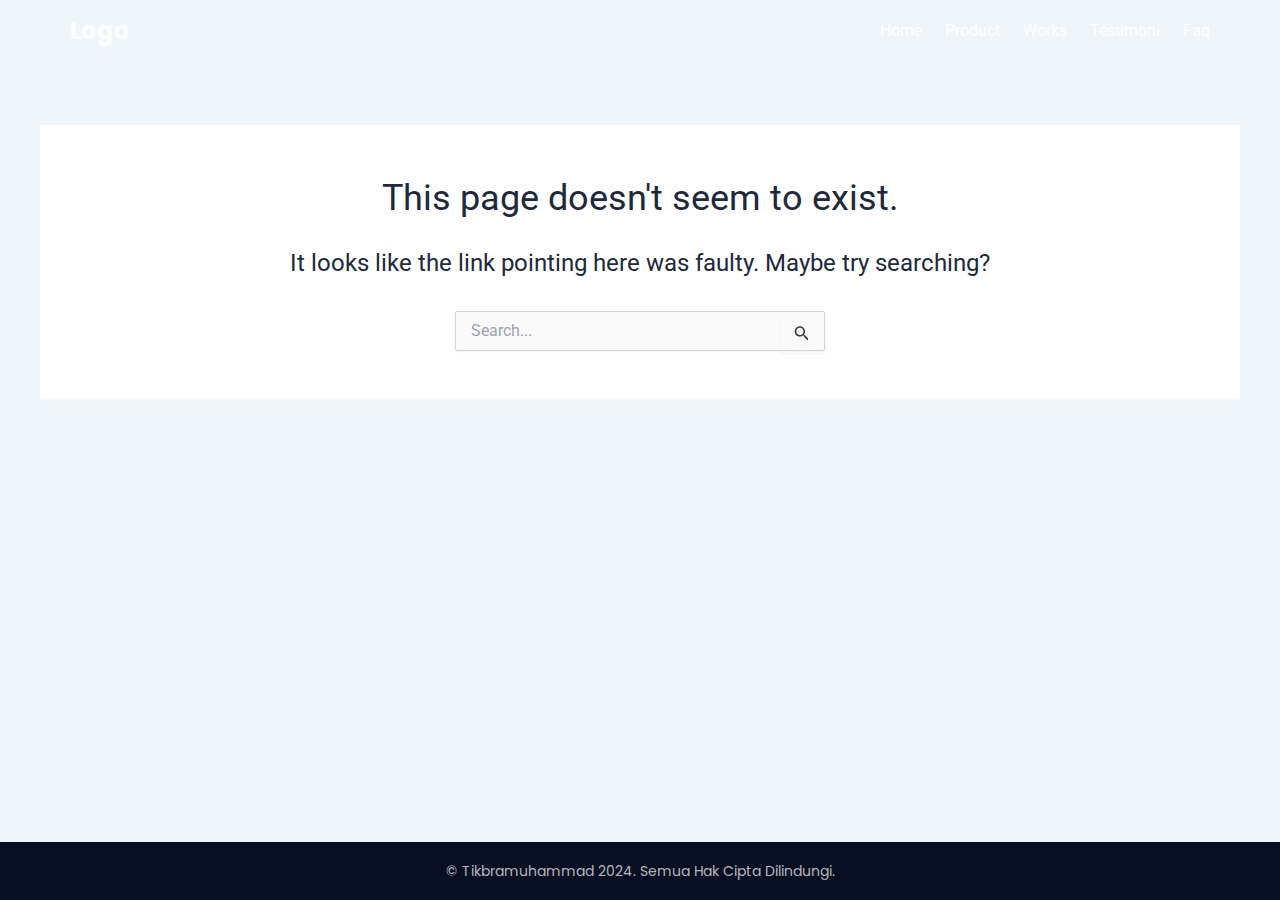
==== 404/index.html @ 66120908 "v1.0.0" ====
<!DOCTYPE html>
<html lang="en-US">
<head>
<meta charset="UTF-8">
<meta name="viewport" content="width=device-width, initial-scale=1">
	 <link rel="profile" href="https://gmpg.org/xfn/11"> 
	 <title>Page not found &#8211; Vektor Konveksi</title>
<meta name="robots" content="max-image-preview:large">
<link rel="alternate" type="application/rss+xml" title="Vektor Konveksi &raquo; Feed" href="/feed/">
<link rel="alternate" type="application/rss+xml" title="Vektor Konveksi &raquo; Comments Feed" href="/comments/feed/">
<script>
window._wpemojiSettings = {"baseUrl":"https:\/\/s.w.org\/images\/core\/emoji\/15.0.3\/72x72\/","ext":".png","svgUrl":"https:\/\/s.w.org\/images\/core\/emoji\/15.0.3\/svg\/","svgExt":".svg","source":{"concatemoji":"\/wp-includes\/js\/wp-emoji-release.min.js?ver=6.6.1"}};
/*! This file is auto-generated */
!function(i,n){var o,s,e;function c(e){try{var t={supportTests:e,timestamp:(new Date).valueOf()};sessionStorage.setItem(o,JSON.stringify(t))}catch(e){}}function p(e,t,n){e.clearRect(0,0,e.canvas.width,e.canvas.height),e.fillText(t,0,0);var t=new Uint32Array(e.getImageData(0,0,e.canvas.width,e.canvas.height).data),r=(e.clearRect(0,0,e.canvas.width,e.canvas.height),e.fillText(n,0,0),new Uint32Array(e.getImageData(0,0,e.canvas.width,e.canvas.height).data));return t.every(function(e,t){return e===r[t]})}function u(e,t,n){switch(t){case"flag":return n(e,"🏳️‍⚧️","🏳️​⚧️")?!1:!n(e,"🇺🇳","🇺​🇳")&&!n(e,"🏴󠁧󠁢󠁥󠁮󠁧󠁿","🏴​󠁧​󠁢​󠁥​󠁮​󠁧​󠁿");case"emoji":return!n(e,"🐦‍⬛","🐦​⬛")}return!1}function f(e,t,n){var r="undefined"!=typeof WorkerGlobalScope&&self instanceof WorkerGlobalScope?new OffscreenCanvas(300,150):i.createElement("canvas"),a=r.getContext("2d",{willReadFrequently:!0}),o=(a.textBaseline="top",a.font="600 32px Arial",{});return e.forEach(function(e){o[e]=t(a,e,n)}),o}function t(e){var t=i.createElement("script");t.src=e,t.defer=!0,i.head.appendChild(t)}"undefined"!=typeof Promise&&(o="wpEmojiSettingsSupports",s=["flag","emoji"],n.supports={everything:!0,everythingExceptFlag:!0},e=new Promise(function(e){i.addEventListener("DOMContentLoaded",e,{once:!0})}),new Promise(function(t){var n=function(){try{var e=JSON.parse(sessionStorage.getItem(o));if("object"==typeof e&&"number"==typeof e.timestamp&&(new Date).valueOf()<e.timestamp+604800&&"object"==typeof e.supportTests)return e.supportTests}catch(e){}return null}();if(!n){if("undefined"!=typeof Worker&&"undefined"!=typeof OffscreenCanvas&&"undefined"!=typeof URL&&URL.createObjectURL&&"undefined"!=typeof Blob)try{var e="postMessage("+f.toString()+"("+[JSON.stringify(s),u.toString(),p.toString()].join(",")+"));",r=new Blob([e],{type:"text/javascript"}),a=new Worker(URL.createObjectURL(r),{name:"wpTestEmojiSupports"});return void(a.onmessage=function(e){c(n=e.data),a.terminate(),t(n)})}catch(e){}c(n=f(s,u,p))}t(n)}).then(function(e){for(var t in e)n.supports[t]=e[t],n.supports.everything=n.supports.everything&&n.supports[t],"flag"!==t&&(n.supports.everythingExceptFlag=n.supports.everythingExceptFlag&&n.supports[t]);n.supports.everythingExceptFlag=n.supports.everythingExceptFlag&&!n.supports.flag,n.DOMReady=!1,n.readyCallback=function(){n.DOMReady=!0}}).then(function(){return e}).then(function(){var e;n.supports.everything||(n.readyCallback(),(e=n.source||{}).concatemoji?t(e.concatemoji):e.wpemoji&&e.twemoji&&(t(e.twemoji),t(e.wpemoji)))}))}((window,document),window._wpemojiSettings);
</script>
<link rel="stylesheet" id="astra-theme-css-css" href="/wp-content/themes/astra/assets/css/minified/main.min.css?ver=4.7.3" media="all">
<style id="astra-theme-css-inline-css">:root{--ast-post-nav-space:0;--ast-container-default-xlg-padding:2.5em;--ast-container-default-lg-padding:2.5em;--ast-container-default-slg-padding:2em;--ast-container-default-md-padding:2.5em;--ast-container-default-sm-padding:2.5em;--ast-container-default-xs-padding:2.4em;--ast-container-default-xxs-padding:1.8em;--ast-code-block-background:#ECEFF3;--ast-comment-inputs-background:#F9FAFB;--ast-normal-container-width:1200px;--ast-narrow-container-width:750px;--ast-blog-title-font-weight:600;--ast-blog-meta-weight:600;}html{font-size:100%;}a{color:var(--ast-global-color-0);}a:hover,a:focus{color:var(--ast-global-color-1);}body,button,input,select,textarea,.ast-button,.ast-custom-button{font-family:-apple-system,BlinkMacSystemFont,Segoe UI,Roboto,Oxygen-Sans,Ubuntu,Cantarell,Helvetica Neue,sans-serif;font-weight:400;font-size:16px;font-size:1rem;line-height:var(--ast-body-line-height,1.65);}blockquote{color:var(--ast-global-color-3);}h1,.entry-content h1,h2,.entry-content h2,h3,.entry-content h3,h4,.entry-content h4,h5,.entry-content h5,h6,.entry-content h6,.site-title,.site-title a{font-weight:600;}.site-title{font-size:26px;font-size:1.625rem;display:block;}.site-header .site-description{font-size:15px;font-size:0.9375rem;display:none;}.entry-title{font-size:20px;font-size:1.25rem;}.ast-blog-single-element.ast-taxonomy-container a{font-size:14px;font-size:0.875rem;}.ast-blog-meta-container{font-size:13px;font-size:0.8125rem;}.archive .ast-article-post .ast-article-inner,.blog .ast-article-post .ast-article-inner,.archive .ast-article-post .ast-article-inner:hover,.blog .ast-article-post .ast-article-inner:hover{border-top-left-radius:6px;border-top-right-radius:6px;border-bottom-right-radius:6px;border-bottom-left-radius:6px;overflow:hidden;}h1,.entry-content h1{font-size:36px;font-size:2.25rem;font-weight:600;line-height:1.4em;}h2,.entry-content h2{font-size:30px;font-size:1.875rem;font-weight:600;line-height:1.3em;}h3,.entry-content h3{font-size:24px;font-size:1.5rem;font-weight:600;line-height:1.3em;}h4,.entry-content h4{font-size:20px;font-size:1.25rem;line-height:1.2em;font-weight:600;}h5,.entry-content h5{font-size:18px;font-size:1.125rem;line-height:1.2em;font-weight:600;}h6,.entry-content h6{font-size:16px;font-size:1rem;line-height:1.25em;font-weight:600;}::selection{background-color:var(--ast-global-color-0);color:#ffffff;}body,h1,.entry-title a,.entry-content h1,h2,.entry-content h2,h3,.entry-content h3,h4,.entry-content h4,h5,.entry-content h5,h6,.entry-content h6{color:var(--ast-global-color-3);}.tagcloud a:hover,.tagcloud a:focus,.tagcloud a.current-item{color:#ffffff;border-color:var(--ast-global-color-0);background-color:var(--ast-global-color-0);}input:focus,input[type="text"]:focus,input[type="email"]:focus,input[type="url"]:focus,input[type="password"]:focus,input[type="reset"]:focus,input[type="search"]:focus,textarea:focus{border-color:var(--ast-global-color-0);}input[type="radio"]:checked,input[type=reset],input[type="checkbox"]:checked,input[type="checkbox"]:hover:checked,input[type="checkbox"]:focus:checked,input[type=range]::-webkit-slider-thumb{border-color:var(--ast-global-color-0);background-color:var(--ast-global-color-0);box-shadow:none;}.site-footer a:hover + .post-count,.site-footer a:focus + .post-count{background:var(--ast-global-color-0);border-color:var(--ast-global-color-0);}.single .nav-links .nav-previous,.single .nav-links .nav-next{color:var(--ast-global-color-0);}.entry-meta,.entry-meta *{line-height:1.45;color:var(--ast-global-color-0);font-weight:600;}.entry-meta a:not(.ast-button):hover,.entry-meta a:not(.ast-button):hover *,.entry-meta a:not(.ast-button):focus,.entry-meta a:not(.ast-button):focus *,.page-links > .page-link,.page-links .page-link:hover,.post-navigation a:hover{color:var(--ast-global-color-1);}#cat option,.secondary .calendar_wrap thead a,.secondary .calendar_wrap thead a:visited{color:var(--ast-global-color-0);}.secondary .calendar_wrap #today,.ast-progress-val span{background:var(--ast-global-color-0);}.secondary a:hover + .post-count,.secondary a:focus + .post-count{background:var(--ast-global-color-0);border-color:var(--ast-global-color-0);}.calendar_wrap #today > a{color:#ffffff;}.page-links .page-link,.single .post-navigation a{color:var(--ast-global-color-3);}.ast-search-menu-icon .search-form button.search-submit{padding:0 4px;}.ast-search-menu-icon form.search-form{padding-right:0;}.ast-search-menu-icon.slide-search input.search-field{width:0;}.ast-header-search .ast-search-menu-icon.ast-dropdown-active .search-form,.ast-header-search .ast-search-menu-icon.ast-dropdown-active .search-field:focus{transition:all 0.2s;}.search-form input.search-field:focus{outline:none;}.ast-search-menu-icon .search-form button.search-submit:focus,.ast-theme-transparent-header .ast-header-search .ast-dropdown-active .ast-icon,.ast-theme-transparent-header .ast-inline-search .search-field:focus .ast-icon{color:var(--ast-global-color-1);}.ast-header-search .slide-search .search-form{border:2px solid var(--ast-global-color-0);}.ast-header-search .slide-search .search-field{background-color:#fff;}.ast-archive-title{color:var(--ast-global-color-2);}.widget-title{font-size:22px;font-size:1.375rem;color:var(--ast-global-color-2);}.ast-single-post .entry-content a,.ast-comment-content a:not(.ast-comment-edit-reply-wrap a){text-decoration:underline;}.ast-single-post .elementor-button-wrapper .elementor-button,.ast-single-post .entry-content .uagb-tab a,.ast-single-post .entry-content .uagb-ifb-cta a,.ast-single-post .entry-content .uabb-module-content a,.ast-single-post .entry-content .uagb-post-grid a,.ast-single-post .entry-content .uagb-timeline a,.ast-single-post .entry-content .uagb-toc__wrap a,.ast-single-post .entry-content .uagb-taxomony-box a,.ast-single-post .entry-content .woocommerce a,.entry-content .wp-block-latest-posts > li > a,.ast-single-post .entry-content .wp-block-file__button,li.ast-post-filter-single,.ast-single-post .ast-comment-content .comment-reply-link,.ast-single-post .ast-comment-content .comment-edit-link{text-decoration:none;}.ast-search-menu-icon.slide-search a:focus-visible:focus-visible,.astra-search-icon:focus-visible,#close:focus-visible,a:focus-visible,.ast-menu-toggle:focus-visible,.site .skip-link:focus-visible,.wp-block-loginout input:focus-visible,.wp-block-search.wp-block-search__button-inside .wp-block-search__inside-wrapper,.ast-header-navigation-arrow:focus-visible,.woocommerce .wc-proceed-to-checkout > .checkout-button:focus-visible,.woocommerce .woocommerce-MyAccount-navigation ul li a:focus-visible,.ast-orders-table__row .ast-orders-table__cell:focus-visible,.woocommerce .woocommerce-order-details .order-again > .button:focus-visible,.woocommerce .woocommerce-message a.button.wc-forward:focus-visible,.woocommerce #minus_qty:focus-visible,.woocommerce #plus_qty:focus-visible,a#ast-apply-coupon:focus-visible,.woocommerce .woocommerce-info a:focus-visible,.woocommerce .astra-shop-summary-wrap a:focus-visible,.woocommerce a.wc-forward:focus-visible,#ast-apply-coupon:focus-visible,.woocommerce-js .woocommerce-mini-cart-item a.remove:focus-visible,#close:focus-visible,.button.search-submit:focus-visible,#search_submit:focus,.normal-search:focus-visible,.ast-header-account-wrap:focus-visible{outline-style:dotted;outline-color:inherit;outline-width:thin;}input:focus,input[type="text"]:focus,input[type="email"]:focus,input[type="url"]:focus,input[type="password"]:focus,input[type="reset"]:focus,input[type="search"]:focus,input[type="number"]:focus,textarea:focus,.wp-block-search__input:focus,[data-section="section-header-mobile-trigger"] .ast-button-wrap .ast-mobile-menu-trigger-minimal:focus,.ast-mobile-popup-drawer.active .menu-toggle-close:focus,.woocommerce-ordering select.orderby:focus,#ast-scroll-top:focus,#coupon_code:focus,.woocommerce-page #comment:focus,.woocommerce #reviews #respond input#submit:focus,.woocommerce a.add_to_cart_button:focus,.woocommerce .button.single_add_to_cart_button:focus,.woocommerce .woocommerce-cart-form button:focus,.woocommerce .woocommerce-cart-form__cart-item .quantity .qty:focus,.woocommerce .woocommerce-billing-fields .woocommerce-billing-fields__field-wrapper .woocommerce-input-wrapper > .input-text:focus,.woocommerce #order_comments:focus,.woocommerce #place_order:focus,.woocommerce .woocommerce-address-fields .woocommerce-address-fields__field-wrapper .woocommerce-input-wrapper > .input-text:focus,.woocommerce .woocommerce-MyAccount-content form button:focus,.woocommerce .woocommerce-MyAccount-content .woocommerce-EditAccountForm .woocommerce-form-row .woocommerce-Input.input-text:focus,.woocommerce .ast-woocommerce-container .woocommerce-pagination ul.page-numbers li a:focus,body #content .woocommerce form .form-row .select2-container--default .select2-selection--single:focus,#ast-coupon-code:focus,.woocommerce.woocommerce-js .quantity input[type=number]:focus,.woocommerce-js .woocommerce-mini-cart-item .quantity input[type=number]:focus,.woocommerce p#ast-coupon-trigger:focus{border-style:dotted;border-color:inherit;border-width:thin;}input{outline:none;}.ast-logo-title-inline .site-logo-img{padding-right:1em;}body .ast-oembed-container *{position:absolute;top:0;width:100%;height:100%;left:0;}body .wp-block-embed-pocket-casts .ast-oembed-container *{position:unset;}.ast-single-post-featured-section + article {margin-top: 2em;}.site-content .ast-single-post-featured-section img {width: 100%;overflow: hidden;object-fit: cover;}.ast-separate-container .site-content .ast-single-post-featured-section + article {margin-top: -80px;z-index: 9;position: relative;border-radius: 4px;}@media (min-width: 922px) {.ast-no-sidebar .site-content .ast-article-image-container--wide {margin-left: -120px;margin-right: -120px;max-width: unset;width: unset;}.ast-left-sidebar .site-content .ast-article-image-container--wide,.ast-right-sidebar .site-content .ast-article-image-container--wide {margin-left: -10px;margin-right: -10px;}.site-content .ast-article-image-container--full {margin-left: calc( -50vw + 50%);margin-right: calc( -50vw + 50%);max-width: 100vw;width: 100vw;}.ast-left-sidebar .site-content .ast-article-image-container--full,.ast-right-sidebar .site-content .ast-article-image-container--full {margin-left: -10px;margin-right: -10px;max-width: inherit;width: auto;}}.site > .ast-single-related-posts-container {margin-top: 0;}@media (min-width: 922px) {.ast-desktop .ast-container--narrow {max-width: var(--ast-narrow-container-width);margin: 0 auto;}}input[type="text"],input[type="number"],input[type="email"],input[type="url"],input[type="password"],input[type="search"],input[type=reset],input[type=tel],input[type=date],select,textarea{font-size:16px;font-style:normal;font-weight:400;line-height:24px;width:100%;padding:12px 16px;border-radius:4px;box-shadow:0px 1px 2px 0px rgba(0,0,0,0.05);color:var(--ast-form-input-text,#475569);}input[type="text"],input[type="number"],input[type="email"],input[type="url"],input[type="password"],input[type="search"],input[type=reset],input[type=tel],input[type=date],select{height:40px;}input[type="date"]{border-width:1px;border-style:solid;border-color:var(--ast-border-color);}input[type="text"]:focus,input[type="number"]:focus,input[type="email"]:focus,input[type="url"]:focus,input[type="password"]:focus,input[type="search"]:focus,input[type=reset]:focus,input[type="tel"]:focus,input[type="date"]:focus,select:focus,textarea:focus{border-color:#046BD2;box-shadow:none;outline:none;color:var(--ast-form-input-focus-text,#475569);}label,legend{color:#111827;font-size:14px;font-style:normal;font-weight:500;line-height:20px;}select{padding:6px 10px;}fieldset{padding:30px;border-radius:4px;}button,.ast-button,.button,input[type="button"],input[type="reset"],input[type="submit"]{border-radius:4px;box-shadow:0px 1px 2px 0px rgba(0,0,0,0.05);}:root{--ast-comment-inputs-background:#FFF;}::placeholder{color:var(--ast-form-field-color,#9CA3AF);}::-ms-input-placeholder{color:var(--ast-form-field-color,#9CA3AF);}@media (max-width:921.9px){#ast-desktop-header{display:none;}}@media (min-width:922px){#ast-mobile-header{display:none;}}.wp-block-buttons.aligncenter{justify-content:center;}.wp-block-button.is-style-outline .wp-block-button__link{border-color:var(--ast-global-color-0);}div.wp-block-button.is-style-outline > .wp-block-button__link:not(.has-text-color),div.wp-block-button.wp-block-button__link.is-style-outline:not(.has-text-color){color:var(--ast-global-color-0);}.wp-block-button.is-style-outline .wp-block-button__link:hover,.wp-block-buttons .wp-block-button.is-style-outline .wp-block-button__link:focus,.wp-block-buttons .wp-block-button.is-style-outline > .wp-block-button__link:not(.has-text-color):hover,.wp-block-buttons .wp-block-button.wp-block-button__link.is-style-outline:not(.has-text-color):hover{color:#ffffff;background-color:var(--ast-global-color-1);border-color:var(--ast-global-color-1);}.post-page-numbers.current .page-link,.ast-pagination .page-numbers.current{color:#ffffff;border-color:var(--ast-global-color-0);background-color:var(--ast-global-color-0);}.wp-block-buttons .wp-block-button.is-style-outline .wp-block-button__link.wp-element-button,.ast-outline-button,.wp-block-uagb-buttons-child .uagb-buttons-repeater.ast-outline-button{border-color:var(--ast-global-color-0);font-family:inherit;font-weight:500;font-size:16px;font-size:1rem;line-height:1em;padding-top:13px;padding-right:30px;padding-bottom:13px;padding-left:30px;}.wp-block-buttons .wp-block-button.is-style-outline > .wp-block-button__link:not(.has-text-color),.wp-block-buttons .wp-block-button.wp-block-button__link.is-style-outline:not(.has-text-color),.ast-outline-button{color:var(--ast-global-color-0);}.wp-block-button.is-style-outline .wp-block-button__link:hover,.wp-block-buttons .wp-block-button.is-style-outline .wp-block-button__link:focus,.wp-block-buttons .wp-block-button.is-style-outline > .wp-block-button__link:not(.has-text-color):hover,.wp-block-buttons .wp-block-button.wp-block-button__link.is-style-outline:not(.has-text-color):hover,.ast-outline-button:hover,.ast-outline-button:focus,.wp-block-uagb-buttons-child .uagb-buttons-repeater.ast-outline-button:hover,.wp-block-uagb-buttons-child .uagb-buttons-repeater.ast-outline-button:focus{color:#ffffff;background-color:var(--ast-global-color-1);border-color:var(--ast-global-color-1);}.ast-single-post .entry-content a.ast-outline-button,.ast-single-post .entry-content .is-style-outline>.wp-block-button__link{text-decoration:none;}.uagb-buttons-repeater.ast-outline-button{border-radius:9999px;}@media (max-width:921px){.wp-block-buttons .wp-block-button.is-style-outline .wp-block-button__link.wp-element-button,.ast-outline-button,.wp-block-uagb-buttons-child .uagb-buttons-repeater.ast-outline-button{padding-top:12px;padding-right:28px;padding-bottom:12px;padding-left:28px;}}@media (max-width:544px){.wp-block-buttons .wp-block-button.is-style-outline .wp-block-button__link.wp-element-button,.ast-outline-button,.wp-block-uagb-buttons-child .uagb-buttons-repeater.ast-outline-button{padding-top:10px;padding-right:24px;padding-bottom:10px;padding-left:24px;}}.entry-content[ast-blocks-layout] > figure{margin-bottom:1em;}h1.widget-title{font-weight:600;}h2.widget-title{font-weight:600;}h3.widget-title{font-weight:600;}#page{display:flex;flex-direction:column;min-height:100vh;}.ast-404-layout-1 h1.page-title{color:var(--ast-global-color-2);}.single .post-navigation a{line-height:1em;height:inherit;}.error-404 .page-sub-title{font-size:1.5rem;font-weight:inherit;}.search .site-content .content-area .search-form{margin-bottom:0;}#page .site-content{flex-grow:1;}.widget{margin-bottom:1.25em;}#secondary li{line-height:1.5em;}#secondary .wp-block-group h2{margin-bottom:0.7em;}#secondary h2{font-size:1.7rem;}.ast-separate-container .ast-article-post,.ast-separate-container .ast-article-single,.ast-separate-container .comment-respond{padding:3em;}.ast-separate-container .ast-article-single .ast-article-single{padding:0;}.ast-article-single .wp-block-post-template-is-layout-grid{padding-left:0;}.ast-separate-container .comments-title,.ast-narrow-container .comments-title{padding:1.5em 2em;}.ast-page-builder-template .comment-form-textarea,.ast-comment-formwrap .ast-grid-common-col{padding:0;}.ast-comment-formwrap{padding:0;display:inline-flex;column-gap:20px;width:100%;margin-left:0;margin-right:0;}.comments-area textarea#comment:focus,.comments-area textarea#comment:active,.comments-area .ast-comment-formwrap input[type="text"]:focus,.comments-area .ast-comment-formwrap input[type="text"]:active {box-shadow:none;outline:none;}.archive.ast-page-builder-template .entry-header{margin-top:2em;}.ast-page-builder-template .ast-comment-formwrap{width:100%;}.entry-title{margin-bottom:0.6em;}.ast-archive-description p{font-size:inherit;font-weight:inherit;line-height:inherit;}.ast-separate-container .ast-comment-list li.depth-1,.hentry{margin-bottom:1.5em;}.site-content section.ast-archive-description{margin-bottom:2em;}@media (min-width:921px){.ast-left-sidebar.ast-page-builder-template #secondary,.archive.ast-right-sidebar.ast-page-builder-template .site-main{padding-left:20px;padding-right:20px;}}@media (max-width:544px){.ast-comment-formwrap.ast-row{column-gap:10px;display:inline-block;}#ast-commentform .ast-grid-common-col{position:relative;width:100%;}}@media (min-width:1201px){.ast-separate-container .ast-article-post,.ast-separate-container .ast-article-single,.ast-separate-container .ast-author-box,.ast-separate-container .ast-404-layout-1,.ast-separate-container .no-results{padding:3em;}}@media (max-width:921px){.ast-separate-container #primary,.ast-separate-container #secondary{padding:1.5em 0;}#primary,#secondary{padding:1.5em 0;margin:0;}.ast-left-sidebar #content > .ast-container{display:flex;flex-direction:column-reverse;width:100%;}}@media (min-width:922px){.ast-separate-container.ast-right-sidebar #primary,.ast-separate-container.ast-left-sidebar #primary{border:0;}.search-no-results.ast-separate-container #primary{margin-bottom:4em;}}.ast-404-layout-1 .ast-404-text{font-size:200px;font-size:12.5rem;}@media (min-width:922px){.error404.ast-separate-container #primary{margin-bottom:4em;}}@media (max-width:920px){.ast-404-layout-1 .ast-404-text{font-size:100px;font-size:6.25rem;}}.wp-block-button .wp-block-button__link{color:#ffffff;}.wp-block-button .wp-block-button__link:hover,.wp-block-button .wp-block-button__link:focus{color:#ffffff;background-color:var(--ast-global-color-1);border-color:var(--ast-global-color-1);}.elementor-widget-heading h1.elementor-heading-title{line-height:1.4em;}.elementor-widget-heading h2.elementor-heading-title{line-height:1.3em;}.elementor-widget-heading h3.elementor-heading-title{line-height:1.3em;}.elementor-widget-heading h4.elementor-heading-title{line-height:1.2em;}.elementor-widget-heading h5.elementor-heading-title{line-height:1.2em;}.elementor-widget-heading h6.elementor-heading-title{line-height:1.25em;}.wp-block-button .wp-block-button__link,.wp-block-search .wp-block-search__button,body .wp-block-file .wp-block-file__button{border-color:var(--ast-global-color-0);background-color:var(--ast-global-color-0);color:#ffffff;font-family:inherit;font-weight:500;line-height:1em;font-size:16px;font-size:1rem;padding-top:15px;padding-right:30px;padding-bottom:15px;padding-left:30px;}.ast-single-post .entry-content .wp-block-button .wp-block-button__link,.ast-single-post .entry-content .wp-block-search .wp-block-search__button,body .entry-content .wp-block-file .wp-block-file__button{text-decoration:none;}@media (max-width:921px){.wp-block-button .wp-block-button__link,.wp-block-search .wp-block-search__button,body .wp-block-file .wp-block-file__button{padding-top:14px;padding-right:28px;padding-bottom:14px;padding-left:28px;}}@media (max-width:544px){.wp-block-button .wp-block-button__link,.wp-block-search .wp-block-search__button,body .wp-block-file .wp-block-file__button{padding-top:12px;padding-right:24px;padding-bottom:12px;padding-left:24px;}}.menu-toggle,button,.ast-button,.ast-custom-button,.button,input#submit,input[type="button"],input[type="submit"],input[type="reset"],#comments .submit,.search .search-submit,form[CLASS*="wp-block-search__"].wp-block-search .wp-block-search__inside-wrapper .wp-block-search__button,body .wp-block-file .wp-block-file__button,.search .search-submit,.woocommerce-js a.button,.woocommerce button.button,.woocommerce .woocommerce-message a.button,.woocommerce #respond input#submit.alt,.woocommerce input.button.alt,.woocommerce input.button,.woocommerce input.button:disabled,.woocommerce input.button:disabled[disabled],.woocommerce input.button:disabled:hover,.woocommerce input.button:disabled[disabled]:hover,.woocommerce #respond input#submit,.woocommerce button.button.alt.disabled,.wc-block-grid__products .wc-block-grid__product .wp-block-button__link,.wc-block-grid__product-onsale,[CLASS*="wc-block"] button,.woocommerce-js .astra-cart-drawer .astra-cart-drawer-content .woocommerce-mini-cart__buttons .button:not(.checkout):not(.ast-continue-shopping),.woocommerce-js .astra-cart-drawer .astra-cart-drawer-content .woocommerce-mini-cart__buttons a.checkout,.woocommerce button.button.alt.disabled.wc-variation-selection-needed,[CLASS*="wc-block"] .wc-block-components-button{border-style:solid;border-top-width:0;border-right-width:0;border-left-width:0;border-bottom-width:0;color:#ffffff;border-color:var(--ast-global-color-0);background-color:var(--ast-global-color-0);padding-top:15px;padding-right:30px;padding-bottom:15px;padding-left:30px;font-family:inherit;font-weight:500;font-size:16px;font-size:1rem;line-height:1em;}button:focus,.menu-toggle:hover,button:hover,.ast-button:hover,.ast-custom-button:hover .button:hover,.ast-custom-button:hover ,input[type=reset]:hover,input[type=reset]:focus,input#submit:hover,input#submit:focus,input[type="button"]:hover,input[type="button"]:focus,input[type="submit"]:hover,input[type="submit"]:focus,form[CLASS*="wp-block-search__"].wp-block-search .wp-block-search__inside-wrapper .wp-block-search__button:hover,form[CLASS*="wp-block-search__"].wp-block-search .wp-block-search__inside-wrapper .wp-block-search__button:focus,body .wp-block-file .wp-block-file__button:hover,body .wp-block-file .wp-block-file__button:focus,.woocommerce-js a.button:hover,.woocommerce button.button:hover,.woocommerce .woocommerce-message a.button:hover,.woocommerce #respond input#submit:hover,.woocommerce #respond input#submit.alt:hover,.woocommerce input.button.alt:hover,.woocommerce input.button:hover,.woocommerce button.button.alt.disabled:hover,.wc-block-grid__products .wc-block-grid__product .wp-block-button__link:hover,[CLASS*="wc-block"] button:hover,.woocommerce-js .astra-cart-drawer .astra-cart-drawer-content .woocommerce-mini-cart__buttons .button:not(.checkout):not(.ast-continue-shopping):hover,.woocommerce-js .astra-cart-drawer .astra-cart-drawer-content .woocommerce-mini-cart__buttons a.checkout:hover,.woocommerce button.button.alt.disabled.wc-variation-selection-needed:hover,[CLASS*="wc-block"] .wc-block-components-button:hover,[CLASS*="wc-block"] .wc-block-components-button:focus{color:#ffffff;background-color:var(--ast-global-color-1);border-color:var(--ast-global-color-1);}form[CLASS*="wp-block-search__"].wp-block-search .wp-block-search__inside-wrapper .wp-block-search__button.has-icon{padding-top:calc(15px - 3px);padding-right:calc(30px - 3px);padding-bottom:calc(15px - 3px);padding-left:calc(30px - 3px);}@media (max-width:921px){.menu-toggle,button,.ast-button,.ast-custom-button,.button,input#submit,input[type="button"],input[type="submit"],input[type="reset"],#comments .submit,.search .search-submit,form[CLASS*="wp-block-search__"].wp-block-search .wp-block-search__inside-wrapper .wp-block-search__button,body .wp-block-file .wp-block-file__button,.search .search-submit,.woocommerce-js a.button,.woocommerce button.button,.woocommerce .woocommerce-message a.button,.woocommerce #respond input#submit.alt,.woocommerce input.button.alt,.woocommerce input.button,.woocommerce input.button:disabled,.woocommerce input.button:disabled[disabled],.woocommerce input.button:disabled:hover,.woocommerce input.button:disabled[disabled]:hover,.woocommerce #respond input#submit,.woocommerce button.button.alt.disabled,.wc-block-grid__products .wc-block-grid__product .wp-block-button__link,.wc-block-grid__product-onsale,[CLASS*="wc-block"] button,.woocommerce-js .astra-cart-drawer .astra-cart-drawer-content .woocommerce-mini-cart__buttons .button:not(.checkout):not(.ast-continue-shopping),.woocommerce-js .astra-cart-drawer .astra-cart-drawer-content .woocommerce-mini-cart__buttons a.checkout,.woocommerce button.button.alt.disabled.wc-variation-selection-needed,[CLASS*="wc-block"] .wc-block-components-button{padding-top:14px;padding-right:28px;padding-bottom:14px;padding-left:28px;}}@media (max-width:544px){.menu-toggle,button,.ast-button,.ast-custom-button,.button,input#submit,input[type="button"],input[type="submit"],input[type="reset"],#comments .submit,.search .search-submit,form[CLASS*="wp-block-search__"].wp-block-search .wp-block-search__inside-wrapper .wp-block-search__button,body .wp-block-file .wp-block-file__button,.search .search-submit,.woocommerce-js a.button,.woocommerce button.button,.woocommerce .woocommerce-message a.button,.woocommerce #respond input#submit.alt,.woocommerce input.button.alt,.woocommerce input.button,.woocommerce input.button:disabled,.woocommerce input.button:disabled[disabled],.woocommerce input.button:disabled:hover,.woocommerce input.button:disabled[disabled]:hover,.woocommerce #respond input#submit,.woocommerce button.button.alt.disabled,.wc-block-grid__products .wc-block-grid__product .wp-block-button__link,.wc-block-grid__product-onsale,[CLASS*="wc-block"] button,.woocommerce-js .astra-cart-drawer .astra-cart-drawer-content .woocommerce-mini-cart__buttons .button:not(.checkout):not(.ast-continue-shopping),.woocommerce-js .astra-cart-drawer .astra-cart-drawer-content .woocommerce-mini-cart__buttons a.checkout,.woocommerce button.button.alt.disabled.wc-variation-selection-needed,[CLASS*="wc-block"] .wc-block-components-button{padding-top:12px;padding-right:24px;padding-bottom:12px;padding-left:24px;}}@media (max-width:921px){.ast-mobile-header-stack .main-header-bar .ast-search-menu-icon{display:inline-block;}.ast-header-break-point.ast-header-custom-item-outside .ast-mobile-header-stack .main-header-bar .ast-search-icon{margin:0;}.ast-comment-avatar-wrap img{max-width:2.5em;}.ast-comment-meta{padding:0 1.8888em 1.3333em;}}@media (min-width:544px){.ast-container{max-width:100%;}}@media (max-width:544px){.ast-separate-container .ast-article-post,.ast-separate-container .ast-article-single,.ast-separate-container .comments-title,.ast-separate-container .ast-archive-description{padding:1.5em 1em;}.ast-separate-container #content .ast-container{padding-left:0.54em;padding-right:0.54em;}.ast-separate-container .ast-comment-list .bypostauthor{padding:.5em;}.ast-search-menu-icon.ast-dropdown-active .search-field{width:170px;}} #ast-mobile-header .ast-site-header-cart-li a{pointer-events:none;} #ast-desktop-header .ast-site-header-cart-li a{pointer-events:none;}.ast-separate-container{background-color:var(--ast-global-color-4);}@media (max-width:921px){.site-title{display:block;}.site-header .site-description{display:none;}h1,.entry-content h1{font-size:30px;}h2,.entry-content h2{font-size:25px;}h3,.entry-content h3{font-size:20px;}}@media (max-width:544px){.site-title{display:block;}.site-header .site-description{display:none;}h1,.entry-content h1{font-size:30px;}h2,.entry-content h2{font-size:25px;}h3,.entry-content h3{font-size:20px;}}@media (max-width:921px){html{font-size:91.2%;}}@media (max-width:544px){html{font-size:91.2%;}}@media (min-width:922px){.ast-container{max-width:1240px;}}@media (min-width:922px){.site-content .ast-container{display:flex;}}@media (max-width:921px){.site-content .ast-container{flex-direction:column;}}@media (min-width:922px){.main-header-menu .sub-menu .menu-item.ast-left-align-sub-menu:hover > .sub-menu,.main-header-menu .sub-menu .menu-item.ast-left-align-sub-menu.focus > .sub-menu{margin-left:-0px;}}.entry-content li > p{margin-bottom:0;}.site .comments-area{padding-bottom:2em;margin-top:2em;}.wp-block-file {display: flex;align-items: center;flex-wrap: wrap;justify-content: space-between;}.wp-block-pullquote {border: none;}.wp-block-pullquote blockquote::before {content: "\201D";font-family: "Helvetica",sans-serif;display: flex;transform: rotate( 180deg );font-size: 6rem;font-style: normal;line-height: 1;font-weight: bold;align-items: center;justify-content: center;}.has-text-align-right > blockquote::before {justify-content: flex-start;}.has-text-align-left > blockquote::before {justify-content: flex-end;}figure.wp-block-pullquote.is-style-solid-color blockquote {max-width: 100%;text-align: inherit;}html body {--wp--custom--ast-default-block-top-padding: 3em;--wp--custom--ast-default-block-right-padding: 3em;--wp--custom--ast-default-block-bottom-padding: 3em;--wp--custom--ast-default-block-left-padding: 3em;--wp--custom--ast-container-width: 1200px;--wp--custom--ast-content-width-size: 1200px;--wp--custom--ast-wide-width-size: calc(1200px + var(--wp--custom--ast-default-block-left-padding) + var(--wp--custom--ast-default-block-right-padding));}.ast-narrow-container {--wp--custom--ast-content-width-size: 750px;--wp--custom--ast-wide-width-size: 750px;}@media(max-width: 921px) {html body {--wp--custom--ast-default-block-top-padding: 3em;--wp--custom--ast-default-block-right-padding: 2em;--wp--custom--ast-default-block-bottom-padding: 3em;--wp--custom--ast-default-block-left-padding: 2em;}}@media(max-width: 544px) {html body {--wp--custom--ast-default-block-top-padding: 3em;--wp--custom--ast-default-block-right-padding: 1.5em;--wp--custom--ast-default-block-bottom-padding: 3em;--wp--custom--ast-default-block-left-padding: 1.5em;}}.entry-content > .wp-block-group,.entry-content > .wp-block-cover,.entry-content > .wp-block-columns {padding-top: var(--wp--custom--ast-default-block-top-padding);padding-right: var(--wp--custom--ast-default-block-right-padding);padding-bottom: var(--wp--custom--ast-default-block-bottom-padding);padding-left: var(--wp--custom--ast-default-block-left-padding);}.ast-plain-container.ast-no-sidebar .entry-content > .alignfull,.ast-page-builder-template .ast-no-sidebar .entry-content > .alignfull {margin-left: calc( -50vw + 50%);margin-right: calc( -50vw + 50%);max-width: 100vw;width: 100vw;}.ast-plain-container.ast-no-sidebar .entry-content .alignfull .alignfull,.ast-page-builder-template.ast-no-sidebar .entry-content .alignfull .alignfull,.ast-plain-container.ast-no-sidebar .entry-content .alignfull .alignwide,.ast-page-builder-template.ast-no-sidebar .entry-content .alignfull .alignwide,.ast-plain-container.ast-no-sidebar .entry-content .alignwide .alignfull,.ast-page-builder-template.ast-no-sidebar .entry-content .alignwide .alignfull,.ast-plain-container.ast-no-sidebar .entry-content .alignwide .alignwide,.ast-page-builder-template.ast-no-sidebar .entry-content .alignwide .alignwide,.ast-plain-container.ast-no-sidebar .entry-content .wp-block-column .alignfull,.ast-page-builder-template.ast-no-sidebar .entry-content .wp-block-column .alignfull,.ast-plain-container.ast-no-sidebar .entry-content .wp-block-column .alignwide,.ast-page-builder-template.ast-no-sidebar .entry-content .wp-block-column .alignwide {margin-left: auto;margin-right: auto;width: 100%;}[ast-blocks-layout] .wp-block-separator:not(.is-style-dots) {height: 0;}[ast-blocks-layout] .wp-block-separator {margin: 20px auto;}[ast-blocks-layout] .wp-block-separator:not(.is-style-wide):not(.is-style-dots) {max-width: 100px;}[ast-blocks-layout] .wp-block-separator.has-background {padding: 0;}.entry-content[ast-blocks-layout] > * {max-width: var(--wp--custom--ast-content-width-size);margin-left: auto;margin-right: auto;}.entry-content[ast-blocks-layout] > .alignwide {max-width: var(--wp--custom--ast-wide-width-size);}.entry-content[ast-blocks-layout] .alignfull {max-width: none;}.entry-content .wp-block-columns {margin-bottom: 0;}blockquote {margin: 1.5em;border-color: rgba(0,0,0,0.05);}.wp-block-quote:not(.has-text-align-right):not(.has-text-align-center) {border-left: 5px solid rgba(0,0,0,0.05);}.has-text-align-right > blockquote,blockquote.has-text-align-right {border-right: 5px solid rgba(0,0,0,0.05);}.has-text-align-left > blockquote,blockquote.has-text-align-left {border-left: 5px solid rgba(0,0,0,0.05);}.wp-block-site-tagline,.wp-block-latest-posts .read-more {margin-top: 15px;}.wp-block-loginout p label {display: block;}.wp-block-loginout p:not(.login-remember):not(.login-submit) input {width: 100%;}.wp-block-loginout input:focus {border-color: transparent;}.wp-block-loginout input:focus {outline: thin dotted;}.entry-content .wp-block-media-text .wp-block-media-text__content {padding: 0 0 0 8%;}.entry-content .wp-block-media-text.has-media-on-the-right .wp-block-media-text__content {padding: 0 8% 0 0;}.entry-content .wp-block-media-text.has-background .wp-block-media-text__content {padding: 8%;}.entry-content .wp-block-cover:not([class*="background-color"]) .wp-block-cover__inner-container,.entry-content .wp-block-cover:not([class*="background-color"]) .wp-block-cover-image-text,.entry-content .wp-block-cover:not([class*="background-color"]) .wp-block-cover-text,.entry-content .wp-block-cover-image:not([class*="background-color"]) .wp-block-cover__inner-container,.entry-content .wp-block-cover-image:not([class*="background-color"]) .wp-block-cover-image-text,.entry-content .wp-block-cover-image:not([class*="background-color"]) .wp-block-cover-text {color: var(--ast-global-color-5);}.wp-block-loginout .login-remember input {width: 1.1rem;height: 1.1rem;margin: 0 5px 4px 0;vertical-align: middle;}.wp-block-latest-posts > li > *:first-child,.wp-block-latest-posts:not(.is-grid) > li:first-child {margin-top: 0;}.entry-content .wp-block-buttons,.entry-content .wp-block-uagb-buttons {margin-bottom: 1.5em;}.wp-block-search__inside-wrapper .wp-block-search__input {padding: 0 10px;color: var(--ast-global-color-3);background: var(--ast-global-color-5);border-color: var(--ast-border-color);}.wp-block-latest-posts .read-more {margin-bottom: 1.5em;}.wp-block-search__no-button .wp-block-search__inside-wrapper .wp-block-search__input {padding-top: 5px;padding-bottom: 5px;}.wp-block-latest-posts .wp-block-latest-posts__post-date,.wp-block-latest-posts .wp-block-latest-posts__post-author {font-size: 1rem;}.wp-block-latest-posts > li > *,.wp-block-latest-posts:not(.is-grid) > li {margin-top: 12px;margin-bottom: 12px;}.ast-page-builder-template .entry-content[ast-blocks-layout] > *,.ast-page-builder-template .entry-content[ast-blocks-layout] > .alignfull > * {max-width: none;}.ast-page-builder-template .entry-content[ast-blocks-layout] > .alignwide > * {max-width: var(--wp--custom--ast-wide-width-size);}.ast-page-builder-template .entry-content[ast-blocks-layout] > .inherit-container-width > *,.ast-page-builder-template .entry-content[ast-blocks-layout] > * > *,.entry-content[ast-blocks-layout] > .wp-block-cover .wp-block-cover__inner-container {max-width: var(--wp--custom--ast-content-width-size);margin-left: auto;margin-right: auto;}.entry-content[ast-blocks-layout] .wp-block-cover:not(.alignleft):not(.alignright) {width: auto;}@media(max-width: 1200px) {.ast-separate-container .entry-content > .alignfull,.ast-separate-container .entry-content[ast-blocks-layout] > .alignwide,.ast-plain-container .entry-content[ast-blocks-layout] > .alignwide,.ast-plain-container .entry-content .alignfull {margin-left: calc(-1 * min(var(--ast-container-default-xlg-padding),20px)) ;margin-right: calc(-1 * min(var(--ast-container-default-xlg-padding),20px));}}@media(min-width: 1201px) {.ast-separate-container .entry-content > .alignfull {margin-left: calc(-1 * var(--ast-container-default-xlg-padding) );margin-right: calc(-1 * var(--ast-container-default-xlg-padding) );}.ast-separate-container .entry-content[ast-blocks-layout] > .alignwide,.ast-plain-container .entry-content[ast-blocks-layout] > .alignwide {margin-left: calc(-1 * var(--wp--custom--ast-default-block-left-padding) );margin-right: calc(-1 * var(--wp--custom--ast-default-block-right-padding) );}}@media(min-width: 921px) {.ast-separate-container .entry-content .wp-block-group.alignwide:not(.inherit-container-width) > :where(:not(.alignleft):not(.alignright)),.ast-plain-container .entry-content .wp-block-group.alignwide:not(.inherit-container-width) > :where(:not(.alignleft):not(.alignright)) {max-width: calc( var(--wp--custom--ast-content-width-size) + 80px );}.ast-plain-container.ast-right-sidebar .entry-content[ast-blocks-layout] .alignfull,.ast-plain-container.ast-left-sidebar .entry-content[ast-blocks-layout] .alignfull {margin-left: -60px;margin-right: -60px;}}@media(min-width: 544px) {.entry-content > .alignleft {margin-right: 20px;}.entry-content > .alignright {margin-left: 20px;}}@media (max-width:544px){.wp-block-columns .wp-block-column:not(:last-child){margin-bottom:20px;}.wp-block-latest-posts{margin:0;}}@media( max-width: 600px ) {.entry-content .wp-block-media-text .wp-block-media-text__content,.entry-content .wp-block-media-text.has-media-on-the-right .wp-block-media-text__content {padding: 8% 0 0;}.entry-content .wp-block-media-text.has-background .wp-block-media-text__content {padding: 8%;}}.ast-page-builder-template .entry-header {padding-left: 0;}.ast-narrow-container .site-content .wp-block-uagb-image--align-full .wp-block-uagb-image__figure {max-width: 100%;margin-left: auto;margin-right: auto;}.entry-content ul,.entry-content ol {padding: revert;margin: revert;padding-left: 20px;}:root .has-ast-global-color-0-color{color:var(--ast-global-color-0);}:root .has-ast-global-color-0-background-color{background-color:var(--ast-global-color-0);}:root .wp-block-button .has-ast-global-color-0-color{color:var(--ast-global-color-0);}:root .wp-block-button .has-ast-global-color-0-background-color{background-color:var(--ast-global-color-0);}:root .has-ast-global-color-1-color{color:var(--ast-global-color-1);}:root .has-ast-global-color-1-background-color{background-color:var(--ast-global-color-1);}:root .wp-block-button .has-ast-global-color-1-color{color:var(--ast-global-color-1);}:root .wp-block-button .has-ast-global-color-1-background-color{background-color:var(--ast-global-color-1);}:root .has-ast-global-color-2-color{color:var(--ast-global-color-2);}:root .has-ast-global-color-2-background-color{background-color:var(--ast-global-color-2);}:root .wp-block-button .has-ast-global-color-2-color{color:var(--ast-global-color-2);}:root .wp-block-button .has-ast-global-color-2-background-color{background-color:var(--ast-global-color-2);}:root .has-ast-global-color-3-color{color:var(--ast-global-color-3);}:root .has-ast-global-color-3-background-color{background-color:var(--ast-global-color-3);}:root .wp-block-button .has-ast-global-color-3-color{color:var(--ast-global-color-3);}:root .wp-block-button .has-ast-global-color-3-background-color{background-color:var(--ast-global-color-3);}:root .has-ast-global-color-4-color{color:var(--ast-global-color-4);}:root .has-ast-global-color-4-background-color{background-color:var(--ast-global-color-4);}:root .wp-block-button .has-ast-global-color-4-color{color:var(--ast-global-color-4);}:root .wp-block-button .has-ast-global-color-4-background-color{background-color:var(--ast-global-color-4);}:root .has-ast-global-color-5-color{color:var(--ast-global-color-5);}:root .has-ast-global-color-5-background-color{background-color:var(--ast-global-color-5);}:root .wp-block-button .has-ast-global-color-5-color{color:var(--ast-global-color-5);}:root .wp-block-button .has-ast-global-color-5-background-color{background-color:var(--ast-global-color-5);}:root .has-ast-global-color-6-color{color:var(--ast-global-color-6);}:root .has-ast-global-color-6-background-color{background-color:var(--ast-global-color-6);}:root .wp-block-button .has-ast-global-color-6-color{color:var(--ast-global-color-6);}:root .wp-block-button .has-ast-global-color-6-background-color{background-color:var(--ast-global-color-6);}:root .has-ast-global-color-7-color{color:var(--ast-global-color-7);}:root .has-ast-global-color-7-background-color{background-color:var(--ast-global-color-7);}:root .wp-block-button .has-ast-global-color-7-color{color:var(--ast-global-color-7);}:root .wp-block-button .has-ast-global-color-7-background-color{background-color:var(--ast-global-color-7);}:root .has-ast-global-color-8-color{color:var(--ast-global-color-8);}:root .has-ast-global-color-8-background-color{background-color:var(--ast-global-color-8);}:root .wp-block-button .has-ast-global-color-8-color{color:var(--ast-global-color-8);}:root .wp-block-button .has-ast-global-color-8-background-color{background-color:var(--ast-global-color-8);}:root{--ast-global-color-0:#046bd2;--ast-global-color-1:#045cb4;--ast-global-color-2:#1e293b;--ast-global-color-3:#334155;--ast-global-color-4:#F0F5FA;--ast-global-color-5:#FFFFFF;--ast-global-color-6:#D1D5DB;--ast-global-color-7:#111111;--ast-global-color-8:#111111;}:root {--ast-border-color : var(--ast-global-color-6);}.ast-breadcrumbs .trail-browse,.ast-breadcrumbs .trail-items,.ast-breadcrumbs .trail-items li{display:inline-block;margin:0;padding:0;border:none;background:inherit;text-indent:0;text-decoration:none;}.ast-breadcrumbs .trail-browse{font-size:inherit;font-style:inherit;font-weight:inherit;color:inherit;}.ast-breadcrumbs .trail-items{list-style:none;}.trail-items li::after{padding:0 0.3em;content:"\00bb";}.trail-items li:last-of-type::after{display:none;}h1,.entry-content h1,h2,.entry-content h2,h3,.entry-content h3,h4,.entry-content h4,h5,.entry-content h5,h6,.entry-content h6{color:var(--ast-global-color-2);}.entry-title a{color:var(--ast-global-color-2);}@media (max-width:921px){.ast-builder-grid-row-container.ast-builder-grid-row-tablet-3-firstrow .ast-builder-grid-row > *:first-child,.ast-builder-grid-row-container.ast-builder-grid-row-tablet-3-lastrow .ast-builder-grid-row > *:last-child{grid-column:1 / -1;}}@media (max-width:544px){.ast-builder-grid-row-container.ast-builder-grid-row-mobile-3-firstrow .ast-builder-grid-row > *:first-child,.ast-builder-grid-row-container.ast-builder-grid-row-mobile-3-lastrow .ast-builder-grid-row > *:last-child{grid-column:1 / -1;}}.ast-builder-layout-element[data-section="title_tagline"]{display:flex;}@media (max-width:921px){.ast-header-break-point .ast-builder-layout-element[data-section="title_tagline"]{display:flex;}}@media (max-width:544px){.ast-header-break-point .ast-builder-layout-element[data-section="title_tagline"]{display:flex;}}.ast-builder-menu-1{font-family:inherit;font-weight:inherit;}.ast-builder-menu-1 .menu-item > .menu-link{color:var(--ast-global-color-3);}.ast-builder-menu-1 .menu-item > .ast-menu-toggle{color:var(--ast-global-color-3);}.ast-builder-menu-1 .menu-item:hover > .menu-link,.ast-builder-menu-1 .inline-on-mobile .menu-item:hover > .ast-menu-toggle{color:var(--ast-global-color-1);}.ast-builder-menu-1 .menu-item:hover > .ast-menu-toggle{color:var(--ast-global-color-1);}.ast-builder-menu-1 .menu-item.current-menu-item > .menu-link,.ast-builder-menu-1 .inline-on-mobile .menu-item.current-menu-item > .ast-menu-toggle,.ast-builder-menu-1 .current-menu-ancestor > .menu-link{color:var(--ast-global-color-1);}.ast-builder-menu-1 .menu-item.current-menu-item > .ast-menu-toggle{color:var(--ast-global-color-1);}.ast-builder-menu-1 .sub-menu,.ast-builder-menu-1 .inline-on-mobile .sub-menu{border-top-width:2px;border-bottom-width:0px;border-right-width:0px;border-left-width:0px;border-color:var(--ast-global-color-0);border-style:solid;}.ast-builder-menu-1 .main-header-menu > .menu-item > .sub-menu,.ast-builder-menu-1 .main-header-menu > .menu-item > .astra-full-megamenu-wrapper{margin-top:0px;}.ast-desktop .ast-builder-menu-1 .main-header-menu > .menu-item > .sub-menu:before,.ast-desktop .ast-builder-menu-1 .main-header-menu > .menu-item > .astra-full-megamenu-wrapper:before{height:calc( 0px + 5px );}.ast-desktop .ast-builder-menu-1 .menu-item .sub-menu .menu-link{border-style:none;}@media (max-width:921px){.ast-header-break-point .ast-builder-menu-1 .menu-item.menu-item-has-children > .ast-menu-toggle{top:0;}.ast-builder-menu-1 .inline-on-mobile .menu-item.menu-item-has-children > .ast-menu-toggle{right:-15px;}.ast-builder-menu-1 .menu-item-has-children > .menu-link:after{content:unset;}.ast-builder-menu-1 .main-header-menu > .menu-item > .sub-menu,.ast-builder-menu-1 .main-header-menu > .menu-item > .astra-full-megamenu-wrapper{margin-top:0;}}@media (max-width:544px){.ast-header-break-point .ast-builder-menu-1 .menu-item.menu-item-has-children > .ast-menu-toggle{top:0;}.ast-builder-menu-1 .main-header-menu > .menu-item > .sub-menu,.ast-builder-menu-1 .main-header-menu > .menu-item > .astra-full-megamenu-wrapper{margin-top:0;}}.ast-builder-menu-1{display:flex;}@media (max-width:921px){.ast-header-break-point .ast-builder-menu-1{display:flex;}}@media (max-width:544px){.ast-header-break-point .ast-builder-menu-1{display:flex;}}.site-below-footer-wrap{padding-top:20px;padding-bottom:20px;}.site-below-footer-wrap[data-section="section-below-footer-builder"]{background-color:var(--ast-global-color-5);min-height:60px;border-style:solid;border-width:0px;border-top-width:1px;border-top-color:#eaeaea;}.site-below-footer-wrap[data-section="section-below-footer-builder"] .ast-builder-grid-row{max-width:1200px;min-height:60px;margin-left:auto;margin-right:auto;}.site-below-footer-wrap[data-section="section-below-footer-builder"] .ast-builder-grid-row,.site-below-footer-wrap[data-section="section-below-footer-builder"] .site-footer-section{align-items:center;}.site-below-footer-wrap[data-section="section-below-footer-builder"].ast-footer-row-inline .site-footer-section{display:flex;margin-bottom:0;}.ast-builder-grid-row-full .ast-builder-grid-row{grid-template-columns:1fr;}@media (max-width:921px){.site-below-footer-wrap[data-section="section-below-footer-builder"].ast-footer-row-tablet-inline .site-footer-section{display:flex;margin-bottom:0;}.site-below-footer-wrap[data-section="section-below-footer-builder"].ast-footer-row-tablet-stack .site-footer-section{display:block;margin-bottom:10px;}.ast-builder-grid-row-container.ast-builder-grid-row-tablet-full .ast-builder-grid-row{grid-template-columns:1fr;}}@media (max-width:544px){.site-below-footer-wrap[data-section="section-below-footer-builder"].ast-footer-row-mobile-inline .site-footer-section{display:flex;margin-bottom:0;}.site-below-footer-wrap[data-section="section-below-footer-builder"].ast-footer-row-mobile-stack .site-footer-section{display:block;margin-bottom:10px;}.ast-builder-grid-row-container.ast-builder-grid-row-mobile-full .ast-builder-grid-row{grid-template-columns:1fr;}}.site-below-footer-wrap[data-section="section-below-footer-builder"]{display:grid;}@media (max-width:921px){.ast-header-break-point .site-below-footer-wrap[data-section="section-below-footer-builder"]{display:grid;}}@media (max-width:544px){.ast-header-break-point .site-below-footer-wrap[data-section="section-below-footer-builder"]{display:grid;}}.ast-footer-copyright{text-align:center;}.ast-footer-copyright {color:var(--ast-global-color-3);}@media (max-width:921px){.ast-footer-copyright{text-align:center;}}@media (max-width:544px){.ast-footer-copyright{text-align:center;}}.ast-footer-copyright {font-size:16px;font-size:1rem;}.ast-footer-copyright.ast-builder-layout-element{display:flex;}@media (max-width:921px){.ast-header-break-point .ast-footer-copyright.ast-builder-layout-element{display:flex;}}@media (max-width:544px){.ast-header-break-point .ast-footer-copyright.ast-builder-layout-element{display:flex;}}.footer-widget-area.widget-area.site-footer-focus-item{width:auto;}.elementor-posts-container [CLASS*="ast-width-"]{width:100%;}.elementor-template-full-width .ast-container{display:block;}.elementor-screen-only,.screen-reader-text,.screen-reader-text span,.ui-helper-hidden-accessible{top:0 !important;}@media (max-width:544px){.elementor-element .elementor-wc-products .woocommerce[class*="columns-"] ul.products li.product{width:auto;margin:0;}.elementor-element .woocommerce .woocommerce-result-count{float:none;}}.ast-header-break-point .main-header-bar{border-bottom-width:1px;}@media (min-width:922px){.main-header-bar{border-bottom-width:1px;}}.main-header-menu .menu-item, #astra-footer-menu .menu-item, .main-header-bar .ast-masthead-custom-menu-items{-js-display:flex;display:flex;-webkit-box-pack:center;-webkit-justify-content:center;-moz-box-pack:center;-ms-flex-pack:center;justify-content:center;-webkit-box-orient:vertical;-webkit-box-direction:normal;-webkit-flex-direction:column;-moz-box-orient:vertical;-moz-box-direction:normal;-ms-flex-direction:column;flex-direction:column;}.main-header-menu > .menu-item > .menu-link, #astra-footer-menu > .menu-item > .menu-link{height:100%;-webkit-box-align:center;-webkit-align-items:center;-moz-box-align:center;-ms-flex-align:center;align-items:center;-js-display:flex;display:flex;}.ast-header-break-point .main-navigation ul .menu-item .menu-link .icon-arrow:first-of-type svg{top:.2em;margin-top:0px;margin-left:0px;width:.65em;transform:translate(0, -2px) rotateZ(270deg);}.ast-mobile-popup-content .ast-submenu-expanded > .ast-menu-toggle{transform:rotateX(180deg);overflow-y:auto;}@media (min-width:922px){.ast-builder-menu .main-navigation > ul > li:last-child a{margin-right:0;}}.ast-separate-container .ast-article-inner{background-color:var(--ast-global-color-5);}@media (max-width:921px){.ast-separate-container .ast-article-inner{background-color:var(--ast-global-color-5);}}@media (max-width:544px){.ast-separate-container .ast-article-inner{background-color:var(--ast-global-color-5);}}.ast-separate-container .ast-article-single:not(.ast-related-post), .woocommerce.ast-separate-container .ast-woocommerce-container, .ast-separate-container .error-404, .ast-separate-container .no-results, .single.ast-separate-container .site-main .ast-author-meta, .ast-separate-container .related-posts-title-wrapper,.ast-separate-container .comments-count-wrapper, .ast-box-layout.ast-plain-container .site-content,.ast-padded-layout.ast-plain-container .site-content, .ast-separate-container .ast-archive-description, .ast-separate-container .comments-area{background-color:var(--ast-global-color-5);}@media (max-width:921px){.ast-separate-container .ast-article-single:not(.ast-related-post), .woocommerce.ast-separate-container .ast-woocommerce-container, .ast-separate-container .error-404, .ast-separate-container .no-results, .single.ast-separate-container .site-main .ast-author-meta, .ast-separate-container .related-posts-title-wrapper,.ast-separate-container .comments-count-wrapper, .ast-box-layout.ast-plain-container .site-content,.ast-padded-layout.ast-plain-container .site-content, .ast-separate-container .ast-archive-description{background-color:var(--ast-global-color-5);}}@media (max-width:544px){.ast-separate-container .ast-article-single:not(.ast-related-post), .woocommerce.ast-separate-container .ast-woocommerce-container, .ast-separate-container .error-404, .ast-separate-container .no-results, .single.ast-separate-container .site-main .ast-author-meta, .ast-separate-container .related-posts-title-wrapper,.ast-separate-container .comments-count-wrapper, .ast-box-layout.ast-plain-container .site-content,.ast-padded-layout.ast-plain-container .site-content, .ast-separate-container .ast-archive-description{background-color:var(--ast-global-color-5);}}.ast-separate-container.ast-two-container #secondary .widget{background-color:var(--ast-global-color-5);}@media (max-width:921px){.ast-separate-container.ast-two-container #secondary .widget{background-color:var(--ast-global-color-5);}}@media (max-width:544px){.ast-separate-container.ast-two-container #secondary .widget{background-color:var(--ast-global-color-5);}}.ast-plain-container, .ast-page-builder-template{background-color:var(--ast-global-color-5);}@media (max-width:921px){.ast-plain-container, .ast-page-builder-template{background-color:var(--ast-global-color-5);}}@media (max-width:544px){.ast-plain-container, .ast-page-builder-template{background-color:var(--ast-global-color-5);}}
		#ast-scroll-top {
			display: none;
			position: fixed;
			text-align: center;
			cursor: pointer;
			z-index: 99;
			width: 2.1em;
			height: 2.1em;
			line-height: 2.1;
			color: #ffffff;
			border-radius: 2px;
			content: "";
			outline: inherit;
		}
		@media (min-width: 769px) {
			#ast-scroll-top {
				content: "769";
			}
		}
		#ast-scroll-top .ast-icon.icon-arrow svg {
			margin-left: 0px;
			vertical-align: middle;
			transform: translate(0, -20%) rotate(180deg);
			width: 1.6em;
		}
		.ast-scroll-to-top-right {
			right: 30px;
			bottom: 30px;
		}
		.ast-scroll-to-top-left {
			left: 30px;
			bottom: 30px;
		}
	#ast-scroll-top{background-color:var(--ast-global-color-0);font-size:15px;}@media (max-width:921px){#ast-scroll-top .ast-icon.icon-arrow svg{width:1em;}}.ast-mobile-header-content > *,.ast-desktop-header-content > * {padding: 10px 0;height: auto;}.ast-mobile-header-content > *:first-child,.ast-desktop-header-content > *:first-child {padding-top: 10px;}.ast-mobile-header-content > .ast-builder-menu,.ast-desktop-header-content > .ast-builder-menu {padding-top: 0;}.ast-mobile-header-content > *:last-child,.ast-desktop-header-content > *:last-child {padding-bottom: 0;}.ast-mobile-header-content .ast-search-menu-icon.ast-inline-search label,.ast-desktop-header-content .ast-search-menu-icon.ast-inline-search label {width: 100%;}.ast-desktop-header-content .main-header-bar-navigation .ast-submenu-expanded > .ast-menu-toggle::before {transform: rotateX(180deg);}#ast-desktop-header .ast-desktop-header-content,.ast-mobile-header-content .ast-search-icon,.ast-desktop-header-content .ast-search-icon,.ast-mobile-header-wrap .ast-mobile-header-content,.ast-main-header-nav-open.ast-popup-nav-open .ast-mobile-header-wrap .ast-mobile-header-content,.ast-main-header-nav-open.ast-popup-nav-open .ast-desktop-header-content {display: none;}.ast-main-header-nav-open.ast-header-break-point #ast-desktop-header .ast-desktop-header-content,.ast-main-header-nav-open.ast-header-break-point .ast-mobile-header-wrap .ast-mobile-header-content {display: block;}.ast-desktop .ast-desktop-header-content .astra-menu-animation-slide-up > .menu-item > .sub-menu,.ast-desktop .ast-desktop-header-content .astra-menu-animation-slide-up > .menu-item .menu-item > .sub-menu,.ast-desktop .ast-desktop-header-content .astra-menu-animation-slide-down > .menu-item > .sub-menu,.ast-desktop .ast-desktop-header-content .astra-menu-animation-slide-down > .menu-item .menu-item > .sub-menu,.ast-desktop .ast-desktop-header-content .astra-menu-animation-fade > .menu-item > .sub-menu,.ast-desktop .ast-desktop-header-content .astra-menu-animation-fade > .menu-item .menu-item > .sub-menu {opacity: 1;visibility: visible;}.ast-hfb-header.ast-default-menu-enable.ast-header-break-point .ast-mobile-header-wrap .ast-mobile-header-content .main-header-bar-navigation {width: unset;margin: unset;}.ast-mobile-header-content.content-align-flex-end .main-header-bar-navigation .menu-item-has-children > .ast-menu-toggle,.ast-desktop-header-content.content-align-flex-end .main-header-bar-navigation .menu-item-has-children > .ast-menu-toggle {left: calc( 20px - 0.907em);right: auto;}.ast-mobile-header-content .ast-search-menu-icon,.ast-mobile-header-content .ast-search-menu-icon.slide-search,.ast-desktop-header-content .ast-search-menu-icon,.ast-desktop-header-content .ast-search-menu-icon.slide-search {width: 100%;position: relative;display: block;right: auto;transform: none;}.ast-mobile-header-content .ast-search-menu-icon.slide-search .search-form,.ast-mobile-header-content .ast-search-menu-icon .search-form,.ast-desktop-header-content .ast-search-menu-icon.slide-search .search-form,.ast-desktop-header-content .ast-search-menu-icon .search-form {right: 0;visibility: visible;opacity: 1;position: relative;top: auto;transform: none;padding: 0;display: block;overflow: hidden;}.ast-mobile-header-content .ast-search-menu-icon.ast-inline-search .search-field,.ast-mobile-header-content .ast-search-menu-icon .search-field,.ast-desktop-header-content .ast-search-menu-icon.ast-inline-search .search-field,.ast-desktop-header-content .ast-search-menu-icon .search-field {width: 100%;padding-right: 5.5em;}.ast-mobile-header-content .ast-search-menu-icon .search-submit,.ast-desktop-header-content .ast-search-menu-icon .search-submit {display: block;position: absolute;height: 100%;top: 0;right: 0;padding: 0 1em;border-radius: 0;}.ast-hfb-header.ast-default-menu-enable.ast-header-break-point .ast-mobile-header-wrap .ast-mobile-header-content .main-header-bar-navigation ul .sub-menu .menu-link {padding-left: 30px;}.ast-hfb-header.ast-default-menu-enable.ast-header-break-point .ast-mobile-header-wrap .ast-mobile-header-content .main-header-bar-navigation .sub-menu .menu-item .menu-item .menu-link {padding-left: 40px;}.ast-mobile-popup-drawer.active .ast-mobile-popup-inner{background-color:#ffffff;;}.ast-mobile-header-wrap .ast-mobile-header-content, .ast-desktop-header-content{background-color:#ffffff;;}.ast-mobile-popup-content > *, .ast-mobile-header-content > *, .ast-desktop-popup-content > *, .ast-desktop-header-content > *{padding-top:0px;padding-bottom:0px;}.content-align-flex-start .ast-builder-layout-element{justify-content:flex-start;}.content-align-flex-start .main-header-menu{text-align:left;}.ast-mobile-popup-drawer.active .menu-toggle-close{color:#3a3a3a;}.ast-mobile-header-wrap .ast-primary-header-bar,.ast-primary-header-bar .site-primary-header-wrap{min-height:80px;}.ast-desktop .ast-primary-header-bar .main-header-menu > .menu-item{line-height:80px;}.ast-header-break-point #masthead .ast-mobile-header-wrap .ast-primary-header-bar,.ast-header-break-point #masthead .ast-mobile-header-wrap .ast-below-header-bar,.ast-header-break-point #masthead .ast-mobile-header-wrap .ast-above-header-bar{padding-left:20px;padding-right:20px;}.ast-header-break-point .ast-primary-header-bar{border-bottom-width:1px;border-bottom-color:#eaeaea;border-bottom-style:solid;}@media (min-width:922px){.ast-primary-header-bar{border-bottom-width:1px;border-bottom-color:#eaeaea;border-bottom-style:solid;}}.ast-primary-header-bar{background-color:#ffffff;}.ast-primary-header-bar{display:block;}@media (max-width:921px){.ast-header-break-point .ast-primary-header-bar{display:grid;}}@media (max-width:544px){.ast-header-break-point .ast-primary-header-bar{display:grid;}}[data-section="section-header-mobile-trigger"] .ast-button-wrap .ast-mobile-menu-trigger-minimal{color:var(--ast-global-color-0);border:none;background:transparent;}[data-section="section-header-mobile-trigger"] .ast-button-wrap .mobile-menu-toggle-icon .ast-mobile-svg{width:20px;height:20px;fill:var(--ast-global-color-0);}[data-section="section-header-mobile-trigger"] .ast-button-wrap .mobile-menu-wrap .mobile-menu{color:var(--ast-global-color-0);}.ast-builder-menu-mobile .main-navigation .main-header-menu .menu-item > .menu-link{color:var(--ast-global-color-3);}.ast-builder-menu-mobile .main-navigation .main-header-menu .menu-item > .ast-menu-toggle{color:var(--ast-global-color-3);}.ast-builder-menu-mobile .main-navigation .menu-item:hover > .menu-link, .ast-builder-menu-mobile .main-navigation .inline-on-mobile .menu-item:hover > .ast-menu-toggle{color:var(--ast-global-color-1);}.ast-builder-menu-mobile .main-navigation .menu-item:hover > .ast-menu-toggle{color:var(--ast-global-color-1);}.ast-builder-menu-mobile .main-navigation .menu-item.current-menu-item > .menu-link, .ast-builder-menu-mobile .main-navigation .inline-on-mobile .menu-item.current-menu-item > .ast-menu-toggle, .ast-builder-menu-mobile .main-navigation .menu-item.current-menu-ancestor > .menu-link, .ast-builder-menu-mobile .main-navigation .menu-item.current-menu-ancestor > .ast-menu-toggle{color:var(--ast-global-color-1);}.ast-builder-menu-mobile .main-navigation .menu-item.current-menu-item > .ast-menu-toggle{color:var(--ast-global-color-1);}.ast-builder-menu-mobile .main-navigation .menu-item.menu-item-has-children > .ast-menu-toggle{top:0;}.ast-builder-menu-mobile .main-navigation .menu-item-has-children > .menu-link:after{content:unset;}.ast-hfb-header .ast-builder-menu-mobile .main-header-menu, .ast-hfb-header .ast-builder-menu-mobile .main-navigation .menu-item .menu-link, .ast-hfb-header .ast-builder-menu-mobile .main-navigation .menu-item .sub-menu .menu-link{border-style:none;}.ast-builder-menu-mobile .main-navigation .menu-item.menu-item-has-children > .ast-menu-toggle{top:0;}@media (max-width:921px){.ast-builder-menu-mobile .main-navigation .main-header-menu .menu-item > .menu-link{color:var(--ast-global-color-3);}.ast-builder-menu-mobile .main-navigation .main-header-menu .menu-item > .ast-menu-toggle{color:var(--ast-global-color-3);}.ast-builder-menu-mobile .main-navigation .menu-item:hover > .menu-link, .ast-builder-menu-mobile .main-navigation .inline-on-mobile .menu-item:hover > .ast-menu-toggle{color:var(--ast-global-color-1);background:var(--ast-global-color-4);}.ast-builder-menu-mobile .main-navigation .menu-item:hover > .ast-menu-toggle{color:var(--ast-global-color-1);}.ast-builder-menu-mobile .main-navigation .menu-item.current-menu-item > .menu-link, .ast-builder-menu-mobile .main-navigation .inline-on-mobile .menu-item.current-menu-item > .ast-menu-toggle, .ast-builder-menu-mobile .main-navigation .menu-item.current-menu-ancestor > .menu-link, .ast-builder-menu-mobile .main-navigation .menu-item.current-menu-ancestor > .ast-menu-toggle{color:var(--ast-global-color-1);background:var(--ast-global-color-4);}.ast-builder-menu-mobile .main-navigation .menu-item.current-menu-item > .ast-menu-toggle{color:var(--ast-global-color-1);}.ast-builder-menu-mobile .main-navigation .menu-item.menu-item-has-children > .ast-menu-toggle{top:0;}.ast-builder-menu-mobile .main-navigation .menu-item-has-children > .menu-link:after{content:unset;}.ast-builder-menu-mobile .main-navigation .main-header-menu, .ast-builder-menu-mobile .main-navigation .main-header-menu .sub-menu{background-color:var(--ast-global-color-5);}}@media (max-width:544px){.ast-builder-menu-mobile .main-navigation .menu-item.menu-item-has-children > .ast-menu-toggle{top:0;}}.ast-builder-menu-mobile .main-navigation{display:block;}@media (max-width:921px){.ast-header-break-point .ast-builder-menu-mobile .main-navigation{display:block;}}@media (max-width:544px){.ast-header-break-point .ast-builder-menu-mobile .main-navigation{display:block;}}:root{--e-global-color-astglobalcolor0:#046bd2;--e-global-color-astglobalcolor1:#045cb4;--e-global-color-astglobalcolor2:#1e293b;--e-global-color-astglobalcolor3:#334155;--e-global-color-astglobalcolor4:#F0F5FA;--e-global-color-astglobalcolor5:#FFFFFF;--e-global-color-astglobalcolor6:#D1D5DB;--e-global-color-astglobalcolor7:#111111;--e-global-color-astglobalcolor8:#111111;}</style>
<link rel="stylesheet" id="hfe-widgets-style-css" href="/wp-content/plugins/header-footer-elementor/inc/widgets-css/frontend.css?ver=1.6.37" media="all">
<style id="wp-emoji-styles-inline-css">img.wp-smiley, img.emoji {
		display: inline !important;
		border: none !important;
		box-shadow: none !important;
		height: 1em !important;
		width: 1em !important;
		margin: 0 0.07em !important;
		vertical-align: -0.1em !important;
		background: none !important;
		padding: 0 !important;
	}</style>
<link rel="stylesheet" id="wp-block-library-css" href="/wp-includes/css/dist/block-library/style.min.css?ver=6.6.1" media="all">
<style id="global-styles-inline-css">:root{--wp--preset--aspect-ratio--square: 1;--wp--preset--aspect-ratio--4-3: 4/3;--wp--preset--aspect-ratio--3-4: 3/4;--wp--preset--aspect-ratio--3-2: 3/2;--wp--preset--aspect-ratio--2-3: 2/3;--wp--preset--aspect-ratio--16-9: 16/9;--wp--preset--aspect-ratio--9-16: 9/16;--wp--preset--color--black: #000000;--wp--preset--color--cyan-bluish-gray: #abb8c3;--wp--preset--color--white: #ffffff;--wp--preset--color--pale-pink: #f78da7;--wp--preset--color--vivid-red: #cf2e2e;--wp--preset--color--luminous-vivid-orange: #ff6900;--wp--preset--color--luminous-vivid-amber: #fcb900;--wp--preset--color--light-green-cyan: #7bdcb5;--wp--preset--color--vivid-green-cyan: #00d084;--wp--preset--color--pale-cyan-blue: #8ed1fc;--wp--preset--color--vivid-cyan-blue: #0693e3;--wp--preset--color--vivid-purple: #9b51e0;--wp--preset--color--ast-global-color-0: var(--ast-global-color-0);--wp--preset--color--ast-global-color-1: var(--ast-global-color-1);--wp--preset--color--ast-global-color-2: var(--ast-global-color-2);--wp--preset--color--ast-global-color-3: var(--ast-global-color-3);--wp--preset--color--ast-global-color-4: var(--ast-global-color-4);--wp--preset--color--ast-global-color-5: var(--ast-global-color-5);--wp--preset--color--ast-global-color-6: var(--ast-global-color-6);--wp--preset--color--ast-global-color-7: var(--ast-global-color-7);--wp--preset--color--ast-global-color-8: var(--ast-global-color-8);--wp--preset--gradient--vivid-cyan-blue-to-vivid-purple: linear-gradient(135deg,rgba(6,147,227,1) 0%,rgb(155,81,224) 100%);--wp--preset--gradient--light-green-cyan-to-vivid-green-cyan: linear-gradient(135deg,rgb(122,220,180) 0%,rgb(0,208,130) 100%);--wp--preset--gradient--luminous-vivid-amber-to-luminous-vivid-orange: linear-gradient(135deg,rgba(252,185,0,1) 0%,rgba(255,105,0,1) 100%);--wp--preset--gradient--luminous-vivid-orange-to-vivid-red: linear-gradient(135deg,rgba(255,105,0,1) 0%,rgb(207,46,46) 100%);--wp--preset--gradient--very-light-gray-to-cyan-bluish-gray: linear-gradient(135deg,rgb(238,238,238) 0%,rgb(169,184,195) 100%);--wp--preset--gradient--cool-to-warm-spectrum: linear-gradient(135deg,rgb(74,234,220) 0%,rgb(151,120,209) 20%,rgb(207,42,186) 40%,rgb(238,44,130) 60%,rgb(251,105,98) 80%,rgb(254,248,76) 100%);--wp--preset--gradient--blush-light-purple: linear-gradient(135deg,rgb(255,206,236) 0%,rgb(152,150,240) 100%);--wp--preset--gradient--blush-bordeaux: linear-gradient(135deg,rgb(254,205,165) 0%,rgb(254,45,45) 50%,rgb(107,0,62) 100%);--wp--preset--gradient--luminous-dusk: linear-gradient(135deg,rgb(255,203,112) 0%,rgb(199,81,192) 50%,rgb(65,88,208) 100%);--wp--preset--gradient--pale-ocean: linear-gradient(135deg,rgb(255,245,203) 0%,rgb(182,227,212) 50%,rgb(51,167,181) 100%);--wp--preset--gradient--electric-grass: linear-gradient(135deg,rgb(202,248,128) 0%,rgb(113,206,126) 100%);--wp--preset--gradient--midnight: linear-gradient(135deg,rgb(2,3,129) 0%,rgb(40,116,252) 100%);--wp--preset--font-size--small: 13px;--wp--preset--font-size--medium: 20px;--wp--preset--font-size--large: 36px;--wp--preset--font-size--x-large: 42px;--wp--preset--spacing--20: 0.44rem;--wp--preset--spacing--30: 0.67rem;--wp--preset--spacing--40: 1rem;--wp--preset--spacing--50: 1.5rem;--wp--preset--spacing--60: 2.25rem;--wp--preset--spacing--70: 3.38rem;--wp--preset--spacing--80: 5.06rem;--wp--preset--shadow--natural: 6px 6px 9px rgba(0, 0, 0, 0.2);--wp--preset--shadow--deep: 12px 12px 50px rgba(0, 0, 0, 0.4);--wp--preset--shadow--sharp: 6px 6px 0px rgba(0, 0, 0, 0.2);--wp--preset--shadow--outlined: 6px 6px 0px -3px rgba(255, 255, 255, 1), 6px 6px rgba(0, 0, 0, 1);--wp--preset--shadow--crisp: 6px 6px 0px rgba(0, 0, 0, 1);}:root { --wp--style--global--content-size: var(--wp--custom--ast-content-width-size);--wp--style--global--wide-size: var(--wp--custom--ast-wide-width-size); }:where(body) { margin: 0; }.wp-site-blocks > .alignleft { float: left; margin-right: 2em; }.wp-site-blocks > .alignright { float: right; margin-left: 2em; }.wp-site-blocks > .aligncenter { justify-content: center; margin-left: auto; margin-right: auto; }:where(.wp-site-blocks) > * { margin-block-start: 24px; margin-block-end: 0; }:where(.wp-site-blocks) > :first-child { margin-block-start: 0; }:where(.wp-site-blocks) > :last-child { margin-block-end: 0; }:root { --wp--style--block-gap: 24px; }.is-layout-flow  > :first-child{margin-block-start: 0;}.is-layout-flow  > :last-child{margin-block-end: 0;}.is-layout-flow  > *{margin-block-start: 24px;margin-block-end: 0;}.is-layout-constrained  > :first-child{margin-block-start: 0;}.is-layout-constrained  > :last-child{margin-block-end: 0;}.is-layout-constrained  > *{margin-block-start: 24px;margin-block-end: 0;}.is-layout-flex {gap: 24px;}.is-layout-grid {gap: 24px;}.is-layout-flow > .alignleft{float: left;margin-inline-start: 0;margin-inline-end: 2em;}.is-layout-flow > .alignright{float: right;margin-inline-start: 2em;margin-inline-end: 0;}.is-layout-flow > .aligncenter{margin-left: auto !important;margin-right: auto !important;}.is-layout-constrained > .alignleft{float: left;margin-inline-start: 0;margin-inline-end: 2em;}.is-layout-constrained > .alignright{float: right;margin-inline-start: 2em;margin-inline-end: 0;}.is-layout-constrained > .aligncenter{margin-left: auto !important;margin-right: auto !important;}.is-layout-constrained > :where(:not(.alignleft):not(.alignright):not(.alignfull)){max-width: var(--wp--style--global--content-size);margin-left: auto !important;margin-right: auto !important;}.is-layout-constrained > .alignwide{max-width: var(--wp--style--global--wide-size);}body .is-layout-flex{display: flex;}.is-layout-flex{flex-wrap: wrap;align-items: center;}.is-layout-flex > :is(*, div){margin: 0;}body .is-layout-grid{display: grid;}.is-layout-grid > :is(*, div){margin: 0;}:root :where(body){padding-top: 0px;padding-right: 0px;padding-bottom: 0px;padding-left: 0px;}a:where(:not(.wp-element-button)){text-decoration: none;}:root :where(.wp-element-button, .wp-block-button__link){background-color: #32373c;border-width: 0;color: #fff;font-family: inherit;font-size: inherit;line-height: inherit;padding: calc(0.667em + 2px) calc(1.333em + 2px);text-decoration: none;}.has-black-color{color: var(--wp--preset--color--black) !important;}.has-cyan-bluish-gray-color{color: var(--wp--preset--color--cyan-bluish-gray) !important;}.has-white-color{color: var(--wp--preset--color--white) !important;}.has-pale-pink-color{color: var(--wp--preset--color--pale-pink) !important;}.has-vivid-red-color{color: var(--wp--preset--color--vivid-red) !important;}.has-luminous-vivid-orange-color{color: var(--wp--preset--color--luminous-vivid-orange) !important;}.has-luminous-vivid-amber-color{color: var(--wp--preset--color--luminous-vivid-amber) !important;}.has-light-green-cyan-color{color: var(--wp--preset--color--light-green-cyan) !important;}.has-vivid-green-cyan-color{color: var(--wp--preset--color--vivid-green-cyan) !important;}.has-pale-cyan-blue-color{color: var(--wp--preset--color--pale-cyan-blue) !important;}.has-vivid-cyan-blue-color{color: var(--wp--preset--color--vivid-cyan-blue) !important;}.has-vivid-purple-color{color: var(--wp--preset--color--vivid-purple) !important;}.has-ast-global-color-0-color{color: var(--wp--preset--color--ast-global-color-0) !important;}.has-ast-global-color-1-color{color: var(--wp--preset--color--ast-global-color-1) !important;}.has-ast-global-color-2-color{color: var(--wp--preset--color--ast-global-color-2) !important;}.has-ast-global-color-3-color{color: var(--wp--preset--color--ast-global-color-3) !important;}.has-ast-global-color-4-color{color: var(--wp--preset--color--ast-global-color-4) !important;}.has-ast-global-color-5-color{color: var(--wp--preset--color--ast-global-color-5) !important;}.has-ast-global-color-6-color{color: var(--wp--preset--color--ast-global-color-6) !important;}.has-ast-global-color-7-color{color: var(--wp--preset--color--ast-global-color-7) !important;}.has-ast-global-color-8-color{color: var(--wp--preset--color--ast-global-color-8) !important;}.has-black-background-color{background-color: var(--wp--preset--color--black) !important;}.has-cyan-bluish-gray-background-color{background-color: var(--wp--preset--color--cyan-bluish-gray) !important;}.has-white-background-color{background-color: var(--wp--preset--color--white) !important;}.has-pale-pink-background-color{background-color: var(--wp--preset--color--pale-pink) !important;}.has-vivid-red-background-color{background-color: var(--wp--preset--color--vivid-red) !important;}.has-luminous-vivid-orange-background-color{background-color: var(--wp--preset--color--luminous-vivid-orange) !important;}.has-luminous-vivid-amber-background-color{background-color: var(--wp--preset--color--luminous-vivid-amber) !important;}.has-light-green-cyan-background-color{background-color: var(--wp--preset--color--light-green-cyan) !important;}.has-vivid-green-cyan-background-color{background-color: var(--wp--preset--color--vivid-green-cyan) !important;}.has-pale-cyan-blue-background-color{background-color: var(--wp--preset--color--pale-cyan-blue) !important;}.has-vivid-cyan-blue-background-color{background-color: var(--wp--preset--color--vivid-cyan-blue) !important;}.has-vivid-purple-background-color{background-color: var(--wp--preset--color--vivid-purple) !important;}.has-ast-global-color-0-background-color{background-color: var(--wp--preset--color--ast-global-color-0) !important;}.has-ast-global-color-1-background-color{background-color: var(--wp--preset--color--ast-global-color-1) !important;}.has-ast-global-color-2-background-color{background-color: var(--wp--preset--color--ast-global-color-2) !important;}.has-ast-global-color-3-background-color{background-color: var(--wp--preset--color--ast-global-color-3) !important;}.has-ast-global-color-4-background-color{background-color: var(--wp--preset--color--ast-global-color-4) !important;}.has-ast-global-color-5-background-color{background-color: var(--wp--preset--color--ast-global-color-5) !important;}.has-ast-global-color-6-background-color{background-color: var(--wp--preset--color--ast-global-color-6) !important;}.has-ast-global-color-7-background-color{background-color: var(--wp--preset--color--ast-global-color-7) !important;}.has-ast-global-color-8-background-color{background-color: var(--wp--preset--color--ast-global-color-8) !important;}.has-black-border-color{border-color: var(--wp--preset--color--black) !important;}.has-cyan-bluish-gray-border-color{border-color: var(--wp--preset--color--cyan-bluish-gray) !important;}.has-white-border-color{border-color: var(--wp--preset--color--white) !important;}.has-pale-pink-border-color{border-color: var(--wp--preset--color--pale-pink) !important;}.has-vivid-red-border-color{border-color: var(--wp--preset--color--vivid-red) !important;}.has-luminous-vivid-orange-border-color{border-color: var(--wp--preset--color--luminous-vivid-orange) !important;}.has-luminous-vivid-amber-border-color{border-color: var(--wp--preset--color--luminous-vivid-amber) !important;}.has-light-green-cyan-border-color{border-color: var(--wp--preset--color--light-green-cyan) !important;}.has-vivid-green-cyan-border-color{border-color: var(--wp--preset--color--vivid-green-cyan) !important;}.has-pale-cyan-blue-border-color{border-color: var(--wp--preset--color--pale-cyan-blue) !important;}.has-vivid-cyan-blue-border-color{border-color: var(--wp--preset--color--vivid-cyan-blue) !important;}.has-vivid-purple-border-color{border-color: var(--wp--preset--color--vivid-purple) !important;}.has-ast-global-color-0-border-color{border-color: var(--wp--preset--color--ast-global-color-0) !important;}.has-ast-global-color-1-border-color{border-color: var(--wp--preset--color--ast-global-color-1) !important;}.has-ast-global-color-2-border-color{border-color: var(--wp--preset--color--ast-global-color-2) !important;}.has-ast-global-color-3-border-color{border-color: var(--wp--preset--color--ast-global-color-3) !important;}.has-ast-global-color-4-border-color{border-color: var(--wp--preset--color--ast-global-color-4) !important;}.has-ast-global-color-5-border-color{border-color: var(--wp--preset--color--ast-global-color-5) !important;}.has-ast-global-color-6-border-color{border-color: var(--wp--preset--color--ast-global-color-6) !important;}.has-ast-global-color-7-border-color{border-color: var(--wp--preset--color--ast-global-color-7) !important;}.has-ast-global-color-8-border-color{border-color: var(--wp--preset--color--ast-global-color-8) !important;}.has-vivid-cyan-blue-to-vivid-purple-gradient-background{background: var(--wp--preset--gradient--vivid-cyan-blue-to-vivid-purple) !important;}.has-light-green-cyan-to-vivid-green-cyan-gradient-background{background: var(--wp--preset--gradient--light-green-cyan-to-vivid-green-cyan) !important;}.has-luminous-vivid-amber-to-luminous-vivid-orange-gradient-background{background: var(--wp--preset--gradient--luminous-vivid-amber-to-luminous-vivid-orange) !important;}.has-luminous-vivid-orange-to-vivid-red-gradient-background{background: var(--wp--preset--gradient--luminous-vivid-orange-to-vivid-red) !important;}.has-very-light-gray-to-cyan-bluish-gray-gradient-background{background: var(--wp--preset--gradient--very-light-gray-to-cyan-bluish-gray) !important;}.has-cool-to-warm-spectrum-gradient-background{background: var(--wp--preset--gradient--cool-to-warm-spectrum) !important;}.has-blush-light-purple-gradient-background{background: var(--wp--preset--gradient--blush-light-purple) !important;}.has-blush-bordeaux-gradient-background{background: var(--wp--preset--gradient--blush-bordeaux) !important;}.has-luminous-dusk-gradient-background{background: var(--wp--preset--gradient--luminous-dusk) !important;}.has-pale-ocean-gradient-background{background: var(--wp--preset--gradient--pale-ocean) !important;}.has-electric-grass-gradient-background{background: var(--wp--preset--gradient--electric-grass) !important;}.has-midnight-gradient-background{background: var(--wp--preset--gradient--midnight) !important;}.has-small-font-size{font-size: var(--wp--preset--font-size--small) !important;}.has-medium-font-size{font-size: var(--wp--preset--font-size--medium) !important;}.has-large-font-size{font-size: var(--wp--preset--font-size--large) !important;}.has-x-large-font-size{font-size: var(--wp--preset--font-size--x-large) !important;}
:root :where(.wp-block-pullquote){font-size: 1.5em;line-height: 1.6;}</style>
<link rel="stylesheet" id="hfe-style-css" href="/wp-content/plugins/header-footer-elementor/assets/css/header-footer-elementor.css?ver=1.6.37" media="all">
<link rel="stylesheet" id="elementor-frontend-css" href="/wp-content/plugins/elementor/assets/css/frontend-lite.min.css?ver=3.23.4" media="all">
<link rel="stylesheet" id="swiper-css" href="/wp-content/plugins/elementor/assets/lib/swiper/v8/css/swiper.min.css?ver=8.4.5" media="all">
<link rel="stylesheet" id="elementor-post-9-css" href="/wp-content/uploads/elementor/css/post-9.css?ver=1723136947" media="all">
<link rel="stylesheet" id="elementor-global-css" href="/wp-content/uploads/elementor/css/global.css?ver=1723136947" media="all">
<link rel="stylesheet" id="elementor-post-202-css" href="/wp-content/uploads/elementor/css/post-202.css?ver=1723136947" media="all">
<link rel="stylesheet" id="elementor-post-238-css" href="/wp-content/uploads/elementor/css/post-238.css?ver=1723136947" media="all">
<link rel="stylesheet" id="google-fonts-1-css" href="https://fonts.googleapis.com/css?family=Roboto%3A100%2C100italic%2C200%2C200italic%2C300%2C300italic%2C400%2C400italic%2C500%2C500italic%2C600%2C600italic%2C700%2C700italic%2C800%2C800italic%2C900%2C900italic%7CRoboto+Slab%3A100%2C100italic%2C200%2C200italic%2C300%2C300italic%2C400%2C400italic%2C500%2C500italic%2C600%2C600italic%2C700%2C700italic%2C800%2C800italic%2C900%2C900italic%7CPoppins%3A100%2C100italic%2C200%2C200italic%2C300%2C300italic%2C400%2C400italic%2C500%2C500italic%2C600%2C600italic%2C700%2C700italic%2C800%2C800italic%2C900%2C900italic&#038;display=swap&#038;ver=6.6.1" media="all">
<link rel="preconnect" href="https://fonts.gstatic.com/" crossorigin>
<!--[if IE]>
<script src="/wp-content/themes/astra/assets/js/minified/flexibility.min.js?ver=4.7.3" id="astra-flexibility-js"></script>
<script id="astra-flexibility-js-after">
flexibility(document.documentElement);
</script>
<![endif]-->
<link rel="https://api.w.org/" href="/wp-json/">
<link rel="EditURI" type="application/rsd+xml" title="RSD" href="/xmlrpc.php?rsd">
<meta name="generator" content="WordPress 6.6.1">
<meta name="generator" content="Elementor 3.23.4; features: e_optimized_css_loading, e_font_icon_svg, additional_custom_breakpoints, e_optimized_control_loading, e_lazyload, e_element_cache; settings: css_print_method-external, google_font-enabled, font_display-swap">
			<style>.e-con.e-parent:nth-of-type(n+4):not(.e-lazyloaded):not(.e-no-lazyload),
				.e-con.e-parent:nth-of-type(n+4):not(.e-lazyloaded):not(.e-no-lazyload) * {
					background-image: none !important;
				}
				@media screen and (max-height: 1024px) {
					.e-con.e-parent:nth-of-type(n+3):not(.e-lazyloaded):not(.e-no-lazyload),
					.e-con.e-parent:nth-of-type(n+3):not(.e-lazyloaded):not(.e-no-lazyload) * {
						background-image: none !important;
					}
				}
				@media screen and (max-height: 640px) {
					.e-con.e-parent:nth-of-type(n+2):not(.e-lazyloaded):not(.e-no-lazyload),
					.e-con.e-parent:nth-of-type(n+2):not(.e-lazyloaded):not(.e-no-lazyload) * {
						background-image: none !important;
					}
				}</style>
					<style id="wp-custom-css">/** Start Block Kit CSS: 136-3-fc37602abad173a9d9d95d89bbe6bb80 **/

.envato-block__preview{overflow: visible !important;}

/** End Block Kit CSS: 136-3-fc37602abad173a9d9d95d89bbe6bb80 **/



/** Start Block Kit CSS: 144-3-3a7d335f39a8579c20cdf02f8d462582 **/

.envato-block__preview{overflow: visible;}

/* Envato Kit 141 Custom Styles - Applied to the element under Advanced */

.elementor-headline-animation-type-drop-in .elementor-headline-dynamic-wrapper{
	text-align: center;
}
.envato-kit-141-top-0 h1,
.envato-kit-141-top-0 h2,
.envato-kit-141-top-0 h3,
.envato-kit-141-top-0 h4,
.envato-kit-141-top-0 h5,
.envato-kit-141-top-0 h6,
.envato-kit-141-top-0 p {
	margin-top: 0;
}

.envato-kit-141-newsletter-inline .elementor-field-textual.elementor-size-md {
	padding-left: 1.5rem;
	padding-right: 1.5rem;
}

.envato-kit-141-bottom-0 p {
	margin-bottom: 0;
}

.envato-kit-141-bottom-8 .elementor-price-list .elementor-price-list-item .elementor-price-list-header {
	margin-bottom: .5rem;
}

.envato-kit-141.elementor-widget-testimonial-carousel.elementor-pagination-type-bullets .swiper-container {
	padding-bottom: 52px;
}

.envato-kit-141-display-inline {
	display: inline-block;
}

.envato-kit-141 .elementor-slick-slider ul.slick-dots {
	bottom: -40px;
}

/** End Block Kit CSS: 144-3-3a7d335f39a8579c20cdf02f8d462582 **/



/** Start Block Kit CSS: 142-3-a175df65179b9ef6a5ca9f1b2c0202b9 **/

.envato-block__preview{
	overflow: visible;
}

/* Border Radius */
.envato-kit-139-accordion .elementor-widget-container{
	border-radius: 10px !important;
}
.envato-kit-139-map iframe,
.envato-kit-139-slider .slick-slide,
.envato-kit-139-flipbox .elementor-flip-box div{
		border-radius: 10px !important;

}


/** End Block Kit CSS: 142-3-a175df65179b9ef6a5ca9f1b2c0202b9 **/



/** Start Block Kit CSS: 141-3-1d55f1e76be9fb1a8d9de88accbe962f **/

.envato-kit-138-bracket .elementor-widget-container > *:before{
	content:"[";
	color:#ffab00;
	display:inline-block;
	margin-right:4px;
	line-height:1em;
	position:relative;
	top:-1px;
}

.envato-kit-138-bracket .elementor-widget-container > *:after{
	content:"]";
	color:#ffab00;
	display:inline-block;
	margin-left:4px;
	line-height:1em;
	position:relative;
	top:-1px;
}

/** End Block Kit CSS: 141-3-1d55f1e76be9fb1a8d9de88accbe962f **/



/** Start Block Kit CSS: 105-3-0fb64e69c49a8e10692d28840c54ef95 **/

.envato-kit-102-phone-overlay {
	position: absolute !important;
	display: block !important;
	top: 0%;
	left: 0%;
	right: 0%;
	margin: auto;
	z-index: 1;
}

/** End Block Kit CSS: 105-3-0fb64e69c49a8e10692d28840c54ef95 **/



/** Start Block Kit CSS: 135-3-c665d4805631b9a8bf464e65129b2f58 **/

.envato-block__preview{overflow: visible;}

/** End Block Kit CSS: 135-3-c665d4805631b9a8bf464e65129b2f58 **/



/** Start Block Kit CSS: 72-3-34d2cc762876498c8f6be5405a48e6e2 **/

.envato-block__preview{overflow: visible;}

/*Kit 69 Custom Styling for buttons */
.envato-kit-69-slide-btn .elementor-button,
.envato-kit-69-cta-btn .elementor-button,
.envato-kit-69-flip-btn .elementor-button{
	border-left: 0px !important;
	border-bottom: 0px !important;
	border-right: 0px !important;
	padding: 15px 0 0 !important;
}
.envato-kit-69-slide-btn .elementor-slide-button:hover,
.envato-kit-69-cta-btn .elementor-button:hover,
.envato-kit-69-flip-btn .elementor-button:hover{
	margin-bottom: 20px;
}
.envato-kit-69-menu .elementor-nav-menu--main a:hover{
	margin-top: -7px;
	padding-top: 4px;
	border-bottom: 1px solid #FFF;
}
/* Fix menu dropdown width */
.envato-kit-69-menu .elementor-nav-menu--dropdown{
	width: 100% !important;
}

/** End Block Kit CSS: 72-3-34d2cc762876498c8f6be5405a48e6e2 **/



/** Start Block Kit CSS: 143-3-7969bb877702491bc5ca272e536ada9d **/

.envato-block__preview{overflow: visible;}
/* Material Button Click Effect */
.envato-kit-140-material-hit .menu-item a,
.envato-kit-140-material-button .elementor-button{
  background-position: center;
  transition: background 0.8s;
}
.envato-kit-140-material-hit .menu-item a:hover,
.envato-kit-140-material-button .elementor-button:hover{
  background: radial-gradient(circle, transparent 1%, #fff 1%) center/15000%;
}
.envato-kit-140-material-hit .menu-item a:active,
.envato-kit-140-material-button .elementor-button:active{
  background-color: #FFF;
  background-size: 100%;
  transition: background 0s;
}

/* Field Shadow */
.envato-kit-140-big-shadow-form .elementor-field-textual{
	box-shadow: 0 20px 30px rgba(0,0,0, .05);
}

/* FAQ */
.envato-kit-140-faq .elementor-accordion .elementor-accordion-item{
	border-width: 0 0 1px !important;
}

/* Scrollable Columns */
.envato-kit-140-scrollable{
	 height: 100%;
   overflow: auto;
   overflow-x: hidden;
}

/* ImageBox: No Space */
.envato-kit-140-imagebox-nospace:hover{
	transform: scale(1.1);
	transition: all 0.3s;
}
.envato-kit-140-imagebox-nospace figure{
	line-height: 0;
}

.envato-kit-140-slide .elementor-slide-content{
	background: #FFF;
	margin-left: -60px;
	padding: 1em;
}
.envato-kit-140-carousel .slick-active:not(.slick-current)  img{
	padding: 20px !important;
	transition: all .9s;
}

/** End Block Kit CSS: 143-3-7969bb877702491bc5ca272e536ada9d **/</style>
		</head>

<body itemtype="https://schema.org/WebPage" itemscope="itemscope" class="error404 ehf-header ehf-footer ehf-template-astra ehf-stylesheet-astra ast-desktop ast-separate-container ast-two-container ast-no-sidebar astra-4.7.3 ast-inherit-site-logo-transparent ast-hfb-header elementor-default elementor-kit-9">

<a class="skip-link screen-reader-text" href="#content" role="link" title="Skip to content">
		Skip to content</a>

<div class="hfeed site" id="page">
			<header id="masthead" itemscope="itemscope" itemtype="https://schema.org/WPHeader">
			<p class="main-title bhf-hidden" itemprop="headline"><a title="Vektor Konveksi" rel="home">Vektor Konveksi</a></p>
					<div data-elementor-type="wp-post" data-elementor-id="202" class="elementor elementor-202">
				<div class="elementor-element elementor-element-9d1b167 e-flex e-con-boxed e-con e-parent" data-id="9d1b167" data-element_type="container" data-settings="{&quot;background_background&quot;:&quot;classic&quot;}">
					<div class="e-con-inner">
		<div class="elementor-element elementor-element-effdb89 e-con-full e-flex e-con e-child" data-id="effdb89" data-element_type="container">
				<div class="elementor-element elementor-element-5d8d58e elementor-widget elementor-widget-heading" data-id="5d8d58e" data-element_type="widget" data-widget_type="heading.default">
				<div class="elementor-widget-container">
			<style>/*! elementor - v3.23.0 - 05-08-2024 */
.elementor-heading-title{padding:0;margin:0;line-height:1}.elementor-widget-heading .elementor-heading-title[class*=elementor-size-]>a{color:inherit;font-size:inherit;line-height:inherit}.elementor-widget-heading .elementor-heading-title.elementor-size-small{font-size:15px}.elementor-widget-heading .elementor-heading-title.elementor-size-medium{font-size:19px}.elementor-widget-heading .elementor-heading-title.elementor-size-large{font-size:29px}.elementor-widget-heading .elementor-heading-title.elementor-size-xl{font-size:39px}.elementor-widget-heading .elementor-heading-title.elementor-size-xxl{font-size:59px}</style>
<h2 class="elementor-heading-title elementor-size-default">Logo</h2>		</div>
				</div>
				</div>
		<div class="elementor-element elementor-element-09d00af e-con-full e-flex e-con e-child" data-id="09d00af" data-element_type="container">
				<div class="elementor-element elementor-element-7aaaca5 hfe-nav-menu__align-right hfe-submenu-animation-slide_up hfe-nav-menu__breakpoint-mobile elementor-widget-mobile__width-inherit hfe-submenu-icon-arrow hfe-link-redirect-child elementor-widget elementor-widget-navigation-menu" data-id="7aaaca5" data-element_type="widget" data-settings="{&quot;padding_horizontal_menu_item&quot;:{&quot;unit&quot;:&quot;px&quot;,&quot;size&quot;:0,&quot;sizes&quot;:[]},&quot;padding_horizontal_menu_item_mobile&quot;:{&quot;unit&quot;:&quot;px&quot;,&quot;size&quot;:10,&quot;sizes&quot;:[]},&quot;padding_vertical_menu_item&quot;:{&quot;unit&quot;:&quot;px&quot;,&quot;size&quot;:0,&quot;sizes&quot;:[]},&quot;padding_vertical_menu_item_mobile&quot;:{&quot;unit&quot;:&quot;px&quot;,&quot;size&quot;:10,&quot;sizes&quot;:[]},&quot;menu_space_between&quot;:{&quot;unit&quot;:&quot;px&quot;,&quot;size&quot;:23,&quot;sizes&quot;:[]},&quot;padding_horizontal_menu_item_tablet&quot;:{&quot;unit&quot;:&quot;px&quot;,&quot;size&quot;:&quot;&quot;,&quot;sizes&quot;:[]},&quot;padding_vertical_menu_item_tablet&quot;:{&quot;unit&quot;:&quot;px&quot;,&quot;size&quot;:&quot;&quot;,&quot;sizes&quot;:[]},&quot;menu_space_between_tablet&quot;:{&quot;unit&quot;:&quot;px&quot;,&quot;size&quot;:&quot;&quot;,&quot;sizes&quot;:[]},&quot;menu_space_between_mobile&quot;:{&quot;unit&quot;:&quot;px&quot;,&quot;size&quot;:&quot;&quot;,&quot;sizes&quot;:[]},&quot;menu_row_space&quot;:{&quot;unit&quot;:&quot;px&quot;,&quot;size&quot;:&quot;&quot;,&quot;sizes&quot;:[]},&quot;menu_row_space_tablet&quot;:{&quot;unit&quot;:&quot;px&quot;,&quot;size&quot;:&quot;&quot;,&quot;sizes&quot;:[]},&quot;menu_row_space_mobile&quot;:{&quot;unit&quot;:&quot;px&quot;,&quot;size&quot;:&quot;&quot;,&quot;sizes&quot;:[]},&quot;dropdown_border_radius&quot;:{&quot;unit&quot;:&quot;px&quot;,&quot;top&quot;:&quot;&quot;,&quot;right&quot;:&quot;&quot;,&quot;bottom&quot;:&quot;&quot;,&quot;left&quot;:&quot;&quot;,&quot;isLinked&quot;:true},&quot;dropdown_border_radius_tablet&quot;:{&quot;unit&quot;:&quot;px&quot;,&quot;top&quot;:&quot;&quot;,&quot;right&quot;:&quot;&quot;,&quot;bottom&quot;:&quot;&quot;,&quot;left&quot;:&quot;&quot;,&quot;isLinked&quot;:true},&quot;dropdown_border_radius_mobile&quot;:{&quot;unit&quot;:&quot;px&quot;,&quot;top&quot;:&quot;&quot;,&quot;right&quot;:&quot;&quot;,&quot;bottom&quot;:&quot;&quot;,&quot;left&quot;:&quot;&quot;,&quot;isLinked&quot;:true},&quot;width_dropdown_item&quot;:{&quot;unit&quot;:&quot;px&quot;,&quot;size&quot;:&quot;220&quot;,&quot;sizes&quot;:[]},&quot;width_dropdown_item_tablet&quot;:{&quot;unit&quot;:&quot;px&quot;,&quot;size&quot;:&quot;&quot;,&quot;sizes&quot;:[]},&quot;width_dropdown_item_mobile&quot;:{&quot;unit&quot;:&quot;px&quot;,&quot;size&quot;:&quot;&quot;,&quot;sizes&quot;:[]},&quot;padding_horizontal_dropdown_item&quot;:{&quot;unit&quot;:&quot;px&quot;,&quot;size&quot;:&quot;&quot;,&quot;sizes&quot;:[]},&quot;padding_horizontal_dropdown_item_tablet&quot;:{&quot;unit&quot;:&quot;px&quot;,&quot;size&quot;:&quot;&quot;,&quot;sizes&quot;:[]},&quot;padding_horizontal_dropdown_item_mobile&quot;:{&quot;unit&quot;:&quot;px&quot;,&quot;size&quot;:&quot;&quot;,&quot;sizes&quot;:[]},&quot;padding_vertical_dropdown_item&quot;:{&quot;unit&quot;:&quot;px&quot;,&quot;size&quot;:15,&quot;sizes&quot;:[]},&quot;padding_vertical_dropdown_item_tablet&quot;:{&quot;unit&quot;:&quot;px&quot;,&quot;size&quot;:&quot;&quot;,&quot;sizes&quot;:[]},&quot;padding_vertical_dropdown_item_mobile&quot;:{&quot;unit&quot;:&quot;px&quot;,&quot;size&quot;:&quot;&quot;,&quot;sizes&quot;:[]},&quot;distance_from_menu&quot;:{&quot;unit&quot;:&quot;px&quot;,&quot;size&quot;:&quot;&quot;,&quot;sizes&quot;:[]},&quot;distance_from_menu_tablet&quot;:{&quot;unit&quot;:&quot;px&quot;,&quot;size&quot;:&quot;&quot;,&quot;sizes&quot;:[]},&quot;distance_from_menu_mobile&quot;:{&quot;unit&quot;:&quot;px&quot;,&quot;size&quot;:&quot;&quot;,&quot;sizes&quot;:[]},&quot;toggle_size&quot;:{&quot;unit&quot;:&quot;px&quot;,&quot;size&quot;:&quot;&quot;,&quot;sizes&quot;:[]},&quot;toggle_size_tablet&quot;:{&quot;unit&quot;:&quot;px&quot;,&quot;size&quot;:&quot;&quot;,&quot;sizes&quot;:[]},&quot;toggle_size_mobile&quot;:{&quot;unit&quot;:&quot;px&quot;,&quot;size&quot;:&quot;&quot;,&quot;sizes&quot;:[]},&quot;toggle_border_width&quot;:{&quot;unit&quot;:&quot;px&quot;,&quot;size&quot;:&quot;&quot;,&quot;sizes&quot;:[]},&quot;toggle_border_width_tablet&quot;:{&quot;unit&quot;:&quot;px&quot;,&quot;size&quot;:&quot;&quot;,&quot;sizes&quot;:[]},&quot;toggle_border_width_mobile&quot;:{&quot;unit&quot;:&quot;px&quot;,&quot;size&quot;:&quot;&quot;,&quot;sizes&quot;:[]},&quot;toggle_border_radius&quot;:{&quot;unit&quot;:&quot;px&quot;,&quot;size&quot;:&quot;&quot;,&quot;sizes&quot;:[]},&quot;toggle_border_radius_tablet&quot;:{&quot;unit&quot;:&quot;px&quot;,&quot;size&quot;:&quot;&quot;,&quot;sizes&quot;:[]},&quot;toggle_border_radius_mobile&quot;:{&quot;unit&quot;:&quot;px&quot;,&quot;size&quot;:&quot;&quot;,&quot;sizes&quot;:[]}}" data-widget_type="navigation-menu.default">
				<div class="elementor-widget-container">
						<div class="hfe-nav-menu hfe-layout-horizontal hfe-nav-menu-layout horizontal hfe-pointer__none" data-layout="horizontal">
				<div role="button" class="hfe-nav-menu__toggle elementor-clickable">
					<span class="screen-reader-text">Menu</span>
					<div class="hfe-nav-menu-icon">
						<svg xmlns="http://www.w3.org/2000/svg" width="800px" height="800px" viewbox="0 0 24 24" fill="none"><g id="SVGRepo_bgCarrier" stroke-width="0"></g><g id="SVGRepo_tracerCarrier" stroke-linecap="round" stroke-linejoin="round"></g><g id="SVGRepo_iconCarrier"><path d="M20 7L4 7" stroke="#ffffff" stroke-width="1.5" stroke-linecap="round"></path><path d="M20 12L4 12" stroke="#ffffff" stroke-width="1.5" stroke-linecap="round"></path><path d="M20 17L4 17" stroke="#ffffff" stroke-width="1.5" stroke-linecap="round"></path></g></svg>					</div>
				</div>
				<nav class="hfe-nav-menu__layout-horizontal hfe-nav-menu__submenu-arrow" data-toggle-icon="&lt;svg xmlns=&quot;http://www.w3.org/2000/svg&quot; width=&quot;800px&quot; height=&quot;800px&quot; viewBox=&quot;0 0 24 24&quot; fill=&quot;none&quot;&gt;&lt;g id=&quot;SVGRepo_bgCarrier&quot; stroke-width=&quot;0&quot;&gt;&lt;/g&gt;&lt;g id=&quot;SVGRepo_tracerCarrier&quot; stroke-linecap=&quot;round&quot; stroke-linejoin=&quot;round&quot;&gt;&lt;/g&gt;&lt;g id=&quot;SVGRepo_iconCarrier&quot;&gt;&lt;path d=&quot;M20 7L4 7&quot; stroke=&quot;#ffffff&quot; stroke-width=&quot;1.5&quot; stroke-linecap=&quot;round&quot;&gt;&lt;/path&gt;&lt;path d=&quot;M20 12L4 12&quot; stroke=&quot;#ffffff&quot; stroke-width=&quot;1.5&quot; stroke-linecap=&quot;round&quot;&gt;&lt;/path&gt;&lt;path d=&quot;M20 17L4 17&quot; stroke=&quot;#ffffff&quot; stroke-width=&quot;1.5&quot; stroke-linecap=&quot;round&quot;&gt;&lt;/path&gt;&lt;/g&gt;&lt;/svg&gt;" data-close-icon="&lt;svg xmlns=&quot;http://www.w3.org/2000/svg&quot; width=&quot;800px&quot; height=&quot;800px&quot; viewBox=&quot;0 0 24 24&quot; fill=&quot;none&quot;&gt;&lt;g id=&quot;SVGRepo_bgCarrier&quot; stroke-width=&quot;0&quot;&gt;&lt;/g&gt;&lt;g id=&quot;SVGRepo_tracerCarrier&quot; stroke-linecap=&quot;round&quot; stroke-linejoin=&quot;round&quot;&gt;&lt;/g&gt;&lt;g id=&quot;SVGRepo_iconCarrier&quot;&gt;&lt;path fill-rule=&quot;evenodd&quot; clip-rule=&quot;evenodd&quot; d=&quot;M10.9393 12L6.9696 15.9697L8.03026 17.0304L12 13.0607L15.9697 17.0304L17.0304 15.9697L13.0607 12L17.0303 8.03039L15.9696 6.96973L12 10.9393L8.03038 6.96973L6.96972 8.03039L10.9393 12Z&quot; fill=&quot;#ffffff&quot;&gt;&lt;/path&gt;&lt;/g&gt;&lt;/svg&gt;" data-full-width="yes">
					<ul id="menu-1-7aaaca5" class="hfe-nav-menu">
<li id="menu-item-197" class="menu-item menu-item-type-custom menu-item-object-custom parent hfe-creative-menu"><a href="#" class="hfe-menu-item">Home</a></li>
<li id="menu-item-198" class="menu-item menu-item-type-custom menu-item-object-custom parent hfe-creative-menu"><a href="#" class="hfe-menu-item">Product</a></li>
<li id="menu-item-199" class="menu-item menu-item-type-custom menu-item-object-custom parent hfe-creative-menu"><a href="#" class="hfe-menu-item">Works</a></li>
<li id="menu-item-200" class="menu-item menu-item-type-custom menu-item-object-custom parent hfe-creative-menu"><a href="#" class="hfe-menu-item">Testimoni</a></li>
<li id="menu-item-201" class="menu-item menu-item-type-custom menu-item-object-custom parent hfe-creative-menu"><a href="#" class="hfe-menu-item">Faq</a></li>
</ul> 
				</nav>
			</div>
					</div>
				</div>
				</div>
					</div>
				</div>
				</div>
				</header>

		<div id="content" class="site-content">
		<div class="ast-container">
		

	<div id="primary" class="content-area primary">

		
		

<section class="error-404 not-found">

	
	<div class="ast-404-layout-1">

	<header class="page-header"><h1 class="page-title">This page doesn&#039;t seem to exist.</h1></header><!-- .page-header -->
	<div class="page-content">

		<h3 class="page-sub-title">
			It looks like the link pointing here was faulty. Maybe try searching?		</h3>

		<div class="ast-404-search">
			<div class="widget widget_search">
<form role="search" method="get" class="search-form" action="/">
	<label for="search-field">
		<span class="screen-reader-text">Search for:</span>
		<input type="search" id="search-field" class="search-field" placeholder="Search..." value="" name="s" tabindex="-1">
					<button class="search-submit ast-search-submit" aria-label="Search Submit">
				<span hidden>Search</span>
				<i><span class="ast-icon icon-search"><svg xmlns="http://www.w3.org/2000/svg" xmlns:xlink="http://www.w3.org/1999/xlink" version="1.1" x="0px" y="0px" viewbox="-893 488 142 142" enable-background="new -888 480 142 142" xml:space="preserve">
						  <path d="M-787.4,568.7h-6.3l-2.4-2.4c7.9-8.7,12.6-20.5,12.6-33.1c0-28.4-22.9-51.3-51.3-51.3  c-28.4,0-51.3,22.9-51.3,51.3c0,28.4,22.9,51.3,51.3,51.3c12.6,0,24.4-4.7,33.1-12.6l2.4,2.4v6.3l39.4,39.4l11.8-11.8L-787.4,568.7  L-787.4,568.7z M-834.7,568.7c-19.7,0-35.5-15.8-35.5-35.5c0-19.7,15.8-35.5,35.5-35.5c19.7,0,35.5,15.8,35.5,35.5  C-799.3,553-815,568.7-834.7,568.7L-834.7,568.7z"></path>
						  </svg></span></i>
			</button>
			</label>
			<input type="submit" class="search-submit" value="Search">
	</form>
</div>		</div>

	</div>
<!-- .page-content -->
</div>

	
</section><!-- .error-404 -->

		

		
	</div>
<!-- #primary -->


	</div> <!-- ast-container -->
	</div>
<!-- #content -->
		<footer itemtype="https://schema.org/WPFooter" itemscope="itemscope" id="colophon" role="contentinfo">
			<div class="footer-width-fixer">		<div data-elementor-type="wp-post" data-elementor-id="238" class="elementor elementor-238">
				<div class="elementor-element elementor-element-59c4253 e-flex e-con-boxed e-con e-parent" data-id="59c4253" data-element_type="container" data-settings="{&quot;background_background&quot;:&quot;classic&quot;}">
					<div class="e-con-inner">
				<div class="elementor-element elementor-element-3ac0a81 elementor-widget elementor-widget-heading" data-id="3ac0a81" data-element_type="widget" data-widget_type="heading.default">
				<div class="elementor-widget-container">
			<h2 class="elementor-heading-title elementor-size-default">© Tikbramuhammad 2024. Semua Hak Cipta Dilindungi.</h2>		</div>
				</div>
					</div>
				</div>
				</div>
		</div>		</footer>
		</div>
<!-- #page -->

<div id="ast-scroll-top" tabindex="0" class="ast-scroll-top-icon ast-scroll-to-top-right" data-on-devices="both">
	<span class="ast-icon icon-arrow"><svg class="ast-arrow-svg" xmlns="http://www.w3.org/2000/svg" xmlns:xlink="http://www.w3.org/1999/xlink" version="1.1" x="0px" y="0px" width="26px" height="16.043px" viewbox="57 35.171 26 16.043" enable-background="new 57 35.171 26 16.043" xml:space="preserve">
                <path d="M57.5,38.193l12.5,12.5l12.5-12.5l-2.5-2.5l-10,10l-10-10L57.5,38.193z"></path>
                </svg></span>	<span class="screen-reader-text">Scroll to Top</span>
</div>
			<script type="text/javascript">const lazyloadRunObserver = () => {
					const lazyloadBackgrounds = document.querySelectorAll( `.e-con.e-parent:not(.e-lazyloaded)` );
					const lazyloadBackgroundObserver = new IntersectionObserver( ( entries ) => {
						entries.forEach( ( entry ) => {
							if ( entry.isIntersecting ) {
								let lazyloadBackground = entry.target;
								if( lazyloadBackground ) {
									lazyloadBackground.classList.add( 'e-lazyloaded' );
								}
								lazyloadBackgroundObserver.unobserve( entry.target );
							}
						});
					}, { rootMargin: '200px 0px 200px 0px' } );
					lazyloadBackgrounds.forEach( ( lazyloadBackground ) => {
						lazyloadBackgroundObserver.observe( lazyloadBackground );
					} );
				};
				const events = [
					'DOMContentLoaded',
					'elementor/lazyload/observe',
				];
				events.forEach( ( event ) => {
					document.addEventListener( event, lazyloadRunObserver );
				} );</script>
			<script id="astra-theme-js-js-extra">var astra = {"break_point":"921","isRtl":"","is_scroll_to_id":"1","is_scroll_to_top":"1","is_header_footer_builder_active":"1","responsive_cart_click":"flyout"};</script>
<script src="/wp-content/themes/astra/assets/js/minified/frontend.min.js?ver=4.7.3" id="astra-theme-js-js"></script>
<script src="/wp-includes/js/jquery/jquery.min.js?ver=3.7.1" id="jquery-core-js"></script>
<script src="/wp-includes/js/jquery/jquery-migrate.min.js?ver=3.4.1" id="jquery-migrate-js"></script>
<script src="/wp-content/plugins/header-footer-elementor/inc/js/frontend.js?ver=1.6.37" id="hfe-frontend-js-js"></script>
<script src="/wp-content/plugins/elementor/assets/js/webpack.runtime.min.js?ver=3.23.4" id="elementor-webpack-runtime-js"></script>
<script src="/wp-content/plugins/elementor/assets/js/frontend-modules.min.js?ver=3.23.4" id="elementor-frontend-modules-js"></script>
<script src="/wp-content/plugins/elementor/assets/lib/waypoints/waypoints.min.js?ver=4.0.2" id="elementor-waypoints-js"></script>
<script src="/wp-includes/js/jquery/ui/core.min.js?ver=1.13.3" id="jquery-ui-core-js"></script>
<script id="elementor-frontend-js-before">var elementorFrontendConfig = {"environmentMode":{"edit":false,"wpPreview":false,"isScriptDebug":false},"i18n":{"shareOnFacebook":"Share on Facebook","shareOnTwitter":"Share on Twitter","pinIt":"Pin it","download":"Download","downloadImage":"Download image","fullscreen":"Fullscreen","zoom":"Zoom","share":"Share","playVideo":"Play Video","previous":"Previous","next":"Next","close":"Close","a11yCarouselWrapperAriaLabel":"Carousel | Horizontal scrolling: Arrow Left & Right","a11yCarouselPrevSlideMessage":"Previous slide","a11yCarouselNextSlideMessage":"Next slide","a11yCarouselFirstSlideMessage":"This is the first slide","a11yCarouselLastSlideMessage":"This is the last slide","a11yCarouselPaginationBulletMessage":"Go to slide"},"is_rtl":false,"breakpoints":{"xs":0,"sm":480,"md":768,"lg":1025,"xl":1440,"xxl":1600},"responsive":{"breakpoints":{"mobile":{"label":"Mobile Portrait","value":767,"default_value":767,"direction":"max","is_enabled":true},"mobile_extra":{"label":"Mobile Landscape","value":880,"default_value":880,"direction":"max","is_enabled":false},"tablet":{"label":"Tablet Portrait","value":1024,"default_value":1024,"direction":"max","is_enabled":true},"tablet_extra":{"label":"Tablet Landscape","value":1200,"default_value":1200,"direction":"max","is_enabled":false},"laptop":{"label":"Laptop","value":1366,"default_value":1366,"direction":"max","is_enabled":false},"widescreen":{"label":"Widescreen","value":2400,"default_value":2400,"direction":"min","is_enabled":false}}},"version":"3.23.4","is_static":false,"experimentalFeatures":{"e_optimized_css_loading":true,"e_font_icon_svg":true,"additional_custom_breakpoints":true,"container":true,"container_grid":true,"e_swiper_latest":true,"e_nested_atomic_repeaters":true,"e_optimized_control_loading":true,"e_onboarding":true,"home_screen":true,"editor_v2":true,"ai-layout":true,"e_lazyload":true,"e_element_cache":true,"link-in-bio":true,"floating-buttons":true},"urls":{"assets":"\/wp-content\/plugins\/elementor\/assets\/","ajaxurl":"\/wp-admin\/admin-ajax.php"},"nonces":{"floatingButtonsClickTracking":"8005b859be"},"swiperClass":"swiper","settings":{"editorPreferences":[]},"kit":{"active_breakpoints":["viewport_mobile","viewport_tablet"],"global_image_lightbox":"yes","lightbox_enable_counter":"yes","lightbox_enable_fullscreen":"yes","lightbox_enable_zoom":"yes","lightbox_enable_share":"yes","lightbox_title_src":"title","lightbox_description_src":"description"},"post":{"id":0,"title":"Page not found – Vektor Konveksi","excerpt":""}};</script>
<script src="/wp-content/plugins/elementor/assets/js/frontend.min.js?ver=3.23.4" id="elementor-frontend-js"></script>
			<script>/(trident|msie)/i.test(navigator.userAgent)&&document.getElementById&&window.addEventListener&&window.addEventListener("hashchange",function(){var t,e=location.hash.substring(1);/^[A-z0-9_-]+$/.test(e)&&(t=document.getElementById(e))&&(/^(?:a|select|input|button|textarea)$/i.test(t.tagName)||(t.tabIndex=-1),t.focus())},!1);</script>
				</body>
</html>
---- wp-content/themes/astra/assets/css/minified/main.min.css ----
@charset "UTF-8";address,blockquote,body,dd,dl,dt,fieldset,figure,h1,h2,h3,h4,h5,h6,hr,html,iframe,legend,li,ol,p,pre,textarea,ul{border:0;font-size:100%;font-style:inherit;font-weight:inherit;margin:0;outline:0;padding:0;vertical-align:baseline}html{-webkit-text-size-adjust:100%;-ms-text-size-adjust:100%}body{margin:0}main,nav{display:block}progress{display:inline-block;vertical-align:baseline}a{background-color:transparent}a:active{outline:0}a,a:focus,a:hover,a:visited{text-decoration:none}abbr[title]{border-bottom:1px dotted}b,strong{font-weight:700}dfn{font-style:italic}mark{background:#ff0;color:#000}small{font-size:80%}sub,sup{font-size:75%;line-height:0;position:relative;vertical-align:baseline}sup{top:-.5em}sub{bottom:-.25em}img{border:0}svg:not(:root){overflow:hidden}figure{margin:0}hr{box-sizing:content-box;height:0}pre{overflow:auto}code,kbd,pre,samp{font-size:1em}button,input,optgroup,select,textarea{color:inherit;font:inherit;margin:0}button{overflow:visible}button,select{text-transform:none}button,html input[type=button],input[type=reset],input[type=submit]{-webkit-appearance:button;cursor:pointer}button[disabled],html input[disabled]{cursor:default}button::-moz-focus-inner,input::-moz-focus-inner{border:0;padding:0}input{line-height:normal}input[type=checkbox],input[type=radio]{box-sizing:border-box;padding:0}input[type=number]::-webkit-inner-spin-button,input[type=number]::-webkit-outer-spin-button{height:auto}input[type=search]{-webkit-appearance:textfield;box-sizing:content-box}#comments .submit,.search .search-submit{padding:10px 15px;border-radius:2px;line-height:1.85714285714286;border:0}.archive .no-results .ast-search-submit,.search .site-main .ast-search-submit{display:none}input[type=search]::-webkit-search-cancel-button,input[type=search]::-webkit-search-decoration{-webkit-appearance:none}fieldset{border:1px solid var(--ast-border-color);margin:0 0;padding:.35em .625em .75em}legend{border:0;padding:0}fieldset legend{margin-bottom:1.5em;padding:0 .5em}textarea{overflow:auto}optgroup{font-weight:700}table{border-collapse:collapse;border-spacing:0}td,th{padding:0}/*!
 * Bootstrap v4.0.0-alpha.2 (https://getbootstrap.com)
 */.ast-container{max-width:100%}.ast-container,.ast-container-fluid{margin-left:auto;margin-right:auto;padding-left:20px;padding-right:20px}.ast-row{margin-left:-20px;margin-right:-20px}@media (min-width:768px) and (max-width:921px){.blog-layout-2 .ast-width-md-6,.blog-layout-3 .ast-width-md-6{float:none;width:100%}}@media (min-width:769px) and (max-width:921px){.blog-layout-2,.blog-layout-3{flex-direction:unset}}@media (max-width:768px){.blog-layout-3{flex-direction:column}}.ast-grid-common-col{position:relative;min-height:1px;padding-left:20px;padding-right:20px}.ast-float{float:left}@media (max-width:992px){.ast-width-sm-25{width:25%}.ast-width-md-50{width:50%}}@media (max-width:768px){.ast-width-md-25{width:25%}}.ast-full-width{width:100%}.ast-width-50{width:50%}@media (min-width:768px){.ast-width-md-4{width:33.3333333333%}.ast-width-md-16{width:16.6666666667%}.ast-width-md-6{width:50%;float:left}.ast-width-md-3{width:25%}.ast-width-md-66{width:66.6666666667%}}@media (min-width:769px){.ast-width-md-20{width:20%}}@media (min-width:992px){.ast-width-lg-33{width:33.3333333333%}.ast-width-lg-16{width:16.6666666667%}.ast-width-lg-50{width:50%}.ast-width-lg-66{width:66.6666666667%}}h1,h2,h3,h4,h5,h6{clear:both}.entry-content h1,h1{color:#808285;font-size:2em;line-height:1.2}.entry-content h2,h2{color:#808285;font-size:1.7em;line-height:1.3}.entry-content h3,h3{color:#808285;font-size:1.5em;line-height:1.4}.entry-content h4,h4{color:#808285;line-height:1.5;font-size:1.3em}.entry-content h5,h5{color:#808285;line-height:1.6;font-size:1.2em}.entry-content h6,h6{color:#808285;line-height:1.7;font-size:1.1em}html{box-sizing:border-box}*,:after,:before{box-sizing:inherit}body{color:#808285;background:#fff;font-style:normal}ol,ul{margin:0 0 1.5em 3em}ul{list-style:disc}ol{list-style:decimal}li>ol,li>ul{margin-bottom:0;margin-left:1.5em}dt{font-weight:600}dd{margin:0 1.5em 1em}b,strong{font-weight:700}cite,dfn,em,i{font-style:italic}blockquote,q{quotes:"" ""}blockquote:after,blockquote:before,q:after,q:before{content:""}blockquote{border-left:5px solid var(--ast-border-color);padding:20px;font-size:1.2em;font-style:italic;margin:0 0 1.5em;position:relative}address{margin:0 0 1.5em}address,cite{font-style:italic}abbr,acronym{border-bottom:1px dotted #666;cursor:help}pre{background:var(--ast-code-block-background);font-family:"Courier 10 Pitch",Courier,monospace;margin-bottom:1.6em;overflow:auto;max-width:100%;padding:1.6em}code,kbd,tt,var{font:15px Monaco,Consolas,"Andale Mono","DejaVu Sans Mono",monospace}img{height:auto;max-width:100%}hr{background-color:#ccc;border:0;height:1px;margin-bottom:1.5em}.ast-button,.button,button,input,select,textarea{color:#808285;font-weight:400;font-size:100%;margin:0;vertical-align:baseline}button,input{line-height:normal}.normal-search{margin-right:-5px}big{font-size:125%}ins,mark{background:0 0;text-decoration:none}table,td,th{border:1px solid var(--ast-border-color)}table{border-collapse:separate;border-spacing:0;border-width:1px 0 0 1px;margin:0 0 1.5em;width:100%}th{font-weight:600}td,th{padding:.7em 1em;border-width:0 1px 1px 0}.ast-button,.button,button,input[type=button],input[type=reset],input[type=submit]{border:1px solid;border-color:var(--ast-border-color);border-radius:2px;background:#e6e6e6;padding:.6em 1em .4em;color:#fff}.ast-button:focus,.ast-button:hover,.button:focus,.button:hover,button:focus,button:hover,input[type=button]:focus,input[type=button]:hover,input[type=reset]:focus,input[type=reset]:hover,input[type=submit]:focus,input[type=submit]:hover{color:#fff;border-color:var(--ast-border-color)}.ast-button:active,.ast-button:focus,.button:active,.button:focus,button:active,button:focus,input[type=button]:active,input[type=button]:focus,input[type=reset]:active,input[type=reset]:focus,input[type=submit]:active,input[type=submit]:focus{border-color:var(--ast-border-color);outline:0}input[type=email],input[type=password],input[type=search],input[type=tel],input[type=text],input[type=url],textarea{color:#666;border:1px solid var(--ast-border-color);border-radius:2px;-webkit-appearance:none}input[type=email]:focus,input[type=password]:focus,input[type=search]:focus,input[type=tel]:focus,input[type=text]:focus,input[type=url]:focus,textarea:focus{color:#111}textarea{padding-left:3px;width:100%}a{color:#4169e1}a:focus,a:hover{color:#191970}a:focus{outline:thin dotted}a:hover{outline:0}.screen-reader-text{border:0;clip:rect(1px,1px,1px,1px);height:1px;margin:-1px;overflow:hidden;padding:0;position:absolute;width:1px;word-wrap:normal!important}.screen-reader-text:focus{background-color:#f1f1f1;border-radius:2px;box-shadow:0 0 2px 2px rgba(0,0,0,.6);clip:auto!important;color:#21759b;display:block;font-size:12.25px;font-size:.875rem;height:auto;left:5px;line-height:normal;padding:15px 23px 14px;text-decoration:none;top:5px;width:auto;z-index:100000}.alignleft{display:inline;float:left;margin-right:1.5em}.alignright{display:inline;float:right;margin-left:1.5em}.aligncenter{clear:both;text-align:center;display:block;margin-left:auto;margin-right:auto}.entry-content[ast-blocks-layout]>embed,.entry-content[ast-blocks-layout]>iframe,.entry-content[ast-blocks-layout]>object,embed,iframe,object{max-width:100%}.wp-caption{margin-bottom:1.5em;max-width:100%}.wp-caption img[class*=wp-image-]{display:block;margin-left:auto;margin-right:auto}.wp-caption .wp-caption-text{margin:.8075em 0}.wp-caption-text{text-align:center}::selection{color:#fff;background:#0274be}body{-webkit-font-smoothing:antialiased;-moz-osx-font-smoothing:grayscale}body:not(.logged-in){position:relative}#page{position:relative}a,a:focus{text-decoration:none}.secondary a *,.site-footer a *,.site-header a *,a{transition:all .2s linear}.capitalize{text-transform:uppercase}img{vertical-align:middle}.entry-content h1,.entry-content h2,.entry-content h3,.entry-content h4,.entry-content h5,.entry-content h6{margin-bottom:20px}p{margin-bottom:1.75em}blockquote{margin:1.5em 1em 1.5em 3em;font-size:1.1em;line-height:inherit;position:relative}.ast-button,.button,input[type=button],input[type=submit]{border-radius:0;padding:18px 30px;border:0;box-shadow:none;text-shadow:none}.ast-button:hover,.button:hover,input[type=button]:hover,input[type=submit]:hover{box-shadow:none}.ast-button:active,.ast-button:focus,.button:active,.button:focus,input[type=button]:active,input[type=button]:focus,input[type=submit]:active,input[type=submit]:focus{box-shadow:none}.site-title{font-weight:400}.site-description,.site-title{margin-bottom:0}.site-description a,.site-description:focus a,.site-description:hover a,.site-title a,.site-title:focus a,.site-title:hover a{transition:all .2s linear}.site-title a,.site-title a:focus,.site-title a:hover,.site-title a:visited{color:#222}.site-description a,.site-description a:focus,.site-description a:hover,.site-description a:visited{color:#999}.search-form .search-field{outline:0}.ast-search-menu-icon{position:relative;z-index:3}.site .skip-link{background-color:#f1f1f1;box-shadow:0 0 1px 1px rgba(0,0,0,.2);color:#21759b;display:block;font-family:Montserrat,"Helvetica Neue",sans-serif;font-size:14px;font-weight:700;left:-9999em;outline:0;padding:15px 23px 14px;text-decoration:none;text-transform:none;top:-9999em}.site .skip-link:focus{clip:auto;height:auto;left:6px;top:7px;width:auto;z-index:100000;outline:thin dotted}.logged-in .site .skip-link{box-shadow:0 0 2px 2px rgba(0,0,0,.2);font-family:"Open Sans",sans-serif}input,select{line-height:1}.ast-button,.ast-custom-button,body,button,input[type=button],input[type=submit],textarea{line-height:1.85714285714286}.site-title a{line-height:1.2}.site-header .site-description{line-height:1.5}.ast-single-post .entry-title,.ast-single-post .entry-title a{line-height:1.2}.entry-title,.entry-title a{font-weight:var(--ast-blog-title-font-weight,normal)}.ast-oembed-container{position:relative;padding-top:56.25%;height:0;overflow:hidden;max-width:100%;height:auto}.ast-oembed-container embed,.ast-oembed-container iframe,.ast-oembed-container object{position:absolute;top:0;left:0;width:100%;height:100%}.ast-hidden{display:none!important}body{background-color:#fff}#page{display:block}#primary,#secondary{width:100%}#primary{margin:4em 0}.ast-separate-container{background-color:#f5f5f5}.ast-separate-container #primary{padding:4em 0;margin:0;border:0}.ast-separate-container .site-main>.ast-row{margin-left:0;margin-right:0}.ast-separate-container .ast-article-post,.ast-separate-container .ast-article-single:not(.ast-related-post){background-color:#fff}.ast-separate-container .ast-article-post,.ast-separate-container .ast-article-single{border-bottom:1px solid var(--ast-border-color);margin:0;padding:5.34em 6.67em}.ast-separate-container .blog-layout-1{padding:0;border-bottom:0}.ast-separate-container .ast-article-single{border-bottom:0}@media (max-width:1200px){.ast-separate-container .ast-article-post,.ast-separate-container .ast-article-single{margin:0;padding:3.34em 2.4em}}@media (min-width:993px){.ast-separate-container #primary,.ast-separate-container.ast-left-sidebar #primary,.ast-separate-container.ast-right-sidebar #primary{margin:4em 0;padding:0}.ast-right-sidebar #primary{padding-right:60px}.ast-left-sidebar #primary{padding-left:60px}}@media (max-width:992px){.ast-separate-container #primary,.ast-separate-container.ast-left-sidebar #primary,.ast-separate-container.ast-right-sidebar #primary{padding-left:0;padding-right:0}.ast-right-sidebar #primary{padding-right:30px}.ast-left-sidebar #primary{padding-left:30px}}.ast-search-icon .astra-search-icon{font-size:1.3em}.main-navigation{height:100%;-js-display:inline-flex;display:inline-flex}.main-navigation ul{list-style:none;margin:0;padding-left:0;position:relative}.main-header-menu .menu-link,.main-header-menu>a{text-decoration:none;padding:0 1em;display:inline-block;transition:all .2s linear}.main-header-menu .menu-item{position:relative}.main-header-menu .menu-item.focus>.sub-menu,.main-header-menu .menu-item:hover>.sub-menu,.main-header-menu .menu-item>.sub-menu.toggled-on{right:auto;left:0;visibility:visible}.main-header-menu .menu-item.focus>.sub-menu .sub-menu.toggled-on,.main-header-menu .menu-item:hover>.sub-menu .sub-menu.toggled-on,.main-header-menu .menu-item>.sub-menu.toggled-on .sub-menu.toggled-on{left:100%;right:auto;visibility:visible}.main-header-menu .ast-left-align-sub-menu.focus>.sub-menu,.main-header-menu .ast-left-align-sub-menu:hover>.sub-menu{right:0;left:auto}@media (min-width:769px){.main-header-menu .ast-sub-menu-goes-outside.focus>.sub-menu,.main-header-menu .ast-sub-menu-goes-outside:hover>.sub-menu{left:-100%}.main-header-menu .ast-left-align-sub-menu .sub-menu .menu-item.focus>.sub-menu,.main-header-menu .ast-left-align-sub-menu .sub-menu .menu-item:hover>.sub-menu{left:-100%}}.main-header-menu .sub-menu{width:240px;background:#fff;left:-999em;position:absolute;top:100%;z-index:99999;visibility:hidden}@media (min-width:769px){.main-header-menu .sub-menu .menu-item.focus>.sub-menu,.main-header-menu .sub-menu .menu-item:hover>.sub-menu{left:100%;right:auto}.main-header-menu .sub-menu .ast-left-align-sub-menu.focus>.sub-menu,.main-header-menu .sub-menu .ast-left-align-sub-menu:focus * .sub-menu,.main-header-menu .sub-menu .ast-left-align-sub-menu:hover * .sub-menu,.main-header-menu .sub-menu .ast-left-align-sub-menu:hover>.sub-menu{left:-100%}.main-header-menu .sub-menu .main-header-menu .ast-sub-menu-goes-outside.focus>.sub-menu,.main-header-menu .sub-menu .main-header-menu .ast-sub-menu-goes-outside:hover>.sub-menu{left:-100%}}.main-header-menu .sub-menu .menu-link{padding:.9em 1em;display:block;word-wrap:break-word}.main-header-menu .sub-menu .menu-item:not(.menu-item-has-children) .menu-link .icon-arrow:first-of-type{display:none}#ast-desktop-header .main-header-menu .sub-menu .menu-item.menu-item-has-children>.menu-link .icon-arrow{display:none}#ast-desktop-header .main-header-menu .sub-menu .menu-item.menu-item-has-children>.menu-link .ast-header-navigation-arrow{position:absolute;right:.6em;top:50%;transform:translate(0,-50%) rotate(270deg)}#ast-desktop-header .main-header-menu .sub-menu .menu-item.menu-item-has-children>.menu-link .ast-header-navigation-arrow .icon-arrow{display:block}#ast-desktop-header .main-header-menu .sub-menu .menu-item.menu-item-has-children>.menu-link .ast-header-navigation-arrow .icon-arrow svg{margin:0}#ast-desktop-header .account-main-navigation .sub-menu .menu-item.menu-item-has-children>.menu-link .ast-header-navigation-arrow{transform:translate(0,-50%) rotate(360deg)}.main-header-menu .sub-menu .sub-menu{top:0}.submenu-with-border .sub-menu{border-width:1px;border-style:solid}.submenu-with-border .sub-menu .menu-link{border-width:0 0 1px;border-style:solid}.submenu-with-border .sub-menu .sub-menu{top:-2px}.ast-desktop .submenu-with-border .sub-menu>.menu-item:last-child>.menu-link{border-bottom-style:none}.ast-header-break-point .main-navigation{padding-left:0}.ast-header-break-point .main-navigation ul .menu-item .menu-link{padding:0 20px;display:inline-block;width:100%;border:0;border-bottom-width:1px;border-style:solid;border-color:var(--ast-border-color)}.ast-header-break-point .main-navigation ul .menu-item .menu-link .icon-arrow:first-of-type{margin-right:5px}.ast-header-break-point .main-navigation ul .sub-menu .menu-item:not(.menu-item-has-children) .menu-link .icon-arrow:first-of-type{display:inline}.ast-header-break-point .main-navigation .sub-menu .menu-item .menu-link{padding-left:30px}.ast-header-break-point .main-navigation .sub-menu .menu-item .menu-item .menu-link{padding-left:40px}.ast-header-break-point .main-navigation .sub-menu .menu-item .menu-item .menu-item .menu-link{padding-left:50px}.ast-header-break-point .main-navigation .sub-menu .menu-item .menu-item .menu-item .menu-item .menu-link{padding-left:60px}.ast-header-break-point .main-header-menu{background-color:#f9f9f9;border-top-width:0}.ast-header-break-point .main-header-menu .sub-menu{background-color:#f9f9f9;position:static;opacity:1;visibility:visible;border:0;width:auto}.ast-header-break-point .main-header-menu .sub-menu .ast-left-align-sub-menu.focus>.sub-menu,.ast-header-break-point .main-header-menu .sub-menu .ast-left-align-sub-menu:hover>.sub-menu{left:0}.ast-header-break-point .main-header-menu .ast-sub-menu-goes-outside.focus>.sub-menu,.ast-header-break-point .main-header-menu .ast-sub-menu-goes-outside:hover>.sub-menu{left:0}.ast-header-break-point .submenu-with-border .sub-menu{border:0}.ast-header-break-point .dropdown-menu-toggle{display:none}.ast-mobile-menu-buttons{display:none}.ast-button-wrap{display:inline-block}.ast-button-wrap button{box-shadow:none;border:none}.ast-button-wrap .menu-toggle{padding:0;width:2.2em;height:2.1em;font-size:1.5em;font-weight:400;border-radius:2px;-webkit-font-smoothing:antialiased;-moz-osx-font-smoothing:grayscale;border-radius:2px;vertical-align:middle;line-height:1.85714285714286}.ast-button-wrap .menu-toggle.main-header-menu-toggle{padding:0 .5em;width:auto;text-align:center}.ast-button-wrap .menu-toggle.main-header-menu-toggle .mobile-menu{font-size:15px;font-size:1rem;font-weight:600}.ast-button-wrap .menu-toggle .menu-toggle-icon{font-style:normal;display:inline-block;vertical-align:middle;line-height:2.05}.ast-button-wrap .menu-toggle .menu-toggle-icon:before{content:"\e5d2";font-family:Astra;text-decoration:inherit}.ast-button-wrap .menu-toggle .icon-menu-bars svg:nth-child(2){display:none}.ast-button-wrap .menu-toggle.toggled .menu-toggle-icon:before{content:"\e5cd"}.ast-button-wrap .menu-toggle.toggled .icon-menu-bars svg:first-child{display:none}.ast-button-wrap .menu-toggle.toggled .icon-menu-bars svg:nth-child(2){display:block}.ast-button-wrap .menu-toggle .mobile-menu-wrap{display:inline-block}.ast-button-wrap .menu-toggle:focus{outline:thin dotted}.header-main-layout-1 .ast-main-header-bar-alignment{margin-left:auto}.site-navigation{height:100%}.site-header .menu-link *{transition:none}.ast-icon.icon-arrow svg{height:.6em;width:.6em;position:relative;margin-left:10px}.ast-icon.icon-search svg{height:1em;width:.9em;margin-top:3px;margin-right:2px}.ast-header-break-point .user-select{clear:both}.ast-header-break-point .ast-mobile-menu-buttons{display:block;align-self:center}.ast-header-break-point .main-header-bar-navigation{flex:auto}.ast-header-break-point .ast-main-header-bar-alignment{display:block;width:100%;flex:auto;order:4}.ast-header-break-point .ast-icon.icon-arrow svg{height:.85em;width:.95em;position:relative;margin-left:10px}.site-main .comment-navigation,.site-main .post-navigation,.site-main .posts-navigation{margin:0 0 1.5em;overflow:hidden}.comment-navigation .nav-previous,.post-navigation .nav-previous,.posts-navigation .nav-previous{position:relative;text-align:left}.comment-navigation .nav-next,.post-navigation .nav-next,.posts-navigation .nav-next{grid-column-start:2;text-align:right}.ast-icon svg{fill:currentColor}.post-navigation a{background:0 0;font-size:1.06666rem;font-size:1rem;padding:0 var(--ast-post-nav-space,1.5em);height:2.33333em;line-height:calc(2.33333em - 3px)}.sticky{display:block}.hentry{margin:0 0 1.5em}.byline{display:none}.group-blog .byline,.single .byline{display:inline}.page-links{clear:both;margin-top:1em}.page-links a{display:inline-block}.page-links a .page-link{border-color:var(--ast-border-color);background:0 0}.page-links .page-link{padding:0;margin:0 0 .3em .3em;border:2px solid var(--ast-border-color);color:#000;background:0 0;font-size:.8em;width:2.5em;height:2.5em;line-height:calc( 2.5em - 4px);display:inline-block;text-align:center;transition:all .2s linear}.page-links .page-link:focus,.page-links .page-link:hover{color:#000}@media (max-width:768px){.page-links .page-link{margin-bottom:6px}}.entry-content>:last-child,.entry-summary>:last-child,.page-content>:last-child{margin-bottom:0}.wp-block-separator:not(.is-style-wide):not(.is-style-dots){margin:20px auto}.bypostauthor{display:block}body{overflow-x:hidden}.widget-title{font-weight:400;margin-bottom:1em;line-height:1.5}.widget{margin:0 0 2.8em 0}.widget:last-child{margin-bottom:0}.widget select{max-width:100%}.widget ul{margin:0;list-style-type:none}.no-widget-text{margin-bottom:0}.widget_nav_menu ul ul.sub-menu{margin-top:.25em}.widget_nav_menu ul ul.sub-menu li{padding-left:20px}.widget_nav_menu ul ul.sub-menu a:after{left:-20px}.widget_nav_menu ul ul.sub-menu ul a:after{left:-40px}.widget_nav_menu ul ul.sub-menu ul ul a:after{left:-60px}.widget_nav_menu li{transition:all .2s linear}#secondary .wp-block-search__input{line-height:1}#secondary .wp-block-search__button{padding:.7em 1em}.widget_search .search-form{position:relative;padding:0;background:initial;color:inherit}.widget_search .search-form>label{position:relative}.widget_search .search-form i{color:#3a3a3a}.widget_search .search-form button{position:absolute;top:0;right:15px;border:none;padding:0;cursor:pointer;background:0 0}.widget_search .search-form input[type=submit],.widget_search .search-form input[type=submit]:focus,.widget_search .search-form input[type=submit]:hover{padding:13px 20px;border-radius:2px;border:none;top:0;right:0;position:absolute;color:transparent;background:0 0;max-width:45px;z-index:2}.widget_search .search-form .search-field{background:#fafafa;border-width:1px;border-color:var(--ast-border-color);border-radius:2px}.widget_search .search-field,.widget_search .search-field:focus{width:100%;padding:12px 45px 12px 15px}.widget_archive ul.children,.widget_categories ul.children,.widget_pages ul.children{position:relative;margin-top:5px;width:100%}.widget_archive ul.children li,.widget_categories ul.children li,.widget_pages ul.children li{padding-left:20px}.widget_archive li ul.children a:after,.widget_categories li ul.children a:after,.widget_pages li ul.children a:after{left:-20px}.widget_archive li ul.children ul a:after,.widget_categories li ul.children ul a:after,.widget_pages li ul.children ul a:after{left:-40px}.widget_tag_cloud .tagcloud{margin-top:10px;display:inline-block}.widget_tag_cloud .tagcloud a{border:1px solid var(--ast-border-color);padding:.5em .9em;display:inline-block;margin-bottom:4px;font-size:14px;margin-right:4px;line-height:1.5;transition:all .2s linear}.widget_calendar table,.widget_calendar td,.widget_calendar th{padding:0;text-align:center}.widget_calendar table,.widget_calendar th{border:none}.widget_calendar td{border-right:none;border-left:none}.widget_calendar caption{line-height:2.7em}.widget_calendar thead{line-height:2.5em}.widget_calendar thead a{color:#0274be;font-size:1rem;vertical-align:middle}.widget_calendar thead td{vertical-align:middle;font-weight:700}.widget_calendar thead>tr>th{line-height:2.5em;border-bottom:2px solid var(--ast-border-color);border-top:2px solid var(--ast-border-color)}.widget_calendar tbody{line-height:2.1em;text-align:center}.widget_calendar tbody>tr>td{width:14.2857%}.widget_calendar tbody>tr:first-child>td{padding-top:3px}.widget_calendar #today{color:#0274be;font-weight:700;border-bottom:2px solid #0274be}.ast-builder-grid-row{display:grid;grid-template-columns:auto auto;align-items:center;grid-column-gap:20px;overflow-wrap:anywhere}.ast-builder-grid-row>.site-header-section{flex-wrap:nowrap}.ast-builder-footer-grid-columns{grid-column-gap:50px}.ast-builder-grid-row.ast-grid-center-col-layout{grid-template-columns:1fr auto 1fr}.ast-builder-layout-element{align-items:center}.ast-builder-grid-row.ast-grid-center-col-layout-only{-js-display:flex;display:flex;height:100%;justify-content:center}.ast-builder-grid-row.ast-grid-center-col-layout-only .ast-grid-section-center{flex-grow:1}.site-header-section{height:100%;min-height:0;align-items:center}.site-header-section>*{padding:0 10px}.site-header-section>div:first-child{padding-left:0}.site-header-section>div:last-child{padding-right:0}.site-header-section .ast-builder-menu{align-items:center}.ast-builder-layout-element.ast-header-search{height:auto}.ast-grid-right-center-section{justify-content:flex-start;flex-grow:1}.ast-grid-right-section{justify-content:flex-end}.ast-grid-right-section .ast-site-identity>:first-child{text-align:right}.ast-grid-right-section .ast-grid-right-center-section .ast-site-identity>:first-child{text-align:left}.ast-grid-left-center-section{justify-content:flex-end;flex-grow:1}.elementor-nav-menu .ast-icon,.et_pb_menu__wrap .ast-icon,.fl-widget .menu-item .ast-icon{display:none}.ast-logo-title-inline .ast-site-identity{padding:1em 0;-js-display:inline-flex;display:inline-flex;vertical-align:middle;align-items:center;transition:all .2s linear}.ast-grid-section-center{justify-content:center}.ast-grid-section-center .ast-site-identity>:first-child{text-align:center}.ast-builder-social-element{line-height:1;color:#3a3a3a;background:0 0;vertical-align:middle;transition:all 10ms;margin-left:6px;margin-right:6px;justify-content:center;align-items:center}.ast-builder-social-element:hover{color:#0274be}.ast-builder-social-element .social-item-label{padding-left:6px}.ast-social-stack-desktop .ast-builder-social-element,.ast-social-stack-mobile .ast-builder-social-element,.ast-social-stack-tablet .ast-builder-social-element{margin-top:6px;margin-bottom:6px}.ahfb-svg-iconset{-js-display:inline-flex;display:inline-flex;align-self:center}.ahfb-svg-iconset svg{width:17px;height:17px;transition:none}.ahfb-svg-iconset svg>*{transition:none}.ast-footer-copyright p{margin-bottom:0}.ast-builder-grid-row-container{display:grid;align-content:center}.main-header-bar .main-header-bar-navigation{height:100%}.ast-nav-menu .sub-menu{line-height:1.45}.ast-builder-menu .main-navigation{padding:0}.ast-builder-menu .main-navigation>ul{align-self:center}.ast-footer-copyright,.ast-footer-social-wrap,.site-footer-focus-item{width:100%}#astra-footer-menu{margin:0;list-style:none;background:inherit}#astra-footer-menu>ul{margin:0;list-style:none;background:inherit}.ast-header-break-point #ast-mobile-header{display:block}.ast-header-break-point .main-header-bar-navigation{line-height:3}.ast-header-break-point .main-header-bar-navigation .menu-item-has-children>.ast-menu-toggle{display:inline-block;position:absolute;font-size:inherit;top:0;right:20px;cursor:pointer;-webkit-font-smoothing:antialiased;-moz-osx-font-smoothing:grayscale;padding:0 .907em;font-weight:400;line-height:inherit}.ast-header-break-point .main-header-bar-navigation .menu-item-has-children>.ast-menu-toggle>.ast-icon.icon-arrow{pointer-events:none}.ast-header-break-point .main-header-bar-navigation .menu-item-has-children .sub-menu{display:none}.ast-header-break-point .ast-mobile-header-wrap .ast-above-header-wrap .main-header-bar-navigation .ast-submenu-expanded>.ast-menu-toggle::before,.ast-header-break-point .ast-mobile-header-wrap .ast-main-header-wrap .main-header-bar-navigation .ast-submenu-expanded>.ast-menu-toggle::before{transform:rotateX(180deg)}.ast-header-break-point .ast-nav-menu .sub-menu{line-height:3}.site-footer-section{justify-content:center}.site-footer-section>*{margin-bottom:10px}.site-footer-section>:last-child{margin-bottom:0}.site-primary-footer-wrap{padding-top:45px;padding-bottom:45px}.site-above-footer-wrap,.site-below-footer-wrap{padding-top:20px;padding-bottom:20px}.ast-hfb-header.ast-header-break-point .main-header-bar-navigation{width:100%;margin:0}.ast-hfb-header .menu-toggle.toggled .ast-mobile-svg{display:none}.ast-hfb-header .menu-toggle.toggled .ast-close-svg{display:block}.menu-toggle .ast-close-svg{display:none}.ast-mobile-header-wrap .menu-toggle .mobile-menu-toggle-icon{-js-display:inline-flex;display:inline-flex;align-self:center}.ast-mobile-header-wrap .menu-toggle .mobile-menu-wrap{-js-display:inline-flex;display:inline-flex;align-self:center;margin-left:.4em}.ast-mobile-header-wrap .ast-button-wrap .menu-toggle.main-header-menu-toggle{-js-display:flex;display:flex;align-items:center;width:auto;height:auto}.menu-toggle .mobile-menu-toggle-icon{-js-display:inline-flex;display:inline-flex;align-self:center}.menu-toggle .mobile-menu-wrap{-js-display:inline-flex;display:inline-flex;align-self:center;margin-left:.4em}.ast-hfb-header .ast-button-wrap .menu-toggle .mobile-menu-wrap{align-items:center;-js-display:flex;display:flex}.ast-button-wrap .menu-toggle.main-header-menu-toggle{padding:.5em;align-items:center;-js-display:flex;display:flex}.ast-search-menu-icon.ast-inline-search .search-field{width:100%;padding:.6em;padding-right:5.5em}.ast-header-account-type-extend-text-profile-type{-js-display:flex;display:flex;gap:10px;align-items:center}@media (min-width:769px){.footer-nav-wrap .astra-footer-horizontal-menu li{margin:0}.footer-nav-wrap .astra-footer-horizontal-menu li:first-child a{padding-left:0}.footer-nav-wrap .astra-footer-horizontal-menu li:last-child a{padding-right:0}.footer-nav-wrap .astra-footer-horizontal-menu a{padding:0 .5em}}.site-header{z-index:99;position:relative}.main-header-container{position:relative}.main-header-bar-wrap{position:relative}.main-header-bar{background-color:#fff;border-bottom-color:var(--ast-border-color);border-bottom-style:solid}.ast-header-break-point .main-header-bar{border:0}.ast-header-break-point .main-header-bar{border-bottom-color:var(--ast-border-color);border-bottom-style:solid}.main-header-bar{margin-left:auto;margin-right:auto}.ast-desktop .main-header-menu.ast-menu-shadow .sub-menu{box-shadow:0 4px 10px -2px rgba(0,0,0,.1)}.ast-header-custom-item-inside .button-custom-menu-item .menu-link{display:none}.ast-header-custom-item-inside.ast-header-break-point .button-custom-menu-item{padding-left:0;padding-right:0;margin-top:0;margin-bottom:0}.ast-header-custom-item-inside.ast-header-break-point .button-custom-menu-item .ast-custom-button-link{display:none}.ast-header-custom-item-inside.ast-header-break-point .button-custom-menu-item .menu-link{display:block}.ast-theme-transparent-header .post-password-form{margin-top:100px}.site-branding{line-height:1;align-self:center}.ast-menu-toggle{display:none;background:0 0;color:inherit;border-style:dotted;border-color:transparent}.ast-menu-toggle:focus,.ast-menu-toggle:hover{background:0 0;border-color:inherit;color:inherit}.ast-menu-toggle:focus{outline:thin dotted}.ast-main-header-nav-open .main-header-bar{padding-bottom:0}.main-header-bar{z-index:4;position:relative}.main-header-bar .main-header-bar-navigation:empty{padding:0}.main-header-bar .main-header-bar-navigation .sub-menu{line-height:1.45}.main-header-bar .main-header-bar-navigation .menu-item-has-children>.menu-link:after{line-height:normal}.custom-mobile-logo-link{display:none}.ast-site-identity{padding:1em 0}.ast-header-break-point .site-header .main-header-bar-wrap .site-branding{flex:1;align-self:center}.ast-header-break-point .ast-site-identity{width:100%}.ast-header-break-point .main-header-bar{display:block;line-height:3}.ast-header-break-point .main-header-bar .main-header-bar-navigation{line-height:3}.ast-header-break-point .main-header-bar .main-header-bar-navigation .sub-menu{line-height:3}.ast-header-break-point .main-header-bar .main-header-bar-navigation .menu-item-has-children .sub-menu{display:none}.ast-header-break-point .main-header-bar .main-header-bar-navigation .menu-item-has-children>.ast-menu-toggle{display:inline-block;position:absolute;font-size:inherit;top:-1px;right:20px;cursor:pointer;-webkit-font-smoothing:antialiased;-moz-osx-font-smoothing:grayscale;padding:0 .907em;font-weight:400;line-height:inherit;transition:all .2s}.ast-header-break-point .main-header-bar .main-header-bar-navigation .ast-submenu-expanded>.ast-menu-toggle::before{transform:rotateX(180deg)}.ast-header-break-point .main-header-bar .main-header-bar-navigation .main-header-menu{border-top-width:0}.ast-header-break-point .main-navigation{display:block;width:100%}.ast-header-break-point .main-navigation ul ul{left:auto;right:auto}.ast-header-break-point .main-navigation .stack-on-mobile li{width:100%}.ast-header-break-point .main-navigation .widget{margin-bottom:1em}.ast-header-break-point .main-navigation .widget li{width:auto}.ast-header-break-point .main-navigation .widget:last-child{margin-bottom:0}.ast-header-break-point .main-header-bar-navigation{width:calc(100% + 40px);margin:0 -20px}.ast-header-break-point .main-header-menu ul ul{top:0}.ast-header-break-point .ast-builder-menu{width:100%}.ast-header-break-point .ast-mobile-header-wrap .ast-flex.stack-on-mobile{flex-wrap:wrap}.ast-desktop .main-header-menu>.menu-item .sub-menu:before{position:absolute;content:'';top:0;left:0;width:100%;transform:translateY(-100%)}input[type=email],input[type=number],input[type=password],input[type=reset],input[type=search],input[type=tel],input[type=text],input[type=url],select,textarea{color:#666;padding:.75em;height:auto;border-width:1px;border-style:solid;border-color:var(--ast-border-color);border-radius:2px;background:var(--ast-comment-inputs-background);box-shadow:none;box-sizing:border-box;transition:all .2s linear}input[type=email]:focus,input[type=password]:focus,input[type=reset]:focus,input[type=search]:focus,input[type=tel]:focus,input[type=text]:focus,input[type=url]:focus,select:focus,textarea:focus{background-color:#fff;border-color:var(--ast-border-color);box-shadow:none}input[type=button],input[type=button]:focus,input[type=button]:hover,input[type=reset],input[type=reset]:focus,input[type=reset]:hover,input[type=submit],input[type=submit]:focus,input[type=submit]:hover{box-shadow:none}textarea{width:100%}input[type=search]:focus{outline:thin dotted}input[type=range]{-webkit-appearance:none;width:100%;margin:5.7px 0;padding:0;border:none}input[type=range]:focus{outline:0}input[type=range]::-webkit-slider-runnable-track{width:100%;height:8.6px;cursor:pointer;box-shadow:2.6px 2.6px .4px #ccc,0 0 2.6px #d9d9d9;background:rgba(255,255,255,.2);border-radius:13.6px;border:0 solid #fff}input[type=range]::-webkit-slider-thumb{box-shadow:0 0 0 rgba(255,221,0,.37),0 0 0 rgba(255,224,26,.37);border:7.9px solid #0274be;height:20px;width:20px;border-radius:50px;background:#0274be;cursor:pointer;-webkit-appearance:none;margin-top:-5.7px}input[type=range]:focus::-webkit-slider-runnable-track{background:rgba(255,255,255,.2)}input[type=range]::-moz-range-track{width:100%;height:8.6px;cursor:pointer;box-shadow:2.6px 2.6px .4px #ccc,0 0 2.6px #d9d9d9;background:rgba(255,255,255,.2);border-radius:13.6px;border:0 solid #fff}input[type=range]::-moz-range-thumb{box-shadow:0 0 0 rgba(255,221,0,.37),0 0 0 rgba(255,224,26,.37);border:7.9px solid #0274be;height:20px;width:20px;border-radius:50px;background:#0274be;cursor:pointer}input[type=range]::-ms-track{width:100%;height:8.6px;cursor:pointer;background:0 0;border-color:transparent;color:transparent}input[type=range]::-ms-fill-lower{background:rgba(199,199,199,.2);border:0 solid #fff;border-radius:27.2px;box-shadow:2.6px 2.6px .4px #ccc,0 0 2.6px #d9d9d9}input[type=range]::-ms-fill-upper{background:rgba(255,255,255,.2);border:0 solid #fff;border-radius:27.2px;box-shadow:2.6px 2.6px .4px #ccc,0 0 2.6px #d9d9d9}input[type=range]::-ms-thumb{box-shadow:0 0 0 rgba(255,221,0,.37),0 0 0 rgba(255,224,26,.37);border:7.9px solid #0274be;height:20px;width:20px;border-radius:50px;background:#0274be;cursor:pointer;height:8.6px}input[type=range]:focus::-ms-fill-lower{background:rgba(255,255,255,.2)}input[type=range]:focus::-ms-fill-upper{background:rgba(255,255,255,.2)}input[type=color]{border:none;width:100px;padding:0;height:30px;cursor:pointer}input[type=color]::-webkit-color-swatch-wrapper{padding:0;border:none}input[type=color]::-webkit-color-swatch{border:none}.page .entry-header{margin-bottom:1.5em}.search .entry-header{margin-bottom:1em}.ast-single-post .entry-header.ast-header-without-markup,.ast-single-post .entry-header.ast-no-title.ast-no-thumbnail{margin-bottom:0}.entry-header{margin-bottom:1.2em;word-wrap:break-word}.entry-header+.ast-blog-featured-section{margin-top:.5em}.blog-layout-6 .entry-header+.ast-blog-featured-section{margin-top:0}.entry-content{word-wrap:break-word}.entry-content .wp-audio-shortcode,.entry-content .wp-embedded-audio,.entry-content .wp-embedded-video,.entry-content .wp-video,.entry-content p{margin-bottom:1.6em}.entry-content .wp-embedded-audio,.entry-content .wp-embedded-video{display:inline-block}.entry-content::after{display:table;clear:both;content:''}.post-content>.cat-links,.post-content>.read-more,.post-content>.tags-links{display:block;margin-bottom:.8em;font-weight:var(--ast-blog-meta-weight, "")}.ast-excerpt-container>p:last-child{margin-bottom:0}.post-content>.read-more{margin-top:1.5em}.ast-article-inner{width:100%;overflow-wrap:break-word}.read-more{margin-bottom:0}.read-more a{display:inline-block}.read-more .ast-right-arrow{font-size:1em}.ast-no-thumb .ast-blog-featured-section{margin-bottom:0}.ast-no-thumb .entry-header+.ast-blog-featured-section{margin-top:0}.ast-blog-featured-section{margin-bottom:1.5em}.blog-layout-2 .ast-blog-featured-section,.blog-layout-3 .ast-blog-featured-section{margin-bottom:0}.error404 .page-header{margin-bottom:1.5em}.error404 .page-header .page-title{margin-bottom:0}.archive .entry-title,.blog .entry-title,.search .entry-title{line-height:1.3}.archive .format-aside .entry-title,.archive .format-status .entry-title,.blog .format-aside .entry-title,.blog .format-status .entry-title{display:none}.page-title{margin-bottom:1em;font-weight:400}.entry-title{margin-bottom:.2em}.ast-article-post{margin-bottom:2.5em}.ast-article-post:last-child{margin-bottom:0;border-bottom:0}.search .site-content .content-area .search-form{margin-bottom:3em}.blog-layout-1 .post-thumb{padding-left:0;padding-right:0;position:relative}.blog .posted-on{z-index:1}.ast-blog-featured-section .posted-on{width:5.714285714em;height:5.714285714em;padding:.7em}.ast-blog-featured-section .posted-on .date-month,.ast-blog-featured-section .posted-on .date-year{font-size:.8571428571em;line-height:1em}.ast-blog-featured-section .posted-on .date-day{font-size:2.5em;line-height:.9em;font-weight:900;margin:.1em 0}.ast-author-box img.avatar{border-radius:50%;margin:0 0 0 20px}.ast-archive-description{margin-bottom:2.5em;padding-bottom:1.3333em;border-bottom:1px solid var(--ast-border-color)}.ast-archive-description .ast-archive-title{margin-bottom:4px;font-size:40px;font-size:2.85714rem;font-weight:300}.ast-archive-description p{margin-bottom:0;font-size:20px;font-size:1.42857rem;line-height:1.65;font-weight:300}.ast-separate-container .ast-archive-description,.ast-separate-container .ast-author-box{background-color:#eee;padding-bottom:0;border-bottom:0}@media (max-width:1200px){.ast-separate-container .ast-archive-description{margin:0;padding:3.34em 2.4em}}@media (max-width:992px){.ast-separate-container .ast-archive-description{padding:2.14em}}@media (min-width:1201px){.ast-separate-container .ast-archive-description,.ast-separate-container .ast-author-box{margin:0;padding:5em 6.67em 3.33333em}}.single .entry-header{margin-bottom:2em}.single .post-navigation{margin:0;padding:2em 0 0;border-top:1px solid var(--ast-single-post-border,var(--ast-border-color))}@media (max-width:768px){.single .post-navigation{padding-top:1.5em}}.single .post-navigation a{margin:2px;display:inline-block;color:#000}.single .post-navigation a p{white-space:nowrap;text-overflow:ellipsis;overflow:hidden}@media (min-width:421px){.single .post-navigation .nav-links{-js-display:flex;display:flex;width:100%}.single .post-navigation .nav-links:not(:has(.nav-previous)){justify-content:flex-end}.single .post-navigation .nav-links .nav-previous+.nav-next{width:50%}.single .post-navigation .nav-next,.single .post-navigation .nav-previous{width:50%}}@media (max-width:420px){.single .post-navigation .ast-left-arrow,.single .post-navigation .ast-right-arrow{display:none}.single .post-navigation .nav-links:not(:has(.nav-previous)){justify-content:flex-end}.single .post-navigation .nav-next,.single .post-navigation .nav-previous{width:50%}.single .post-navigation .nav-next a,.single .post-navigation .nav-previous a{max-width:95%;width:100%}.single .post-navigation .nav-previous{margin-bottom:1em}}.single .entry-header .post-thumb{margin-bottom:2em}.single .entry-header .post-thumb img{margin-top:0;margin-bottom:0}.page .has-post-thumbnail .post-thumb img{margin-bottom:1.5em}.post-password-form{text-align:center}@media (max-width:420px){.post-password-form input[type=password]{display:block;margin:10px auto}}.post-password-form input[type=submit]{padding:10px 20px;border-radius:2px}.ast-author-avatar{margin:0 5px}.ast-author-avatar img{border-radius:100%;width:var(--ast-author-avatar-size,30px);height:var(--ast-author-avatar-size,30px)}.ast-separate-container .post-navigation{border-top:0;padding-left:var(--ast-post-nav-space,3.33333em);padding-right:var(--ast-post-nav-space,3.33333em)}@media (max-width:420px){.ast-separate-container .post-navigation{padding-left:0;padding-right:0}}@media (max-width:768px){.ast-separate-container .entry-header{margin-bottom:1em}}.ast-404-layout-1{text-align:center;margin:4em auto}.ast-404-layout-1 .page-sub-title{font-size:1.5rem;font-weight:700}.ast-404-layout-1 .widget_search{padding-top:.5em}.ast-404-search{margin-top:1.5em}.ast-404-search .widget_search{max-width:370px;margin:0 auto}.ast-separate-container .error-404,.ast-separate-container .no-results{background-color:#fff}@media (max-width:1200px){.ast-separate-container .ast-404-layout-1,.ast-separate-container .no-results{margin:0;padding:3.34em 2.4em}}@media (max-width:768px){.ast-separate-container .ast-404-layout-1,.ast-separate-container .no-results{padding:1.5em 2.14em}}@media (max-width:544px){.ast-separate-container .ast-404-layout-1,.ast-separate-container .no-results{padding:1.5em 1em}}@media (min-width:1201px){.ast-separate-container .ast-404-layout-1,.ast-separate-container .no-results{margin:0;padding:5.34em 6.67em}}.blog-layout-1{width:100%;display:inline-block;padding-bottom:2em;vertical-align:middle;border-bottom:1px solid var(--ast-border-color)}.blog-layout-1 .posted-on{left:0}.blog-layout-1 .post-content,.blog-layout-1 .post-thumb{padding-left:0;padding-right:0}.ast-flex{-js-display:flex;display:flex;flex-wrap:wrap}.ast-flex-1{flex:1}.ast-inline-flex{-js-display:inline-flex;display:inline-flex;align-items:center;flex-wrap:wrap;align-content:center}.ast-justify-content-flex-start{justify-content:flex-start}.ast-justify-content-flex-end{justify-content:flex-end}.ast-justify-content-center{justify-content:center}.ast-justify-content-space-between{justify-content:space-between}.ast-justify-content-space-around{justify-content:space-around}.ast-align-content-flex-start{align-content:flex-start}.ast-align-content-flex-end{align-content:flex-end}.ast-align-content-center{align-content:center}.ast-align-content-space-between{align-content:space-between}.ast-align-content-space-around{align-content:space-around}.ast-align-content-stretch{align-content:stretch}.ast-flex-grow-1{flex-grow:1}
---- wp-content/plugins/header-footer-elementor/inc/widgets-css/frontend.css ----
/* Navigation Menu CSS */

ul.hfe-nav-menu,
.hfe-nav-menu li,
.hfe-nav-menu ul {
    list-style: none !important;
    margin: 0;
    padding: 0;
}

.hfe-nav-menu li.menu-item {
    position: relative;
}

.hfe-flyout-container .hfe-nav-menu li.menu-item {
    position: relative;
    background: unset;
}

.hfe-nav-menu .sub-menu li.menu-item {
    position: relative;
    background: inherit;
}
.hfe-nav-menu__theme-icon-yes button.sub-menu-toggle {
    display: none;
}
div.hfe-nav-menu,
.elementor-widget-hfe-nav-menu .elementor-widget-container {
    -js-display: flex;
    display: -webkit-box;
    display: -webkit-flex;
    display: -moz-box;
    display: -ms-flexbox;
    display: flex;
    -webkit-box-orient: vertical;
    -webkit-box-direction: normal;
    -webkit-flex-direction: column;
    -moz-box-orient: vertical;
    -moz-box-direction: normal;
    -ms-flex-direction: column;
    flex-direction: column;
}

.hfe-nav-menu__layout-horizontal,
.hfe-nav-menu__layout-horizontal .hfe-nav-menu {
    -js-display: flex;
    display: -webkit-box;
    display: -webkit-flex;
    display: -moz-box;
    display: -ms-flexbox;
    display: flex;
}

.hfe-nav-menu__layout-horizontal .hfe-nav-menu {
    -webkit-flex-wrap: wrap;
    -ms-flex-wrap: wrap;
    flex-wrap: wrap;
}

.hfe-nav-menu .parent-has-no-child .hfe-menu-toggle {
    display: none;
}

.hfe-nav-menu__layout-horizontal .hfe-nav-menu .sub-menu,
.hfe-submenu-action-hover .hfe-layout-vertical .hfe-nav-menu .sub-menu {
    position: absolute;
    top: 100%;
    left: 0;
    z-index: 16;
    visibility: hidden;
    opacity: 0;
    text-align: left;
    -webkit-transition: all 300ms ease-in;
    transition: all 300ms ease-in;
}

.hfe-nav-menu__layout-horizontal .hfe-nav-menu .menu-item-has-children:hover > .sub-menu,
.hfe-nav-menu__layout-horizontal .hfe-nav-menu .menu-item-has-children:focus > .sub-menu {
    visibility: visible;
    opacity: 1;
}

.hfe-submenu-action-click .hfe-nav-menu .menu-item-has-children:hover > .sub-menu,
.hfe-submenu-action-click .hfe-nav-menu .menu-item-has-children:focus > .sub-menu {
    visibility: hidden;
    opacity: 0;
}

.hfe-nav-menu .menu-item-has-children .sub-menu {
    position: absolute;
    top: 100%;
    left: 0;
    z-index: 9999;
    visibility: hidden;
    opacity: 0;
}

.hfe-flyout-container .hfe-nav-menu .menu-item-has-children .menu-item-has-children .sub-menu {
    top: 0;
    left: 0;
}

.hfe-nav-menu .menu-item-has-children .menu-item-has-children .sub-menu {
    top: 0;
    left: 100%;
}

.hfe-nav-menu__layout-horizontal .hfe-nav-menu .menu-item-has-children:hover > .sub-menu,
.hfe-nav-menu__layout-horizontal .hfe-nav-menu .menu-item-has-children.focus > .sub-menu {
    visibility: visible;
    opacity: 1;
    -webkit-transition: all 300ms ease-out;
    transition: all 300ms ease-out;
}

.hfe-nav-menu:before,
.hfe-nav-menu:after {
    content: '';
    display: table;
    clear: both;
}

/* Alignemnt CSS */
.hfe-nav-menu__align-right .hfe-nav-menu {
  margin-left: auto;
  -webkit-box-pack: end;
      -ms-flex-pack: end;
          -webkit-justify-content: flex-end;
          -moz-box-pack: end;
          justify-content: flex-end; }

.hfe-nav-menu__align-right .hfe-nav-menu__layout-vertical li a.hfe-menu-item,
.hfe-nav-menu__align-right .hfe-nav-menu__layout-vertical li a.hfe-sub-menu-item {
  -webkit-box-pack: end;
      -ms-flex-pack: end;
          -webkit-justify-content: flex-end;
          -moz-box-pack: end;
          justify-content: flex-end; }

.hfe-nav-menu__align-right .hfe-nav-menu__layout-vertical li.hfe-has-submenu .elementor-button-wrapper,
.rtl .hfe-nav-menu__align-left .hfe-nav-menu__layout-vertical li.hfe-has-submenu .elementor-button-wrapper,
.hfe-nav-menu__align-right .hfe-nav-menu__layout-vertical li.elementor-button-wrapper,
.rtl .hfe-nav-menu__align-left .hfe-nav-menu__layout-vertical li.elementor-button-wrapper{
    text-align: right;
}
.hfe-nav-menu__align-left .hfe-nav-menu__layout-vertical li.hfe-has-submenu .elementor-button-wrapper,
.rtl .hfe-nav-menu__align-right .hfe-nav-menu__layout-vertical li.hfe-has-submenu .elementor-button-wrapper,
.hfe-nav-menu__align-left .hfe-nav-menu__layout-vertical li.elementor-button-wrapper,
.rtl .hfe-nav-menu__align-right .hfe-nav-menu__layout-vertical li.elementor-button-wrapper{
    text-align: left;
}
.hfe-nav-menu__align-center .hfe-nav-menu__layout-vertical li.hfe-has-submenu .elementor-button-wrapper,
.hfe-nav-menu__align-center .hfe-nav-menu__layout-vertical li.elementor-button-wrapper{
    text-align: center;
}
.hfe-nav-menu__align-left .hfe-nav-menu {
  margin-right: auto;
  -webkit-box-pack: start;
      -ms-flex-pack: start;
          -webkit-justify-content: flex-start;
          -moz-box-pack: start;
          justify-content: flex-start; }

.hfe-nav-menu__align-left .hfe-nav-menu__layout-vertical li a.hfe-menu-item,
.hfe-nav-menu__align-left .hfe-nav-menu__layout-vertical li a.hfe-sub-menu-item {
  -webkit-box-pack: start;
      -ms-flex-pack: start;
          -webkit-justify-content: flex-start;
          -moz-box-pack: start;
          justify-content: flex-start; }

.hfe-nav-menu__align-center .hfe-nav-menu {
  margin-left: auto;
  margin-right: auto;
  -webkit-box-pack: center;
      -ms-flex-pack: center;
          -webkit-justify-content: center;
          -moz-box-pack: center;
          justify-content: center; }

.hfe-nav-menu__align-center .hfe-nav-menu__layout-vertical li a.hfe-menu-item,
.hfe-nav-menu__align-center .hfe-nav-menu__layout-vertical li a.hfe-sub-menu-item {
  -webkit-box-pack: center;
      -ms-flex-pack: center;
          -webkit-justify-content: center;
          -moz-box-pack: center;
          justify-content: center; }

.hfe-nav-menu__layout-horizontal .hfe-nav-menu {
    -js-display: flex;
    display: -webkit-box;
    display: -webkit-flex;
    display: -moz-box;
    display: -ms-flexbox;
    display: flex;
    -webkit-flex-wrap: wrap;
    -ms-flex-wrap: wrap;
    flex-wrap: wrap; 
}
.hfe-nav-menu__align-justify .hfe-nav-menu__layout-horizontal .hfe-nav-menu {
    width: 100%; 
}
  .hfe-nav-menu__align-justify .hfe-nav-menu__layout-horizontal .hfe-nav-menu li.menu-item {
    -webkit-box-flex: 1;
        -ms-flex-positive: 1;
            -webkit-flex-grow: 1;
            -moz-box-flex: 1;
            flex-grow: 1; }
    .hfe-nav-menu__align-justify .hfe-nav-menu__layout-horizontal .hfe-nav-menu li a.hfe-menu-item {
      -webkit-box-pack: center;
          -ms-flex-pack: center;
              -webkit-justify-content: center;
              -moz-box-pack: center;
              justify-content: center; }

/* Alignment CSS ends */

.hfe-active-menu + nav li:not(:last-child) a.hfe-menu-item,
.hfe-active-menu + nav li:not(:last-child) a.hfe-sub-menu-item {
    border-bottom-width: 0;
}

/*  Horizontal Menu */

.hfe-nav-menu a.hfe-menu-item,
.hfe-nav-menu a.hfe-sub-menu-item {
    line-height: 1;
    text-decoration: none;
    -js-display: flex;
    display: -webkit-box;
    display: -webkit-flex;
    display: -moz-box;
    display: -ms-flexbox;
    display: flex;
    -webkit-box-pack: justify;
    -moz-box-pack: justify;
    -ms-flex-pack: justify;
    -webkit-box-shadow: none;
    box-shadow: none;
    -webkit-box-align: center;
    -webkit-align-items: center;
    -moz-box-align: center;
    -ms-flex-align: center;
    align-items: center;
    -webkit-justify-content: space-between;
    justify-content: space-between;
}

.hfe-nav-menu a.hfe-menu-item:hover,
.hfe-nav-menu a.hfe-sub-menu-item:hover {
    text-decoration: none;
}

.hfe-nav-menu .sub-menu {
    min-width: 220px;
    margin: 0;
    z-index: 9999;
}

.hfe-nav-menu__layout-horizontal {
    font-size: 0;
}

.hfe-nav-menu__layout-horizontal li.menu-item,
.hfe-nav-menu__layout-horizontal > li.menu-item {
    font-size: medium;
}

.hfe-nav-menu__layout-horizontal .hfe-nav-menu .sub-menu{
    -webkit-box-shadow: 0 4px 10px -2px rgba(0, 0, 0, 0.1);
    box-shadow: 0 4px 10px -2px rgba(0, 0, 0, 0.1);
}

/* Icons CSS */
.hfe-submenu-icon-arrow .hfe-nav-menu .parent-has-child .sub-arrow i:before {
    content: ''; 
}
.hfe-submenu-icon-classic .hfe-nav-menu .parent-has-child .sub-arrow i:before {
    content: ''; 
}
.hfe-submenu-icon-plus .hfe-nav-menu .parent-has-child .sub-arrow i:before {
    content: '+'; 
}
.hfe-submenu-icon-none .hfe-nav-menu .parent-has-child .sub-arrow {
    display: none; 
}

.hfe-submenu-icon-arrow .hfe-nav-menu .parent-has-child .sub-menu-active .sub-arrow i:before,.hfe-link-redirect-self_link.hfe-submenu-icon-arrow .hfe-nav-menu .parent-has-child .menu-active .sub-arrow i:before {
    content: ''; 
}
.hfe-submenu-icon-plus .hfe-nav-menu .parent-has-child .sub-menu-active .sub-arrow i:before, .hfe-link-redirect-self_link.hfe-submenu-icon-plus .hfe-nav-menu .parent-has-child .menu-active .sub-arrow i:before {
    content: '-'; 
}
.hfe-submenu-icon-classic .hfe-nav-menu .parent-has-child .sub-menu-active .sub-arrow i:before, .hfe-link-redirect-self_link.hfe-submenu-icon-classic .hfe-nav-menu .parent-has-child .menu-active .sub-arrow i:before {
    content: ''; 
}

.rtl .hfe-submenu-icon-arrow .hfe-nav-menu__layout-horizontal .menu-item-has-children ul a .sub-arrow i:before {
    content: ''; 
}

.rtl .hfe-submenu-icon-classic .hfe-nav-menu__layout-horizontal .menu-item-has-children ul a .sub-arrow i:before {
    content: ''; 
}

.hfe-submenu-icon-arrow .hfe-nav-menu__layout-horizontal .menu-item-has-children ul a .sub-arrow i:before {
    content: ''; 
}

.hfe-submenu-icon-classic .hfe-nav-menu__layout-horizontal .menu-item-has-children ul a .sub-arrow i:before {
    content: ''; 
}
/* Icon CSS ends */

.hfe-nav-menu-icon {
    padding: 0.35em;
    border: 0 solid;
}

.hfe-nav-menu-icon svg {
    width: 25px;
    height: 25px;
    line-height: 25px;
    font-size: 25px;
}

.hfe-nav-menu-icon i:focus {
    outline: 0;
}

.hfe-has-submenu-container a.hfe-menu-item:focus,
.hfe-has-submenu-container a.hfe-sub-menu-item:focus {
    outline: 0;
}
/* Submenus */

.hfe-nav-menu .menu-item-has-children:focus,
.hfe-nav-menu .menu-item-has-children .sub-menu:focus,
.hfe-nav-menu .menu-item-has-children-container:focus {
    outline: 0;
}
.hfe-nav-menu .menu-item-has-children-container {
    position: relative;
}

.hfe-nav-menu__layout-expandible .sub-menu,
.hfe-nav-menu__layout-vertical .sub-menu,
.hfe-flyout-wrapper .sub-menu {
    position: relative;
    height: 0;
}

.hfe-nav-menu__submenu-arrow .hfe-menu-toggle:before,
.hfe-nav-menu__submenu-plus .hfe-menu-toggle:before,
.hfe-nav-menu__submenu-classic .hfe-menu-toggle:before {
    font-family: 'Font Awesome 5 Free';
    z-index: 1;
    font-size: inherit;
    font-weight: inherit;
    line-height: 0;
}

.hfe-menu-item-center .hfe-nav-menu li a.hfe-menu-item,
.hfe-menu-item-center .hfe-nav-menu li a.hfe-sub-menu-item {
    margin-right: 0px;
}

.hfe-nav-menu__submenu-none .hfe-nav-menu li a.hfe-menu-item,
.hfe-nav-menu__submenu-none .hfe-nav-menu li a.hfe-sub-menu-item {
    margin-right: 0px;
}

.hfe-nav-menu__toggle-icon:before {
    content: '\f0c9';
    font-family: 'fontAwesome';
    z-index: 1;
    font-size: 24px;
    font-weight: inherit;
    font-style: normal;
    line-height: 0;
}

.hfe-active-menu .hfe-nav-menu__toggle-icon:before {
    content: '\f00d';
}

.hfe-nav-menu__layout-expandible {
    -webkit-transition-property: display;
    transition-property: display;
    -webkit-transition-duration: .5s;
    transition-duration: .5s;
    -webkit-transition-timing-function: cubic-bezier( 0, 1, 0.5, 1 );
    transition-timing-function: cubic-bezier( 0, 1, 0.5, 1 );
}

.hfe-nav-menu__layout-expandible {
    visibility: hidden;
    opacity: 0; 
}

.hfe-nav-menu__layout-expandible .sub-menu {
    visibility: hidden;
    opacity: 0; 
}

.hfe-active-menu + .hfe-nav-menu__layout-expandible {
    visibility: visible;
    opacity: 1; 
    height: auto;
}

.hfe-active-menu.hfe-active-menu-full-width + .hfe-nav-menu__layout-expandible,
.hfe-active-menu.hfe-active-menu-full-width + .hfe-nav-menu__layout-horizontal,
.hfe-active-menu.hfe-active-menu-full-width + .hfe-nav-menu__layout-vertical {
    position: absolute;
    top: 100%;
}

.hfe-nav-menu__layout-expandible .menu-item-has-children .menu-item-has-children .sub-menu,
.hfe-nav-menu__layout-vertical .menu-item-has-children .menu-item-has-children .sub-menu {
    top: 0;
    left: 0;
}

.hfe-layout-expandible nav {
    height: 0;
}

.hfe-nav-sub-menu-icon, .hfe-nav-menu__icon {
    display: inline-block;
    line-height: 1;
}

.hfe-nav-menu__toggle {
    -js-display: flex;
    display: -webkit-box;
    display: -webkit-flex;
    display: -moz-box;
    display: -ms-flexbox;
    display: flex;
    font-size: 22px;
    cursor: pointer;
    border: 0 solid;
    -webkit-border-radius: 3px;
    border-radius: 3px;
    color: #494c4f;
    position: relative;
    line-height: 1;
}

.hfe-nav-menu__toggle-icon {
    display: inline-block;
    font-size: inherit;
    font-weight: normal;
    font-style: normal;
    font-variant: normal;
    line-height: 1;
    text-rendering: auto;
    -webkit-font-smoothing: antialiased;
    -moz-osx-font-smoothing: grayscale;
}

.hfe-nav-menu .sub-arrow {
    font-size: 14px;
    line-height: 1;
    -js-display: flex;
    display: -webkit-box;
    display: -webkit-flex;
    display: -moz-box;
    display: -ms-flexbox;
    display: flex;
    cursor: pointer;
    margin-top: -10px;
    margin-bottom: -10px;
}

.hfe-nav-menu__layout-horizontal .hfe-nav-menu .sub-arrow {
    margin-left: 10px;
}

.hfe-nav-menu__layout-vertical .hfe-nav-menu .sub-arrow,
.hfe-layout-expandible .sub-arrow,
.hfe-flyout-wrapper .sub-arrow
{
    padding: 10px;
}

.hfe-nav-menu .child-item,
.hfe-nav-menu__layout-vertical .hfe-nav-menu .child-item {
    font-size: 14px;
    line-height: 1;
    padding: 10px 0 10px 10px;
    margin-top: -10px;
    margin-bottom: -10px;
    position: absolute;
    right: 0;
    margin-right: 20px;
}

.hfe-layout-horizontal .hfe-nav-menu__toggle,
.hfe-layout-vertical .hfe-nav-menu__toggle {
    visibility: hidden;
    opacity: 0;
    display: none;
}

.hfe-nav-menu-icon {
    display: inline-block;
    line-height: 1;
    text-align: center;
}

.hfe-nav-menu__layout-expandible .saved-content,
.hfe-nav-menu__layout-expandible .sub-menu,
.hfe-nav-menu__layout-expandible .child,
.hfe-nav-menu__layout-vertical .saved-content,
.hfe-nav-menu__layout-vertical .sub-menu,
.hfe-nav-menu__layout-vertical .child,
.hfe-flyout-container .saved-content,
.hfe-flyout-container .sub-menu,
.hfe-flyout-container .child {
    left: 0 !important;
    width: 100% !important; 
}

.hfe-flyout-container .hfe-nav-menu .sub-menu {
    background: unset;
}

.hfe-nav-menu__layout-vertical .hfe-menu-toggle:hover,
.hfe-nav-menu__layout-expandible .hfe-menu-toggle:hover,
.hfe-flyout-wrapper .hfe-menu-toggle:hover {
    border:1px dotted;
}

.hfe-nav-menu__layout-vertical .hfe-menu-toggle,
.hfe-nav-menu__layout-expandible .hfe-menu-toggle,
.hfe-flyout-wrapper .hfe-menu-toggle {
    border:1px dotted transparent;
}

/* Common Animation CSS */

.hfe-nav-menu .menu-item a:before,
.hfe-nav-menu .menu-item a:after {
  display: block;
  position: absolute;
  -webkit-transition: 0.3s;
  transition: 0.3s;
  -webkit-transition-timing-function: cubic-bezier(0.58, 0.3, 0.005, 1);
          transition-timing-function: cubic-bezier(0.58, 0.3, 0.005, 1); }

.hfe-nav-menu .menu-item a.hfe-menu-item:not(:hover):not(:focus):not(.current-menu-item):not(.highlighted):before, .hfe-nav-menu .menu-item a.hfe-menu-item:not(:hover):not(:focus):not(.current-menu-item):not(.highlighted):after {
  opacity: 0; }

.hfe-nav-menu .menu-item a.hfe-menu-item:hover:before,
.hfe-nav-menu .menu-item a.hfe-menu-item:hover:after,
.hfe-nav-menu .menu-item a.hfe-menu-item:focus:before,
.hfe-nav-menu .menu-item a.hfe-menu-item:focus:after,
.hfe-nav-menu .menu-item a.hfe-menu-item.highlighted:before,
.hfe-nav-menu .menu-item a.hfe-menu-item.highlighted:after,
.hfe-nav-menu .current-menu-item:before,
.hfe-nav-menu .current-menu-item:after {
  -webkit-transform: scale(1);
      -ms-transform: scale(1);
          transform: scale(1);
}

/* Double Line / Underline / Overline Style */

.hfe-pointer__double-line .menu-item.parent a.hfe-menu-item:before, .hfe-pointer__double-line .menu-item.parent a.hfe-menu-item:after, .hfe-pointer__underline .menu-item.parent a.hfe-menu-item:before, .hfe-pointer__underline .menu-item.parent a.hfe-menu-item:after, .hfe-pointer__overline .menu-item.parent a.hfe-menu-item:before, .hfe-pointer__overline .menu-item.parent a.hfe-menu-item:after {
    height: 3px;
    width: 100%;
    left: 0;
    background-color: #55595c;
    z-index: 2;
}

.hfe-pointer__double-line.hfe-animation__grow .menu-item.parent a.hfe-menu-item:not(:hover):not(:focus):not(.current-menu-item):not(.highlighted):before, .hfe-pointer__double-line.hfe-animation__grow .menu-item.parent a.hfe-menu-item:not(:hover):not(:focus):not(.current-menu-item):not(.highlighted):after, .hfe-pointer__underline.hfe-animation__grow .menu-item.parent a.hfe-menu-item:not(:hover):not(:focus):not(.current-menu-item):not(.highlighted):before, .hfe-pointer__underline.hfe-animation__grow .menu-item.parent a.hfe-menu-item:not(:hover):not(:focus):not(.current-menu-item):not(.highlighted):after, .hfe-pointer__overline.hfe-animation__grow .menu-item.parent a.hfe-menu-item:not(:hover):not(:focus):not(.current-menu-item):not(.highlighted):before, .hfe-pointer__overline.hfe-animation__grow .menu-item.parent a.hfe-menu-item:not(:hover):not(:focus):not(.current-menu-item):not(.highlighted):after {
    height: 0;
    width: 0;
    left: 50%;
}

.hfe-pointer__double-line.hfe-animation__drop-out .menu-item.parent a.hfe-menu-item:not(:hover):not(:focus):not(.current-menu-item):not(.highlighted):before, .hfe-pointer__underline.hfe-animation__drop-out .menu-item.parent a.hfe-menu-item:not(:hover):not(:focus):not(.current-menu-item):not(.highlighted):before, .hfe-pointer__overline.hfe-animation__drop-out .menu-item.parent a.hfe-menu-item:not(:hover):not(:focus):not(.current-menu-item):not(.highlighted):before {
    top: 10px;
}

.hfe-pointer__double-line.hfe-animation__drop-out .menu-item.parent a.hfe-menu-item:not(:hover):not(:focus):not(.current-menu-item):not(.highlighted):after, .hfe-pointer__underline.hfe-animation__drop-out .menu-item.parent a.hfe-menu-item:not(:hover):not(:focus):not(.current-menu-item):not(.highlighted):after, .hfe-pointer__overline.hfe-animation__drop-out .menu-item.parent a.hfe-menu-item:not(:hover):not(:focus):not(.current-menu-item):not(.highlighted):after {
    bottom: 10px;
}

.hfe-pointer__double-line.hfe-animation__drop-in .menu-item.parent a.hfe-menu-item:not(:hover):not(:focus):not(.current-menu-item):not(.highlighted):before, .hfe-pointer__underline.hfe-animation__drop-in .menu-item.parent a.hfe-menu-item:not(:hover):not(:focus):not(.current-menu-item):not(.highlighted):before, .hfe-pointer__overline.hfe-animation__drop-in .menu-item.parent a.hfe-menu-item:not(:hover):not(:focus):not(.current-menu-item):not(.highlighted):before {
    top: -10px;
}

.hfe-pointer__double-line.hfe-animation__drop-in .menu-item.parent a.hfe-menu-item:not(:hover):not(:focus):not(.current-menu-item):not(.highlighted):after, .hfe-pointer__underline.hfe-animation__drop-in .menu-item.parent a.hfe-menu-item:not(:hover):not(:focus):not(.current-menu-item):not(.highlighted):after, .hfe-pointer__overline.hfe-animation__drop-in .menu-item.parent a.hfe-menu-item:not(:hover):not(:focus):not(.current-menu-item):not(.highlighted):after {
    bottom: -10px;
}

.hfe-pointer__double-line.hfe-animation__none, .hfe-pointer__double-line.hfe-animation__none .menu-item.parent a.hfe-menu-item, .hfe-pointer__underline.hfe-animation__none, .hfe-pointer__underline.hfe-animation__none .menu-item.parent a.hfe-menu-item, .hfe-pointer__overline.hfe-animation__none, .hfe-pointer__overline.hfe-animation__none .menu-item.parent a.hfe-menu-item {
    -webkit-transition-duration: 0s;
    transition-duration: 0s;
}

.hfe-pointer__double-line.hfe-animation__none:before, .hfe-pointer__double-line.hfe-animation__none:after, .hfe-pointer__double-line.hfe-animation__none:hover, .hfe-pointer__double-line.hfe-animation__none:focus, .hfe-pointer__double-line.hfe-animation__none .menu-item.parent a.hfe-menu-item:before, .hfe-pointer__double-line.hfe-animation__none .menu-item.parent a.hfe-menu-item:after, .hfe-pointer__double-line.hfe-animation__none .menu-item.parent a.hfe-menu-item:hover, .hfe-pointer__double-line.hfe-animation__none .menu-item.parent a.hfe-menu-item:focus, .hfe-pointer__underline.hfe-animation__none:before, .hfe-pointer__underline.hfe-animation__none:after, .hfe-pointer__underline.hfe-animation__none:hover, .hfe-pointer__underline.hfe-animation__none:focus, .hfe-pointer__underline.hfe-animation__none .menu-item.parent a.hfe-menu-item:before, .hfe-pointer__underline.hfe-animation__none .menu-item.parent a.hfe-menu-item:after, .hfe-pointer__underline.hfe-animation__none .menu-item.parent a.hfe-menu-item:hover, .hfe-pointer__underline.hfe-animation__none .menu-item.parent a.hfe-menu-item:focus, .hfe-pointer__overline.hfe-animation__none:before, .hfe-pointer__overline.hfe-animation__none:after, .hfe-pointer__overline.hfe-animation__none:hover, .hfe-pointer__overline.hfe-animation__none:focus, .hfe-pointer__overline.hfe-animation__none .menu-item.parent a.hfe-menu-item:before, .hfe-pointer__overline.hfe-animation__none .menu-item.parent a.hfe-menu-item:after, .hfe-pointer__overline.hfe-animation__none .menu-item.parent a.hfe-menu-item:hover, .hfe-pointer__overline.hfe-animation__none .menu-item.parent a.hfe-menu-item:focus {
    -webkit-transition-duration: 0s;
    transition-duration: 0s;
}

.hfe-pointer__double-line .menu-item.parent a.hfe-menu-item:before, .hfe-pointer__overline .menu-item.parent a.hfe-menu-item:before {
    content: '';
    top: 0;
}

.hfe-pointer__double-line.hfe-animation__slide .menu-item.parent a.hfe-menu-item:not(:hover):not(:focus):not(.current-menu-item):not(.highlighted):before, .hfe-pointer__overline.hfe-animation__slide .menu-item.parent a.hfe-menu-item:not(:hover):not(:focus):not(.current-menu-item):not(.highlighted):before {
    width: 10px;
    left: -20px;
}

.hfe-pointer__double-line .menu-item.parent a.hfe-menu-item:after, .hfe-pointer__underline .menu-item.parent a.hfe-menu-item:after {
    content: '';
    bottom: 0;
}

.hfe-pointer__double-line.hfe-animation__slide .menu-item.parent a.hfe-menu-item:not(:hover):not(:focus):not(.current-menu-item):not(.highlighted):after, .hfe-pointer__underline.hfe-animation__slide .menu-item.parent a.hfe-menu-item:not(:hover):not(:focus):not(.current-menu-item):not(.highlighted):after {
    width: 10px;
    left: -webkit-calc( 100% + 20px);
    left: calc( 100% + 20px);
}


/* Framed Style */

.hfe-pointer__framed .menu-item.parent a.hfe-menu-item:before, .hfe-pointer__framed .menu-item.parent a.hfe-menu-item:after {
    background: transparent;
    left: 0;
    top: 0;
    bottom: 0;
    right: 0;
    border: 3px solid #55595c;
}

.hfe-pointer__framed .menu-item.parent a.hfe-menu-item:before {
    content: '';
}

.hfe-pointer__framed.hfe-animation__grow .menu-item.parent a.hfe-menu-item:not(:hover):not(:focus):not(.current-menu-item):not(.highlighted):before {
    -webkit-transform: scale(0.75);
    -ms-transform: scale(0.75);
    transform: scale(0.75);
}

.hfe-pointer__framed.hfe-animation__shrink .menu-item.parent a.hfe-menu-item:not(:hover):not(:focus):not(.current-menu-item):not(.highlighted):before {
    -webkit-transform: scale(1.25);
    -ms-transform: scale(1.25);
    transform: scale(1.25);
}

.hfe-pointer__framed.hfe-animation__grow .menu-item.parent a.hfe-menu-item:before, .hfe-pointer__framed.hfe-animation__shrink .menu-item.parent a.hfe-menu-item:before {
    -webkit-transition: opacity 0.2s, -webkit-transform 0.4s;
    transition: opacity 0.2s, -webkit-transform 0.4s;
    transition: opacity 0.2s, transform 0.4s;
    transition: opacity 0.2s, transform 0.4s, -webkit-transform 0.4s;
}

.hfe-pointer__framed.hfe-animation__draw .menu-item.parent a.hfe-menu-item:before, .hfe-pointer__framed.hfe-animation__draw .menu-item.parent a.hfe-menu-item:after {
    width: 3px;
    height: 3px;
}

.hfe-pointer__framed.hfe-animation__draw .menu-item.parent a.hfe-menu-item:before {
    border-width: 0 0 3px 3px;
    -webkit-transition: width 0.1s 0.2s, height 0.1s 0.3s, opacity 0.12s 0.22s;
    transition: width 0.1s 0.2s, height 0.1s 0.3s, opacity 0.12s 0.22s;
}

.hfe-pointer__framed.hfe-animation__draw .menu-item.parent a.hfe-menu-item:after {
    content: '';
    top: initial;
    bottom: 0;
    left: initial;
    right: 0;
    border-width: 3px 3px 0 0;
    -webkit-transition: width 0.1s, height 0.1s 0.1s, opacity 0.02s 0.18s;
    transition: width 0.1s, height 0.1s 0.1s, opacity 0.02s 0.18s;
}

.hfe-pointer__framed.hfe-animation__draw .menu-item.parent a.hfe-menu-item:hover:before, .hfe-pointer__framed.hfe-animation__draw .menu-item.parent a.hfe-menu-item:hover:after, .hfe-pointer__framed.hfe-animation__draw .menu-item.parent a.hfe-menu-item:focus:before, .hfe-pointer__framed.hfe-animation__draw .menu-item.parent a.hfe-menu-item:focus:after, .hfe-pointer__framed.hfe-animation__draw .menu-item.parent a.hfe-menu-item.highlighted:before, .hfe-pointer__framed.hfe-animation__draw .menu-item.parent a.hfe-menu-item.highlighted:after, .hfe-pointer__framed.hfe-animation__draw .current-menu-item:before, .hfe-pointer__framed.hfe-animation__draw .current-menu-item:after {
    width: 100%;
    height: 100%;
}

.hfe-pointer__framed.hfe-animation__draw .menu-item.parent a.hfe-menu-item:hover:before, .hfe-pointer__framed.hfe-animation__draw .menu-item.parent a.hfe-menu-item:focus:before, .hfe-pointer__framed.hfe-animation__draw .menu-item.parent a.hfe-menu-item.highlighted:before, .hfe-pointer__framed.hfe-animation__draw .current-menu-item:before {
    -webkit-transition: opacity 0.02s, height 0.1s, width 0.1s 0.1s;
    transition: opacity 0.02s, height 0.1s, width 0.1s 0.1s;
}

.hfe-pointer__framed.hfe-animation__draw .menu-item.parent a.hfe-menu-item:hover:after, .hfe-pointer__framed.hfe-animation__draw .menu-item.parent a.hfe-menu-item:focus:after, .hfe-pointer__framed.hfe-animation__draw .menu-item.parent a.hfe-menu-item.highlighted:after, .hfe-pointer__framed.hfe-animation__draw .current-menu-item:after {
    -webkit-transition: opacity 0.02s 0.2s, height 0.1s 0.2s, width 0.1s 0.3s;
    transition: opacity 0.02s 0.2s, height 0.1s 0.2s, width 0.1s 0.3s;
}

.hfe-pointer__framed.hfe-animation__corners .menu-item.parent a.hfe-menu-item:before, .hfe-pointer__framed.hfe-animation__corners .menu-item.parent a.hfe-menu-item:after {
    width: 3px;
    height: 3px;
}

.hfe-pointer__framed.hfe-animation__corners .menu-item.parent a.hfe-menu-item:before {
    border-width: 3px 0 0 3px;
}

.hfe-pointer__framed.hfe-animation__corners .menu-item.parent a.hfe-menu-item:after {
    content: '';
    top: initial;
    bottom: 0;
    left: initial;
    right: 0;
    border-width: 0 3px 3px 0;
}

.hfe-pointer__framed.hfe-animation__corners .menu-item.parent a.hfe-menu-item:hover:before, .hfe-pointer__framed.hfe-animation__corners .menu-item.parent a.hfe-menu-item:hover:after, .hfe-pointer__framed.hfe-animation__corners .menu-item.parent a.hfe-menu-item:focus:before, .hfe-pointer__framed.hfe-animation__corners .menu-item.parent a.hfe-menu-item:focus:after, .hfe-pointer__framed.hfe-animation__corners .menu-item.parent a.hfe-menu-item.highlighted:before, .hfe-pointer__framed.hfe-animation__corners .menu-item.parent a.hfe-menu-item.highlighted:after, .hfe-pointer__framed.hfe-animation__corners .current-menu-item:before, .hfe-pointer__framed.hfe-animation__corners .current-menu-item:after {
    width: 100%;
    height: 100%;
    -webkit-transition: opacity 0.002s, width 0.4s, height 0.4s;
    transition: opacity 0.002s, width 0.4s, height 0.4s;
}

.hfe-pointer__framed.hfe-animation__none, .hfe-pointer__framed.hfe-animation__none .menu-item.parent a.hfe-menu-item {
    -webkit-transition-duration: 0s;
    transition-duration: 0s;
}

.hfe-pointer__framed.hfe-animation__none:before, .hfe-pointer__framed.hfe-animation__none:after, .hfe-pointer__framed.hfe-animation__none:hover, .hfe-pointer__framed.hfe-animation__none:focus, .hfe-pointer__framed.hfe-animation__none .menu-item.parent a.hfe-menu-item:before, .hfe-pointer__framed.hfe-animation__none .menu-item.parent a.hfe-menu-item:after, .hfe-pointer__framed.hfe-animation__none .menu-item.parent a.hfe-menu-item:hover, .hfe-pointer__framed.hfe-animation__none .menu-item.parent a.hfe-menu-item:focus {
    -webkit-transition-duration: 0s;
    transition-duration: 0s;
}

/* Background Style */

.hfe-pointer__background .menu-item.parent a.hfe-menu-item:before, .hfe-pointer__background .menu-item.parent a.hfe-menu-item:after {
    content: '';
    -webkit-transition: 0.3s;
    transition: 0.3s;
}

.hfe-pointer__background .menu-item.parent a.hfe-menu-item:before {
    top: 0;
    left: 0;
    right: 0;
    bottom: 0;
    background: #55595c;
    z-index: -1;
}

.hfe-pointer__background .menu-item.parent a.hfe-menu-item:hover, .hfe-pointer__background .menu-item.parent a.hfe-menu-item:focus, .hfe-pointer__background .menu-item.parent a.hfe-menu-item.highlighted, .hfe-pointer__background .current-menu-item {
    color: #fff;
}

.hfe-pointer__background.hfe-animation__grow .menu-item.parent a.hfe-menu-item:before {
    -webkit-transform: scale(0.5);
    -ms-transform: scale(0.5);
    transform: scale(0.5);
}

.hfe-pointer__background.hfe-animation__grow .menu-item.parent a.hfe-menu-item:hover:before, .hfe-pointer__background.hfe-animation__grow .menu-item.parent a.hfe-menu-item:focus:before, .hfe-pointer__background.hfe-animation__grow .menu-item.parent a.hfe-menu-item.highlighted:before, .hfe-pointer__background.hfe-animation__grow .current-menu-item:before {
    -webkit-transform: scale(1);
    -ms-transform: scale(1);
    transform: scale(1);
    opacity: 1;
}

.hfe-pointer__background.hfe-animation__shrink .menu-item.parent a.hfe-menu-item:not(:hover):not(:focus):not(.current-menu-item):not(.highlighted):before {
    -webkit-transform: scale(1.2);
    -ms-transform: scale(1.2);
    transform: scale(1.2);
    -webkit-transition: 0.3s;
    transition: 0.3s;
}

.hfe-pointer__background.hfe-animation__shrink .menu-item.parent a.hfe-menu-item:hover:before, .hfe-pointer__background.hfe-animation__shrink .menu-item.parent a.hfe-menu-item:focus:before, .hfe-pointer__background.hfe-animation__shrink .menu-item.parent a.hfe-menu-item.highlighted:before, .hfe-pointer__background.hfe-animation__shrink .current-menu-item:before {
    -webkit-transition: opacity 0.15s, -webkit-transform 0.4s;
    transition: opacity 0.15s, -webkit-transform 0.4s;
    transition: opacity 0.15s, transform 0.4s;
    transition: opacity 0.15s, transform 0.4s, -webkit-transform 0.4s;
}

.hfe-pointer__background.hfe-animation__sweep-left .menu-item.parent a.hfe-menu-item:not(:hover):not(:focus):not(.current-menu-item):not(.highlighted):before {
    left: 100%;
}

.hfe-pointer__background.hfe-animation__sweep-right .menu-item.parent a.hfe-menu-item:not(:hover):not(:focus):not(.current-menu-item):not(.highlighted):before {
    right: 100%;
}

.hfe-pointer__background.hfe-animation__sweep-up .menu-item.parent a.hfe-menu-item:not(:hover):not(:focus):not(.current-menu-item):not(.highlighted):before {
    top: 100%;
}

.hfe-pointer__background.hfe-animation__sweep-down .menu-item.parent a.hfe-menu-item:not(:hover):not(:focus):not(.current-menu-item):not(.highlighted):before {
    bottom: 100%;
}

.hfe-pointer__background.hfe-animation__shutter-out-vertical .menu-item.parent a.hfe-menu-item:not(:hover):not(:focus):not(.current-menu-item):not(.highlighted):before {
    bottom: 50%;
    top: 50%;
}

.hfe-pointer__background.hfe-animation__shutter-out-horizontal .menu-item.parent a.hfe-menu-item:not(:hover):not(:focus):not(.current-menu-item):not(.highlighted):before {
    right: 50%;
    left: 50%;
}

.hfe-pointer__background.hfe-animation__shutter-in-vertical .menu-item.parent a.hfe-menu-item:after, .hfe-pointer__background.hfe-animation__shutter-in-horizontal .menu-item.parent a.hfe-menu-item:after {
    top: 0;
    left: 0;
    right: 0;
    bottom: 0;
    background: #55595c;
    z-index: -1;
}

.hfe-pointer__background.hfe-animation__shutter-in-vertical .menu-item.parent a.hfe-menu-item:before {
    top: 0;
    bottom: 100%;
}

.hfe-pointer__background.hfe-animation__shutter-in-vertical .menu-item.parent a.hfe-menu-item:after {
    top: 100%;
    bottom: 0;
}

.hfe-pointer__background.hfe-animation__shutter-in-vertical .menu-item.parent a.hfe-menu-item:hover:before, .hfe-pointer__background.hfe-animation__shutter-in-vertical .menu-item.parent a.hfe-menu-item:focus:before, .hfe-pointer__background.hfe-animation__shutter-in-vertical .menu-item.parent a.hfe-menu-item.highlighted:before, .hfe-pointer__background.hfe-animation__shutter-in-vertical .current-menu-item:before {
    bottom: 50%;
}

.hfe-pointer__background.hfe-animation__shutter-in-vertical .menu-item.parent a.hfe-menu-item:hover:after, .hfe-pointer__background.hfe-animation__shutter-in-vertical .menu-item.parent a.hfe-menu-item:focus:after, .hfe-pointer__background.hfe-animation__shutter-in-vertical .menu-item.parent a.hfe-menu-item.highlighted:after, .hfe-pointer__background.hfe-animation__shutter-in-vertical .current-menu-item:after {
    top: 50%;
}

.hfe-pointer__background.hfe-animation__shutter-in-horizontal .menu-item.parent a.hfe-menu-item:before {
    right: 0;
    left: 100%;
}

.hfe-pointer__background.hfe-animation__shutter-in-horizontal .menu-item.parent a.hfe-menu-item:after {
    right: 100%;
    left: 0;
}

.hfe-pointer__background.hfe-animation__shutter-in-horizontal .menu-item.parent a.hfe-menu-item:hover:before, .hfe-pointer__background.hfe-animation__shutter-in-horizontal .menu-item.parent a.hfe-menu-item:focus:before, .hfe-pointer__background.hfe-animation__shutter-in-horizontal .menu-item.parent a.hfe-menu-item.highlighted:before, .hfe-pointer__background.hfe-animation__shutter-in-horizontal .current-menu-item:before {
    left: 50%;
}

.hfe-pointer__background.hfe-animation__shutter-in-horizontal .menu-item.parent a.hfe-menu-item:hover:after, .hfe-pointer__background.hfe-animation__shutter-in-horizontal .menu-item.parent a.hfe-menu-item:focus:after, .hfe-pointer__background.hfe-animation__shutter-in-horizontal .menu-item.parent a.hfe-menu-item.highlighted:after, .hfe-pointer__background.hfe-animation__shutter-in-horizontal .current-menu-item:after {
    right: 50%;
}

.hfe-pointer__background.hfe-animation__none, .hfe-pointer__background.hfe-animation__none .menu-item.parent a.hfe-menu-item {
    -webkit-transition-duration: 0s;
    transition-duration: 0s;
}

.hfe-pointer__background.hfe-animation__none:before, .hfe-pointer__background.hfe-animation__none:after, .hfe-pointer__background.hfe-animation__none:hover, .hfe-pointer__background.hfe-animation__none:focus, .hfe-pointer__background.hfe-animation__none .menu-item.parent a.hfe-menu-item:before, .hfe-pointer__background.hfe-animation__none .menu-item.parent a.hfe-menu-item:after, .hfe-pointer__background.hfe-animation__none .menu-item.parent a.hfe-menu-item:hover, .hfe-pointer__background.hfe-animation__none .menu-item.parent a.hfe-menu-item:focus {
    -webkit-transition-duration: 0s;
    transition-duration: 0s;
}

/* Text Style */

.hfe-pointer__text.hfe-animation__skew .menu-item.parent a.hfe-menu-item:hover, .hfe-pointer__text.hfe-animation__skew .menu-item.parent a.hfe-menu-item:focus {
    -webkit-transform: skew(-8deg);
    -ms-transform: skew(-8deg);
    transform: skew(-8deg);
}

.hfe-pointer__text.hfe-animation__grow .menu-item.parent a.hfe-menu-item:hover, .hfe-pointer__text.hfe-animation__grow .menu-item.parent a.hfe-menu-item:focus {
    -webkit-transform: scale(1.2);
    -ms-transform: scale(1.2);
    transform: scale(1.2);
}

.hfe-pointer__text.hfe-animation__shrink .menu-item.parent a.hfe-menu-item:hover, .hfe-pointer__text.hfe-animation__shrink .menu-item.parent a.hfe-menu-item:focus {
    -webkit-transform: scale(0.8);
    -ms-transform: scale(0.8);
    transform: scale(0.8);
}

.hfe-pointer__text.hfe-animation__float .menu-item.parent a.hfe-menu-item:hover, .hfe-pointer__text.hfe-animation__float .menu-item.parent a.hfe-menu-item:focus {
    -webkit-transform: translateY(-8px);
    -ms-transform: translateY(-8px);
    transform: translateY(-8px);
}

.hfe-pointer__text.hfe-animation__sink .menu-item.parent a.hfe-menu-item:hover, .hfe-pointer__text.hfe-animation__sink .menu-item.parent a.hfe-menu-item:focus {
    -webkit-transform: translateY(8px);
    -ms-transform: translateY(8px);
    transform: translateY(8px);
}

.hfe-pointer__text.hfe-animation__rotate .menu-item.parent a.hfe-menu-item:hover, .hfe-pointer__text.hfe-animation__rotate .menu-item.parent a.hfe-menu-item:focus {
    -webkit-transform: rotate(6deg);
    -ms-transform: rotate(6deg);
    transform: rotate(6deg);
}

.hfe-pointer__text.hfe-animation__none, .hfe-pointer__text.hfe-animation__none .menu-item.parent a.hfe-menu-item {
    -webkit-transition-duration: 0s;
    transition-duration: 0s;
}

.hfe-pointer__text.hfe-animation__none:before, .hfe-pointer__text.hfe-animation__none:after, .hfe-pointer__text.hfe-animation__none:hover, .hfe-pointer__text.hfe-animation__none:focus, .hfe-pointer__text.hfe-animation__none .menu-item.parent a.hfe-menu-item:before, .hfe-pointer__text.hfe-animation__none .menu-item.parent a.hfe-menu-item:after, .hfe-pointer__text.hfe-animation__none .menu-item.parent a.hfe-menu-item:hover, .hfe-pointer__text.hfe-animation__none .menu-item.parent a.hfe-menu-item:focus {
    -webkit-transition-duration: 0s;
    transition-duration: 0s;
}

.hfe-flyout-overlay {
    display: none;
    position: fixed;
    top: 0;
    bottom: 0;
    left: 0;
    right: 0;
    z-index: 999998;
    background: rgba(0,0,0,.6);
    cursor: pointer;
    -webkit-backface-visibility: hidden;
}

/* No link hover effect to last menu item */

.hfe-pointer__underline .menu-item.parent a.hfe-menu-item.elementor-button:after,
.hfe-pointer__overline .menu-item.parent a.hfe-menu-item.elementor-button:before,
.hfe-pointer__double-line .menu-item.parent a.hfe-menu-item.elementor-button:after,
.hfe-pointer__double-line .menu-item.parent a.hfe-menu-item.elementor-button:before {
    height: 0px;
}

.hfe-pointer__framed .menu-item.parent a.hfe-menu-item.elementor-button:before,
.hfe-pointer__framed .menu-item.parent a.hfe-menu-item.elementor-button:after{
    border-width: 0px;
}

.hfe-pointer__text.hfe-animation__grow .menu-item.parent a.hfe-menu-item.elementor-button:hover,
.hfe-pointer__text.hfe-animation__grow .menu-item.parent a.hfe-menu-item.elementor-button:focus
{
    -webkit-transform: none;
    transform: none;
}

.hfe-flyout-close,
.hfe-flyout-close svg {
    position: absolute;
    top: 0;
    right: 0;
    margin: 5px;
    width: 23px;
    height: 23px;
    line-height: 23px;
    font-size: 23px;
    display: block;
    cursor: pointer;
}

.hfe-flyout-wrapper .hfe-side.hfe-flyout-left {
    top: 0;
    bottom: 0;
    left: -100%;
    right: auto;
    height: 100%;
    /*height: 100vh;*/
    width: 300px;
    max-width: 100%;
    max-width: 100vw;
}

.hfe-flyout-wrapper .hfe-side {
    display: none;
    position: fixed;
    z-index: 999999;
    padding: 0;
    margin: 0;
    -webkit-overflow-scrolling: touch;
    -webkit-backface-visibility: hidden;
}

.hfe-flyout-wrapper .hfe-side.hfe-flyout-show {
    display: block;
}

.hfe-flyout-content.push {
    color: #ffffff;
}

.hfe-flyout-content ul li {
    color: #ffffff;
}

/* ===========================================================
 *  Flyout Location
 * ======================================================== */

.hfe-flyout-wrapper .hfe-side.hfe-flyout-right {
    top: 0;
    bottom: 0;
    left: auto;
    right: -100%; /* default */
    height: 100%;
    /*height: 100vh;*/
    width: 300px; /* default */
    max-width: 100%;
}

.hfe-flyout-wrapper .hfe-side.hfe-flyout-left {
    top: 0;
    bottom: 0;
    left: -100%; /* default */
    right: auto;
    height: 100%;
    /*height: 100vh;*/
    width: 300px; /* default */
    max-width: 100%;
    max-width: 100vw;
}

.hfe-flyout-wrapper .hfe-side.top {
    top: -100%; /* default */
    bottom: auto;
    left: 0;
    right: 0;
    width: 100%;
    width: 100vw;
    height: 300px; /* default */
    max-height: 100%;
}

.hfe-flyout-wrapper .hfe-side.bottom {
    top: auto;
    bottom: -100%; /* default */
    left: 0;
    right: 0;
    width: 100%;
    width: 100vw;
    height: 300px; /* default */
    max-height: 100%;
}

/* ===========================================================
 *  Flyout Container
 * ======================================================== */

.hfe-flyout-content {
    height: 100%;
    overflow-x: hidden;
    overflow-y: auto;
    line-height: 1.4em;
    color: #fff;
}
/* iOS fix */
@media (max-width:1024px) {
    .hfe-flyout-content {
        -webkit-transform: translateZ(0);
        transform: translateZ(0);
    }
}

.hfe-flyout-content::-webkit-scrollbar {
    display: none;
}

.admin-bar .hfe-side {
    margin-top: 32px;
}

/* Dropdown animation CSS */

.hfe-submenu-animation-slide_up .hfe-layout-horizontal .menu-item-has-children > ul.sub-menu {
    -webkit-transform: translateY(20%);
    -ms-transform: translateY(20%);
    transform: translateY(20%);
    opacity: 0;
    -ms-filter: "progid:DXImageTransform.Microsoft.Alpha(Opacity=0)";
    -webkit-transition: all 0.1s;
    transition: all 0.1s;
}

.hfe-submenu-animation-slide_up .hfe-layout-horizontal .menu-item-has-children:hover > ul.sub-menu {
    -webkit-transform: translateY(0);
    -ms-transform: translateY(0);
    transform: translateY(0);
    opacity: 1;
    -ms-filter: "progid:DXImageTransform.Microsoft.Alpha(Opacity=100)";
}

.hfe-submenu-animation-slide_down .hfe-layout-horizontal .menu-item-has-children > ul.sub-menu {  
    -webkit-transform: translateY(-20%);
    -ms-transform: translateY(-20%);
    transform: translateY(-20%);
    opacity: 0;
    -ms-filter: "progid:DXImageTransform.Microsoft.Alpha(Opacity=0)";
    -webkit-transition: all 0.1s;
    transition: all 0.1s;
}

.hfe-submenu-animation-slide_down .hfe-layout-horizontal .menu-item-has-children:hover > ul.sub-menu {
    -webkit-transform: translateY(0);
    -ms-transform: translateY(0);
    transform: translateY(0);
    opacity: 1;
    -ms-filter: "progid:DXImageTransform.Microsoft.Alpha(Opacity=100)";
}

.hfe-nav-menu .hfe-has-submenu .sub-menu li.menu-item:first-child,
.hfe-nav-menu .hfe-has-submenu .sub-menu li.menu-item:last-child {
    overflow: visible !important;
}

.elementor-widget-navigation-menu:not(.hfe-nav-menu__align-justify):not(.hfe-menu-item-space-between) a.hfe-menu-item.elementor-button {
    display: inline-flex;
} 

.hfe-nav-menu li.elementor-button-wrapper {
    align-self: center;
}

/* Tablet */
@media only screen and ( max-width: 1024px ) {

    .hfe-nav-menu__breakpoint-tablet .hfe-nav-menu__layout-horizontal li,
    .hfe-nav-menu__breakpoint-tablet .hfe-nav-menu{
        width: 100%;
        margin-right:0px;
    }

    .hfe-nav-menu__breakpoint-tablet .hfe-layout-horizontal .hfe-nav-menu__toggle,
    .hfe-nav-menu__breakpoint-tablet .hfe-layout-vertical .hfe-nav-menu__toggle {
        display: block;
    }

    .hfe-nav-menu__breakpoint-tablet .hfe-nav-menu__layout-horizontal .hfe-nav-menu {
        visibility: hidden;
        opacity: 0;
    }

    .hfe-nav-menu__breakpoint-tablet .hfe-active-menu + .hfe-nav-menu__layout-horizontal .hfe-nav-menu {
        visibility: visible;
        opacity: 1;
    }

    .hfe-nav-menu__breakpoint-tablet .hfe-nav-menu__layout-horizontal,
    .hfe-nav-menu__breakpoint-tablet .hfe-nav-menu__layout-vertical {
        visibility: hidden;
        opacity: 0;
        height: 0;
    }

    .hfe-nav-menu__breakpoint-tablet .hfe-active-menu + .hfe-nav-menu__layout-horizontal,
    .hfe-nav-menu__breakpoint-tablet .hfe-active-menu + .hfe-nav-menu__layout-vertical {
        visibility: visible;
        opacity: 1;
        height: auto;
    }

    .hfe-nav-menu__breakpoint-tablet .hfe-active-menu.hfe-active-menu-full-width + .hfe-nav-menu__layout-horizontal .hfe-nav-menu {
        position: relative;
    }

    .hfe-nav-menu__breakpoint-tablet .hfe-active-menu.hfe-active-menu-full-width + .hfe-nav-menu__layout-horizontal,
    .hfe-nav-menu__breakpoint-tablet .hfe-active-menu.hfe-active-menu-full-width + .hfe-nav-menu__layout-vertical {
        position: absolute;
    }

    .hfe-nav-menu__breakpoint-tablet .hfe-nav-menu__layout-horizontal .sub-menu {
        visibility: hidden;
        opacity: 0;
    }

    .hfe-nav-menu__breakpoint-tablet .hfe-nav-menu__layout-horizontal .menu-item-has-children .menu-item-has-children .sub-menu {
        top: 0;
        left: 0;
    }

    .hfe-nav-menu__breakpoint-tablet .hfe-layout-horizontal .hfe-nav-menu__toggle,
    .hfe-nav-menu__breakpoint-tablet .hfe-layout-vertical .hfe-nav-menu__toggle
    {
        visibility: visible;
        opacity: 1;
        display: block;
    }

    .hfe-nav-menu__breakpoint-tablet .hfe-nav-menu__layout-vertical {
        float: none;
    }

    .hfe-nav-menu__breakpoint-tablet .hfe-nav-menu__layout-horizontal .hfe-nav-menu .menu-item-has-children:hover > .sub-menu,
    .hfe-nav-menu__breakpoint-mobile .hfe-nav-menu__layout-horizontal .hfe-nav-menu .menu-item-has-children:hover > .sub-menu,
    .hfe-nav-menu__breakpoint-none .hfe-nav-menu__layout-horizontal .hfe-nav-menu .menu-item-has-children:hover > .sub-menu {
        visibility: hidden;
        opacity: 0;
        -webkit-transition: none;
        transition: none;
    }

    .hfe-nav-menu__breakpoint-tablet .hfe-menu-toggle:hover {
        border:1px dotted;
    }

    .hfe-nav-menu__breakpoint-tablet .hfe-menu-toggle {
        border:1px dotted transparent;
    }

    .hfe-nav-menu__breakpoint-tablet .hfe-nav-menu__layout-horizontal .sub-menu {
        position: relative;
        height: 0;
    }

    .hfe-nav-menu__breakpoint-tablet .hfe-nav-menu__layout-horizontal .sub-menu {
        position: relative;
        height: 0;
        top: 0;
    }

    .hfe-nav-menu__breakpoint-tablet .saved-content,
    .hfe-nav-menu__breakpoint-tablet .sub-menu,
    .hfe-nav-menu__breakpoint-tablet .child {
        left: 0 !important;
        width:auto !important;  
    }

    .hfe-nav-menu .sub-menu {
        min-width: auto;
        margin: 0;
    }

    .hfe-nav-menu__breakpoint-tablet .hfe-nav-menu__layout-horizontal .hfe-nav-menu .sub-arrow {
        padding: 10px;
    }

    .hfe-nav-menu__breakpoint-tablet.hfe-submenu-icon-arrow .hfe-nav-menu__layout-horizontal .menu-item-has-children ul a .sub-arrow i:before{
        content: ''; 
    }

    .hfe-nav-menu__breakpoint-tablet.hfe-submenu-icon-classic .hfe-nav-menu__layout-horizontal .menu-item-has-children ul a .sub-arrow i:before{
        content: ''; 
    }

    .hfe-nav-menu__breakpoint-tablet.hfe-submenu-icon-arrow .hfe-nav-menu__layout-horizontal .menu-item-has-children .sub-menu-active a .sub-arrow i:before{
        content: ''; 
    }

    .hfe-nav-menu__breakpoint-tablet.hfe-submenu-icon-classic .hfe-nav-menu__layout-horizontal .menu-item-has-children .sub-menu-active a .sub-arrow i:before{
        content: ''; 
    }

    .hfe-nav-menu__breakpoint-tablet.hfe-submenu-icon-plus .hfe-nav-menu__layout-horizontal .menu-item-has-children .sub-menu-active a .sub-arrow i:before{
        content: '-'; 
    }

    .hfe-nav-menu__breakpoint-tablet .hfe-nav-menu .sub-menu{
        -webkit-box-shadow: none;
        box-shadow: none;
    }

    .hfe-nav-menu__breakpoint-mobile.hfe-submenu-icon-arrow .hfe-nav-menu__layout-horizontal .menu-item-has-children .sub-menu-active a .sub-arrow i:before,
    .hfe-nav-menu__breakpoint-none.hfe-submenu-icon-arrow .hfe-nav-menu__layout-horizontal .menu-item-has-children .sub-menu-active a .sub-arrow i:before{
        content: ''; 
    }

    .hfe-nav-menu__breakpoint-mobile.hfe-submenu-icon-classic .hfe-nav-menu__layout-horizontal .menu-item-has-children .sub-menu-active a .sub-arrow i:before,
    .hfe-nav-menu__breakpoint-none.hfe-submenu-icon-classic .hfe-nav-menu__layout-horizontal .menu-item-has-children .sub-menu-active a .sub-arrow i:before{
        content: ''
    }

    .hfe-nav-menu__breakpoint-mobile.hfe-submenu-icon-arrow .hfe-nav-menu__layout-horizontal .menu-item-has-children .sub-menu-active a.hfe-menu-item .sub-arrow i:before,
    .hfe-nav-menu__breakpoint-none.hfe-submenu-icon-arrow .hfe-nav-menu__layout-horizontal .menu-item-has-children .sub-menu-active a.hfe-menu-item .sub-arrow i:before{
        content: ''; 
    }

    .hfe-nav-menu__breakpoint-mobile.hfe-submenu-icon-classic .hfe-nav-menu__layout-horizontal .menu-item-has-children .sub-menu-active a.hfe-menu-item .sub-arrow i:before,
    .hfe-nav-menu__breakpoint-none.hfe-submenu-icon-classic .hfe-nav-menu__layout-horizontal .menu-item-has-children .sub-menu-active a.hfe-menu-item .sub-arrow i:before{
        content: ''
    }

    /* Effect 1: Fade in and scale up */
    .hfe-submenu-animation-slide_up .hfe-layout-horizontal .menu-item-has-children ul.sub-menu,
    .hfe-submenu-animation-slide_up .hfe-layout-horizontal .menu-item-has-children:hover ul.sub-menu,
    .hfe-submenu-animation-slide_down .hfe-layout-horizontal .menu-item-has-children ul.sub-menu,
    .hfe-submenu-animation-slide_down .hfe-layout-horizontal .menu-item-has-children:hover ul.sub-menu {
        -webkit-transform: none;
        -ms-transform: none;
        transform: none;
    }
    
    /*.hfe-nav-menu__breakpoint-tablet .hfe-nav-menu__layout-horizontal .hfe-nav-menu ul.sub-menu ul.sub-menu li a{
        border-left: 16px solid transparent;
    }*/

    .elementor-widget-hfe-nav-menu.hfe-nav-menu__breakpoint-tablet .hfe-nav-menu-layout:not(.hfe-pointer__framed) .menu-item.parent a.hfe-menu-item:after,
    .elementor-widget-hfe-nav-menu.hfe-nav-menu__breakpoint-tablet .hfe-nav-menu-layout:not(.hfe-pointer__framed) .menu-item.parent a.hfe-menu-item:before {
         background-color: unset!important; 
    }

    .elementor-widget-hfe-nav-menu.hfe-nav-menu__breakpoint-tablet .hfe-pointer__framed .menu-item.parent a.hfe-menu-item:before{
        border: 0px!important;
    }

    .elementor-widget-hfe-nav-menu.hfe-nav-menu__breakpoint-tablet .hfe-pointer__text .menu-item.parent a.hfe-menu-item:hover, .hfe-pointer__text  .menu-item.parent a.hfe-menu-item:focus{
        -webkit-transform: none!important;
        -ms-transform: none!important;
        transform: none!important;
    }

    .hfe-nav-menu__breakpoint-tablet.hfe-nav-menu__align-justify .hfe-nav-menu__layout-horizontal .hfe-nav-menu li a.hfe-menu-item,
    .hfe-nav-menu__breakpoint-tablet.hfe-nav-menu__align-justify .hfe-nav-menu__layout-horizontal .hfe-nav-menu li a.hfe-sub-menu-item,
    .hfe-nav-menu__breakpoint-tablet.hfe-nav-menu__align-justify .hfe-nav-menu__layout-horizontal .hfe-nav-menu li.elementor-button-wrapper {
        -webkit-box-pack: justify;
        -webkit-justify-content: space-between;
        -moz-box-pack: justify;
        -ms-flex-pack: justify;
        justify-content: space-between; 
    }
}

/* Mobile */
@media only screen and ( max-width: 767px ) {

    .hfe-nav-menu__breakpoint-mobile.hfe-nav-menu__align-justify .hfe-nav-menu__layout-horizontal .hfe-nav-menu li a.hfe-menu-item,
    .hfe-nav-menu__breakpoint-mobile.hfe-nav-menu__align-justify .hfe-nav-menu__layout-horizontal .hfe-nav-menu li a.hfe-sub-menu-item 
    .hfe-nav-menu__breakpoint-tablet.hfe-nav-menu__align-justify .hfe-nav-menu__layout-horizontal .hfe-nav-menu li.elementor-button-wrapper { 
        -webkit-box-pack: justify;
        -webkit-justify-content: space-between;
        -moz-box-pack: justify;
        -ms-flex-pack: justify;
        justify-content: space-between; 
    }

    .hfe-nav-menu__breakpoint-mobile.hfe-nav-toggle-yes .hfe-layout-horizontal .hfe-nav-menu__toggle,
    .hfe-nav-menu__breakpoint-mobile.hfe-nav-toggle-yes .hfe-nav-menu__layout-horizontal .hfe-nav-menu {
        visibility: visible;
        opacity: 1;
        display: block;
    }

    .hfe-nav-menu__breakpoint-mobile .hfe-nav-menu__layout-horizontal li.menu-item,
    .hfe-nav-menu__breakpoint-mobile .hfe-nav-menu {
        width: 100%
    }

    .hfe-nav-menu__breakpoint-mobile.hfe-nav-toggle-yes .hfe-layout-vertical .hfe-nav-menu__toggle {
        display: inline-block;
    }

    .hfe-nav-menu__breakpoint-mobile .hfe-nav-menu__layout-horizontal .sub-menu {
        position: relative;
        height: 0;
        top: 0;
    }

    .hfe-nav-menu .sub-menu {
        min-width: auto;
        margin: 0;
    }

    .hfe-nav-menu__breakpoint-mobile .hfe-nav-menu__layout-horizontal .hfe-nav-menu .menu-item-has-children:hover > .sub-menu,
    .hfe-nav-menu__breakpoint-none .hfe-nav-menu__layout-horizontal .hfe-nav-menu .menu-item-has-children:hover > .sub-menu {
        visibility: hidden;
        opacity: 0;
        -webkit-transition: none;
        transition: none;
    }

    .hfe-nav-menu__breakpoint-tablet .hfe-nav-menu__layout-vertical {
        float: none;
    }

    .hfe-nav-menu__breakpoint-mobile.hfe-nav-toggle-yes .hfe-layout-vertical .hfe-nav-menu__toggle.hfe-active-menu {
        display: block;
    }

    .hfe-nav-menu__breakpoint-mobile.hfe-nav-toggle-yes .hfe-nav-menu__layout-horizontal,
    .hfe-nav-menu__breakpoint-mobile.hfe-nav-toggle-yes .hfe-nav-menu__layout-vertical {
        visibility: hidden;
        opacity: 0;
        height: 0;  
    }

    .hfe-nav-menu__breakpoint-mobile .hfe-layout-horizontal .hfe-nav-menu__toggle,
    .hfe-nav-menu__breakpoint-mobile .hfe-layout-vertical .hfe-nav-menu__toggle
    {
        visibility: visible;
        opacity: 1;
        display: block;
    }

    .hfe-nav-menu__breakpoint-mobile .hfe-nav-menu__layout-horizontal {
        visibility: hidden;
        opacity: 0;
        height: 0;
    }

    .hfe-nav-menu__breakpoint-mobile .hfe-nav-menu__layout-vertical {
        float: none;
    }

    .hfe-nav-menu__breakpoint-mobile .hfe-nav-menu__layout-horizontal .sub-menu {
        visibility: hidden;
        opacity: 0;
    }

    .hfe-nav-menu__breakpoint-mobile .hfe-nav-menu__layout-horizontal .hfe-nav-menu {
        visibility: hidden;
        opacity: 0;
    }

    .hfe-nav-menu__breakpoint-mobile .hfe-active-menu + .hfe-nav-menu__layout-horizontal .hfe-nav-menu {
        visibility: visible;
        opacity: 1;
    }

    .hfe-nav-menu__breakpoint-mobile .hfe-nav-menu__layout-horizontal,
    .hfe-nav-menu__breakpoint-mobile .hfe-nav-menu__layout-vertical {
        visibility: hidden;
        opacity: 0;
        height: 0;
    }

    .hfe-nav-menu__breakpoint-mobile .hfe-active-menu + .hfe-nav-menu__layout-horizontal,
    .hfe-nav-menu__breakpoint-mobile .hfe-active-menu + .hfe-nav-menu__layout-vertical {
        visibility: visible;
        opacity: 1;
        height: auto;
    }

    .hfe-nav-menu__breakpoint-mobile .hfe-active-menu.hfe-active-menu-full-width + .hfe-nav-menu__layout-horizontal .hfe-nav-menu {
        position: relative;
    }

    .hfe-nav-menu__breakpoint-mobile .hfe-active-menu.hfe-active-menu-full-width + .hfe-nav-menu__layout-horizontal,
    .hfe-nav-menu__breakpoint-mobile .hfe-active-menu.hfe-active-menu-full-width + .hfe-nav-menu__layout-vertical {
        position: absolute;
    }

    .hfe-nav-menu__breakpoint-mobile .hfe-nav-menu__layout-horizontal .menu-item-has-children .menu-item-has-children .sub-menu {
        top: 0;
        left: 0;
    }

    .hfe-nav-menu__breakpoint-mobile.hfe-submenu-icon-arrow .hfe-nav-menu__layout-horizontal .menu-item-has-children ul a .sub-arrow i:before{
        content: ''; 
    }

    .hfe-nav-menu__breakpoint-mobile.hfe-submenu-icon-classic .hfe-nav-menu__layout-horizontal .menu-item-has-children ul a .sub-arrow i:before{
        content: ''; 
    }

    .hfe-nav-menu__breakpoint-mobile.hfe-submenu-icon-arrow .hfe-nav-menu__layout-horizontal .menu-item-has-children .sub-menu-active a .sub-arrow i:before{
        content: ''; 
    }

    .hfe-nav-menu__breakpoint-mobile.hfe-submenu-icon-classic .hfe-nav-menu__layout-horizontal .menu-item-has-children .sub-menu-active a .sub-arrow i:before{
        content: ''; 
    }

    .hfe-nav-menu__breakpoint-mobile.hfe-submenu-icon-plus .hfe-nav-menu__layout-horizontal .menu-item-has-children .sub-menu-active a .sub-arrow i:before{
        content: '-'; 
    }

    .hfe-nav-menu__breakpoint-none.hfe-submenu-icon-arrow .hfe-nav-menu__layout-horizontal .menu-item-has-children .sub-menu-active a .sub-arrow i:before{
        content: ''; 
    }

    .hfe-nav-menu__breakpoint-none.hfe-submenu-icon-classic .hfe-nav-menu__layout-horizontal .menu-item-has-children .sub-menu-active a .sub-arrow i:before{
        content: ''
    }

    .hfe-nav-menu__breakpoint-none.hfe-submenu-icon-arrow .hfe-nav-menu__layout-horizontal .menu-item-has-children .sub-menu-active a.hfe-menu-item .sub-arrow i:before{
        content: ''; 
    }

    .hfe-nav-menu__breakpoint-none.hfe-submenu-icon-classic .hfe-nav-menu__layout-horizontal .menu-item-has-children .sub-menu-active a.hfe-menu-item .sub-arrow i:before{
        content: ''
    }

    .hfe-nav-menu__breakpoint-mobile .hfe-menu-toggle:hover{
        border:1px dotted;
    }

    .hfe-nav-menu__breakpoint-mobile .hfe-menu-toggle{
        border:1px dotted transparent;
    }

    .hfe-nav-menu__breakpoint-mobile .hfe-nav-menu .sub-menu{
        -webkit-box-shadow: none;
        box-shadow: none;
    }

    /* Effect 1: Fade in and scale up */
    .hfe-nav-menu__breakpoint-mobile.hfe-nav-toggle-yes .hfe-effect-1 .hfe-nav-menu {
        -webkit-transform: scale(0.7);
        -ms-transform: scale(0.7);
        transform: scale(0.7);
        -ms-filter: "progid:DXImageTransform.Microsoft.Alpha(Opacity=0)";
        -webkit-transition: all 0.3s;
        transition: all 0.3s;
    }

    .hfe-nav-menu__breakpoint-mobile .hfe-nav-menu__layout-horizontal .hfe-nav-menu .sub-arrow {
        padding: 10px;
    }

    .hfe-nav-menu__breakpoint-mobile .menu-is-active.hfe-effect-1 .hfe-nav-menu {
        -webkit-transform: scale(1);
        -ms-transform: scale(1);
        transform: scale(1);
        opacity: 1;
        -ms-filter: "progid:DXImageTransform.Microsoft.Alpha(Opacity=100)";
    }

    /* Effect 2: Slide from the right */
    .hfe-nav-menu__breakpoint-mobile.hfe-nav-toggle-yes .hfe-effect-2 .hfe-nav-menu {
        -webkit-transform: translateX(20%);
        -ms-transform: translateX(20%);
        transform: translateX(20%);
        opacity: 0;
        -ms-filter: "progid:DXImageTransform.Microsoft.Alpha(Opacity=0)";
        -webkit-transition: all 0.3s cubic-bezier(0.25, 0.5, 0.5, 0.9);
        transition: all 0.3s cubic-bezier(0.25, 0.5, 0.5, 0.9);
    }

    .hfe-nav-menu__breakpoint-mobile .menu-is-active.hfe-effect-2 .hfe-nav-menu {
        -webkit-transform: translateX(0);
        -ms-transform: translateX(0);
        transform: translateX(0);
        opacity: 1;
        -ms-filter: "progid:DXImageTransform.Microsoft.Alpha(Opacity=100)";
    }

    /* Effect 3: Slide from the bottom */
    .hfe-nav-menu__breakpoint-mobile.hfe-nav-toggle-yes .hfe-effect-3 .hfe-nav-menu {
        -webkit-transform: translateY(20%);
        -ms-transform: translateY(20%);
        transform: translateY(20%);
        opacity: 0;
        -ms-filter: "progid:DXImageTransform.Microsoft.Alpha(Opacity=0)";
        -webkit-transition: all 0.3s;
        transition: all 0.3s;
    }

    .hfe-nav-menu__breakpoint-mobile .menu-is-active.hfe-effect-3 .hfe-nav-menu {
        -webkit-transform: translateY(0);
        -ms-transform: translateY(0);
        transform: translateY(0);
        opacity: 1;
        -ms-filter: "progid:DXImageTransform.Microsoft.Alpha(Opacity=100)";
    }

    .hfe-nav-menu__breakpoint-mobile .saved-content,
    .hfe-nav-menu__breakpoint-mobile .sub-menu,
    .hfe-nav-menu__breakpoint-mobile .child,
    .hfe-nav-menu__breakpoint-tablet .saved-content,
    .hfe-nav-menu__breakpoint-tablet .sub-menu,
    .hfe-nav-menu__breakpoint-tablet .child{
        left: 0 !important;
        width: auto !important; 
    }

    .hfe-submenu-animation-slide_up .hfe-layout-horizontal .menu-item-has-children ul.sub-menu,
    .hfe-submenu-animation-slide_up .hfe-layout-horizontal .menu-item-has-children:hover ul.sub-menu,
    .hfe-submenu-animation-slide_down .hfe-layout-horizontal .menu-item-has-children ul.sub-menu,
    .hfe-submenu-animation-slide_down .hfe-layout-horizontal .menu-item-has-children:hover ul.sub-menu {
        -webkit-transform: none;
        -ms-transform: none;
        transform: none;
    }   

    .elementor-widget-hfe-nav-menu.hfe-nav-menu__breakpoint-tablet .hfe-nav-menu-layout:not(.hfe-pointer__framed) .menu-item.parent a.hfe-menu-item:after,
    .elementor-widget-hfe-nav-menu.hfe-nav-menu__breakpoint-mobile .hfe-nav-menu-layout:not(.hfe-pointer__framed) .menu-item.parent a.hfe-menu-item:after,
    .elementor-widget-hfe-nav-menu.hfe-nav-menu__breakpoint-tablet .hfe-nav-menu-layout:not(.hfe-pointer__framed) .menu-item.parent a.hfe-menu-item:before,
    .elementor-widget-hfe-nav-menu.hfe-nav-menu__breakpoint-mobile .hfe-nav-menu-layout:not(.hfe-pointer__framed) .menu-item.parent a.hfe-menu-item:before {
        background-color: unset!important; 
    }

    .elementor-widget-hfe-nav-menu.hfe-nav-menu__breakpoint-tablet .hfe-pointer__framed .menu-item.parent a.hfe-menu-item:before,
    .elementor-widget-hfe-nav-menu.hfe-nav-menu__breakpoint-mobile .hfe-pointer__framed .menu-item.parent a.hfe-menu-item:before{
        border: 0px!important;
    }

    .elementor-widget-hfe-nav-menu.hfe-nav-menu__breakpoint-tablet .hfe-pointer__text .menu-item.parent a.hfe-menu-item:hover, .hfe-pointer__text  .menu-item.parent a.hfe-menu-item:focus,
    .elementor-widget-hfe-nav-menu.hfe-nav-menu__breakpoint-mobile .hfe-pointer__text  .menu-item.parent a.hfe-menu-item:hover, .hfe-pointer__text .menu-item.parent a.hfe-menu-item:focus {
        -webkit-transform: none!important;
        -ms-transform: none!important;
        transform: none!important;
    }
}

.hfe-toggle-no .hfe-layout-expandible .hfe-nav-menu__toggle {
    display: none;
}

/* Icon common CSS */

.hfe-icon {
    display: inline-block;
}

/* Menu Cart CSS */

.hfe-cart-menu-wrap-custom {
    display: inline-block;
    line-height: 1;
}

.hfe-cart-menu-wrap-custom .hfe-cart-count, 
.hfe-cart-menu-wrap-custom .hfe-cart-count:after {
    border-color: #75c32c;
    color: #75c32c;
}

.hfe-cart-menu-wrap-custom .hfe-cart-count {
    font-weight: bold;
    position: relative;
    display: inline-block;
    vertical-align: middle;
    text-align: center;
    min-width: 2.1em;
    min-height: 2.1em;
    font-size: 0.860em;
    line-height: 1.8;
    border-radius: 0.3em 0.3em 0.3em 0.3em;
    border-width: 2px;
    border-style: solid;
    padding: 12px 24px;
}

/* Default skin for cart*/
.hfe-cart-menu-wrap-default {
    display: inline-block;
    line-height: 1;
}

.hfe-cart-menu-wrap-default .hfe-cart-count, 
.hfe-cart-menu-wrap-default .hfe-cart-count:after {
    border-color: #75c32c;
    color: #75c32c;
}

.hfe-cart-menu-wrap-default .hfe-cart-count {
    font-weight: bold;
    position: relative;
    display: inline-block;
    vertical-align: middle;
    text-align: center;
    min-width: 2.1em;
    min-height: 2.1em;
    font-size: 0.860em;
    line-height: 1.8;
    border-radius: 0em 0em 0.3em 0.3em;
    border-width: 2px;
    border-style: solid;
    padding: 0 .4em;
}

.hfe-cart-menu-wrap-default .hfe-cart-count:after {
    bottom: 100%;
    margin-bottom: 0;
    height: .8em;
    width: .8em;
    left: 50%;
    transform: translateX(-50%);
    top: -.6em;
    content: ' ';
    position: absolute;
    pointer-events: none;
    border-width: 2px;
    border-style: solid;
    border-top-left-radius: 10em;
    border-top-right-radius: 10em;
    border-bottom: 0;
}

.elementor-widget-hfe-cart:not(.hfe-menu-cart--show-subtotal-yes) .hfe-menu-cart__toggle .elementor-button-text {
    display: none; 
}

.elementor-widget-hfe-cart.toggle-icon--bag-light .hfe-menu-cart__toggle .elementor-button-icon i:before {
    content: '\e8e3'; 
}

.elementor-widget-hfe-cart.toggle-icon--bag-medium .hfe-menu-cart__toggle .elementor-button-icon i:before {
    content: '\e8e4'; 
}

.elementor-widget-hfe-cart.toggle-icon--bag-solid .hfe-menu-cart__toggle .elementor-button-icon i:before {
    content: '\e8e5'; 
}

.hfe-menu-cart__toggle .elementor-button {
    background: transparent;
    border-radius: 0;
    color: #818a91;
    border: 1px solid;
    border-color: inherit;
    display: -webkit-inline-box;
    display: -ms-inline-flexbox;
    display: inline-flex;
    -webkit-box-align: center;
      -ms-flex-align: center;
          align-items: center; 
}

.hfe-menu-cart__toggle .elementor-button-text {
    margin-right: 0.3em; 
}

.hfe-menu-cart__toggle .elementor-button-icon {
    position: relative;
    -webkit-transition: color 0.1s;
    -o-transition: color 0.1s;
    transition: color 0.1s; 
}

.hfe-menu-cart--items-indicator-bubble .hfe-menu-cart__toggle .elementor-button-icon[data-counter]:before {
    content: attr(data-counter);
    display: block;
    position: absolute;
    min-width: 1.6em;
    height: 1.6em;
    line-height: 1.5em;
    top: -0.7em;
    right: -0.7em;
    border-radius: 100%;
    color: #fff;
    background-color: #d9534f;
    text-align: center;
    font-size: 10px; 
}

.hfe-menu-cart--items-indicator-plain .hfe-menu-cart__toggle .elementor-button-icon[data-counter]:before {
    content: attr(data-counter);
    display: inline-block;
    font-weight: normal; 
}

.hfe-menu-cart--empty-indicator-hide .hfe-menu-cart__toggle .elementor-button .elementor-button-icon[data-counter="0"]:before {
    content: none;
    display: none; 
}

.hfe-menu-cart__toggle .elementor-button-icon {
    -webkit-box-ordinal-group: 16;
    -webkit-order: 15;
    -ms-flex-order: 15;
    order: 15;
}

.hfe-menu-cart__toggle.elementor-button-wrapper .elementor-button {
    color:#4d4848;
}

/*Search Box CSS*/

.hfe-search-button-wrapper {
    display: block;
    cursor: pointer;
    vertical-align: middle;
    text-align: right;
}

.hfe-search-form__container {
    display: flex;
    overflow: hidden;
}

.hfe-search-form__input {
    flex-basis: 100%;
}

.hfe-search-icon-toggle i.fa-search {
    display: inline-block;
    position: absolute;
    width: 20px;
    box-sizing: content-box;
    padding: 10px;
}

.hfe-search-icon-toggle i:before {
    vertical-align: middle;
}
/*search icon toggle css*/

.hfe-search-button-wrapper input[type=search] {
    border: 0;
    padding: 10px;
    cursor: pointer;
    border-radius: 0;
    transition: all .5s;
    box-sizing: border-box;
    outline: none;
}

.hfe-search-button-wrapper button {
    border: none;
    border-radius: 0;
    padding: 0;
}

.hfe-search-button-wrapper input[type=search]:focus {
    cursor: auto;
    border: none;
    box-shadow: none;
}

.hfe-search-icon-toggle input:-moz-placeholder,
.hfe-search-icon-toggle input::-webkit-input-placeholder {
    color: transparent;
}

.hfe-search-layout-icon .hfe-search-icon-toggle .hfe-search-form__input {
    background-color: unset;
    height: 100%;
}

.hfe-search-button-wrapper.hfe-input-focus {
    display: flex;
}

.hfe-search-form__container .hfe-search-submit {
    min-width: 3%;
    position:relative;
}

.hfe-search-form__container button#clear,
.hfe-search-icon-toggle button#clear {
    visibility: hidden;
    position: absolute;
    right:0; 
    top:0;
    padding: 0 8px;
    font-style: normal;
    user-select: none;
    cursor: pointer;
    bottom:0;
    margin-right:10px;
    background-color: transparent;
}

.hfe-search-button-wrapper input[type="search"]::-webkit-search-decoration,
.hfe-search-button-wrapper input[type="search"]::-webkit-search-cancel-button,
.hfe-search-button-wrapper input[type="search"]::-webkit-search-results-button,
.hfe-search-button-wrapper input[type="search"]::-webkit-search-results-decoration { 
    display: none; 
}

.hfe-search-form__container button#clear-with-button{
    visibility: hidden;
    position: absolute;
    top: 0;
    padding: 0 8px;
    font-style: normal;
    font-size: 1.2em;
    user-select: none;
    cursor: pointer;
    bottom:0;
    background-color: transparent;
}

.hfe-search-button-wrapper, 
.hfe-search-form__container,
.hfe-search-icon-toggle,
.hfe-search-button-wrapper .hfe-search-icon-toggle i,
.hfe-search-button-wrapper .hfe-search-icon-toggle i:before {
    position: relative;
}

.hfe-search-button-wrapper .hfe-search-icon-toggle .hfe-search-form__input {
    position: absolute;
    width: 0;
    right: 0;
    background-color: transparent;
}

.hfe-search-icon-toggle {
    width: 100%!important;
}

.hfe-search-button-wrapper.hfe-input-focus .hfe-search-icon-toggle .hfe-search-form__input{
    position: absolute;
    width: 250px;
    right: 0;
}

.hfe-search-layout-text .hfe-search-form__container,
.hfe-search-layout-icon_text .hfe-search-form__container,
.hfe-search-layout-text .hfe-search-form__container .hfe-search-form__input,
.hfe-search-layout-icon_text .hfe-search-form__container .hfe-search-form__input {
    width: 100%;
}

.hfe-search-icon-toggle {
    line-height: 1.5;
}

/*-------Navigation menu active parent---------*/
.hfe-pointer__double-line.hfe-animation__slide .menu-item.parent.current-menu-item a.hfe-menu-item:not(:hover):not(:focus):not(.current-menu-item):not(.highlighted):after,.hfe-pointer__double-line.hfe-animation__slide .menu-item.parent.current-menu-item a.hfe-menu-item:not(:hover):not(:focus):not(.current-menu-item):not(.highlighted):before, .hfe-pointer__underline.hfe-animation__slide .menu-item.parent.current-menu-item a.hfe-menu-item:not(:hover):not(:focus):not(.current-menu-item):not(.highlighted):after,
 .hfe-pointer__overline.hfe-animation__slide .menu-item.parent.current-menu-item a.hfe-menu-item:not(:hover):not(:focus):not(.current-menu-item):not(.highlighted):before, .hfe-pointer__overline.hfe-animation__fade .menu-item.parent.current-menu-item a.hfe-menu-item:not(:hover):not(:focus):not(.current-menu-item):not(.highlighted):before  {
    width: 100%;
    left: 0;
    opacity:1;
}

.hfe-pointer__double-line.hfe-animation__drop-out .menu-item.parent.current-menu-item a.hfe-menu-item:not(:hover):not(:focus):not(.current-menu-item):not(.highlighted):after, .hfe-pointer__underline.hfe-animation__drop-out .menu-item.parent.current-menu-item a.hfe-menu-item:not(:hover):not(:focus):not(.current-menu-item):not(.highlighted):after, .hfe-pointer__overline.hfe-animation__drop-out .menu-item.parent.current-menu-item a.hfe-menu-item:not(:hover):not(:focus):not(.current-menu-item):not(.highlighted):after,.hfe-pointer__double-line.hfe-animation__drop-in .menu-item.parent.current-menu-item a.hfe-menu-item:not(:hover):not(:focus):not(.current-menu-item):not(.highlighted):after, .hfe-pointer__underline.hfe-animation__drop-in .menu-item.parent.current-menu-item a.hfe-menu-item:not(:hover):not(:focus):not(.current-menu-item):not(.highlighted):after, .hfe-pointer__overline.hfe-animation__drop-in .menu-item.parent.current-menu-item a.hfe-menu-item:not(:hover):not(:focus):not(.current-menu-item):not(.highlighted):after {
    bottom: 0px;
    opacity:1;
}
.hfe-pointer__double-line.hfe-animation__drop-out .menu-item.parent.current-menu-item a.hfe-menu-item:not(:hover):not(:focus):not(.current-menu-item):not(.highlighted):before, .hfe-pointer__underline.hfe-animation__drop-out .menu-item.parent.current-menu-item a.hfe-menu-item:not(:hover):not(:focus):not(.current-menu-item):not(.highlighted):before, .hfe-pointer__overline.hfe-animation__drop-out .menu-item.parent.current-menu-item a.hfe-menu-item:not(:hover):not(:focus):not(.current-menu-item):not(.highlighted):before, .hfe-pointer__double-line.hfe-animation__drop-in .menu-item.parent.current-menu-item a.hfe-menu-item:not(:hover):not(:focus):not(.current-menu-item):not(.highlighted):before, .hfe-pointer__underline.hfe-animation__drop-in .menu-item.parent.current-menu-item a.hfe-menu-item:not(:hover):not(:focus):not(.current-menu-item):not(.highlighted):before, .hfe-pointer__overline.hfe-animation__drop-in .menu-item.parent.current-menu-item a.hfe-menu-item:not(:hover):not(:focus):not(.current-menu-item):not(.highlighted):before {
    top: 0px;
    opacity: 1;
}

.hfe-pointer__double-line.hfe-animation__grow .menu-item.parent.current-menu-item a.hfe-menu-item:not(:hover):not(:focus):not(.current-menu-item):not(.highlighted):before, .hfe-pointer__double-line.hfe-animation__grow .menu-item.parent.current-menu-item a.hfe-menu-item:not(:hover):not(:focus):not(.current-menu-item):not(.highlighted):after, .hfe-pointer__underline.hfe-animation__grow .menu-item.parent.current-menu-item a.hfe-menu-item:not(:hover):not(:focus):not(.current-menu-item):not(.highlighted):before, .hfe-pointer__underline.hfe-animation__grow .menu-item.parent.current-menu-item a.hfe-menu-item:not(:hover):not(:focus):not(.current-menu-item):not(.highlighted):after, .hfe-pointer__overline.hfe-animation__grow .menu-item.parent.current-menu-item a.hfe-menu-item:not(:hover):not(:focus):not(.current-menu-item):not(.highlighted):before, .hfe-pointer__overline.hfe-animation__grow .menu-item.parent.current-menu-item a.hfe-menu-item:not(:hover):not(:focus):not(.current-menu-item):not(.highlighted):after {
    height: 3px;
    width: 100%;
    left: 0;
    opacity: 1;
}

.hfe-pointer__framed.hfe-animation__grow .menu-item.parent.current-menu-item a.hfe-menu-item:not(:hover):not(:focus):not(.current-menu-item):not(.highlighted):before, .hfe-pointer__framed.hfe-animation__shrink .menu-item.parent.current-menu-item a.hfe-menu-item:not(:hover):not(:focus):not(.current-menu-item):not(.highlighted):before {
    opacity: 1;
    -webkit-transform: scale(1);
    -ms-transform: scale(1);
    transform: scale(1);
}

.hfe-pointer__framed.hfe-animation__fade .menu-item.parent.current-menu-item a.hfe-menu-item:not(:hover):not(:focus):not(.current-menu-item):not(.highlighted):before, .hfe-pointer__framed.hfe-animation__draw .menu-item.parent.current-menu-item a.hfe-menu-item:before, .hfe-pointer__underline.hfe-animation__fade .menu-item.parent.current-menu-item a.hfe-menu-item:not(:hover):not(:focus):not(.current-menu-item):not(.highlighted):after, .hfe-pointer__double-line.hfe-animation__fade .menu-item.parent.current-menu-item a.hfe-menu-item:not(:hover):not(:focus):not(.current-menu-item):not(.highlighted):before, .hfe-pointer__double-line.hfe-animation__fade .menu-item.parent.current-menu-item a.hfe-menu-item:not(:hover):not(:focus):not(.current-menu-item):not(.highlighted):after {
    opacity:1;
}

.hfe-pointer__framed.hfe-animation__corners .menu-item.parent.current-menu-item a.hfe-menu-item:not(:hover):not(:focus):not(.current-menu-item):not(.highlighted):before, 
.hfe-pointer__framed.hfe-animation__corners .menu-item.parent.current-menu-item a.hfe-menu-item:not(:hover):not(:focus):not(.current-menu-item):not(.highlighted):after,
.hfe-pointer__framed.hfe-animation__draw .menu-item.parent.current-menu-item a.hfe-menu-item:not(:hover):not(:focus):not(.current-menu-item):not(.highlighted):before, 
.hfe-pointer__framed.hfe-animation__draw .menu-item.parent.current-menu-item a.hfe-menu-item:not(:hover):not(:focus):not(.current-menu-item):not(.highlighted):after {
    border-width:3px;
    width:100%;
    opacity:1;
    height:100%;
}
---- wp-includes/css/dist/block-library/style.min.css ----
@charset "UTF-8";.wp-block-archives{box-sizing:border-box}.wp-block-archives-dropdown label{display:block}.wp-block-avatar{line-height:0}.wp-block-avatar,.wp-block-avatar img{box-sizing:border-box}.wp-block-avatar.aligncenter{text-align:center}.wp-block-audio{box-sizing:border-box}.wp-block-audio :where(figcaption){margin-bottom:1em;margin-top:.5em}.wp-block-audio audio{min-width:300px;width:100%}.wp-block-button__link{box-sizing:border-box;cursor:pointer;display:inline-block;text-align:center;word-break:break-word}.wp-block-button__link.aligncenter{text-align:center}.wp-block-button__link.alignright{text-align:right}:where(.wp-block-button__link){border-radius:9999px;box-shadow:none;padding:calc(.667em + 2px) calc(1.333em + 2px);text-decoration:none}.wp-block-button[style*=text-decoration] .wp-block-button__link{text-decoration:inherit}.wp-block-buttons>.wp-block-button.has-custom-width{max-width:none}.wp-block-buttons>.wp-block-button.has-custom-width .wp-block-button__link{width:100%}.wp-block-buttons>.wp-block-button.has-custom-font-size .wp-block-button__link{font-size:inherit}.wp-block-buttons>.wp-block-button.wp-block-button__width-25{width:calc(25% - var(--wp--style--block-gap, .5em)*.75)}.wp-block-buttons>.wp-block-button.wp-block-button__width-50{width:calc(50% - var(--wp--style--block-gap, .5em)*.5)}.wp-block-buttons>.wp-block-button.wp-block-button__width-75{width:calc(75% - var(--wp--style--block-gap, .5em)*.25)}.wp-block-buttons>.wp-block-button.wp-block-button__width-100{flex-basis:100%;width:100%}.wp-block-buttons.is-vertical>.wp-block-button.wp-block-button__width-25{width:25%}.wp-block-buttons.is-vertical>.wp-block-button.wp-block-button__width-50{width:50%}.wp-block-buttons.is-vertical>.wp-block-button.wp-block-button__width-75{width:75%}.wp-block-button.is-style-squared,.wp-block-button__link.wp-block-button.is-style-squared{border-radius:0}.wp-block-button.no-border-radius,.wp-block-button__link.no-border-radius{border-radius:0!important}:root :where(.wp-block-button .wp-block-button__link.is-style-outline),:root :where(.wp-block-button.is-style-outline>.wp-block-button__link){border:2px solid;padding:.667em 1.333em}:root :where(.wp-block-button .wp-block-button__link.is-style-outline:not(.has-text-color)),:root :where(.wp-block-button.is-style-outline>.wp-block-button__link:not(.has-text-color)){color:currentColor}:root :where(.wp-block-button .wp-block-button__link.is-style-outline:not(.has-background)),:root :where(.wp-block-button.is-style-outline>.wp-block-button__link:not(.has-background)){background-color:initial;background-image:none}.wp-block-buttons.is-vertical{flex-direction:column}.wp-block-buttons.is-vertical>.wp-block-button:last-child{margin-bottom:0}.wp-block-buttons>.wp-block-button{display:inline-block;margin:0}.wp-block-buttons.is-content-justification-left{justify-content:flex-start}.wp-block-buttons.is-content-justification-left.is-vertical{align-items:flex-start}.wp-block-buttons.is-content-justification-center{justify-content:center}.wp-block-buttons.is-content-justification-center.is-vertical{align-items:center}.wp-block-buttons.is-content-justification-right{justify-content:flex-end}.wp-block-buttons.is-content-justification-right.is-vertical{align-items:flex-end}.wp-block-buttons.is-content-justification-space-between{justify-content:space-between}.wp-block-buttons.aligncenter{text-align:center}.wp-block-buttons:not(.is-content-justification-space-between,.is-content-justification-right,.is-content-justification-left,.is-content-justification-center) .wp-block-button.aligncenter{margin-left:auto;margin-right:auto;width:100%}.wp-block-buttons[style*=text-decoration] .wp-block-button,.wp-block-buttons[style*=text-decoration] .wp-block-button__link{text-decoration:inherit}.wp-block-buttons.has-custom-font-size .wp-block-button__link{font-size:inherit}.wp-block-button.aligncenter,.wp-block-calendar{text-align:center}.wp-block-calendar td,.wp-block-calendar th{border:1px solid;padding:.25em}.wp-block-calendar th{font-weight:400}.wp-block-calendar caption{background-color:inherit}.wp-block-calendar table{border-collapse:collapse;width:100%}.wp-block-calendar table:where(:not(.has-text-color)){color:#40464d}.wp-block-calendar table:where(:not(.has-text-color)) td,.wp-block-calendar table:where(:not(.has-text-color)) th{border-color:#ddd}.wp-block-calendar table.has-background th{background-color:inherit}.wp-block-calendar table.has-text-color th{color:inherit}:where(.wp-block-calendar table:not(.has-background) th){background:#ddd}.wp-block-categories{box-sizing:border-box}.wp-block-categories.alignleft{margin-right:2em}.wp-block-categories.alignright{margin-left:2em}.wp-block-categories.wp-block-categories-dropdown.aligncenter{text-align:center}.wp-block-code{box-sizing:border-box}.wp-block-code code{display:block;font-family:inherit;overflow-wrap:break-word;white-space:pre-wrap}.wp-block-columns{align-items:normal!important;box-sizing:border-box;display:flex;flex-wrap:wrap!important}@media (min-width:782px){.wp-block-columns{flex-wrap:nowrap!important}}.wp-block-columns.are-vertically-aligned-top{align-items:flex-start}.wp-block-columns.are-vertically-aligned-center{align-items:center}.wp-block-columns.are-vertically-aligned-bottom{align-items:flex-end}@media (max-width:781px){.wp-block-columns:not(.is-not-stacked-on-mobile)>.wp-block-column{flex-basis:100%!important}}@media (min-width:782px){.wp-block-columns:not(.is-not-stacked-on-mobile)>.wp-block-column{flex-basis:0;flex-grow:1}.wp-block-columns:not(.is-not-stacked-on-mobile)>.wp-block-column[style*=flex-basis]{flex-grow:0}}.wp-block-columns.is-not-stacked-on-mobile{flex-wrap:nowrap!important}.wp-block-columns.is-not-stacked-on-mobile>.wp-block-column{flex-basis:0;flex-grow:1}.wp-block-columns.is-not-stacked-on-mobile>.wp-block-column[style*=flex-basis]{flex-grow:0}:where(.wp-block-columns){margin-bottom:1.75em}:where(.wp-block-columns.has-background){padding:1.25em 2.375em}.wp-block-column{flex-grow:1;min-width:0;overflow-wrap:break-word;word-break:break-word}.wp-block-column.is-vertically-aligned-top{align-self:flex-start}.wp-block-column.is-vertically-aligned-center{align-self:center}.wp-block-column.is-vertically-aligned-bottom{align-self:flex-end}.wp-block-column.is-vertically-aligned-stretch{align-self:stretch}.wp-block-column.is-vertically-aligned-bottom,.wp-block-column.is-vertically-aligned-center,.wp-block-column.is-vertically-aligned-top{width:100%}.wp-block-post-comments{box-sizing:border-box}.wp-block-post-comments .alignleft{float:left}.wp-block-post-comments .alignright{float:right}.wp-block-post-comments .navigation:after{clear:both;content:"";display:table}.wp-block-post-comments .commentlist{clear:both;list-style:none;margin:0;padding:0}.wp-block-post-comments .commentlist .comment{min-height:2.25em;padding-left:3.25em}.wp-block-post-comments .commentlist .comment p{font-size:1em;line-height:1.8;margin:1em 0}.wp-block-post-comments .commentlist .children{list-style:none;margin:0;padding:0}.wp-block-post-comments .comment-author{line-height:1.5}.wp-block-post-comments .comment-author .avatar{border-radius:1.5em;display:block;float:left;height:2.5em;margin-right:.75em;margin-top:.5em;width:2.5em}.wp-block-post-comments .comment-author cite{font-style:normal}.wp-block-post-comments .comment-meta{font-size:.875em;line-height:1.5}.wp-block-post-comments .comment-meta b{font-weight:400}.wp-block-post-comments .comment-meta .comment-awaiting-moderation{display:block;margin-bottom:1em;margin-top:1em}.wp-block-post-comments .comment-body .commentmetadata{font-size:.875em}.wp-block-post-comments .comment-form-author label,.wp-block-post-comments .comment-form-comment label,.wp-block-post-comments .comment-form-email label,.wp-block-post-comments .comment-form-url label{display:block;margin-bottom:.25em}.wp-block-post-comments .comment-form input:not([type=submit]):not([type=checkbox]),.wp-block-post-comments .comment-form textarea{box-sizing:border-box;display:block;width:100%}.wp-block-post-comments .comment-form-cookies-consent{display:flex;gap:.25em}.wp-block-post-comments .comment-form-cookies-consent #wp-comment-cookies-consent{margin-top:.35em}.wp-block-post-comments .comment-reply-title{margin-bottom:0}.wp-block-post-comments .comment-reply-title :where(small){font-size:var(--wp--preset--font-size--medium,smaller);margin-left:.5em}.wp-block-post-comments .reply{font-size:.875em;margin-bottom:1.4em}.wp-block-post-comments input:not([type=submit]),.wp-block-post-comments textarea{border:1px solid #949494;font-family:inherit;font-size:1em}.wp-block-post-comments input:not([type=submit]):not([type=checkbox]),.wp-block-post-comments textarea{padding:calc(.667em + 2px)}:where(.wp-block-post-comments input[type=submit]){border:none}.wp-block-comments-pagination>.wp-block-comments-pagination-next,.wp-block-comments-pagination>.wp-block-comments-pagination-numbers,.wp-block-comments-pagination>.wp-block-comments-pagination-previous{margin-bottom:.5em;margin-right:.5em}.wp-block-comments-pagination>.wp-block-comments-pagination-next:last-child,.wp-block-comments-pagination>.wp-block-comments-pagination-numbers:last-child,.wp-block-comments-pagination>.wp-block-comments-pagination-previous:last-child{margin-right:0}.wp-block-comments-pagination .wp-block-comments-pagination-previous-arrow{display:inline-block;margin-right:1ch}.wp-block-comments-pagination .wp-block-comments-pagination-previous-arrow:not(.is-arrow-chevron){transform:scaleX(1)}.wp-block-comments-pagination .wp-block-comments-pagination-next-arrow{display:inline-block;margin-left:1ch}.wp-block-comments-pagination .wp-block-comments-pagination-next-arrow:not(.is-arrow-chevron){transform:scaleX(1)}.wp-block-comments-pagination.aligncenter{justify-content:center}.wp-block-comment-template{box-sizing:border-box;list-style:none;margin-bottom:0;max-width:100%;padding:0}.wp-block-comment-template li{clear:both}.wp-block-comment-template ol{list-style:none;margin-bottom:0;max-width:100%;padding-left:2rem}.wp-block-comment-template.alignleft{float:left}.wp-block-comment-template.aligncenter{margin-left:auto;margin-right:auto;width:-moz-fit-content;width:fit-content}.wp-block-comment-template.alignright{float:right}.wp-block-cover,.wp-block-cover-image{align-items:center;background-position:50%;box-sizing:border-box;display:flex;justify-content:center;min-height:430px;overflow:hidden;overflow:clip;padding:1em;position:relative}.wp-block-cover .has-background-dim:not([class*=-background-color]),.wp-block-cover-image .has-background-dim:not([class*=-background-color]),.wp-block-cover-image.has-background-dim:not([class*=-background-color]),.wp-block-cover.has-background-dim:not([class*=-background-color]){background-color:#000}.wp-block-cover .has-background-dim.has-background-gradient,.wp-block-cover-image .has-background-dim.has-background-gradient{background-color:initial}.wp-block-cover-image.has-background-dim:before,.wp-block-cover.has-background-dim:before{background-color:inherit;content:""}.wp-block-cover .wp-block-cover__background,.wp-block-cover .wp-block-cover__gradient-background,.wp-block-cover-image .wp-block-cover__background,.wp-block-cover-image .wp-block-cover__gradient-background,.wp-block-cover-image.has-background-dim:not(.has-background-gradient):before,.wp-block-cover.has-background-dim:not(.has-background-gradient):before{bottom:0;left:0;opacity:.5;position:absolute;right:0;top:0;z-index:1}.wp-block-cover-image.has-background-dim.has-background-dim-10 .wp-block-cover__background,.wp-block-cover-image.has-background-dim.has-background-dim-10 .wp-block-cover__gradient-background,.wp-block-cover-image.has-background-dim.has-background-dim-10:not(.has-background-gradient):before,.wp-block-cover.has-background-dim.has-background-dim-10 .wp-block-cover__background,.wp-block-cover.has-background-dim.has-background-dim-10 .wp-block-cover__gradient-background,.wp-block-cover.has-background-dim.has-background-dim-10:not(.has-background-gradient):before{opacity:.1}.wp-block-cover-image.has-background-dim.has-background-dim-20 .wp-block-cover__background,.wp-block-cover-image.has-background-dim.has-background-dim-20 .wp-block-cover__gradient-background,.wp-block-cover-image.has-background-dim.has-background-dim-20:not(.has-background-gradient):before,.wp-block-cover.has-background-dim.has-background-dim-20 .wp-block-cover__background,.wp-block-cover.has-background-dim.has-background-dim-20 .wp-block-cover__gradient-background,.wp-block-cover.has-background-dim.has-background-dim-20:not(.has-background-gradient):before{opacity:.2}.wp-block-cover-image.has-background-dim.has-background-dim-30 .wp-block-cover__background,.wp-block-cover-image.has-background-dim.has-background-dim-30 .wp-block-cover__gradient-background,.wp-block-cover-image.has-background-dim.has-background-dim-30:not(.has-background-gradient):before,.wp-block-cover.has-background-dim.has-background-dim-30 .wp-block-cover__background,.wp-block-cover.has-background-dim.has-background-dim-30 .wp-block-cover__gradient-background,.wp-block-cover.has-background-dim.has-background-dim-30:not(.has-background-gradient):before{opacity:.3}.wp-block-cover-image.has-background-dim.has-background-dim-40 .wp-block-cover__background,.wp-block-cover-image.has-background-dim.has-background-dim-40 .wp-block-cover__gradient-background,.wp-block-cover-image.has-background-dim.has-background-dim-40:not(.has-background-gradient):before,.wp-block-cover.has-background-dim.has-background-dim-40 .wp-block-cover__background,.wp-block-cover.has-background-dim.has-background-dim-40 .wp-block-cover__gradient-background,.wp-block-cover.has-background-dim.has-background-dim-40:not(.has-background-gradient):before{opacity:.4}.wp-block-cover-image.has-background-dim.has-background-dim-50 .wp-block-cover__background,.wp-block-cover-image.has-background-dim.has-background-dim-50 .wp-block-cover__gradient-background,.wp-block-cover-image.has-background-dim.has-background-dim-50:not(.has-background-gradient):before,.wp-block-cover.has-background-dim.has-background-dim-50 .wp-block-cover__background,.wp-block-cover.has-background-dim.has-background-dim-50 .wp-block-cover__gradient-background,.wp-block-cover.has-background-dim.has-background-dim-50:not(.has-background-gradient):before{opacity:.5}.wp-block-cover-image.has-background-dim.has-background-dim-60 .wp-block-cover__background,.wp-block-cover-image.has-background-dim.has-background-dim-60 .wp-block-cover__gradient-background,.wp-block-cover-image.has-background-dim.has-background-dim-60:not(.has-background-gradient):before,.wp-block-cover.has-background-dim.has-background-dim-60 .wp-block-cover__background,.wp-block-cover.has-background-dim.has-background-dim-60 .wp-block-cover__gradient-background,.wp-block-cover.has-background-dim.has-background-dim-60:not(.has-background-gradient):before{opacity:.6}.wp-block-cover-image.has-background-dim.has-background-dim-70 .wp-block-cover__background,.wp-block-cover-image.has-background-dim.has-background-dim-70 .wp-block-cover__gradient-background,.wp-block-cover-image.has-background-dim.has-background-dim-70:not(.has-background-gradient):before,.wp-block-cover.has-background-dim.has-background-dim-70 .wp-block-cover__background,.wp-block-cover.has-background-dim.has-background-dim-70 .wp-block-cover__gradient-background,.wp-block-cover.has-background-dim.has-background-dim-70:not(.has-background-gradient):before{opacity:.7}.wp-block-cover-image.has-background-dim.has-background-dim-80 .wp-block-cover__background,.wp-block-cover-image.has-background-dim.has-background-dim-80 .wp-block-cover__gradient-background,.wp-block-cover-image.has-background-dim.has-background-dim-80:not(.has-background-gradient):before,.wp-block-cover.has-background-dim.has-background-dim-80 .wp-block-cover__background,.wp-block-cover.has-background-dim.has-background-dim-80 .wp-block-cover__gradient-background,.wp-block-cover.has-background-dim.has-background-dim-80:not(.has-background-gradient):before{opacity:.8}.wp-block-cover-image.has-background-dim.has-background-dim-90 .wp-block-cover__background,.wp-block-cover-image.has-background-dim.has-background-dim-90 .wp-block-cover__gradient-background,.wp-block-cover-image.has-background-dim.has-background-dim-90:not(.has-background-gradient):before,.wp-block-cover.has-background-dim.has-background-dim-90 .wp-block-cover__background,.wp-block-cover.has-background-dim.has-background-dim-90 .wp-block-cover__gradient-background,.wp-block-cover.has-background-dim.has-background-dim-90:not(.has-background-gradient):before{opacity:.9}.wp-block-cover-image.has-background-dim.has-background-dim-100 .wp-block-cover__background,.wp-block-cover-image.has-background-dim.has-background-dim-100 .wp-block-cover__gradient-background,.wp-block-cover-image.has-background-dim.has-background-dim-100:not(.has-background-gradient):before,.wp-block-cover.has-background-dim.has-background-dim-100 .wp-block-cover__background,.wp-block-cover.has-background-dim.has-background-dim-100 .wp-block-cover__gradient-background,.wp-block-cover.has-background-dim.has-background-dim-100:not(.has-background-gradient):before{opacity:1}.wp-block-cover .wp-block-cover__background.has-background-dim.has-background-dim-0,.wp-block-cover .wp-block-cover__gradient-background.has-background-dim.has-background-dim-0,.wp-block-cover-image .wp-block-cover__background.has-background-dim.has-background-dim-0,.wp-block-cover-image .wp-block-cover__gradient-background.has-background-dim.has-background-dim-0{opacity:0}.wp-block-cover .wp-block-cover__background.has-background-dim.has-background-dim-10,.wp-block-cover .wp-block-cover__gradient-background.has-background-dim.has-background-dim-10,.wp-block-cover-image .wp-block-cover__background.has-background-dim.has-background-dim-10,.wp-block-cover-image .wp-block-cover__gradient-background.has-background-dim.has-background-dim-10{opacity:.1}.wp-block-cover .wp-block-cover__background.has-background-dim.has-background-dim-20,.wp-block-cover .wp-block-cover__gradient-background.has-background-dim.has-background-dim-20,.wp-block-cover-image .wp-block-cover__background.has-background-dim.has-background-dim-20,.wp-block-cover-image .wp-block-cover__gradient-background.has-background-dim.has-background-dim-20{opacity:.2}.wp-block-cover .wp-block-cover__background.has-background-dim.has-background-dim-30,.wp-block-cover .wp-block-cover__gradient-background.has-background-dim.has-background-dim-30,.wp-block-cover-image .wp-block-cover__background.has-background-dim.has-background-dim-30,.wp-block-cover-image .wp-block-cover__gradient-background.has-background-dim.has-background-dim-30{opacity:.3}.wp-block-cover .wp-block-cover__background.has-background-dim.has-background-dim-40,.wp-block-cover .wp-block-cover__gradient-background.has-background-dim.has-background-dim-40,.wp-block-cover-image .wp-block-cover__background.has-background-dim.has-background-dim-40,.wp-block-cover-image .wp-block-cover__gradient-background.has-background-dim.has-background-dim-40{opacity:.4}.wp-block-cover .wp-block-cover__background.has-background-dim.has-background-dim-50,.wp-block-cover .wp-block-cover__gradient-background.has-background-dim.has-background-dim-50,.wp-block-cover-image .wp-block-cover__background.has-background-dim.has-background-dim-50,.wp-block-cover-image .wp-block-cover__gradient-background.has-background-dim.has-background-dim-50{opacity:.5}.wp-block-cover .wp-block-cover__background.has-background-dim.has-background-dim-60,.wp-block-cover .wp-block-cover__gradient-background.has-background-dim.has-background-dim-60,.wp-block-cover-image .wp-block-cover__background.has-background-dim.has-background-dim-60,.wp-block-cover-image .wp-block-cover__gradient-background.has-background-dim.has-background-dim-60{opacity:.6}.wp-block-cover .wp-block-cover__background.has-background-dim.has-background-dim-70,.wp-block-cover .wp-block-cover__gradient-background.has-background-dim.has-background-dim-70,.wp-block-cover-image .wp-block-cover__background.has-background-dim.has-background-dim-70,.wp-block-cover-image .wp-block-cover__gradient-background.has-background-dim.has-background-dim-70{opacity:.7}.wp-block-cover .wp-block-cover__background.has-background-dim.has-background-dim-80,.wp-block-cover .wp-block-cover__gradient-background.has-background-dim.has-background-dim-80,.wp-block-cover-image .wp-block-cover__background.has-background-dim.has-background-dim-80,.wp-block-cover-image .wp-block-cover__gradient-background.has-background-dim.has-background-dim-80{opacity:.8}.wp-block-cover .wp-block-cover__background.has-background-dim.has-background-dim-90,.wp-block-cover .wp-block-cover__gradient-background.has-background-dim.has-background-dim-90,.wp-block-cover-image .wp-block-cover__background.has-background-dim.has-background-dim-90,.wp-block-cover-image .wp-block-cover__gradient-background.has-background-dim.has-background-dim-90{opacity:.9}.wp-block-cover .wp-block-cover__background.has-background-dim.has-background-dim-100,.wp-block-cover .wp-block-cover__gradient-background.has-background-dim.has-background-dim-100,.wp-block-cover-image .wp-block-cover__background.has-background-dim.has-background-dim-100,.wp-block-cover-image .wp-block-cover__gradient-background.has-background-dim.has-background-dim-100{opacity:1}.wp-block-cover-image.alignleft,.wp-block-cover-image.alignright,.wp-block-cover.alignleft,.wp-block-cover.alignright{max-width:420px;width:100%}.wp-block-cover-image.aligncenter,.wp-block-cover-image.alignleft,.wp-block-cover-image.alignright,.wp-block-cover.aligncenter,.wp-block-cover.alignleft,.wp-block-cover.alignright{display:flex}.wp-block-cover .wp-block-cover__inner-container,.wp-block-cover-image .wp-block-cover__inner-container{color:inherit;width:100%;z-index:1}.wp-block-cover-image.is-position-top-left,.wp-block-cover.is-position-top-left{align-items:flex-start;justify-content:flex-start}.wp-block-cover-image.is-position-top-center,.wp-block-cover.is-position-top-center{align-items:flex-start;justify-content:center}.wp-block-cover-image.is-position-top-right,.wp-block-cover.is-position-top-right{align-items:flex-start;justify-content:flex-end}.wp-block-cover-image.is-position-center-left,.wp-block-cover.is-position-center-left{align-items:center;justify-content:flex-start}.wp-block-cover-image.is-position-center-center,.wp-block-cover.is-position-center-center{align-items:center;justify-content:center}.wp-block-cover-image.is-position-center-right,.wp-block-cover.is-position-center-right{align-items:center;justify-content:flex-end}.wp-block-cover-image.is-position-bottom-left,.wp-block-cover.is-position-bottom-left{align-items:flex-end;justify-content:flex-start}.wp-block-cover-image.is-position-bottom-center,.wp-block-cover.is-position-bottom-center{align-items:flex-end;justify-content:center}.wp-block-cover-image.is-position-bottom-right,.wp-block-cover.is-position-bottom-right{align-items:flex-end;justify-content:flex-end}.wp-block-cover-image.has-custom-content-position.has-custom-content-position .wp-block-cover__inner-container,.wp-block-cover.has-custom-content-position.has-custom-content-position .wp-block-cover__inner-container{margin:0}.wp-block-cover-image.has-custom-content-position.has-custom-content-position.is-position-bottom-left .wp-block-cover__inner-container,.wp-block-cover-image.has-custom-content-position.has-custom-content-position.is-position-bottom-right .wp-block-cover__inner-container,.wp-block-cover-image.has-custom-content-position.has-custom-content-position.is-position-center-left .wp-block-cover__inner-container,.wp-block-cover-image.has-custom-content-position.has-custom-content-position.is-position-center-right .wp-block-cover__inner-container,.wp-block-cover-image.has-custom-content-position.has-custom-content-position.is-position-top-left .wp-block-cover__inner-container,.wp-block-cover-image.has-custom-content-position.has-custom-content-position.is-position-top-right .wp-block-cover__inner-container,.wp-block-cover.has-custom-content-position.has-custom-content-position.is-position-bottom-left .wp-block-cover__inner-container,.wp-block-cover.has-custom-content-position.has-custom-content-position.is-position-bottom-right .wp-block-cover__inner-container,.wp-block-cover.has-custom-content-position.has-custom-content-position.is-position-center-left .wp-block-cover__inner-container,.wp-block-cover.has-custom-content-position.has-custom-content-position.is-position-center-right .wp-block-cover__inner-container,.wp-block-cover.has-custom-content-position.has-custom-content-position.is-position-top-left .wp-block-cover__inner-container,.wp-block-cover.has-custom-content-position.has-custom-content-position.is-position-top-right .wp-block-cover__inner-container{margin:0;width:auto}.wp-block-cover .wp-block-cover__image-background,.wp-block-cover video.wp-block-cover__video-background,.wp-block-cover-image .wp-block-cover__image-background,.wp-block-cover-image video.wp-block-cover__video-background{border:none;bottom:0;box-shadow:none;height:100%;left:0;margin:0;max-height:none;max-width:none;object-fit:cover;outline:none;padding:0;position:absolute;right:0;top:0;width:100%}.wp-block-cover-image.has-parallax,.wp-block-cover.has-parallax,.wp-block-cover__image-background.has-parallax,video.wp-block-cover__video-background.has-parallax{background-attachment:fixed;background-repeat:no-repeat;background-size:cover}@supports (-webkit-touch-callout:inherit){.wp-block-cover-image.has-parallax,.wp-block-cover.has-parallax,.wp-block-cover__image-background.has-parallax,video.wp-block-cover__video-background.has-parallax{background-attachment:scroll}}@media (prefers-reduced-motion:reduce){.wp-block-cover-image.has-parallax,.wp-block-cover.has-parallax,.wp-block-cover__image-background.has-parallax,video.wp-block-cover__video-background.has-parallax{background-attachment:scroll}}.wp-block-cover-image.is-repeated,.wp-block-cover.is-repeated,.wp-block-cover__image-background.is-repeated,video.wp-block-cover__video-background.is-repeated{background-repeat:repeat;background-size:auto}.wp-block-cover__image-background,.wp-block-cover__video-background{z-index:0}.wp-block-cover-image-text,.wp-block-cover-image-text a,.wp-block-cover-image-text a:active,.wp-block-cover-image-text a:focus,.wp-block-cover-image-text a:hover,.wp-block-cover-text,.wp-block-cover-text a,.wp-block-cover-text a:active,.wp-block-cover-text a:focus,.wp-block-cover-text a:hover,section.wp-block-cover-image h2,section.wp-block-cover-image h2 a,section.wp-block-cover-image h2 a:active,section.wp-block-cover-image h2 a:focus,section.wp-block-cover-image h2 a:hover{color:#fff}.wp-block-cover-image .wp-block-cover.has-left-content{justify-content:flex-start}.wp-block-cover-image .wp-block-cover.has-right-content{justify-content:flex-end}.wp-block-cover-image.has-left-content .wp-block-cover-image-text,.wp-block-cover.has-left-content .wp-block-cover-text,section.wp-block-cover-image.has-left-content>h2{margin-left:0;text-align:left}.wp-block-cover-image.has-right-content .wp-block-cover-image-text,.wp-block-cover.has-right-content .wp-block-cover-text,section.wp-block-cover-image.has-right-content>h2{margin-right:0;text-align:right}.wp-block-cover .wp-block-cover-text,.wp-block-cover-image .wp-block-cover-image-text,section.wp-block-cover-image>h2{font-size:2em;line-height:1.25;margin-bottom:0;max-width:840px;padding:.44em;text-align:center;z-index:1}:where(.wp-block-cover-image:not(.has-text-color)),:where(.wp-block-cover:not(.has-text-color)){color:#fff}:where(.wp-block-cover-image.is-light:not(.has-text-color)),:where(.wp-block-cover.is-light:not(.has-text-color)){color:#000}:root :where(.wp-block-cover h1:not(.has-text-color)),:root :where(.wp-block-cover h2:not(.has-text-color)),:root :where(.wp-block-cover h3:not(.has-text-color)),:root :where(.wp-block-cover h4:not(.has-text-color)),:root :where(.wp-block-cover h5:not(.has-text-color)),:root :where(.wp-block-cover h6:not(.has-text-color)),:root :where(.wp-block-cover p:not(.has-text-color)){color:inherit}.wp-block-details{box-sizing:border-box}.wp-block-details summary{cursor:pointer}.wp-block-embed.alignleft,.wp-block-embed.alignright,.wp-block[data-align=left]>[data-type="core/embed"],.wp-block[data-align=right]>[data-type="core/embed"]{max-width:360px;width:100%}.wp-block-embed.alignleft .wp-block-embed__wrapper,.wp-block-embed.alignright .wp-block-embed__wrapper,.wp-block[data-align=left]>[data-type="core/embed"] .wp-block-embed__wrapper,.wp-block[data-align=right]>[data-type="core/embed"] .wp-block-embed__wrapper{min-width:280px}.wp-block-cover .wp-block-embed{min-height:240px;min-width:320px}.wp-block-embed{overflow-wrap:break-word}.wp-block-embed :where(figcaption){margin-bottom:1em;margin-top:.5em}.wp-block-embed iframe{max-width:100%}.wp-block-embed__wrapper{position:relative}.wp-embed-responsive .wp-has-aspect-ratio .wp-block-embed__wrapper:before{content:"";display:block;padding-top:50%}.wp-embed-responsive .wp-has-aspect-ratio iframe{bottom:0;height:100%;left:0;position:absolute;right:0;top:0;width:100%}.wp-embed-responsive .wp-embed-aspect-21-9 .wp-block-embed__wrapper:before{padding-top:42.85%}.wp-embed-responsive .wp-embed-aspect-18-9 .wp-block-embed__wrapper:before{padding-top:50%}.wp-embed-responsive .wp-embed-aspect-16-9 .wp-block-embed__wrapper:before{padding-top:56.25%}.wp-embed-responsive .wp-embed-aspect-4-3 .wp-block-embed__wrapper:before{padding-top:75%}.wp-embed-responsive .wp-embed-aspect-1-1 .wp-block-embed__wrapper:before{padding-top:100%}.wp-embed-responsive .wp-embed-aspect-9-16 .wp-block-embed__wrapper:before{padding-top:177.77%}.wp-embed-responsive .wp-embed-aspect-1-2 .wp-block-embed__wrapper:before{padding-top:200%}.wp-block-file{box-sizing:border-box}.wp-block-file:not(.wp-element-button){font-size:.8em}.wp-block-file.aligncenter{text-align:center}.wp-block-file.alignright{text-align:right}.wp-block-file *+.wp-block-file__button{margin-left:.75em}:where(.wp-block-file){margin-bottom:1.5em}.wp-block-file__embed{margin-bottom:1em}:where(.wp-block-file__button){border-radius:2em;display:inline-block;padding:.5em 1em}:where(.wp-block-file__button):is(a):active,:where(.wp-block-file__button):is(a):focus,:where(.wp-block-file__button):is(a):hover,:where(.wp-block-file__button):is(a):visited{box-shadow:none;color:#fff;opacity:.85;text-decoration:none}.wp-block-form-input__label{display:flex;flex-direction:column;gap:.25em;margin-bottom:.5em;width:100%}.wp-block-form-input__label.is-label-inline{align-items:center;flex-direction:row;gap:.5em}.wp-block-form-input__label.is-label-inline .wp-block-form-input__label-content{margin-bottom:.5em}.wp-block-form-input__label:has(input[type=checkbox]){flex-direction:row-reverse;width:-moz-fit-content;width:fit-content}.wp-block-form-input__label-content{width:-moz-fit-content;width:fit-content}.wp-block-form-input__input{font-size:1em;margin-bottom:.5em;padding:0 .5em}.wp-block-form-input__input[type=date],.wp-block-form-input__input[type=datetime-local],.wp-block-form-input__input[type=datetime],.wp-block-form-input__input[type=email],.wp-block-form-input__input[type=month],.wp-block-form-input__input[type=number],.wp-block-form-input__input[type=password],.wp-block-form-input__input[type=search],.wp-block-form-input__input[type=tel],.wp-block-form-input__input[type=text],.wp-block-form-input__input[type=time],.wp-block-form-input__input[type=url],.wp-block-form-input__input[type=week]{border:1px solid;line-height:2;min-height:2em}textarea.wp-block-form-input__input{min-height:10em}.blocks-gallery-grid:not(.has-nested-images),.wp-block-gallery:not(.has-nested-images){display:flex;flex-wrap:wrap;list-style-type:none;margin:0;padding:0}.blocks-gallery-grid:not(.has-nested-images) .blocks-gallery-image,.blocks-gallery-grid:not(.has-nested-images) .blocks-gallery-item,.wp-block-gallery:not(.has-nested-images) .blocks-gallery-image,.wp-block-gallery:not(.has-nested-images) .blocks-gallery-item{display:flex;flex-direction:column;flex-grow:1;justify-content:center;margin:0 1em 1em 0;position:relative;width:calc(50% - 1em)}.blocks-gallery-grid:not(.has-nested-images) .blocks-gallery-image:nth-of-type(2n),.blocks-gallery-grid:not(.has-nested-images) .blocks-gallery-item:nth-of-type(2n),.wp-block-gallery:not(.has-nested-images) .blocks-gallery-image:nth-of-type(2n),.wp-block-gallery:not(.has-nested-images) .blocks-gallery-item:nth-of-type(2n){margin-right:0}.blocks-gallery-grid:not(.has-nested-images) .blocks-gallery-image figure,.blocks-gallery-grid:not(.has-nested-images) .blocks-gallery-item figure,.wp-block-gallery:not(.has-nested-images) .blocks-gallery-image figure,.wp-block-gallery:not(.has-nested-images) .blocks-gallery-item figure{align-items:flex-end;display:flex;height:100%;justify-content:flex-start;margin:0}.blocks-gallery-grid:not(.has-nested-images) .blocks-gallery-image img,.blocks-gallery-grid:not(.has-nested-images) .blocks-gallery-item img,.wp-block-gallery:not(.has-nested-images) .blocks-gallery-image img,.wp-block-gallery:not(.has-nested-images) .blocks-gallery-item img{display:block;height:auto;max-width:100%;width:auto}.blocks-gallery-grid:not(.has-nested-images) .blocks-gallery-image figcaption,.blocks-gallery-grid:not(.has-nested-images) .blocks-gallery-item figcaption,.wp-block-gallery:not(.has-nested-images) .blocks-gallery-image figcaption,.wp-block-gallery:not(.has-nested-images) .blocks-gallery-item figcaption{background:linear-gradient(0deg,#000000b3,#0000004d 70%,#0000);bottom:0;box-sizing:border-box;color:#fff;font-size:.8em;margin:0;max-height:100%;overflow:auto;padding:3em .77em .7em;position:absolute;text-align:center;width:100%;z-index:2}.blocks-gallery-grid:not(.has-nested-images) .blocks-gallery-image figcaption img,.blocks-gallery-grid:not(.has-nested-images) .blocks-gallery-item figcaption img,.wp-block-gallery:not(.has-nested-images) .blocks-gallery-image figcaption img,.wp-block-gallery:not(.has-nested-images) .blocks-gallery-item figcaption img{display:inline}.blocks-gallery-grid:not(.has-nested-images) figcaption,.wp-block-gallery:not(.has-nested-images) figcaption{flex-grow:1}.blocks-gallery-grid:not(.has-nested-images).is-cropped .blocks-gallery-image a,.blocks-gallery-grid:not(.has-nested-images).is-cropped .blocks-gallery-image img,.blocks-gallery-grid:not(.has-nested-images).is-cropped .blocks-gallery-item a,.blocks-gallery-grid:not(.has-nested-images).is-cropped .blocks-gallery-item img,.wp-block-gallery:not(.has-nested-images).is-cropped .blocks-gallery-image a,.wp-block-gallery:not(.has-nested-images).is-cropped .blocks-gallery-image img,.wp-block-gallery:not(.has-nested-images).is-cropped .blocks-gallery-item a,.wp-block-gallery:not(.has-nested-images).is-cropped .blocks-gallery-item img{flex:1;height:100%;object-fit:cover;width:100%}.blocks-gallery-grid:not(.has-nested-images).columns-1 .blocks-gallery-image,.blocks-gallery-grid:not(.has-nested-images).columns-1 .blocks-gallery-item,.wp-block-gallery:not(.has-nested-images).columns-1 .blocks-gallery-image,.wp-block-gallery:not(.has-nested-images).columns-1 .blocks-gallery-item{margin-right:0;width:100%}@media (min-width:600px){.blocks-gallery-grid:not(.has-nested-images).columns-3 .blocks-gallery-image,.blocks-gallery-grid:not(.has-nested-images).columns-3 .blocks-gallery-item,.wp-block-gallery:not(.has-nested-images).columns-3 .blocks-gallery-image,.wp-block-gallery:not(.has-nested-images).columns-3 .blocks-gallery-item{margin-right:1em;width:calc(33.33333% - .66667em)}.blocks-gallery-grid:not(.has-nested-images).columns-4 .blocks-gallery-image,.blocks-gallery-grid:not(.has-nested-images).columns-4 .blocks-gallery-item,.wp-block-gallery:not(.has-nested-images).columns-4 .blocks-gallery-image,.wp-block-gallery:not(.has-nested-images).columns-4 .blocks-gallery-item{margin-right:1em;width:calc(25% - .75em)}.blocks-gallery-grid:not(.has-nested-images).columns-5 .blocks-gallery-image,.blocks-gallery-grid:not(.has-nested-images).columns-5 .blocks-gallery-item,.wp-block-gallery:not(.has-nested-images).columns-5 .blocks-gallery-image,.wp-block-gallery:not(.has-nested-images).columns-5 .blocks-gallery-item{margin-right:1em;width:calc(20% - .8em)}.blocks-gallery-grid:not(.has-nested-images).columns-6 .blocks-gallery-image,.blocks-gallery-grid:not(.has-nested-images).columns-6 .blocks-gallery-item,.wp-block-gallery:not(.has-nested-images).columns-6 .blocks-gallery-image,.wp-block-gallery:not(.has-nested-images).columns-6 .blocks-gallery-item{margin-right:1em;width:calc(16.66667% - .83333em)}.blocks-gallery-grid:not(.has-nested-images).columns-7 .blocks-gallery-image,.blocks-gallery-grid:not(.has-nested-images).columns-7 .blocks-gallery-item,.wp-block-gallery:not(.has-nested-images).columns-7 .blocks-gallery-image,.wp-block-gallery:not(.has-nested-images).columns-7 .blocks-gallery-item{margin-right:1em;width:calc(14.28571% - .85714em)}.blocks-gallery-grid:not(.has-nested-images).columns-8 .blocks-gallery-image,.blocks-gallery-grid:not(.has-nested-images).columns-8 .blocks-gallery-item,.wp-block-gallery:not(.has-nested-images).columns-8 .blocks-gallery-image,.wp-block-gallery:not(.has-nested-images).columns-8 .blocks-gallery-item{margin-right:1em;width:calc(12.5% - .875em)}.blocks-gallery-grid:not(.has-nested-images).columns-1 .blocks-gallery-image:nth-of-type(1n),.blocks-gallery-grid:not(.has-nested-images).columns-1 .blocks-gallery-item:nth-of-type(1n),.blocks-gallery-grid:not(.has-nested-images).columns-2 .blocks-gallery-image:nth-of-type(2n),.blocks-gallery-grid:not(.has-nested-images).columns-2 .blocks-gallery-item:nth-of-type(2n),.blocks-gallery-grid:not(.has-nested-images).columns-3 .blocks-gallery-image:nth-of-type(3n),.blocks-gallery-grid:not(.has-nested-images).columns-3 .blocks-gallery-item:nth-of-type(3n),.blocks-gallery-grid:not(.has-nested-images).columns-4 .blocks-gallery-image:nth-of-type(4n),.blocks-gallery-grid:not(.has-nested-images).columns-4 .blocks-gallery-item:nth-of-type(4n),.blocks-gallery-grid:not(.has-nested-images).columns-5 .blocks-gallery-image:nth-of-type(5n),.blocks-gallery-grid:not(.has-nested-images).columns-5 .blocks-gallery-item:nth-of-type(5n),.blocks-gallery-grid:not(.has-nested-images).columns-6 .blocks-gallery-image:nth-of-type(6n),.blocks-gallery-grid:not(.has-nested-images).columns-6 .blocks-gallery-item:nth-of-type(6n),.blocks-gallery-grid:not(.has-nested-images).columns-7 .blocks-gallery-image:nth-of-type(7n),.blocks-gallery-grid:not(.has-nested-images).columns-7 .blocks-gallery-item:nth-of-type(7n),.blocks-gallery-grid:not(.has-nested-images).columns-8 .blocks-gallery-image:nth-of-type(8n),.blocks-gallery-grid:not(.has-nested-images).columns-8 .blocks-gallery-item:nth-of-type(8n),.wp-block-gallery:not(.has-nested-images).columns-1 .blocks-gallery-image:nth-of-type(1n),.wp-block-gallery:not(.has-nested-images).columns-1 .blocks-gallery-item:nth-of-type(1n),.wp-block-gallery:not(.has-nested-images).columns-2 .blocks-gallery-image:nth-of-type(2n),.wp-block-gallery:not(.has-nested-images).columns-2 .blocks-gallery-item:nth-of-type(2n),.wp-block-gallery:not(.has-nested-images).columns-3 .blocks-gallery-image:nth-of-type(3n),.wp-block-gallery:not(.has-nested-images).columns-3 .blocks-gallery-item:nth-of-type(3n),.wp-block-gallery:not(.has-nested-images).columns-4 .blocks-gallery-image:nth-of-type(4n),.wp-block-gallery:not(.has-nested-images).columns-4 .blocks-gallery-item:nth-of-type(4n),.wp-block-gallery:not(.has-nested-images).columns-5 .blocks-gallery-image:nth-of-type(5n),.wp-block-gallery:not(.has-nested-images).columns-5 .blocks-gallery-item:nth-of-type(5n),.wp-block-gallery:not(.has-nested-images).columns-6 .blocks-gallery-image:nth-of-type(6n),.wp-block-gallery:not(.has-nested-images).columns-6 .blocks-gallery-item:nth-of-type(6n),.wp-block-gallery:not(.has-nested-images).columns-7 .blocks-gallery-image:nth-of-type(7n),.wp-block-gallery:not(.has-nested-images).columns-7 .blocks-gallery-item:nth-of-type(7n),.wp-block-gallery:not(.has-nested-images).columns-8 .blocks-gallery-image:nth-of-type(8n),.wp-block-gallery:not(.has-nested-images).columns-8 .blocks-gallery-item:nth-of-type(8n){margin-right:0}}.blocks-gallery-grid:not(.has-nested-images) .blocks-gallery-image:last-child,.blocks-gallery-grid:not(.has-nested-images) .blocks-gallery-item:last-child,.wp-block-gallery:not(.has-nested-images) .blocks-gallery-image:last-child,.wp-block-gallery:not(.has-nested-images) .blocks-gallery-item:last-child{margin-right:0}.blocks-gallery-grid:not(.has-nested-images).alignleft,.blocks-gallery-grid:not(.has-nested-images).alignright,.wp-block-gallery:not(.has-nested-images).alignleft,.wp-block-gallery:not(.has-nested-images).alignright{max-width:420px;width:100%}.blocks-gallery-grid:not(.has-nested-images).aligncenter .blocks-gallery-item figure,.wp-block-gallery:not(.has-nested-images).aligncenter .blocks-gallery-item figure{justify-content:center}.wp-block-gallery:not(.is-cropped) .blocks-gallery-item{align-self:flex-start}figure.wp-block-gallery.has-nested-images{align-items:normal}.wp-block-gallery.has-nested-images figure.wp-block-image:not(#individual-image){margin:0;width:calc(50% - var(--wp--style--unstable-gallery-gap, 16px)/2)}.wp-block-gallery.has-nested-images figure.wp-block-image{box-sizing:border-box;display:flex;flex-direction:column;flex-grow:1;justify-content:center;max-width:100%;position:relative}.wp-block-gallery.has-nested-images figure.wp-block-image>a,.wp-block-gallery.has-nested-images figure.wp-block-image>div{flex-direction:column;flex-grow:1;margin:0}.wp-block-gallery.has-nested-images figure.wp-block-image img{display:block;height:auto;max-width:100%!important;width:auto}.wp-block-gallery.has-nested-images figure.wp-block-image figcaption{background:linear-gradient(0deg,#000000b3,#0000004d 70%,#0000);bottom:0;box-sizing:border-box;color:#fff;font-size:13px;left:0;margin-bottom:0;max-height:60%;overflow:auto;padding:0 8px 8px;position:absolute;scrollbar-color:#0000 #0000;scrollbar-gutter:stable both-edges;scrollbar-width:thin;text-align:center;width:100%;will-change:transform}.wp-block-gallery.has-nested-images figure.wp-block-image figcaption::-webkit-scrollbar{height:12px;width:12px}.wp-block-gallery.has-nested-images figure.wp-block-image figcaption::-webkit-scrollbar-track{background-color:initial}.wp-block-gallery.has-nested-images figure.wp-block-image figcaption::-webkit-scrollbar-thumb{background-clip:padding-box;background-color:initial;border:3px solid #0000;border-radius:8px}.wp-block-gallery.has-nested-images figure.wp-block-image figcaption:focus-within::-webkit-scrollbar-thumb,.wp-block-gallery.has-nested-images figure.wp-block-image figcaption:focus::-webkit-scrollbar-thumb,.wp-block-gallery.has-nested-images figure.wp-block-image figcaption:hover::-webkit-scrollbar-thumb{background-color:#fffc}.wp-block-gallery.has-nested-images figure.wp-block-image figcaption:focus,.wp-block-gallery.has-nested-images figure.wp-block-image figcaption:focus-within,.wp-block-gallery.has-nested-images figure.wp-block-image figcaption:hover{scrollbar-color:#fffc #0000}@media (hover:none){.wp-block-gallery.has-nested-images figure.wp-block-image figcaption{scrollbar-color:#fffc #0000}}.wp-block-gallery.has-nested-images figure.wp-block-image figcaption img{display:inline}.wp-block-gallery.has-nested-images figure.wp-block-image figcaption a{color:inherit}.wp-block-gallery.has-nested-images figure.wp-block-image.has-custom-border img{box-sizing:border-box}.wp-block-gallery.has-nested-images figure.wp-block-image.has-custom-border>a,.wp-block-gallery.has-nested-images figure.wp-block-image.has-custom-border>div,.wp-block-gallery.has-nested-images figure.wp-block-image.is-style-rounded>a,.wp-block-gallery.has-nested-images figure.wp-block-image.is-style-rounded>div{flex:1 1 auto}.wp-block-gallery.has-nested-images figure.wp-block-image.has-custom-border figcaption,.wp-block-gallery.has-nested-images figure.wp-block-image.is-style-rounded figcaption{background:none;color:inherit;flex:initial;margin:0;padding:10px 10px 9px;position:relative}.wp-block-gallery.has-nested-images figcaption{flex-basis:100%;flex-grow:1;text-align:center}.wp-block-gallery.has-nested-images:not(.is-cropped) figure.wp-block-image:not(#individual-image){margin-bottom:auto;margin-top:0}.wp-block-gallery.has-nested-images.is-cropped figure.wp-block-image:not(#individual-image){align-self:inherit}.wp-block-gallery.has-nested-images.is-cropped figure.wp-block-image:not(#individual-image)>a,.wp-block-gallery.has-nested-images.is-cropped figure.wp-block-image:not(#individual-image)>div:not(.components-drop-zone){display:flex}.wp-block-gallery.has-nested-images.is-cropped figure.wp-block-image:not(#individual-image) a,.wp-block-gallery.has-nested-images.is-cropped figure.wp-block-image:not(#individual-image) img{flex:1 0 0%;height:100%;object-fit:cover;width:100%}.wp-block-gallery.has-nested-images.columns-1 figure.wp-block-image:not(#individual-image){width:100%}@media (min-width:600px){.wp-block-gallery.has-nested-images.columns-3 figure.wp-block-image:not(#individual-image){width:calc(33.33333% - var(--wp--style--unstable-gallery-gap, 16px)*.66667)}.wp-block-gallery.has-nested-images.columns-4 figure.wp-block-image:not(#individual-image){width:calc(25% - var(--wp--style--unstable-gallery-gap, 16px)*.75)}.wp-block-gallery.has-nested-images.columns-5 figure.wp-block-image:not(#individual-image){width:calc(20% - var(--wp--style--unstable-gallery-gap, 16px)*.8)}.wp-block-gallery.has-nested-images.columns-6 figure.wp-block-image:not(#individual-image){width:calc(16.66667% - var(--wp--style--unstable-gallery-gap, 16px)*.83333)}.wp-block-gallery.has-nested-images.columns-7 figure.wp-block-image:not(#individual-image){width:calc(14.28571% - var(--wp--style--unstable-gallery-gap, 16px)*.85714)}.wp-block-gallery.has-nested-images.columns-8 figure.wp-block-image:not(#individual-image){width:calc(12.5% - var(--wp--style--unstable-gallery-gap, 16px)*.875)}.wp-block-gallery.has-nested-images.columns-default figure.wp-block-image:not(#individual-image){width:calc(33.33% - var(--wp--style--unstable-gallery-gap, 16px)*.66667)}.wp-block-gallery.has-nested-images.columns-default figure.wp-block-image:not(#individual-image):first-child:nth-last-child(2),.wp-block-gallery.has-nested-images.columns-default figure.wp-block-image:not(#individual-image):first-child:nth-last-child(2)~figure.wp-block-image:not(#individual-image){width:calc(50% - var(--wp--style--unstable-gallery-gap, 16px)*.5)}.wp-block-gallery.has-nested-images.columns-default figure.wp-block-image:not(#individual-image):first-child:last-child{width:100%}}.wp-block-gallery.has-nested-images.alignleft,.wp-block-gallery.has-nested-images.alignright{max-width:420px;width:100%}.wp-block-gallery.has-nested-images.aligncenter{justify-content:center}.wp-block-group{box-sizing:border-box}:where(.wp-block-group.wp-block-group-is-layout-constrained){position:relative}h1.has-background,h2.has-background,h3.has-background,h4.has-background,h5.has-background,h6.has-background{padding:1.25em 2.375em}h1.has-text-align-left[style*=writing-mode]:where([style*=vertical-lr]),h1.has-text-align-right[style*=writing-mode]:where([style*=vertical-rl]),h2.has-text-align-left[style*=writing-mode]:where([style*=vertical-lr]),h2.has-text-align-right[style*=writing-mode]:where([style*=vertical-rl]),h3.has-text-align-left[style*=writing-mode]:where([style*=vertical-lr]),h3.has-text-align-right[style*=writing-mode]:where([style*=vertical-rl]),h4.has-text-align-left[style*=writing-mode]:where([style*=vertical-lr]),h4.has-text-align-right[style*=writing-mode]:where([style*=vertical-rl]),h5.has-text-align-left[style*=writing-mode]:where([style*=vertical-lr]),h5.has-text-align-right[style*=writing-mode]:where([style*=vertical-rl]),h6.has-text-align-left[style*=writing-mode]:where([style*=vertical-lr]),h6.has-text-align-right[style*=writing-mode]:where([style*=vertical-rl]){rotate:180deg}.wp-block-image img{box-sizing:border-box;height:auto;max-width:100%;vertical-align:bottom}.wp-block-image[style*=border-radius] img,.wp-block-image[style*=border-radius]>a{border-radius:inherit}.wp-block-image.has-custom-border img{box-sizing:border-box}.wp-block-image.aligncenter{text-align:center}.wp-block-image.alignfull img,.wp-block-image.alignwide img{height:auto;width:100%}.wp-block-image .aligncenter,.wp-block-image .alignleft,.wp-block-image .alignright,.wp-block-image.aligncenter,.wp-block-image.alignleft,.wp-block-image.alignright{display:table}.wp-block-image .aligncenter>figcaption,.wp-block-image .alignleft>figcaption,.wp-block-image .alignright>figcaption,.wp-block-image.aligncenter>figcaption,.wp-block-image.alignleft>figcaption,.wp-block-image.alignright>figcaption{caption-side:bottom;display:table-caption}.wp-block-image .alignleft{float:left;margin:.5em 1em .5em 0}.wp-block-image .alignright{float:right;margin:.5em 0 .5em 1em}.wp-block-image .aligncenter{margin-left:auto;margin-right:auto}.wp-block-image :where(figcaption){margin-bottom:1em;margin-top:.5em}.wp-block-image.is-style-circle-mask img{border-radius:9999px}@supports ((-webkit-mask-image:none) or (mask-image:none)) or (-webkit-mask-image:none){.wp-block-image.is-style-circle-mask img{border-radius:0;-webkit-mask-image:url('data:image/svg+xml;utf8,<svg viewBox="0 0 100 100" xmlns="http://www.w3.org/2000/svg"><circle cx="50" cy="50" r="50"/></svg>');mask-image:url('data:image/svg+xml;utf8,<svg viewBox="0 0 100 100" xmlns="http://www.w3.org/2000/svg"><circle cx="50" cy="50" r="50"/></svg>');mask-mode:alpha;-webkit-mask-position:center;mask-position:center;-webkit-mask-repeat:no-repeat;mask-repeat:no-repeat;-webkit-mask-size:contain;mask-size:contain}}:root :where(.wp-block-image.is-style-rounded img,.wp-block-image .is-style-rounded img){border-radius:9999px}.wp-block-image figure{margin:0}.wp-lightbox-container{display:flex;flex-direction:column;position:relative}.wp-lightbox-container img{cursor:zoom-in}.wp-lightbox-container img:hover+button{opacity:1}.wp-lightbox-container button{align-items:center;-webkit-backdrop-filter:blur(16px) saturate(180%);backdrop-filter:blur(16px) saturate(180%);background-color:#5a5a5a40;border:none;border-radius:4px;cursor:zoom-in;display:flex;height:20px;justify-content:center;opacity:0;padding:0;position:absolute;right:16px;text-align:center;top:16px;transition:opacity .2s ease;width:20px;z-index:100}.wp-lightbox-container button:focus-visible{outline:3px auto #5a5a5a40;outline:3px auto -webkit-focus-ring-color;outline-offset:3px}.wp-lightbox-container button:hover{cursor:pointer;opacity:1}.wp-lightbox-container button:focus{opacity:1}.wp-lightbox-container button:focus,.wp-lightbox-container button:hover,.wp-lightbox-container button:not(:hover):not(:active):not(.has-background){background-color:#5a5a5a40;border:none}.wp-lightbox-overlay{box-sizing:border-box;cursor:zoom-out;height:100vh;left:0;overflow:hidden;position:fixed;top:0;visibility:hidden;width:100%;z-index:100000}.wp-lightbox-overlay .close-button{align-items:center;cursor:pointer;display:flex;justify-content:center;min-height:40px;min-width:40px;padding:0;position:absolute;right:calc(env(safe-area-inset-right) + 16px);top:calc(env(safe-area-inset-top) + 16px);z-index:5000000}.wp-lightbox-overlay .close-button:focus,.wp-lightbox-overlay .close-button:hover,.wp-lightbox-overlay .close-button:not(:hover):not(:active):not(.has-background){background:none;border:none}.wp-lightbox-overlay .lightbox-image-container{height:var(--wp--lightbox-container-height);left:50%;overflow:hidden;position:absolute;top:50%;transform:translate(-50%,-50%);transform-origin:top left;width:var(--wp--lightbox-container-width);z-index:9999999999}.wp-lightbox-overlay .wp-block-image{align-items:center;box-sizing:border-box;display:flex;height:100%;justify-content:center;margin:0;position:relative;transform-origin:0 0;width:100%;z-index:3000000}.wp-lightbox-overlay .wp-block-image img{height:var(--wp--lightbox-image-height);min-height:var(--wp--lightbox-image-height);min-width:var(--wp--lightbox-image-width);width:var(--wp--lightbox-image-width)}.wp-lightbox-overlay .wp-block-image figcaption{display:none}.wp-lightbox-overlay button{background:none;border:none}.wp-lightbox-overlay .scrim{background-color:#fff;height:100%;opacity:.9;position:absolute;width:100%;z-index:2000000}.wp-lightbox-overlay.active{animation:turn-on-visibility .25s both;visibility:visible}.wp-lightbox-overlay.active img{animation:turn-on-visibility .35s both}.wp-lightbox-overlay.show-closing-animation:not(.active){animation:turn-off-visibility .35s both}.wp-lightbox-overlay.show-closing-animation:not(.active) img{animation:turn-off-visibility .25s both}@media (prefers-reduced-motion:no-preference){.wp-lightbox-overlay.zoom.active{animation:none;opacity:1;visibility:visible}.wp-lightbox-overlay.zoom.active .lightbox-image-container{animation:lightbox-zoom-in .4s}.wp-lightbox-overlay.zoom.active .lightbox-image-container img{animation:none}.wp-lightbox-overlay.zoom.active .scrim{animation:turn-on-visibility .4s forwards}.wp-lightbox-overlay.zoom.show-closing-animation:not(.active){animation:none}.wp-lightbox-overlay.zoom.show-closing-animation:not(.active) .lightbox-image-container{animation:lightbox-zoom-out .4s}.wp-lightbox-overlay.zoom.show-closing-animation:not(.active) .lightbox-image-container img{animation:none}.wp-lightbox-overlay.zoom.show-closing-animation:not(.active) .scrim{animation:turn-off-visibility .4s forwards}}@keyframes turn-on-visibility{0%{opacity:0}to{opacity:1}}@keyframes turn-off-visibility{0%{opacity:1;visibility:visible}99%{opacity:0;visibility:visible}to{opacity:0;visibility:hidden}}@keyframes lightbox-zoom-in{0%{transform:translate(calc((-100vw + var(--wp--lightbox-scrollbar-width))/2 + var(--wp--lightbox-initial-left-position)),calc(-50vh + var(--wp--lightbox-initial-top-position))) scale(var(--wp--lightbox-scale))}to{transform:translate(-50%,-50%) scale(1)}}@keyframes lightbox-zoom-out{0%{transform:translate(-50%,-50%) scale(1);visibility:visible}99%{visibility:visible}to{transform:translate(calc((-100vw + var(--wp--lightbox-scrollbar-width))/2 + var(--wp--lightbox-initial-left-position)),calc(-50vh + var(--wp--lightbox-initial-top-position))) scale(var(--wp--lightbox-scale));visibility:hidden}}ol.wp-block-latest-comments{box-sizing:border-box;margin-left:0}:where(.wp-block-latest-comments:not([style*=line-height] .wp-block-latest-comments__comment)){line-height:1.1}:where(.wp-block-latest-comments:not([style*=line-height] .wp-block-latest-comments__comment-excerpt p)){line-height:1.8}.has-dates :where(.wp-block-latest-comments:not([style*=line-height])),.has-excerpts :where(.wp-block-latest-comments:not([style*=line-height])){line-height:1.5}.wp-block-latest-comments .wp-block-latest-comments{padding-left:0}.wp-block-latest-comments__comment{list-style:none;margin-bottom:1em}.has-avatars .wp-block-latest-comments__comment{list-style:none;min-height:2.25em}.has-avatars .wp-block-latest-comments__comment .wp-block-latest-comments__comment-excerpt,.has-avatars .wp-block-latest-comments__comment .wp-block-latest-comments__comment-meta{margin-left:3.25em}.wp-block-latest-comments__comment-excerpt p{font-size:.875em;margin:.36em 0 1.4em}.wp-block-latest-comments__comment-date{display:block;font-size:.75em}.wp-block-latest-comments .avatar,.wp-block-latest-comments__comment-avatar{border-radius:1.5em;display:block;float:left;height:2.5em;margin-right:.75em;width:2.5em}.wp-block-latest-comments[class*=-font-size] a,.wp-block-latest-comments[style*=font-size] a{font-size:inherit}.wp-block-latest-posts{box-sizing:border-box}.wp-block-latest-posts.alignleft{margin-right:2em}.wp-block-latest-posts.alignright{margin-left:2em}.wp-block-latest-posts.wp-block-latest-posts__list{list-style:none}.wp-block-latest-posts.wp-block-latest-posts__list li{clear:both;overflow-wrap:break-word}.wp-block-latest-posts.is-grid{display:flex;flex-wrap:wrap}.wp-block-latest-posts.is-grid li{margin:0 1.25em 1.25em 0;width:100%}@media (min-width:600px){.wp-block-latest-posts.columns-2 li{width:calc(50% - .625em)}.wp-block-latest-posts.columns-2 li:nth-child(2n){margin-right:0}.wp-block-latest-posts.columns-3 li{width:calc(33.33333% - .83333em)}.wp-block-latest-posts.columns-3 li:nth-child(3n){margin-right:0}.wp-block-latest-posts.columns-4 li{width:calc(25% - .9375em)}.wp-block-latest-posts.columns-4 li:nth-child(4n){margin-right:0}.wp-block-latest-posts.columns-5 li{width:calc(20% - 1em)}.wp-block-latest-posts.columns-5 li:nth-child(5n){margin-right:0}.wp-block-latest-posts.columns-6 li{width:calc(16.66667% - 1.04167em)}.wp-block-latest-posts.columns-6 li:nth-child(6n){margin-right:0}}:root :where(.wp-block-latest-posts.is-grid){padding:0}:root :where(.wp-block-latest-posts.wp-block-latest-posts__list){padding-left:0}.wp-block-latest-posts__post-author,.wp-block-latest-posts__post-date{display:block;font-size:.8125em}.wp-block-latest-posts__post-excerpt{margin-bottom:1em;margin-top:.5em}.wp-block-latest-posts__featured-image a{display:inline-block}.wp-block-latest-posts__featured-image img{height:auto;max-width:100%;width:auto}.wp-block-latest-posts__featured-image.alignleft{float:left;margin-right:1em}.wp-block-latest-posts__featured-image.alignright{float:right;margin-left:1em}.wp-block-latest-posts__featured-image.aligncenter{margin-bottom:1em;text-align:center}ol,ul{box-sizing:border-box}:root :where(ul.has-background,ol.has-background){padding:1.25em 2.375em}.wp-block-media-text{box-sizing:border-box;
  /*!rtl:begin:ignore*/direction:ltr;
  /*!rtl:end:ignore*/display:grid;grid-template-columns:50% 1fr;grid-template-rows:auto}.wp-block-media-text.has-media-on-the-right{grid-template-columns:1fr 50%}.wp-block-media-text.is-vertically-aligned-top>.wp-block-media-text__content,.wp-block-media-text.is-vertically-aligned-top>.wp-block-media-text__media{align-self:start}.wp-block-media-text.is-vertically-aligned-center>.wp-block-media-text__content,.wp-block-media-text.is-vertically-aligned-center>.wp-block-media-text__media,.wp-block-media-text>.wp-block-media-text__content,.wp-block-media-text>.wp-block-media-text__media{align-self:center}.wp-block-media-text.is-vertically-aligned-bottom>.wp-block-media-text__content,.wp-block-media-text.is-vertically-aligned-bottom>.wp-block-media-text__media{align-self:end}.wp-block-media-text>.wp-block-media-text__media{
  /*!rtl:begin:ignore*/grid-column:1;grid-row:1;
  /*!rtl:end:ignore*/margin:0}.wp-block-media-text>.wp-block-media-text__content{direction:ltr;
  /*!rtl:begin:ignore*/grid-column:2;grid-row:1;
  /*!rtl:end:ignore*/padding:0 8%;word-break:break-word}.wp-block-media-text.has-media-on-the-right>.wp-block-media-text__media{
  /*!rtl:begin:ignore*/grid-column:2;grid-row:1
  /*!rtl:end:ignore*/}.wp-block-media-text.has-media-on-the-right>.wp-block-media-text__content{
  /*!rtl:begin:ignore*/grid-column:1;grid-row:1
  /*!rtl:end:ignore*/}.wp-block-media-text__media img,.wp-block-media-text__media video{height:auto;max-width:unset;vertical-align:middle;width:100%}.wp-block-media-text.is-image-fill>.wp-block-media-text__media{background-size:cover;height:100%;min-height:250px}.wp-block-media-text.is-image-fill>.wp-block-media-text__media>a{display:block;height:100%}.wp-block-media-text.is-image-fill>.wp-block-media-text__media img{height:1px;margin:-1px;overflow:hidden;padding:0;position:absolute;width:1px;clip:rect(0,0,0,0);border:0}@media (max-width:600px){.wp-block-media-text.is-stacked-on-mobile{grid-template-columns:100%!important}.wp-block-media-text.is-stacked-on-mobile>.wp-block-media-text__media{grid-column:1;grid-row:1}.wp-block-media-text.is-stacked-on-mobile>.wp-block-media-text__content{grid-column:1;grid-row:2}}.wp-block-navigation{position:relative;--navigation-layout-justification-setting:flex-start;--navigation-layout-direction:row;--navigation-layout-wrap:wrap;--navigation-layout-justify:flex-start;--navigation-layout-align:center}.wp-block-navigation ul{margin-bottom:0;margin-left:0;margin-top:0;padding-left:0}.wp-block-navigation ul,.wp-block-navigation ul li{list-style:none;padding:0}.wp-block-navigation .wp-block-navigation-item{align-items:center;display:flex;position:relative}.wp-block-navigation .wp-block-navigation-item .wp-block-navigation__submenu-container:empty{display:none}.wp-block-navigation .wp-block-navigation-item__content{display:block}.wp-block-navigation .wp-block-navigation-item__content.wp-block-navigation-item__content{color:inherit}.wp-block-navigation.has-text-decoration-underline .wp-block-navigation-item__content,.wp-block-navigation.has-text-decoration-underline .wp-block-navigation-item__content:active,.wp-block-navigation.has-text-decoration-underline .wp-block-navigation-item__content:focus{text-decoration:underline}.wp-block-navigation.has-text-decoration-line-through .wp-block-navigation-item__content,.wp-block-navigation.has-text-decoration-line-through .wp-block-navigation-item__content:active,.wp-block-navigation.has-text-decoration-line-through .wp-block-navigation-item__content:focus{text-decoration:line-through}.wp-block-navigation :where(a),.wp-block-navigation :where(a:active),.wp-block-navigation :where(a:focus){text-decoration:none}.wp-block-navigation .wp-block-navigation__submenu-icon{align-self:center;background-color:inherit;border:none;color:currentColor;display:inline-block;font-size:inherit;height:.6em;line-height:0;margin-left:.25em;padding:0;width:.6em}.wp-block-navigation .wp-block-navigation__submenu-icon svg{display:inline-block;stroke:currentColor;height:inherit;margin-top:.075em;width:inherit}.wp-block-navigation.is-vertical{--navigation-layout-direction:column;--navigation-layout-justify:initial;--navigation-layout-align:flex-start}.wp-block-navigation.no-wrap{--navigation-layout-wrap:nowrap}.wp-block-navigation.items-justified-center{--navigation-layout-justification-setting:center;--navigation-layout-justify:center}.wp-block-navigation.items-justified-center.is-vertical{--navigation-layout-align:center}.wp-block-navigation.items-justified-right{--navigation-layout-justification-setting:flex-end;--navigation-layout-justify:flex-end}.wp-block-navigation.items-justified-right.is-vertical{--navigation-layout-align:flex-end}.wp-block-navigation.items-justified-space-between{--navigation-layout-justification-setting:space-between;--navigation-layout-justify:space-between}.wp-block-navigation .has-child .wp-block-navigation__submenu-container{align-items:normal;background-color:inherit;color:inherit;display:flex;flex-direction:column;height:0;left:-1px;opacity:0;overflow:hidden;position:absolute;top:100%;transition:opacity .1s linear;visibility:hidden;width:0;z-index:2}.wp-block-navigation .has-child .wp-block-navigation__submenu-container>.wp-block-navigation-item>.wp-block-navigation-item__content{display:flex;flex-grow:1}.wp-block-navigation .has-child .wp-block-navigation__submenu-container>.wp-block-navigation-item>.wp-block-navigation-item__content .wp-block-navigation__submenu-icon{margin-left:auto;margin-right:0}.wp-block-navigation .has-child .wp-block-navigation__submenu-container .wp-block-navigation-item__content{margin:0}@media (min-width:782px){.wp-block-navigation .has-child .wp-block-navigation__submenu-container .wp-block-navigation__submenu-container{left:100%;top:-1px}.wp-block-navigation .has-child .wp-block-navigation__submenu-container .wp-block-navigation__submenu-container:before{background:#0000;content:"";display:block;height:100%;position:absolute;right:100%;width:.5em}.wp-block-navigation .has-child .wp-block-navigation__submenu-container .wp-block-navigation__submenu-icon{margin-right:.25em}.wp-block-navigation .has-child .wp-block-navigation__submenu-container .wp-block-navigation__submenu-icon svg{transform:rotate(-90deg)}}.wp-block-navigation .has-child .wp-block-navigation-submenu__toggle[aria-expanded=true]~.wp-block-navigation__submenu-container,.wp-block-navigation .has-child:not(.open-on-click):hover>.wp-block-navigation__submenu-container,.wp-block-navigation .has-child:not(.open-on-click):not(.open-on-hover-click):focus-within>.wp-block-navigation__submenu-container{height:auto;min-width:200px;opacity:1;overflow:visible;visibility:visible;width:auto}.wp-block-navigation.has-background .has-child .wp-block-navigation__submenu-container{left:0;top:100%}@media (min-width:782px){.wp-block-navigation.has-background .has-child .wp-block-navigation__submenu-container .wp-block-navigation__submenu-container{left:100%;top:0}}.wp-block-navigation-submenu{display:flex;position:relative}.wp-block-navigation-submenu .wp-block-navigation__submenu-icon svg{stroke:currentColor}button.wp-block-navigation-item__content{background-color:initial;border:none;color:currentColor;font-family:inherit;font-size:inherit;font-style:inherit;font-weight:inherit;letter-spacing:inherit;line-height:inherit;text-align:left;text-transform:inherit}.wp-block-navigation-submenu__toggle{cursor:pointer}.wp-block-navigation-item.open-on-click .wp-block-navigation-submenu__toggle{padding-left:0;padding-right:.85em}.wp-block-navigation-item.open-on-click .wp-block-navigation-submenu__toggle+.wp-block-navigation__submenu-icon{margin-left:-.6em;pointer-events:none}.wp-block-navigation-item.open-on-click button.wp-block-navigation-item__content:not(.wp-block-navigation-submenu__toggle){padding:0}.wp-block-navigation .wp-block-page-list,.wp-block-navigation__container,.wp-block-navigation__responsive-close,.wp-block-navigation__responsive-container,.wp-block-navigation__responsive-container-content,.wp-block-navigation__responsive-dialog{gap:inherit}:where(.wp-block-navigation.has-background .wp-block-navigation-item a:not(.wp-element-button)),:where(.wp-block-navigation.has-background .wp-block-navigation-submenu a:not(.wp-element-button)){padding:.5em 1em}:where(.wp-block-navigation .wp-block-navigation__submenu-container .wp-block-navigation-item a:not(.wp-element-button)),:where(.wp-block-navigation .wp-block-navigation__submenu-container .wp-block-navigation-submenu a:not(.wp-element-button)),:where(.wp-block-navigation .wp-block-navigation__submenu-container .wp-block-navigation-submenu button.wp-block-navigation-item__content),:where(.wp-block-navigation .wp-block-navigation__submenu-container .wp-block-pages-list__item button.wp-block-navigation-item__content){padding:.5em 1em}.wp-block-navigation.items-justified-right .wp-block-navigation__container .has-child .wp-block-navigation__submenu-container,.wp-block-navigation.items-justified-right .wp-block-page-list>.has-child .wp-block-navigation__submenu-container,.wp-block-navigation.items-justified-space-between .wp-block-page-list>.has-child:last-child .wp-block-navigation__submenu-container,.wp-block-navigation.items-justified-space-between>.wp-block-navigation__container>.has-child:last-child .wp-block-navigation__submenu-container{left:auto;right:0}.wp-block-navigation.items-justified-right .wp-block-navigation__container .has-child .wp-block-navigation__submenu-container .wp-block-navigation__submenu-container,.wp-block-navigation.items-justified-right .wp-block-page-list>.has-child .wp-block-navigation__submenu-container .wp-block-navigation__submenu-container,.wp-block-navigation.items-justified-space-between .wp-block-page-list>.has-child:last-child .wp-block-navigation__submenu-container .wp-block-navigation__submenu-container,.wp-block-navigation.items-justified-space-between>.wp-block-navigation__container>.has-child:last-child .wp-block-navigation__submenu-container .wp-block-navigation__submenu-container{left:-1px;right:-1px}@media (min-width:782px){.wp-block-navigation.items-justified-right .wp-block-navigation__container .has-child .wp-block-navigation__submenu-container .wp-block-navigation__submenu-container,.wp-block-navigation.items-justified-right .wp-block-page-list>.has-child .wp-block-navigation__submenu-container .wp-block-navigation__submenu-container,.wp-block-navigation.items-justified-space-between .wp-block-page-list>.has-child:last-child .wp-block-navigation__submenu-container .wp-block-navigation__submenu-container,.wp-block-navigation.items-justified-space-between>.wp-block-navigation__container>.has-child:last-child .wp-block-navigation__submenu-container .wp-block-navigation__submenu-container{left:auto;right:100%}}.wp-block-navigation:not(.has-background) .wp-block-navigation__submenu-container{background-color:#fff;border:1px solid #00000026}.wp-block-navigation.has-background .wp-block-navigation__submenu-container{background-color:inherit}.wp-block-navigation:not(.has-text-color) .wp-block-navigation__submenu-container{color:#000}.wp-block-navigation__container{align-items:var(--navigation-layout-align,initial);display:flex;flex-direction:var(--navigation-layout-direction,initial);flex-wrap:var(--navigation-layout-wrap,wrap);justify-content:var(--navigation-layout-justify,initial);list-style:none;margin:0;padding-left:0}.wp-block-navigation__container .is-responsive{display:none}.wp-block-navigation__container:only-child,.wp-block-page-list:only-child{flex-grow:1}@keyframes overlay-menu__fade-in-animation{0%{opacity:0;transform:translateY(.5em)}to{opacity:1;transform:translateY(0)}}.wp-block-navigation__responsive-container{bottom:0;display:none;left:0;position:fixed;right:0;top:0}.wp-block-navigation__responsive-container :where(.wp-block-navigation-item a){color:inherit}.wp-block-navigation__responsive-container .wp-block-navigation__responsive-container-content{align-items:var(--navigation-layout-align,initial);display:flex;flex-direction:var(--navigation-layout-direction,initial);flex-wrap:var(--navigation-layout-wrap,wrap);justify-content:var(--navigation-layout-justify,initial)}.wp-block-navigation__responsive-container:not(.is-menu-open.is-menu-open){background-color:inherit!important;color:inherit!important}.wp-block-navigation__responsive-container.is-menu-open{animation:overlay-menu__fade-in-animation .1s ease-out;animation-fill-mode:forwards;background-color:inherit;display:flex;flex-direction:column;overflow:auto;padding:clamp(1rem,var(--wp--style--root--padding-top),20rem) clamp(1rem,var(--wp--style--root--padding-right),20rem) clamp(1rem,var(--wp--style--root--padding-bottom),20rem) clamp(1rem,var(--wp--style--root--padding-left),20em);z-index:100000}@media (prefers-reduced-motion:reduce){.wp-block-navigation__responsive-container.is-menu-open{animation-delay:0s;animation-duration:1ms}}.wp-block-navigation__responsive-container.is-menu-open .wp-block-navigation__responsive-container-content{align-items:var(--navigation-layout-justification-setting,inherit);display:flex;flex-direction:column;flex-wrap:nowrap;overflow:visible;padding-top:calc(2rem + 24px)}.wp-block-navigation__responsive-container.is-menu-open .wp-block-navigation__responsive-container-content,.wp-block-navigation__responsive-container.is-menu-open .wp-block-navigation__responsive-container-content .wp-block-navigation__container,.wp-block-navigation__responsive-container.is-menu-open .wp-block-navigation__responsive-container-content .wp-block-page-list{justify-content:flex-start}.wp-block-navigation__responsive-container.is-menu-open .wp-block-navigation__responsive-container-content .wp-block-navigation__submenu-icon{display:none}.wp-block-navigation__responsive-container.is-menu-open .wp-block-navigation__responsive-container-content .has-child .wp-block-navigation__submenu-container{border:none;height:auto;min-width:200px;opacity:1;overflow:initial;padding-left:2rem;padding-right:2rem;position:static;visibility:visible;width:auto}.wp-block-navigation__responsive-container.is-menu-open .wp-block-navigation__responsive-container-content .wp-block-navigation__container,.wp-block-navigation__responsive-container.is-menu-open .wp-block-navigation__responsive-container-content .wp-block-navigation__submenu-container{gap:inherit}.wp-block-navigation__responsive-container.is-menu-open .wp-block-navigation__responsive-container-content .wp-block-navigation__submenu-container{padding-top:var(--wp--style--block-gap,2em)}.wp-block-navigation__responsive-container.is-menu-open .wp-block-navigation__responsive-container-content .wp-block-navigation-item__content{padding:0}.wp-block-navigation__responsive-container.is-menu-open .wp-block-navigation__responsive-container-content .wp-block-navigation-item,.wp-block-navigation__responsive-container.is-menu-open .wp-block-navigation__responsive-container-content .wp-block-navigation__container,.wp-block-navigation__responsive-container.is-menu-open .wp-block-navigation__responsive-container-content .wp-block-page-list{align-items:var(--navigation-layout-justification-setting,initial);display:flex;flex-direction:column}.wp-block-navigation__responsive-container.is-menu-open .wp-block-navigation-item,.wp-block-navigation__responsive-container.is-menu-open .wp-block-navigation-item .wp-block-navigation__submenu-container,.wp-block-navigation__responsive-container.is-menu-open .wp-block-navigation__container,.wp-block-navigation__responsive-container.is-menu-open .wp-block-page-list{background:#0000!important;color:inherit!important}.wp-block-navigation__responsive-container.is-menu-open .wp-block-navigation__submenu-container.wp-block-navigation__submenu-container.wp-block-navigation__submenu-container.wp-block-navigation__submenu-container{left:auto;right:auto}@media (min-width:600px){.wp-block-navigation__responsive-container:not(.hidden-by-default):not(.is-menu-open){background-color:inherit;display:block;position:relative;width:100%;z-index:auto}.wp-block-navigation__responsive-container:not(.hidden-by-default):not(.is-menu-open) .wp-block-navigation__responsive-container-close{display:none}.wp-block-navigation__responsive-container.is-menu-open .wp-block-navigation__submenu-container.wp-block-navigation__submenu-container.wp-block-navigation__submenu-container.wp-block-navigation__submenu-container{left:0}}.wp-block-navigation:not(.has-background) .wp-block-navigation__responsive-container.is-menu-open{background-color:#fff}.wp-block-navigation:not(.has-text-color) .wp-block-navigation__responsive-container.is-menu-open{color:#000}.wp-block-navigation__toggle_button_label{font-size:1rem;font-weight:700}.wp-block-navigation__responsive-container-close,.wp-block-navigation__responsive-container-open{background:#0000;border:none;color:currentColor;cursor:pointer;margin:0;padding:0;text-transform:inherit;vertical-align:middle}.wp-block-navigation__responsive-container-close svg,.wp-block-navigation__responsive-container-open svg{fill:currentColor;display:block;height:24px;pointer-events:none;width:24px}.wp-block-navigation__responsive-container-open{display:flex}.wp-block-navigation__responsive-container-open.wp-block-navigation__responsive-container-open.wp-block-navigation__responsive-container-open{font-family:inherit;font-size:inherit;font-weight:inherit}@media (min-width:600px){.wp-block-navigation__responsive-container-open:not(.always-shown){display:none}}.wp-block-navigation__responsive-container-close{position:absolute;right:0;top:0;z-index:2}.wp-block-navigation__responsive-container-close.wp-block-navigation__responsive-container-close.wp-block-navigation__responsive-container-close{font-family:inherit;font-size:inherit;font-weight:inherit}.wp-block-navigation__responsive-close{width:100%}.has-modal-open .wp-block-navigation__responsive-close{margin-left:auto;margin-right:auto;max-width:var(--wp--style--global--wide-size,100%)}.wp-block-navigation__responsive-close:focus{outline:none}.is-menu-open .wp-block-navigation__responsive-close,.is-menu-open .wp-block-navigation__responsive-container-content,.is-menu-open .wp-block-navigation__responsive-dialog{box-sizing:border-box}.wp-block-navigation__responsive-dialog{position:relative}.has-modal-open .admin-bar .is-menu-open .wp-block-navigation__responsive-dialog{margin-top:46px}@media (min-width:782px){.has-modal-open .admin-bar .is-menu-open .wp-block-navigation__responsive-dialog{margin-top:32px}}html.has-modal-open{overflow:hidden}.wp-block-navigation .wp-block-navigation-item__label{overflow-wrap:break-word}.wp-block-navigation .wp-block-navigation-item__description{display:none}.link-ui-tools{border-top:1px solid #f0f0f0;padding:8px}.link-ui-block-inserter{padding-top:8px}.link-ui-block-inserter__back{margin-left:8px;text-transform:uppercase}.wp-block-navigation .wp-block-page-list{align-items:var(--navigation-layout-align,initial);background-color:inherit;display:flex;flex-direction:var(--navigation-layout-direction,initial);flex-wrap:var(--navigation-layout-wrap,wrap);justify-content:var(--navigation-layout-justify,initial)}.wp-block-navigation .wp-block-navigation-item{background-color:inherit}.is-small-text{font-size:.875em}.is-regular-text{font-size:1em}.is-large-text{font-size:2.25em}.is-larger-text{font-size:3em}.has-drop-cap:not(:focus):first-letter{float:left;font-size:8.4em;font-style:normal;font-weight:100;line-height:.68;margin:.05em .1em 0 0;text-transform:uppercase}body.rtl .has-drop-cap:not(:focus):first-letter{float:none;margin-left:.1em}p.has-drop-cap.has-background{overflow:hidden}:root :where(p.has-background){padding:1.25em 2.375em}:where(p.has-text-color:not(.has-link-color)) a{color:inherit}p.has-text-align-left[style*="writing-mode:vertical-lr"],p.has-text-align-right[style*="writing-mode:vertical-rl"]{rotate:180deg}.wp-block-post-author{display:flex;flex-wrap:wrap}.wp-block-post-author__byline{font-size:.5em;margin-bottom:0;margin-top:0;width:100%}.wp-block-post-author__avatar{margin-right:1em}.wp-block-post-author__bio{font-size:.7em;margin-bottom:.7em}.wp-block-post-author__content{flex-basis:0;flex-grow:1}.wp-block-post-author__name{margin:0}:where(.wp-block-post-comments-form) input:not([type=submit]),:where(.wp-block-post-comments-form) textarea{border:1px solid #949494;font-family:inherit;font-size:1em}:where(.wp-block-post-comments-form) input:where(:not([type=submit]):not([type=checkbox])),:where(.wp-block-post-comments-form) textarea{padding:calc(.667em + 2px)}.wp-block-post-comments-form{box-sizing:border-box}.wp-block-post-comments-form[style*=font-weight] :where(.comment-reply-title){font-weight:inherit}.wp-block-post-comments-form[style*=font-family] :where(.comment-reply-title){font-family:inherit}.wp-block-post-comments-form[class*=-font-size] :where(.comment-reply-title),.wp-block-post-comments-form[style*=font-size] :where(.comment-reply-title){font-size:inherit}.wp-block-post-comments-form[style*=line-height] :where(.comment-reply-title){line-height:inherit}.wp-block-post-comments-form[style*=font-style] :where(.comment-reply-title){font-style:inherit}.wp-block-post-comments-form[style*=letter-spacing] :where(.comment-reply-title){letter-spacing:inherit}.wp-block-post-comments-form input[type=submit]{box-shadow:none;cursor:pointer;display:inline-block;overflow-wrap:break-word;text-align:center}.wp-block-post-comments-form .comment-form input:not([type=submit]):not([type=checkbox]):not([type=hidden]),.wp-block-post-comments-form .comment-form textarea{box-sizing:border-box;display:block;width:100%}.wp-block-post-comments-form .comment-form-author label,.wp-block-post-comments-form .comment-form-email label,.wp-block-post-comments-form .comment-form-url label{display:block;margin-bottom:.25em}.wp-block-post-comments-form .comment-form-cookies-consent{display:flex;gap:.25em}.wp-block-post-comments-form .comment-form-cookies-consent #wp-comment-cookies-consent{margin-top:.35em}.wp-block-post-comments-form .comment-reply-title{margin-bottom:0}.wp-block-post-comments-form .comment-reply-title :where(small){font-size:var(--wp--preset--font-size--medium,smaller);margin-left:.5em}.wp-block-post-date{box-sizing:border-box}:where(.wp-block-post-excerpt){margin-bottom:var(--wp--style--block-gap);margin-top:var(--wp--style--block-gap)}.wp-block-post-excerpt__excerpt{margin-bottom:0;margin-top:0}.wp-block-post-excerpt__more-text{margin-bottom:0;margin-top:var(--wp--style--block-gap)}.wp-block-post-excerpt__more-link{display:inline-block}.wp-block-post-featured-image{margin-left:0;margin-right:0}.wp-block-post-featured-image a{display:block;height:100%}.wp-block-post-featured-image img{box-sizing:border-box;height:auto;max-width:100%;vertical-align:bottom;width:100%}.wp-block-post-featured-image.alignfull img,.wp-block-post-featured-image.alignwide img{width:100%}.wp-block-post-featured-image .wp-block-post-featured-image__overlay.has-background-dim{background-color:#000;inset:0;position:absolute}.wp-block-post-featured-image{position:relative}.wp-block-post-featured-image .wp-block-post-featured-image__overlay.has-background-gradient{background-color:initial}.wp-block-post-featured-image .wp-block-post-featured-image__overlay.has-background-dim-0{opacity:0}.wp-block-post-featured-image .wp-block-post-featured-image__overlay.has-background-dim-10{opacity:.1}.wp-block-post-featured-image .wp-block-post-featured-image__overlay.has-background-dim-20{opacity:.2}.wp-block-post-featured-image .wp-block-post-featured-image__overlay.has-background-dim-30{opacity:.3}.wp-block-post-featured-image .wp-block-post-featured-image__overlay.has-background-dim-40{opacity:.4}.wp-block-post-featured-image .wp-block-post-featured-image__overlay.has-background-dim-50{opacity:.5}.wp-block-post-featured-image .wp-block-post-featured-image__overlay.has-background-dim-60{opacity:.6}.wp-block-post-featured-image .wp-block-post-featured-image__overlay.has-background-dim-70{opacity:.7}.wp-block-post-featured-image .wp-block-post-featured-image__overlay.has-background-dim-80{opacity:.8}.wp-block-post-featured-image .wp-block-post-featured-image__overlay.has-background-dim-90{opacity:.9}.wp-block-post-featured-image .wp-block-post-featured-image__overlay.has-background-dim-100{opacity:1}.wp-block-post-featured-image:where(.alignleft,.alignright){width:100%}.wp-block-post-navigation-link .wp-block-post-navigation-link__arrow-previous{display:inline-block;margin-right:1ch}.wp-block-post-navigation-link .wp-block-post-navigation-link__arrow-previous:not(.is-arrow-chevron){transform:scaleX(1)}.wp-block-post-navigation-link .wp-block-post-navigation-link__arrow-next{display:inline-block;margin-left:1ch}.wp-block-post-navigation-link .wp-block-post-navigation-link__arrow-next:not(.is-arrow-chevron){transform:scaleX(1)}.wp-block-post-navigation-link.has-text-align-left[style*="writing-mode: vertical-lr"],.wp-block-post-navigation-link.has-text-align-right[style*="writing-mode: vertical-rl"]{rotate:180deg}.wp-block-post-terms{box-sizing:border-box}.wp-block-post-terms .wp-block-post-terms__separator{white-space:pre-wrap}.wp-block-post-time-to-read,.wp-block-post-title{box-sizing:border-box}.wp-block-post-title{word-break:break-word}.wp-block-post-title a{display:inline-block}.wp-block-preformatted{box-sizing:border-box;white-space:pre-wrap}:where(.wp-block-preformatted.has-background){padding:1.25em 2.375em}.wp-block-pullquote{box-sizing:border-box;margin:0 0 1em;overflow-wrap:break-word;padding:4em 0;text-align:center}.wp-block-pullquote blockquote,.wp-block-pullquote cite,.wp-block-pullquote p{color:inherit}.wp-block-pullquote blockquote{margin:0}.wp-block-pullquote p{margin-top:0}.wp-block-pullquote p:last-child{margin-bottom:0}.wp-block-pullquote.alignleft,.wp-block-pullquote.alignright{max-width:420px}.wp-block-pullquote cite,.wp-block-pullquote footer{position:relative}.wp-block-pullquote .has-text-color a{color:inherit}.wp-block-pullquote.has-text-align-left blockquote{text-align:left}.wp-block-pullquote.has-text-align-right blockquote{text-align:right}.wp-block-pullquote.is-style-solid-color{border:none}.wp-block-pullquote.is-style-solid-color blockquote{margin-left:auto;margin-right:auto;max-width:60%}.wp-block-pullquote.is-style-solid-color blockquote p{font-size:2em;margin-bottom:0;margin-top:0}.wp-block-pullquote.is-style-solid-color blockquote cite{font-style:normal;text-transform:none}.wp-block-pullquote cite{color:inherit}.wp-block-post-template{list-style:none;margin-bottom:0;margin-top:0;max-width:100%;padding:0}.wp-block-post-template.is-flex-container{display:flex;flex-direction:row;flex-wrap:wrap;gap:1.25em}.wp-block-post-template.is-flex-container>li{margin:0;width:100%}@media (min-width:600px){.wp-block-post-template.is-flex-container.is-flex-container.columns-2>li{width:calc(50% - .625em)}.wp-block-post-template.is-flex-container.is-flex-container.columns-3>li{width:calc(33.33333% - .83333em)}.wp-block-post-template.is-flex-container.is-flex-container.columns-4>li{width:calc(25% - .9375em)}.wp-block-post-template.is-flex-container.is-flex-container.columns-5>li{width:calc(20% - 1em)}.wp-block-post-template.is-flex-container.is-flex-container.columns-6>li{width:calc(16.66667% - 1.04167em)}}@media (max-width:600px){.wp-block-post-template-is-layout-grid.wp-block-post-template-is-layout-grid.wp-block-post-template-is-layout-grid.wp-block-post-template-is-layout-grid{grid-template-columns:1fr}}.wp-block-post-template-is-layout-constrained>li>.alignright,.wp-block-post-template-is-layout-flow>li>.alignright{float:right;margin-inline-end:0;margin-inline-start:2em}.wp-block-post-template-is-layout-constrained>li>.alignleft,.wp-block-post-template-is-layout-flow>li>.alignleft{float:left;margin-inline-end:2em;margin-inline-start:0}.wp-block-post-template-is-layout-constrained>li>.aligncenter,.wp-block-post-template-is-layout-flow>li>.aligncenter{margin-inline-end:auto;margin-inline-start:auto}.wp-block-query-pagination>.wp-block-query-pagination-next,.wp-block-query-pagination>.wp-block-query-pagination-numbers,.wp-block-query-pagination>.wp-block-query-pagination-previous{margin-bottom:.5em;margin-right:.5em}.wp-block-query-pagination>.wp-block-query-pagination-next:last-child,.wp-block-query-pagination>.wp-block-query-pagination-numbers:last-child,.wp-block-query-pagination>.wp-block-query-pagination-previous:last-child{margin-right:0}.wp-block-query-pagination.is-content-justification-space-between>.wp-block-query-pagination-next:last-of-type{margin-inline-start:auto}.wp-block-query-pagination.is-content-justification-space-between>.wp-block-query-pagination-previous:first-child{margin-inline-end:auto}.wp-block-query-pagination .wp-block-query-pagination-previous-arrow{display:inline-block;margin-right:1ch}.wp-block-query-pagination .wp-block-query-pagination-previous-arrow:not(.is-arrow-chevron){transform:scaleX(1)}.wp-block-query-pagination .wp-block-query-pagination-next-arrow{display:inline-block;margin-left:1ch}.wp-block-query-pagination .wp-block-query-pagination-next-arrow:not(.is-arrow-chevron){transform:scaleX(1)}.wp-block-query-pagination.aligncenter{justify-content:center}.wp-block-query-title,.wp-block-quote{box-sizing:border-box}.wp-block-quote{overflow-wrap:break-word}.wp-block-quote.is-large:where(:not(.is-style-plain)),.wp-block-quote.is-style-large:where(:not(.is-style-plain)){margin-bottom:1em;padding:0 1em}.wp-block-quote.is-large:where(:not(.is-style-plain)) p,.wp-block-quote.is-style-large:where(:not(.is-style-plain)) p{font-size:1.5em;font-style:italic;line-height:1.6}.wp-block-quote.is-large:where(:not(.is-style-plain)) cite,.wp-block-quote.is-large:where(:not(.is-style-plain)) footer,.wp-block-quote.is-style-large:where(:not(.is-style-plain)) cite,.wp-block-quote.is-style-large:where(:not(.is-style-plain)) footer{font-size:1.125em;text-align:right}.wp-block-quote>cite{display:block}.wp-block-read-more{display:block;width:-moz-fit-content;width:fit-content}.wp-block-read-more:where(:not([style*=text-decoration])){text-decoration:none}.wp-block-read-more:where(:not([style*=text-decoration])):active,.wp-block-read-more:where(:not([style*=text-decoration])):focus{text-decoration:none}ul.wp-block-rss{list-style:none;padding:0}ul.wp-block-rss.wp-block-rss{box-sizing:border-box}ul.wp-block-rss.alignleft{margin-right:2em}ul.wp-block-rss.alignright{margin-left:2em}ul.wp-block-rss.is-grid{display:flex;flex-wrap:wrap;list-style:none;padding:0}ul.wp-block-rss.is-grid li{margin:0 1em 1em 0;width:100%}@media (min-width:600px){ul.wp-block-rss.columns-2 li{width:calc(50% - 1em)}ul.wp-block-rss.columns-3 li{width:calc(33.33333% - 1em)}ul.wp-block-rss.columns-4 li{width:calc(25% - 1em)}ul.wp-block-rss.columns-5 li{width:calc(20% - 1em)}ul.wp-block-rss.columns-6 li{width:calc(16.66667% - 1em)}}.wp-block-rss__item-author,.wp-block-rss__item-publish-date{display:block;font-size:.8125em}.wp-block-search__button{margin-left:10px;word-break:normal}.wp-block-search__button.has-icon{line-height:0}.wp-block-search__button svg{height:1.25em;min-height:24px;min-width:24px;width:1.25em;fill:currentColor;vertical-align:text-bottom}:where(.wp-block-search__button){border:1px solid #ccc;padding:6px 10px}.wp-block-search__inside-wrapper{display:flex;flex:auto;flex-wrap:nowrap;max-width:100%}.wp-block-search__label{width:100%}.wp-block-search__input{appearance:none;border:1px solid #949494;flex-grow:1;margin-left:0;margin-right:0;min-width:3rem;padding:8px;text-decoration:unset!important}.wp-block-search.wp-block-search__button-only .wp-block-search__button{flex-shrink:0;margin-left:0;max-width:100%}.wp-block-search.wp-block-search__button-only .wp-block-search__button[aria-expanded=true]{max-width:calc(100% - 100px)}.wp-block-search.wp-block-search__button-only .wp-block-search__inside-wrapper{min-width:0!important;transition-property:width}.wp-block-search.wp-block-search__button-only .wp-block-search__input{flex-basis:100%;transition-duration:.3s}.wp-block-search.wp-block-search__button-only.wp-block-search__searchfield-hidden,.wp-block-search.wp-block-search__button-only.wp-block-search__searchfield-hidden .wp-block-search__inside-wrapper{overflow:hidden}.wp-block-search.wp-block-search__button-only.wp-block-search__searchfield-hidden .wp-block-search__input{border-left-width:0!important;border-right-width:0!important;flex-basis:0;flex-grow:0;margin:0;min-width:0!important;padding-left:0!important;padding-right:0!important;width:0!important}:where(.wp-block-search__input){font-family:inherit;font-size:inherit;font-style:inherit;font-weight:inherit;letter-spacing:inherit;line-height:inherit;text-transform:inherit}:where(.wp-block-search__button-inside .wp-block-search__inside-wrapper){border:1px solid #949494;box-sizing:border-box;padding:4px}:where(.wp-block-search__button-inside .wp-block-search__inside-wrapper) .wp-block-search__input{border:none;border-radius:0;padding:0 4px}:where(.wp-block-search__button-inside .wp-block-search__inside-wrapper) .wp-block-search__input:focus{outline:none}:where(.wp-block-search__button-inside .wp-block-search__inside-wrapper) :where(.wp-block-search__button){padding:4px 8px}.wp-block-search.aligncenter .wp-block-search__inside-wrapper{margin:auto}.wp-block[data-align=right] .wp-block-search.wp-block-search__button-only .wp-block-search__inside-wrapper{float:right}.wp-block-separator{border:none;border-top:2px solid}:root :where(.wp-block-separator.is-style-dots){height:auto;line-height:1;text-align:center}:root :where(.wp-block-separator.is-style-dots):before{color:currentColor;content:"···";font-family:serif;font-size:1.5em;letter-spacing:2em;padding-left:2em}.wp-block-separator.is-style-dots{background:none!important;border:none!important}.wp-block-site-logo{box-sizing:border-box;line-height:0}.wp-block-site-logo a{display:inline-block;line-height:0}.wp-block-site-logo.is-default-size img{height:auto;width:120px}.wp-block-site-logo img{height:auto;max-width:100%}.wp-block-site-logo a,.wp-block-site-logo img{border-radius:inherit}.wp-block-site-logo.aligncenter{margin-left:auto;margin-right:auto;text-align:center}:root :where(.wp-block-site-logo.is-style-rounded){border-radius:9999px}:root :where(.wp-block-site-title a){color:inherit}.wp-block-social-links{background:none;box-sizing:border-box;margin-left:0;padding-left:0;padding-right:0;text-indent:0}.wp-block-social-links .wp-social-link a,.wp-block-social-links .wp-social-link a:hover{border-bottom:0;box-shadow:none;text-decoration:none}.wp-block-social-links .wp-social-link svg{height:1em;width:1em}.wp-block-social-links .wp-social-link span:not(.screen-reader-text){font-size:.65em;margin-left:.5em;margin-right:.5em}.wp-block-social-links.has-small-icon-size{font-size:16px}.wp-block-social-links,.wp-block-social-links.has-normal-icon-size{font-size:24px}.wp-block-social-links.has-large-icon-size{font-size:36px}.wp-block-social-links.has-huge-icon-size{font-size:48px}.wp-block-social-links.aligncenter{display:flex;justify-content:center}.wp-block-social-links.alignright{justify-content:flex-end}.wp-block-social-link{border-radius:9999px;display:block;height:auto;transition:transform .1s ease}@media (prefers-reduced-motion:reduce){.wp-block-social-link{transition-delay:0s;transition-duration:0s}}.wp-block-social-link a{align-items:center;display:flex;line-height:0;transition:transform .1s ease}.wp-block-social-link:hover{transform:scale(1.1)}.wp-block-social-links .wp-block-social-link.wp-social-link{display:inline-block;margin:0;padding:0}.wp-block-social-links .wp-block-social-link.wp-social-link .wp-block-social-link-anchor,.wp-block-social-links .wp-block-social-link.wp-social-link .wp-block-social-link-anchor svg,.wp-block-social-links .wp-block-social-link.wp-social-link .wp-block-social-link-anchor:active,.wp-block-social-links .wp-block-social-link.wp-social-link .wp-block-social-link-anchor:hover,.wp-block-social-links .wp-block-social-link.wp-social-link .wp-block-social-link-anchor:visited{color:currentColor;fill:currentColor}:where(.wp-block-social-links:not(.is-style-logos-only)) .wp-social-link{background-color:#f0f0f0;color:#444}:where(.wp-block-social-links:not(.is-style-logos-only)) .wp-social-link-amazon{background-color:#f90;color:#fff}:where(.wp-block-social-links:not(.is-style-logos-only)) .wp-social-link-bandcamp{background-color:#1ea0c3;color:#fff}:where(.wp-block-social-links:not(.is-style-logos-only)) .wp-social-link-behance{background-color:#0757fe;color:#fff}:where(.wp-block-social-links:not(.is-style-logos-only)) .wp-social-link-bluesky{background-color:#0a7aff;color:#fff}:where(.wp-block-social-links:not(.is-style-logos-only)) .wp-social-link-codepen{background-color:#1e1f26;color:#fff}:where(.wp-block-social-links:not(.is-style-logos-only)) .wp-social-link-deviantart{background-color:#02e49b;color:#fff}:where(.wp-block-social-links:not(.is-style-logos-only)) .wp-social-link-dribbble{background-color:#e94c89;color:#fff}:where(.wp-block-social-links:not(.is-style-logos-only)) .wp-social-link-dropbox{background-color:#4280ff;color:#fff}:where(.wp-block-social-links:not(.is-style-logos-only)) .wp-social-link-etsy{background-color:#f45800;color:#fff}:where(.wp-block-social-links:not(.is-style-logos-only)) .wp-social-link-facebook{background-color:#1778f2;color:#fff}:where(.wp-block-social-links:not(.is-style-logos-only)) .wp-social-link-fivehundredpx{background-color:#000;color:#fff}:where(.wp-block-social-links:not(.is-style-logos-only)) .wp-social-link-flickr{background-color:#0461dd;color:#fff}:where(.wp-block-social-links:not(.is-style-logos-only)) .wp-social-link-foursquare{background-color:#e65678;color:#fff}:where(.wp-block-social-links:not(.is-style-logos-only)) .wp-social-link-github{background-color:#24292d;color:#fff}:where(.wp-block-social-links:not(.is-style-logos-only)) .wp-social-link-goodreads{background-color:#eceadd;color:#382110}:where(.wp-block-social-links:not(.is-style-logos-only)) .wp-social-link-google{background-color:#ea4434;color:#fff}:where(.wp-block-social-links:not(.is-style-logos-only)) .wp-social-link-gravatar{background-color:#1d4fc4;color:#fff}:where(.wp-block-social-links:not(.is-style-logos-only)) .wp-social-link-instagram{background-color:#f00075;color:#fff}:where(.wp-block-social-links:not(.is-style-logos-only)) .wp-social-link-lastfm{background-color:#e21b24;color:#fff}:where(.wp-block-social-links:not(.is-style-logos-only)) .wp-social-link-linkedin{background-color:#0d66c2;color:#fff}:where(.wp-block-social-links:not(.is-style-logos-only)) .wp-social-link-mastodon{background-color:#3288d4;color:#fff}:where(.wp-block-social-links:not(.is-style-logos-only)) .wp-social-link-medium{background-color:#000;color:#fff}:where(.wp-block-social-links:not(.is-style-logos-only)) .wp-social-link-meetup{background-color:#f6405f;color:#fff}:where(.wp-block-social-links:not(.is-style-logos-only)) .wp-social-link-patreon{background-color:#000;color:#fff}:where(.wp-block-social-links:not(.is-style-logos-only)) .wp-social-link-pinterest{background-color:#e60122;color:#fff}:where(.wp-block-social-links:not(.is-style-logos-only)) .wp-social-link-pocket{background-color:#ef4155;color:#fff}:where(.wp-block-social-links:not(.is-style-logos-only)) .wp-social-link-reddit{background-color:#ff4500;color:#fff}:where(.wp-block-social-links:not(.is-style-logos-only)) .wp-social-link-skype{background-color:#0478d7;color:#fff}:where(.wp-block-social-links:not(.is-style-logos-only)) .wp-social-link-snapchat{background-color:#fefc00;color:#fff;stroke:#000}:where(.wp-block-social-links:not(.is-style-logos-only)) .wp-social-link-soundcloud{background-color:#ff5600;color:#fff}:where(.wp-block-social-links:not(.is-style-logos-only)) .wp-social-link-spotify{background-color:#1bd760;color:#fff}:where(.wp-block-social-links:not(.is-style-logos-only)) .wp-social-link-telegram{background-color:#2aabee;color:#fff}:where(.wp-block-social-links:not(.is-style-logos-only)) .wp-social-link-threads{background-color:#000;color:#fff}:where(.wp-block-social-links:not(.is-style-logos-only)) .wp-social-link-tiktok{background-color:#000;color:#fff}:where(.wp-block-social-links:not(.is-style-logos-only)) .wp-social-link-tumblr{background-color:#011835;color:#fff}:where(.wp-block-social-links:not(.is-style-logos-only)) .wp-social-link-twitch{background-color:#6440a4;color:#fff}:where(.wp-block-social-links:not(.is-style-logos-only)) .wp-social-link-twitter{background-color:#1da1f2;color:#fff}:where(.wp-block-social-links:not(.is-style-logos-only)) .wp-social-link-vimeo{background-color:#1eb7ea;color:#fff}:where(.wp-block-social-links:not(.is-style-logos-only)) .wp-social-link-vk{background-color:#4680c2;color:#fff}:where(.wp-block-social-links:not(.is-style-logos-only)) .wp-social-link-wordpress{background-color:#3499cd;color:#fff}:where(.wp-block-social-links:not(.is-style-logos-only)) .wp-social-link-whatsapp{background-color:#25d366;color:#fff}:where(.wp-block-social-links:not(.is-style-logos-only)) .wp-social-link-x{background-color:#000;color:#fff}:where(.wp-block-social-links:not(.is-style-logos-only)) .wp-social-link-yelp{background-color:#d32422;color:#fff}:where(.wp-block-social-links:not(.is-style-logos-only)) .wp-social-link-youtube{background-color:red;color:#fff}:where(.wp-block-social-links.is-style-logos-only) .wp-social-link{background:none}:where(.wp-block-social-links.is-style-logos-only) .wp-social-link svg{height:1.25em;width:1.25em}:where(.wp-block-social-links.is-style-logos-only) .wp-social-link-amazon{color:#f90}:where(.wp-block-social-links.is-style-logos-only) .wp-social-link-bandcamp{color:#1ea0c3}:where(.wp-block-social-links.is-style-logos-only) .wp-social-link-behance{color:#0757fe}:where(.wp-block-social-links.is-style-logos-only) .wp-social-link-bluesky{color:#0a7aff}:where(.wp-block-social-links.is-style-logos-only) .wp-social-link-codepen{color:#1e1f26}:where(.wp-block-social-links.is-style-logos-only) .wp-social-link-deviantart{color:#02e49b}:where(.wp-block-social-links.is-style-logos-only) .wp-social-link-dribbble{color:#e94c89}:where(.wp-block-social-links.is-style-logos-only) .wp-social-link-dropbox{color:#4280ff}:where(.wp-block-social-links.is-style-logos-only) .wp-social-link-etsy{color:#f45800}:where(.wp-block-social-links.is-style-logos-only) .wp-social-link-facebook{color:#1778f2}:where(.wp-block-social-links.is-style-logos-only) .wp-social-link-fivehundredpx{color:#000}:where(.wp-block-social-links.is-style-logos-only) .wp-social-link-flickr{color:#0461dd}:where(.wp-block-social-links.is-style-logos-only) .wp-social-link-foursquare{color:#e65678}:where(.wp-block-social-links.is-style-logos-only) .wp-social-link-github{color:#24292d}:where(.wp-block-social-links.is-style-logos-only) .wp-social-link-goodreads{color:#382110}:where(.wp-block-social-links.is-style-logos-only) .wp-social-link-google{color:#ea4434}:where(.wp-block-social-links.is-style-logos-only) .wp-social-link-gravatar{color:#1d4fc4}:where(.wp-block-social-links.is-style-logos-only) .wp-social-link-instagram{color:#f00075}:where(.wp-block-social-links.is-style-logos-only) .wp-social-link-lastfm{color:#e21b24}:where(.wp-block-social-links.is-style-logos-only) .wp-social-link-linkedin{color:#0d66c2}:where(.wp-block-social-links.is-style-logos-only) .wp-social-link-mastodon{color:#3288d4}:where(.wp-block-social-links.is-style-logos-only) .wp-social-link-medium{color:#000}:where(.wp-block-social-links.is-style-logos-only) .wp-social-link-meetup{color:#f6405f}:where(.wp-block-social-links.is-style-logos-only) .wp-social-link-patreon{color:#000}:where(.wp-block-social-links.is-style-logos-only) .wp-social-link-pinterest{color:#e60122}:where(.wp-block-social-links.is-style-logos-only) .wp-social-link-pocket{color:#ef4155}:where(.wp-block-social-links.is-style-logos-only) .wp-social-link-reddit{color:#ff4500}:where(.wp-block-social-links.is-style-logos-only) .wp-social-link-skype{color:#0478d7}:where(.wp-block-social-links.is-style-logos-only) .wp-social-link-snapchat{color:#fff;stroke:#000}:where(.wp-block-social-links.is-style-logos-only) .wp-social-link-soundcloud{color:#ff5600}:where(.wp-block-social-links.is-style-logos-only) .wp-social-link-spotify{color:#1bd760}:where(.wp-block-social-links.is-style-logos-only) .wp-social-link-telegram{color:#2aabee}:where(.wp-block-social-links.is-style-logos-only) .wp-social-link-threads{color:#000}:where(.wp-block-social-links.is-style-logos-only) .wp-social-link-tiktok{color:#000}:where(.wp-block-social-links.is-style-logos-only) .wp-social-link-tumblr{color:#011835}:where(.wp-block-social-links.is-style-logos-only) .wp-social-link-twitch{color:#6440a4}:where(.wp-block-social-links.is-style-logos-only) .wp-social-link-twitter{color:#1da1f2}:where(.wp-block-social-links.is-style-logos-only) .wp-social-link-vimeo{color:#1eb7ea}:where(.wp-block-social-links.is-style-logos-only) .wp-social-link-vk{color:#4680c2}:where(.wp-block-social-links.is-style-logos-only) .wp-social-link-whatsapp{color:#25d366}:where(.wp-block-social-links.is-style-logos-only) .wp-social-link-wordpress{color:#3499cd}:where(.wp-block-social-links.is-style-logos-only) .wp-social-link-x{color:#000}:where(.wp-block-social-links.is-style-logos-only) .wp-social-link-yelp{color:#d32422}:where(.wp-block-social-links.is-style-logos-only) .wp-social-link-youtube{color:red}.wp-block-social-links.is-style-pill-shape .wp-social-link{width:auto}:root :where(.wp-block-social-links .wp-social-link a){padding:.25em}:root :where(.wp-block-social-links.is-style-logos-only .wp-social-link a){padding:0}:root :where(.wp-block-social-links.is-style-pill-shape .wp-social-link a){padding-left:.66667em;padding-right:.66667em}.wp-block-social-links:not(.has-icon-color):not(.has-icon-background-color) .wp-social-link-snapchat .wp-block-social-link-label{color:#000}.wp-block-spacer{clear:both}.wp-block-tag-cloud{box-sizing:border-box}.wp-block-tag-cloud.aligncenter{justify-content:center;text-align:center}.wp-block-tag-cloud.alignfull{padding-left:1em;padding-right:1em}.wp-block-tag-cloud a{display:inline-block;margin-right:5px}.wp-block-tag-cloud span{display:inline-block;margin-left:5px;text-decoration:none}:root :where(.wp-block-tag-cloud.is-style-outline){display:flex;flex-wrap:wrap;gap:1ch}:root :where(.wp-block-tag-cloud.is-style-outline a){border:1px solid;font-size:unset!important;margin-right:0;padding:1ch 2ch;text-decoration:none!important}.wp-block-table{overflow-x:auto}.wp-block-table table{border-collapse:collapse;width:100%}.wp-block-table thead{border-bottom:3px solid}.wp-block-table tfoot{border-top:3px solid}.wp-block-table td,.wp-block-table th{border:1px solid;padding:.5em}.wp-block-table .has-fixed-layout{table-layout:fixed;width:100%}.wp-block-table .has-fixed-layout td,.wp-block-table .has-fixed-layout th{word-break:break-word}.wp-block-table.aligncenter,.wp-block-table.alignleft,.wp-block-table.alignright{display:table;width:auto}.wp-block-table.aligncenter td,.wp-block-table.aligncenter th,.wp-block-table.alignleft td,.wp-block-table.alignleft th,.wp-block-table.alignright td,.wp-block-table.alignright th{word-break:break-word}.wp-block-table .has-subtle-light-gray-background-color{background-color:#f3f4f5}.wp-block-table .has-subtle-pale-green-background-color{background-color:#e9fbe5}.wp-block-table .has-subtle-pale-blue-background-color{background-color:#e7f5fe}.wp-block-table .has-subtle-pale-pink-background-color{background-color:#fcf0ef}.wp-block-table.is-style-stripes{background-color:initial;border-bottom:1px solid #f0f0f0;border-collapse:inherit;border-spacing:0}.wp-block-table.is-style-stripes tbody tr:nth-child(odd){background-color:#f0f0f0}.wp-block-table.is-style-stripes.has-subtle-light-gray-background-color tbody tr:nth-child(odd){background-color:#f3f4f5}.wp-block-table.is-style-stripes.has-subtle-pale-green-background-color tbody tr:nth-child(odd){background-color:#e9fbe5}.wp-block-table.is-style-stripes.has-subtle-pale-blue-background-color tbody tr:nth-child(odd){background-color:#e7f5fe}.wp-block-table.is-style-stripes.has-subtle-pale-pink-background-color tbody tr:nth-child(odd){background-color:#fcf0ef}.wp-block-table.is-style-stripes td,.wp-block-table.is-style-stripes th{border-color:#0000}.wp-block-table .has-border-color td,.wp-block-table .has-border-color th,.wp-block-table .has-border-color tr,.wp-block-table .has-border-color>*{border-color:inherit}.wp-block-table table[style*=border-top-color] tr:first-child,.wp-block-table table[style*=border-top-color] tr:first-child td,.wp-block-table table[style*=border-top-color] tr:first-child th,.wp-block-table table[style*=border-top-color]>*,.wp-block-table table[style*=border-top-color]>* td,.wp-block-table table[style*=border-top-color]>* th{border-top-color:inherit}.wp-block-table table[style*=border-top-color] tr:not(:first-child){border-top-color:initial}.wp-block-table table[style*=border-right-color] td:last-child,.wp-block-table table[style*=border-right-color] th,.wp-block-table table[style*=border-right-color] tr,.wp-block-table table[style*=border-right-color]>*{border-right-color:inherit}.wp-block-table table[style*=border-bottom-color] tr:last-child,.wp-block-table table[style*=border-bottom-color] tr:last-child td,.wp-block-table table[style*=border-bottom-color] tr:last-child th,.wp-block-table table[style*=border-bottom-color]>*,.wp-block-table table[style*=border-bottom-color]>* td,.wp-block-table table[style*=border-bottom-color]>* th{border-bottom-color:inherit}.wp-block-table table[style*=border-bottom-color] tr:not(:last-child){border-bottom-color:initial}.wp-block-table table[style*=border-left-color] td:first-child,.wp-block-table table[style*=border-left-color] th,.wp-block-table table[style*=border-left-color] tr,.wp-block-table table[style*=border-left-color]>*{border-left-color:inherit}.wp-block-table table[style*=border-style] td,.wp-block-table table[style*=border-style] th,.wp-block-table table[style*=border-style] tr,.wp-block-table table[style*=border-style]>*{border-style:inherit}.wp-block-table table[style*=border-width] td,.wp-block-table table[style*=border-width] th,.wp-block-table table[style*=border-width] tr,.wp-block-table table[style*=border-width]>*{border-style:inherit;border-width:inherit}:where(.wp-block-term-description){margin-bottom:var(--wp--style--block-gap);margin-top:var(--wp--style--block-gap)}.wp-block-term-description p{margin-bottom:0;margin-top:0}.wp-block-text-columns,.wp-block-text-columns.aligncenter{display:flex}.wp-block-text-columns .wp-block-column{margin:0 1em;padding:0}.wp-block-text-columns .wp-block-column:first-child{margin-left:0}.wp-block-text-columns .wp-block-column:last-child{margin-right:0}.wp-block-text-columns.columns-2 .wp-block-column{width:50%}.wp-block-text-columns.columns-3 .wp-block-column{width:33.33333%}.wp-block-text-columns.columns-4 .wp-block-column{width:25%}pre.wp-block-verse{overflow:auto;white-space:pre-wrap}:where(pre.wp-block-verse){font-family:inherit}.wp-block-video{box-sizing:border-box}.wp-block-video video{vertical-align:middle;width:100%}@supports (position:sticky){.wp-block-video [poster]{object-fit:cover}}.wp-block-video.aligncenter{text-align:center}.wp-block-video :where(figcaption){margin-bottom:1em;margin-top:.5em}.editor-styles-wrapper,.entry-content{counter-reset:footnotes}a[data-fn].fn{counter-increment:footnotes;display:inline-flex;font-size:smaller;text-decoration:none;text-indent:-9999999px;vertical-align:super}a[data-fn].fn:after{content:"[" counter(footnotes) "]";float:left;text-indent:0}.wp-element-button{cursor:pointer}:root{--wp--preset--font-size--normal:16px;--wp--preset--font-size--huge:42px}:root .has-very-light-gray-background-color{background-color:#eee}:root .has-very-dark-gray-background-color{background-color:#313131}:root .has-very-light-gray-color{color:#eee}:root .has-very-dark-gray-color{color:#313131}:root .has-vivid-green-cyan-to-vivid-cyan-blue-gradient-background{background:linear-gradient(135deg,#00d084,#0693e3)}:root .has-purple-crush-gradient-background{background:linear-gradient(135deg,#34e2e4,#4721fb 50%,#ab1dfe)}:root .has-hazy-dawn-gradient-background{background:linear-gradient(135deg,#faaca8,#dad0ec)}:root .has-subdued-olive-gradient-background{background:linear-gradient(135deg,#fafae1,#67a671)}:root .has-atomic-cream-gradient-background{background:linear-gradient(135deg,#fdd79a,#004a59)}:root .has-nightshade-gradient-background{background:linear-gradient(135deg,#330968,#31cdcf)}:root .has-midnight-gradient-background{background:linear-gradient(135deg,#020381,#2874fc)}.has-regular-font-size{font-size:1em}.has-larger-font-size{font-size:2.625em}.has-normal-font-size{font-size:var(--wp--preset--font-size--normal)}.has-huge-font-size{font-size:var(--wp--preset--font-size--huge)}.has-text-align-center{text-align:center}.has-text-align-left{text-align:left}.has-text-align-right{text-align:right}#end-resizable-editor-section{display:none}.aligncenter{clear:both}.items-justified-left{justify-content:flex-start}.items-justified-center{justify-content:center}.items-justified-right{justify-content:flex-end}.items-justified-space-between{justify-content:space-between}.screen-reader-text{border:0;clip:rect(1px,1px,1px,1px);clip-path:inset(50%);height:1px;margin:-1px;overflow:hidden;padding:0;position:absolute;width:1px;word-wrap:normal!important}.screen-reader-text:focus{background-color:#ddd;clip:auto!important;clip-path:none;color:#444;display:block;font-size:1em;height:auto;left:5px;line-height:normal;padding:15px 23px 14px;text-decoration:none;top:5px;width:auto;z-index:100000}html :where(.has-border-color){border-style:solid}html :where([style*=border-top-color]){border-top-style:solid}html :where([style*=border-right-color]){border-right-style:solid}html :where([style*=border-bottom-color]){border-bottom-style:solid}html :where([style*=border-left-color]){border-left-style:solid}html :where([style*=border-width]){border-style:solid}html :where([style*=border-top-width]){border-top-style:solid}html :where([style*=border-right-width]){border-right-style:solid}html :where([style*=border-bottom-width]){border-bottom-style:solid}html :where([style*=border-left-width]){border-left-style:solid}html :where(img[class*=wp-image-]){height:auto;max-width:100%}:where(figure){margin:0 0 1em}html :where(.is-position-sticky){--wp-admin--admin-bar--position-offset:var(--wp-admin--admin-bar--height,0px)}@media screen and (max-width:600px){html :where(.is-position-sticky){--wp-admin--admin-bar--position-offset:0px}}
---- wp-content/plugins/header-footer-elementor/assets/css/header-footer-elementor.css ----
.footer-width-fixer {
    width: 100%;
}

/* Container fix for genesis themes */

.ehf-template-genesis.ehf-header .site-header .wrap,
.ehf-template-genesis.ehf-footer .site-footer .wrap,
.ehf-template-generatepress.ehf-header .site-header .inside-header {
    width: 100%;
    padding: 0;
    max-width: 100%;
}

/* Container fix for generatepress theme */

.ehf-template-generatepress.ehf-header .site-header,
.ehf-template-generatepress.ehf-footer .site-footer {
    width: 100%;
    padding: 0;
    max-width: 100%;
    background-color: transparent !important; /* override generatepress default white color for header */
}

.bhf-hidden {
    display: none
}

/* Fix: Header hidden below the page content */
.ehf-header #masthead {
	z-index: 99;
    position: relative;
}
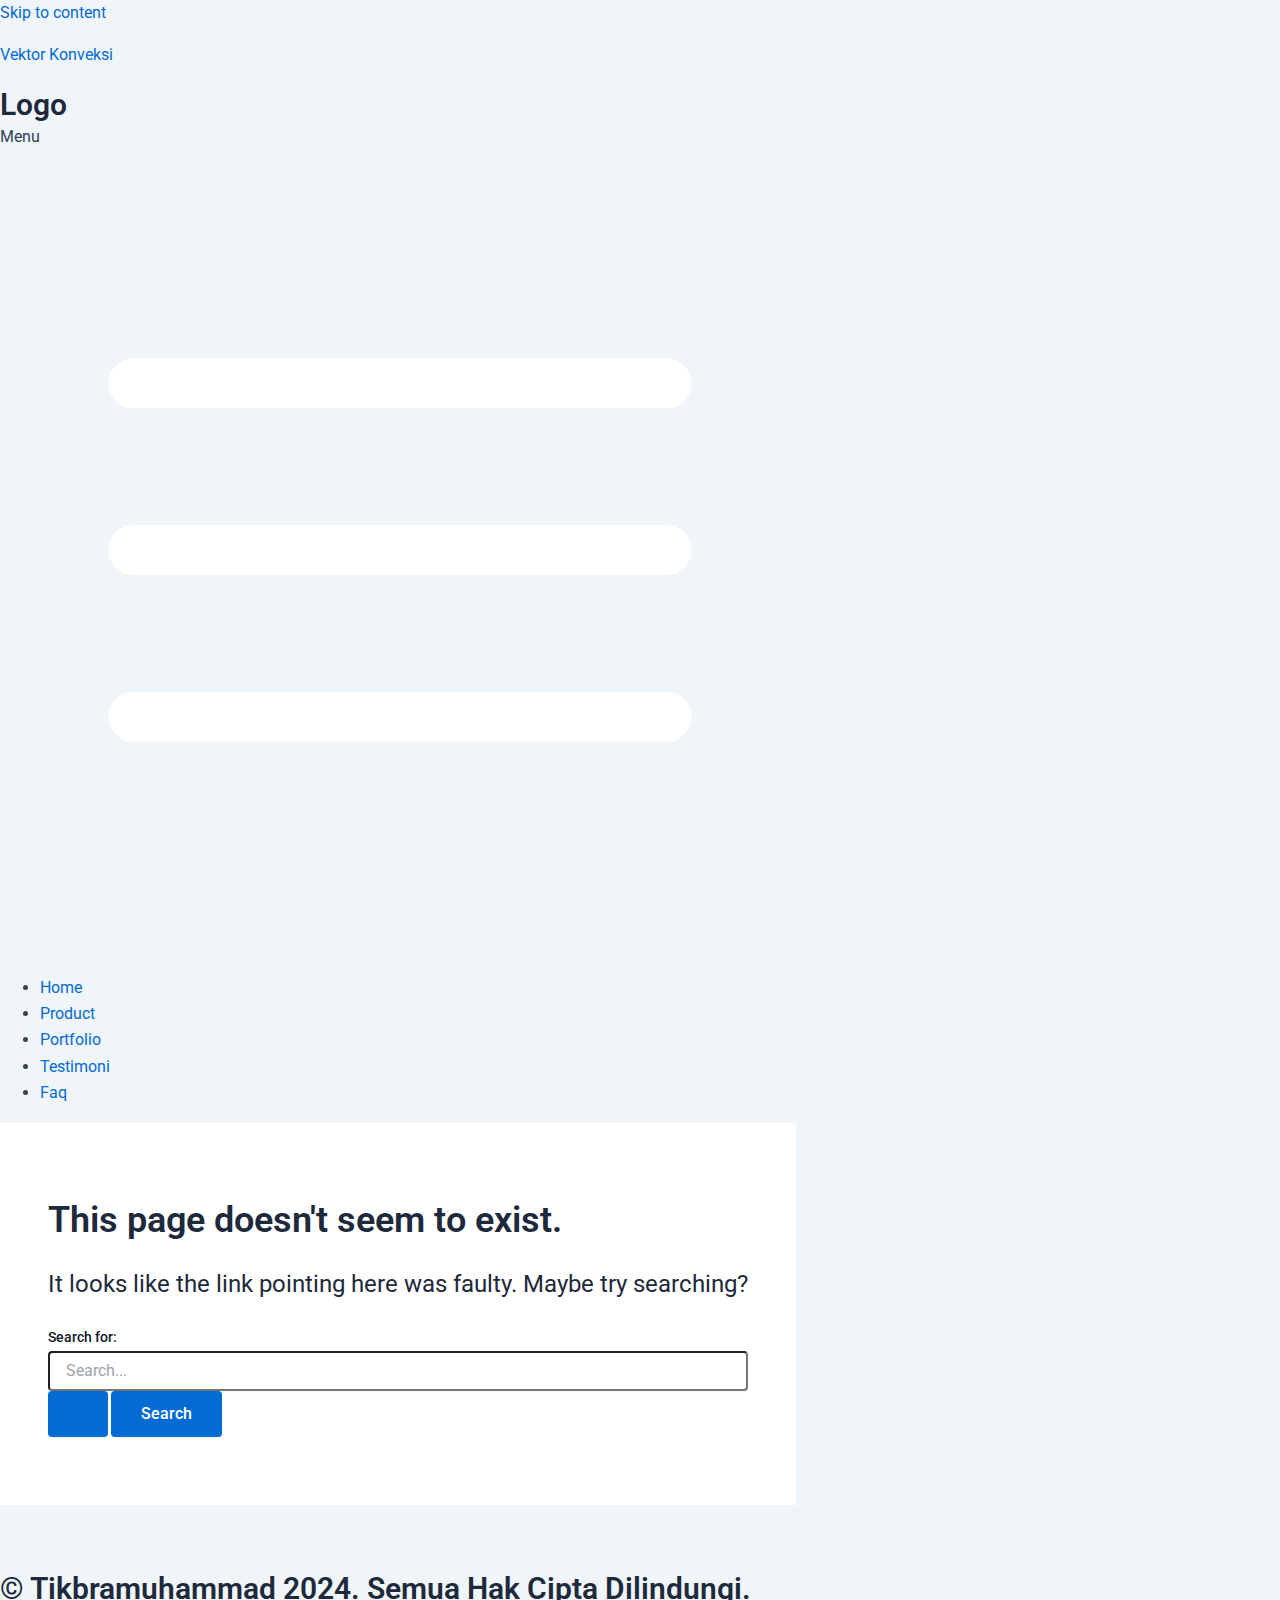
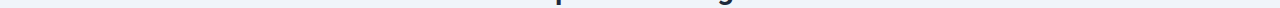
==== commit 66b1e2ca: "v1.2" ====
--- a/404/index.html
+++ b/404/index.html
@@ -6,14 +6,14 @@
 	 <link rel="profile" href="https://gmpg.org/xfn/11"> 
 	 <title>Page not found &#8211; Vektor Konveksi</title>
 <meta name="robots" content="max-image-preview:large">
-<link rel="alternate" type="application/rss+xml" title="Vektor Konveksi &raquo; Feed" href="/feed/">
-<link rel="alternate" type="application/rss+xml" title="Vektor Konveksi &raquo; Comments Feed" href="/comments/feed/">
+<link rel="alternate" type="application/rss+xml" title="Vektor Konveksi &raquo; Feed" href="./feed/index.html">
+<link rel="alternate" type="application/rss+xml" title="Vektor Konveksi &raquo; Comments Feed" href="./comments/feed/index.html">
 <script>
-window._wpemojiSettings = {"baseUrl":"https:\/\/s.w.org\/images\/core\/emoji\/15.0.3\/72x72\/","ext":".png","svgUrl":"https:\/\/s.w.org\/images\/core\/emoji\/15.0.3\/svg\/","svgExt":".svg","source":{"concatemoji":"\/wp-includes\/js\/wp-emoji-release.min.js?ver=6.6.1"}};
+window._wpemojiSettings = {"baseUrl":"https:\/\/s.w.org\/images\/core\/emoji\/15.0.3\/72x72\/","ext":".png","svgUrl":"https:\/\/s.w.org\/images\/core\/emoji\/15.0.3\/svg\/","svgExt":".svg","source":{"concatemoji":".\/\/wp-includes\/js\/wp-emoji-release.min.js?ver=6.6.1"}};
 /*! This file is auto-generated */
 !function(i,n){var o,s,e;function c(e){try{var t={supportTests:e,timestamp:(new Date).valueOf()};sessionStorage.setItem(o,JSON.stringify(t))}catch(e){}}function p(e,t,n){e.clearRect(0,0,e.canvas.width,e.canvas.height),e.fillText(t,0,0);var t=new Uint32Array(e.getImageData(0,0,e.canvas.width,e.canvas.height).data),r=(e.clearRect(0,0,e.canvas.width,e.canvas.height),e.fillText(n,0,0),new Uint32Array(e.getImageData(0,0,e.canvas.width,e.canvas.height).data));return t.every(function(e,t){return e===r[t]})}function u(e,t,n){switch(t){case"flag":return n(e,"🏳️‍⚧️","🏳️​⚧️")?!1:!n(e,"🇺🇳","🇺​🇳")&&!n(e,"🏴󠁧󠁢󠁥󠁮󠁧󠁿","🏴​󠁧​󠁢​󠁥​󠁮​󠁧​󠁿");case"emoji":return!n(e,"🐦‍⬛","🐦​⬛")}return!1}function f(e,t,n){var r="undefined"!=typeof WorkerGlobalScope&&self instanceof WorkerGlobalScope?new OffscreenCanvas(300,150):i.createElement("canvas"),a=r.getContext("2d",{willReadFrequently:!0}),o=(a.textBaseline="top",a.font="600 32px Arial",{});return e.forEach(function(e){o[e]=t(a,e,n)}),o}function t(e){var t=i.createElement("script");t.src=e,t.defer=!0,i.head.appendChild(t)}"undefined"!=typeof Promise&&(o="wpEmojiSettingsSupports",s=["flag","emoji"],n.supports={everything:!0,everythingExceptFlag:!0},e=new Promise(function(e){i.addEventListener("DOMContentLoaded",e,{once:!0})}),new Promise(function(t){var n=function(){try{var e=JSON.parse(sessionStorage.getItem(o));if("object"==typeof e&&"number"==typeof e.timestamp&&(new Date).valueOf()<e.timestamp+604800&&"object"==typeof e.supportTests)return e.supportTests}catch(e){}return null}();if(!n){if("undefined"!=typeof Worker&&"undefined"!=typeof OffscreenCanvas&&"undefined"!=typeof URL&&URL.createObjectURL&&"undefined"!=typeof Blob)try{var e="postMessage("+f.toString()+"("+[JSON.stringify(s),u.toString(),p.toString()].join(",")+"));",r=new Blob([e],{type:"text/javascript"}),a=new Worker(URL.createObjectURL(r),{name:"wpTestEmojiSupports"});return void(a.onmessage=function(e){c(n=e.data),a.terminate(),t(n)})}catch(e){}c(n=f(s,u,p))}t(n)}).then(function(e){for(var t in e)n.supports[t]=e[t],n.supports.everything=n.supports.everything&&n.supports[t],"flag"!==t&&(n.supports.everythingExceptFlag=n.supports.everythingExceptFlag&&n.supports[t]);n.supports.everythingExceptFlag=n.supports.everythingExceptFlag&&!n.supports.flag,n.DOMReady=!1,n.readyCallback=function(){n.DOMReady=!0}}).then(function(){return e}).then(function(){var e;n.supports.everything||(n.readyCallback(),(e=n.source||{}).concatemoji?t(e.concatemoji):e.wpemoji&&e.twemoji&&(t(e.twemoji),t(e.wpemoji)))}))}((window,document),window._wpemojiSettings);
 </script>
-<link rel="stylesheet" id="astra-theme-css-css" href="/wp-content/themes/astra/assets/css/minified/main.min.css?ver=4.7.3" media="all">
+<link rel="stylesheet" id="astra-theme-css-css" href="./wp-content/themes/astra/assets/css/minified/main.min.css?ver=4.7.3" media="all">
 <style id="astra-theme-css-inline-css">:root{--ast-post-nav-space:0;--ast-container-default-xlg-padding:2.5em;--ast-container-default-lg-padding:2.5em;--ast-container-default-slg-padding:2em;--ast-container-default-md-padding:2.5em;--ast-container-default-sm-padding:2.5em;--ast-container-default-xs-padding:2.4em;--ast-container-default-xxs-padding:1.8em;--ast-code-block-background:#ECEFF3;--ast-comment-inputs-background:#F9FAFB;--ast-normal-container-width:1200px;--ast-narrow-container-width:750px;--ast-blog-title-font-weight:600;--ast-blog-meta-weight:600;}html{font-size:100%;}a{color:var(--ast-global-color-0);}a:hover,a:focus{color:var(--ast-global-color-1);}body,button,input,select,textarea,.ast-button,.ast-custom-button{font-family:-apple-system,BlinkMacSystemFont,Segoe UI,Roboto,Oxygen-Sans,Ubuntu,Cantarell,Helvetica Neue,sans-serif;font-weight:400;font-size:16px;font-size:1rem;line-height:var(--ast-body-line-height,1.65);}blockquote{color:var(--ast-global-color-3);}h1,.entry-content h1,h2,.entry-content h2,h3,.entry-content h3,h4,.entry-content h4,h5,.entry-content h5,h6,.entry-content h6,.site-title,.site-title a{font-weight:600;}.site-title{font-size:26px;font-size:1.625rem;display:block;}.site-header .site-description{font-size:15px;font-size:0.9375rem;display:none;}.entry-title{font-size:20px;font-size:1.25rem;}.ast-blog-single-element.ast-taxonomy-container a{font-size:14px;font-size:0.875rem;}.ast-blog-meta-container{font-size:13px;font-size:0.8125rem;}.archive .ast-article-post .ast-article-inner,.blog .ast-article-post .ast-article-inner,.archive .ast-article-post .ast-article-inner:hover,.blog .ast-article-post .ast-article-inner:hover{border-top-left-radius:6px;border-top-right-radius:6px;border-bottom-right-radius:6px;border-bottom-left-radius:6px;overflow:hidden;}h1,.entry-content h1{font-size:36px;font-size:2.25rem;font-weight:600;line-height:1.4em;}h2,.entry-content h2{font-size:30px;font-size:1.875rem;font-weight:600;line-height:1.3em;}h3,.entry-content h3{font-size:24px;font-size:1.5rem;font-weight:600;line-height:1.3em;}h4,.entry-content h4{font-size:20px;font-size:1.25rem;line-height:1.2em;font-weight:600;}h5,.entry-content h5{font-size:18px;font-size:1.125rem;line-height:1.2em;font-weight:600;}h6,.entry-content h6{font-size:16px;font-size:1rem;line-height:1.25em;font-weight:600;}::selection{background-color:var(--ast-global-color-0);color:#ffffff;}body,h1,.entry-title a,.entry-content h1,h2,.entry-content h2,h3,.entry-content h3,h4,.entry-content h4,h5,.entry-content h5,h6,.entry-content h6{color:var(--ast-global-color-3);}.tagcloud a:hover,.tagcloud a:focus,.tagcloud a.current-item{color:#ffffff;border-color:var(--ast-global-color-0);background-color:var(--ast-global-color-0);}input:focus,input[type="text"]:focus,input[type="email"]:focus,input[type="url"]:focus,input[type="password"]:focus,input[type="reset"]:focus,input[type="search"]:focus,textarea:focus{border-color:var(--ast-global-color-0);}input[type="radio"]:checked,input[type=reset],input[type="checkbox"]:checked,input[type="checkbox"]:hover:checked,input[type="checkbox"]:focus:checked,input[type=range]::-webkit-slider-thumb{border-color:var(--ast-global-color-0);background-color:var(--ast-global-color-0);box-shadow:none;}.site-footer a:hover + .post-count,.site-footer a:focus + .post-count{background:var(--ast-global-color-0);border-color:var(--ast-global-color-0);}.single .nav-links .nav-previous,.single .nav-links .nav-next{color:var(--ast-global-color-0);}.entry-meta,.entry-meta *{line-height:1.45;color:var(--ast-global-color-0);font-weight:600;}.entry-meta a:not(.ast-button):hover,.entry-meta a:not(.ast-button):hover *,.entry-meta a:not(.ast-button):focus,.entry-meta a:not(.ast-button):focus *,.page-links > .page-link,.page-links .page-link:hover,.post-navigation a:hover{color:var(--ast-global-color-1);}#cat option,.secondary .calendar_wrap thead a,.secondary .calendar_wrap thead a:visited{color:var(--ast-global-color-0);}.secondary .calendar_wrap #today,.ast-progress-val span{background:var(--ast-global-color-0);}.secondary a:hover + .post-count,.secondary a:focus + .post-count{background:var(--ast-global-color-0);border-color:var(--ast-global-color-0);}.calendar_wrap #today > a{color:#ffffff;}.page-links .page-link,.single .post-navigation a{color:var(--ast-global-color-3);}.ast-search-menu-icon .search-form button.search-submit{padding:0 4px;}.ast-search-menu-icon form.search-form{padding-right:0;}.ast-search-menu-icon.slide-search input.search-field{width:0;}.ast-header-search .ast-search-menu-icon.ast-dropdown-active .search-form,.ast-header-search .ast-search-menu-icon.ast-dropdown-active .search-field:focus{transition:all 0.2s;}.search-form input.search-field:focus{outline:none;}.ast-search-menu-icon .search-form button.search-submit:focus,.ast-theme-transparent-header .ast-header-search .ast-dropdown-active .ast-icon,.ast-theme-transparent-header .ast-inline-search .search-field:focus .ast-icon{color:var(--ast-global-color-1);}.ast-header-search .slide-search .search-form{border:2px solid var(--ast-global-color-0);}.ast-header-search .slide-search .search-field{background-color:#fff;}.ast-archive-title{color:var(--ast-global-color-2);}.widget-title{font-size:22px;font-size:1.375rem;color:var(--ast-global-color-2);}.ast-single-post .entry-content a,.ast-comment-content a:not(.ast-comment-edit-reply-wrap a){text-decoration:underline;}.ast-single-post .elementor-button-wrapper .elementor-button,.ast-single-post .entry-content .uagb-tab a,.ast-single-post .entry-content .uagb-ifb-cta a,.ast-single-post .entry-content .uabb-module-content a,.ast-single-post .entry-content .uagb-post-grid a,.ast-single-post .entry-content .uagb-timeline a,.ast-single-post .entry-content .uagb-toc__wrap a,.ast-single-post .entry-content .uagb-taxomony-box a,.ast-single-post .entry-content .woocommerce a,.entry-content .wp-block-latest-posts > li > a,.ast-single-post .entry-content .wp-block-file__button,li.ast-post-filter-single,.ast-single-post .ast-comment-content .comment-reply-link,.ast-single-post .ast-comment-content .comment-edit-link{text-decoration:none;}.ast-search-menu-icon.slide-search a:focus-visible:focus-visible,.astra-search-icon:focus-visible,#close:focus-visible,a:focus-visible,.ast-menu-toggle:focus-visible,.site .skip-link:focus-visible,.wp-block-loginout input:focus-visible,.wp-block-search.wp-block-search__button-inside .wp-block-search__inside-wrapper,.ast-header-navigation-arrow:focus-visible,.woocommerce .wc-proceed-to-checkout > .checkout-button:focus-visible,.woocommerce .woocommerce-MyAccount-navigation ul li a:focus-visible,.ast-orders-table__row .ast-orders-table__cell:focus-visible,.woocommerce .woocommerce-order-details .order-again > .button:focus-visible,.woocommerce .woocommerce-message a.button.wc-forward:focus-visible,.woocommerce #minus_qty:focus-visible,.woocommerce #plus_qty:focus-visible,a#ast-apply-coupon:focus-visible,.woocommerce .woocommerce-info a:focus-visible,.woocommerce .astra-shop-summary-wrap a:focus-visible,.woocommerce a.wc-forward:focus-visible,#ast-apply-coupon:focus-visible,.woocommerce-js .woocommerce-mini-cart-item a.remove:focus-visible,#close:focus-visible,.button.search-submit:focus-visible,#search_submit:focus,.normal-search:focus-visible,.ast-header-account-wrap:focus-visible{outline-style:dotted;outline-color:inherit;outline-width:thin;}input:focus,input[type="text"]:focus,input[type="email"]:focus,input[type="url"]:focus,input[type="password"]:focus,input[type="reset"]:focus,input[type="search"]:focus,input[type="number"]:focus,textarea:focus,.wp-block-search__input:focus,[data-section="section-header-mobile-trigger"] .ast-button-wrap .ast-mobile-menu-trigger-minimal:focus,.ast-mobile-popup-drawer.active .menu-toggle-close:focus,.woocommerce-ordering select.orderby:focus,#ast-scroll-top:focus,#coupon_code:focus,.woocommerce-page #comment:focus,.woocommerce #reviews #respond input#submit:focus,.woocommerce a.add_to_cart_button:focus,.woocommerce .button.single_add_to_cart_button:focus,.woocommerce .woocommerce-cart-form button:focus,.woocommerce .woocommerce-cart-form__cart-item .quantity .qty:focus,.woocommerce .woocommerce-billing-fields .woocommerce-billing-fields__field-wrapper .woocommerce-input-wrapper > .input-text:focus,.woocommerce #order_comments:focus,.woocommerce #place_order:focus,.woocommerce .woocommerce-address-fields .woocommerce-address-fields__field-wrapper .woocommerce-input-wrapper > .input-text:focus,.woocommerce .woocommerce-MyAccount-content form button:focus,.woocommerce .woocommerce-MyAccount-content .woocommerce-EditAccountForm .woocommerce-form-row .woocommerce-Input.input-text:focus,.woocommerce .ast-woocommerce-container .woocommerce-pagination ul.page-numbers li a:focus,body #content .woocommerce form .form-row .select2-container--default .select2-selection--single:focus,#ast-coupon-code:focus,.woocommerce.woocommerce-js .quantity input[type=number]:focus,.woocommerce-js .woocommerce-mini-cart-item .quantity input[type=number]:focus,.woocommerce p#ast-coupon-trigger:focus{border-style:dotted;border-color:inherit;border-width:thin;}input{outline:none;}.ast-logo-title-inline .site-logo-img{padding-right:1em;}body .ast-oembed-container *{position:absolute;top:0;width:100%;height:100%;left:0;}body .wp-block-embed-pocket-casts .ast-oembed-container *{position:unset;}.ast-single-post-featured-section + article {margin-top: 2em;}.site-content .ast-single-post-featured-section img {width: 100%;overflow: hidden;object-fit: cover;}.ast-separate-container .site-content .ast-single-post-featured-section + article {margin-top: -80px;z-index: 9;position: relative;border-radius: 4px;}@media (min-width: 922px) {.ast-no-sidebar .site-content .ast-article-image-container--wide {margin-left: -120px;margin-right: -120px;max-width: unset;width: unset;}.ast-left-sidebar .site-content .ast-article-image-container--wide,.ast-right-sidebar .site-content .ast-article-image-container--wide {margin-left: -10px;margin-right: -10px;}.site-content .ast-article-image-container--full {margin-left: calc( -50vw + 50%);margin-right: calc( -50vw + 50%);max-width: 100vw;width: 100vw;}.ast-left-sidebar .site-content .ast-article-image-container--full,.ast-right-sidebar .site-content .ast-article-image-container--full {margin-left: -10px;margin-right: -10px;max-width: inherit;width: auto;}}.site > .ast-single-related-posts-container {margin-top: 0;}@media (min-width: 922px) {.ast-desktop .ast-container--narrow {max-width: var(--ast-narrow-container-width);margin: 0 auto;}}input[type="text"],input[type="number"],input[type="email"],input[type="url"],input[type="password"],input[type="search"],input[type=reset],input[type=tel],input[type=date],select,textarea{font-size:16px;font-style:normal;font-weight:400;line-height:24px;width:100%;padding:12px 16px;border-radius:4px;box-shadow:0px 1px 2px 0px rgba(0,0,0,0.05);color:var(--ast-form-input-text,#475569);}input[type="text"],input[type="number"],input[type="email"],input[type="url"],input[type="password"],input[type="search"],input[type=reset],input[type=tel],input[type=date],select{height:40px;}input[type="date"]{border-width:1px;border-style:solid;border-color:var(--ast-border-color);}input[type="text"]:focus,input[type="number"]:focus,input[type="email"]:focus,input[type="url"]:focus,input[type="password"]:focus,input[type="search"]:focus,input[type=reset]:focus,input[type="tel"]:focus,input[type="date"]:focus,select:focus,textarea:focus{border-color:#046BD2;box-shadow:none;outline:none;color:var(--ast-form-input-focus-text,#475569);}label,legend{color:#111827;font-size:14px;font-style:normal;font-weight:500;line-height:20px;}select{padding:6px 10px;}fieldset{padding:30px;border-radius:4px;}button,.ast-button,.button,input[type="button"],input[type="reset"],input[type="submit"]{border-radius:4px;box-shadow:0px 1px 2px 0px rgba(0,0,0,0.05);}:root{--ast-comment-inputs-background:#FFF;}::placeholder{color:var(--ast-form-field-color,#9CA3AF);}::-ms-input-placeholder{color:var(--ast-form-field-color,#9CA3AF);}@media (max-width:921.9px){#ast-desktop-header{display:none;}}@media (min-width:922px){#ast-mobile-header{display:none;}}.wp-block-buttons.aligncenter{justify-content:center;}.wp-block-button.is-style-outline .wp-block-button__link{border-color:var(--ast-global-color-0);}div.wp-block-button.is-style-outline > .wp-block-button__link:not(.has-text-color),div.wp-block-button.wp-block-button__link.is-style-outline:not(.has-text-color){color:var(--ast-global-color-0);}.wp-block-button.is-style-outline .wp-block-button__link:hover,.wp-block-buttons .wp-block-button.is-style-outline .wp-block-button__link:focus,.wp-block-buttons .wp-block-button.is-style-outline > .wp-block-button__link:not(.has-text-color):hover,.wp-block-buttons .wp-block-button.wp-block-button__link.is-style-outline:not(.has-text-color):hover{color:#ffffff;background-color:var(--ast-global-color-1);border-color:var(--ast-global-color-1);}.post-page-numbers.current .page-link,.ast-pagination .page-numbers.current{color:#ffffff;border-color:var(--ast-global-color-0);background-color:var(--ast-global-color-0);}.wp-block-buttons .wp-block-button.is-style-outline .wp-block-button__link.wp-element-button,.ast-outline-button,.wp-block-uagb-buttons-child .uagb-buttons-repeater.ast-outline-button{border-color:var(--ast-global-color-0);font-family:inherit;font-weight:500;font-size:16px;font-size:1rem;line-height:1em;padding-top:13px;padding-right:30px;padding-bottom:13px;padding-left:30px;}.wp-block-buttons .wp-block-button.is-style-outline > .wp-block-button__link:not(.has-text-color),.wp-block-buttons .wp-block-button.wp-block-button__link.is-style-outline:not(.has-text-color),.ast-outline-button{color:var(--ast-global-color-0);}.wp-block-button.is-style-outline .wp-block-button__link:hover,.wp-block-buttons .wp-block-button.is-style-outline .wp-block-button__link:focus,.wp-block-buttons .wp-block-button.is-style-outline > .wp-block-button__link:not(.has-text-color):hover,.wp-block-buttons .wp-block-button.wp-block-button__link.is-style-outline:not(.has-text-color):hover,.ast-outline-button:hover,.ast-outline-button:focus,.wp-block-uagb-buttons-child .uagb-buttons-repeater.ast-outline-button:hover,.wp-block-uagb-buttons-child .uagb-buttons-repeater.ast-outline-button:focus{color:#ffffff;background-color:var(--ast-global-color-1);border-color:var(--ast-global-color-1);}.ast-single-post .entry-content a.ast-outline-button,.ast-single-post .entry-content .is-style-outline>.wp-block-button__link{text-decoration:none;}.uagb-buttons-repeater.ast-outline-button{border-radius:9999px;}@media (max-width:921px){.wp-block-buttons .wp-block-button.is-style-outline .wp-block-button__link.wp-element-button,.ast-outline-button,.wp-block-uagb-buttons-child .uagb-buttons-repeater.ast-outline-button{padding-top:12px;padding-right:28px;padding-bottom:12px;padding-left:28px;}}@media (max-width:544px){.wp-block-buttons .wp-block-button.is-style-outline .wp-block-button__link.wp-element-button,.ast-outline-button,.wp-block-uagb-buttons-child .uagb-buttons-repeater.ast-outline-button{padding-top:10px;padding-right:24px;padding-bottom:10px;padding-left:24px;}}.entry-content[ast-blocks-layout] > figure{margin-bottom:1em;}h1.widget-title{font-weight:600;}h2.widget-title{font-weight:600;}h3.widget-title{font-weight:600;}#page{display:flex;flex-direction:column;min-height:100vh;}.ast-404-layout-1 h1.page-title{color:var(--ast-global-color-2);}.single .post-navigation a{line-height:1em;height:inherit;}.error-404 .page-sub-title{font-size:1.5rem;font-weight:inherit;}.search .site-content .content-area .search-form{margin-bottom:0;}#page .site-content{flex-grow:1;}.widget{margin-bottom:1.25em;}#secondary li{line-height:1.5em;}#secondary .wp-block-group h2{margin-bottom:0.7em;}#secondary h2{font-size:1.7rem;}.ast-separate-container .ast-article-post,.ast-separate-container .ast-article-single,.ast-separate-container .comment-respond{padding:3em;}.ast-separate-container .ast-article-single .ast-article-single{padding:0;}.ast-article-single .wp-block-post-template-is-layout-grid{padding-left:0;}.ast-separate-container .comments-title,.ast-narrow-container .comments-title{padding:1.5em 2em;}.ast-page-builder-template .comment-form-textarea,.ast-comment-formwrap .ast-grid-common-col{padding:0;}.ast-comment-formwrap{padding:0;display:inline-flex;column-gap:20px;width:100%;margin-left:0;margin-right:0;}.comments-area textarea#comment:focus,.comments-area textarea#comment:active,.comments-area .ast-comment-formwrap input[type="text"]:focus,.comments-area .ast-comment-formwrap input[type="text"]:active {box-shadow:none;outline:none;}.archive.ast-page-builder-template .entry-header{margin-top:2em;}.ast-page-builder-template .ast-comment-formwrap{width:100%;}.entry-title{margin-bottom:0.6em;}.ast-archive-description p{font-size:inherit;font-weight:inherit;line-height:inherit;}.ast-separate-container .ast-comment-list li.depth-1,.hentry{margin-bottom:1.5em;}.site-content section.ast-archive-description{margin-bottom:2em;}@media (min-width:921px){.ast-left-sidebar.ast-page-builder-template #secondary,.archive.ast-right-sidebar.ast-page-builder-template .site-main{padding-left:20px;padding-right:20px;}}@media (max-width:544px){.ast-comment-formwrap.ast-row{column-gap:10px;display:inline-block;}#ast-commentform .ast-grid-common-col{position:relative;width:100%;}}@media (min-width:1201px){.ast-separate-container .ast-article-post,.ast-separate-container .ast-article-single,.ast-separate-container .ast-author-box,.ast-separate-container .ast-404-layout-1,.ast-separate-container .no-results{padding:3em;}}@media (max-width:921px){.ast-separate-container #primary,.ast-separate-container #secondary{padding:1.5em 0;}#primary,#secondary{padding:1.5em 0;margin:0;}.ast-left-sidebar #content > .ast-container{display:flex;flex-direction:column-reverse;width:100%;}}@media (min-width:922px){.ast-separate-container.ast-right-sidebar #primary,.ast-separate-container.ast-left-sidebar #primary{border:0;}.search-no-results.ast-separate-container #primary{margin-bottom:4em;}}.ast-404-layout-1 .ast-404-text{font-size:200px;font-size:12.5rem;}@media (min-width:922px){.error404.ast-separate-container #primary{margin-bottom:4em;}}@media (max-width:920px){.ast-404-layout-1 .ast-404-text{font-size:100px;font-size:6.25rem;}}.wp-block-button .wp-block-button__link{color:#ffffff;}.wp-block-button .wp-block-button__link:hover,.wp-block-button .wp-block-button__link:focus{color:#ffffff;background-color:var(--ast-global-color-1);border-color:var(--ast-global-color-1);}.elementor-widget-heading h1.elementor-heading-title{line-height:1.4em;}.elementor-widget-heading h2.elementor-heading-title{line-height:1.3em;}.elementor-widget-heading h3.elementor-heading-title{line-height:1.3em;}.elementor-widget-heading h4.elementor-heading-title{line-height:1.2em;}.elementor-widget-heading h5.elementor-heading-title{line-height:1.2em;}.elementor-widget-heading h6.elementor-heading-title{line-height:1.25em;}.wp-block-button .wp-block-button__link,.wp-block-search .wp-block-search__button,body .wp-block-file .wp-block-file__button{border-color:var(--ast-global-color-0);background-color:var(--ast-global-color-0);color:#ffffff;font-family:inherit;font-weight:500;line-height:1em;font-size:16px;font-size:1rem;padding-top:15px;padding-right:30px;padding-bottom:15px;padding-left:30px;}.ast-single-post .entry-content .wp-block-button .wp-block-button__link,.ast-single-post .entry-content .wp-block-search .wp-block-search__button,body .entry-content .wp-block-file .wp-block-file__button{text-decoration:none;}@media (max-width:921px){.wp-block-button .wp-block-button__link,.wp-block-search .wp-block-search__button,body .wp-block-file .wp-block-file__button{padding-top:14px;padding-right:28px;padding-bottom:14px;padding-left:28px;}}@media (max-width:544px){.wp-block-button .wp-block-button__link,.wp-block-search .wp-block-search__button,body .wp-block-file .wp-block-file__button{padding-top:12px;padding-right:24px;padding-bottom:12px;padding-left:24px;}}.menu-toggle,button,.ast-button,.ast-custom-button,.button,input#submit,input[type="button"],input[type="submit"],input[type="reset"],#comments .submit,.search .search-submit,form[CLASS*="wp-block-search__"].wp-block-search .wp-block-search__inside-wrapper .wp-block-search__button,body .wp-block-file .wp-block-file__button,.search .search-submit,.woocommerce-js a.button,.woocommerce button.button,.woocommerce .woocommerce-message a.button,.woocommerce #respond input#submit.alt,.woocommerce input.button.alt,.woocommerce input.button,.woocommerce input.button:disabled,.woocommerce input.button:disabled[disabled],.woocommerce input.button:disabled:hover,.woocommerce input.button:disabled[disabled]:hover,.woocommerce #respond input#submit,.woocommerce button.button.alt.disabled,.wc-block-grid__products .wc-block-grid__product .wp-block-button__link,.wc-block-grid__product-onsale,[CLASS*="wc-block"] button,.woocommerce-js .astra-cart-drawer .astra-cart-drawer-content .woocommerce-mini-cart__buttons .button:not(.checkout):not(.ast-continue-shopping),.woocommerce-js .astra-cart-drawer .astra-cart-drawer-content .woocommerce-mini-cart__buttons a.checkout,.woocommerce button.button.alt.disabled.wc-variation-selection-needed,[CLASS*="wc-block"] .wc-block-components-button{border-style:solid;border-top-width:0;border-right-width:0;border-left-width:0;border-bottom-width:0;color:#ffffff;border-color:var(--ast-global-color-0);background-color:var(--ast-global-color-0);padding-top:15px;padding-right:30px;padding-bottom:15px;padding-left:30px;font-family:inherit;font-weight:500;font-size:16px;font-size:1rem;line-height:1em;}button:focus,.menu-toggle:hover,button:hover,.ast-button:hover,.ast-custom-button:hover .button:hover,.ast-custom-button:hover ,input[type=reset]:hover,input[type=reset]:focus,input#submit:hover,input#submit:focus,input[type="button"]:hover,input[type="button"]:focus,input[type="submit"]:hover,input[type="submit"]:focus,form[CLASS*="wp-block-search__"].wp-block-search .wp-block-search__inside-wrapper .wp-block-search__button:hover,form[CLASS*="wp-block-search__"].wp-block-search .wp-block-search__inside-wrapper .wp-block-search__button:focus,body .wp-block-file .wp-block-file__button:hover,body .wp-block-file .wp-block-file__button:focus,.woocommerce-js a.button:hover,.woocommerce button.button:hover,.woocommerce .woocommerce-message a.button:hover,.woocommerce #respond input#submit:hover,.woocommerce #respond input#submit.alt:hover,.woocommerce input.button.alt:hover,.woocommerce input.button:hover,.woocommerce button.button.alt.disabled:hover,.wc-block-grid__products .wc-block-grid__product .wp-block-button__link:hover,[CLASS*="wc-block"] button:hover,.woocommerce-js .astra-cart-drawer .astra-cart-drawer-content .woocommerce-mini-cart__buttons .button:not(.checkout):not(.ast-continue-shopping):hover,.woocommerce-js .astra-cart-drawer .astra-cart-drawer-content .woocommerce-mini-cart__buttons a.checkout:hover,.woocommerce button.button.alt.disabled.wc-variation-selection-needed:hover,[CLASS*="wc-block"] .wc-block-components-button:hover,[CLASS*="wc-block"] .wc-block-components-button:focus{color:#ffffff;background-color:var(--ast-global-color-1);border-color:var(--ast-global-color-1);}form[CLASS*="wp-block-search__"].wp-block-search .wp-block-search__inside-wrapper .wp-block-search__button.has-icon{padding-top:calc(15px - 3px);padding-right:calc(30px - 3px);padding-bottom:calc(15px - 3px);padding-left:calc(30px - 3px);}@media (max-width:921px){.menu-toggle,button,.ast-button,.ast-custom-button,.button,input#submit,input[type="button"],input[type="submit"],input[type="reset"],#comments .submit,.search .search-submit,form[CLASS*="wp-block-search__"].wp-block-search .wp-block-search__inside-wrapper .wp-block-search__button,body .wp-block-file .wp-block-file__button,.search .search-submit,.woocommerce-js a.button,.woocommerce button.button,.woocommerce .woocommerce-message a.button,.woocommerce #respond input#submit.alt,.woocommerce input.button.alt,.woocommerce input.button,.woocommerce input.button:disabled,.woocommerce input.button:disabled[disabled],.woocommerce input.button:disabled:hover,.woocommerce input.button:disabled[disabled]:hover,.woocommerce #respond input#submit,.woocommerce button.button.alt.disabled,.wc-block-grid__products .wc-block-grid__product .wp-block-button__link,.wc-block-grid__product-onsale,[CLASS*="wc-block"] button,.woocommerce-js .astra-cart-drawer .astra-cart-drawer-content .woocommerce-mini-cart__buttons .button:not(.checkout):not(.ast-continue-shopping),.woocommerce-js .astra-cart-drawer .astra-cart-drawer-content .woocommerce-mini-cart__buttons a.checkout,.woocommerce button.button.alt.disabled.wc-variation-selection-needed,[CLASS*="wc-block"] .wc-block-components-button{padding-top:14px;padding-right:28px;padding-bottom:14px;padding-left:28px;}}@media (max-width:544px){.menu-toggle,button,.ast-button,.ast-custom-button,.button,input#submit,input[type="button"],input[type="submit"],input[type="reset"],#comments .submit,.search .search-submit,form[CLASS*="wp-block-search__"].wp-block-search .wp-block-search__inside-wrapper .wp-block-search__button,body .wp-block-file .wp-block-file__button,.search .search-submit,.woocommerce-js a.button,.woocommerce button.button,.woocommerce .woocommerce-message a.button,.woocommerce #respond input#submit.alt,.woocommerce input.button.alt,.woocommerce input.button,.woocommerce input.button:disabled,.woocommerce input.button:disabled[disabled],.woocommerce input.button:disabled:hover,.woocommerce input.button:disabled[disabled]:hover,.woocommerce #respond input#submit,.woocommerce button.button.alt.disabled,.wc-block-grid__products .wc-block-grid__product .wp-block-button__link,.wc-block-grid__product-onsale,[CLASS*="wc-block"] button,.woocommerce-js .astra-cart-drawer .astra-cart-drawer-content .woocommerce-mini-cart__buttons .button:not(.checkout):not(.ast-continue-shopping),.woocommerce-js .astra-cart-drawer .astra-cart-drawer-content .woocommerce-mini-cart__buttons a.checkout,.woocommerce button.button.alt.disabled.wc-variation-selection-needed,[CLASS*="wc-block"] .wc-block-components-button{padding-top:12px;padding-right:24px;padding-bottom:12px;padding-left:24px;}}@media (max-width:921px){.ast-mobile-header-stack .main-header-bar .ast-search-menu-icon{display:inline-block;}.ast-header-break-point.ast-header-custom-item-outside .ast-mobile-header-stack .main-header-bar .ast-search-icon{margin:0;}.ast-comment-avatar-wrap img{max-width:2.5em;}.ast-comment-meta{padding:0 1.8888em 1.3333em;}}@media (min-width:544px){.ast-container{max-width:100%;}}@media (max-width:544px){.ast-separate-container .ast-article-post,.ast-separate-container .ast-article-single,.ast-separate-container .comments-title,.ast-separate-container .ast-archive-description{padding:1.5em 1em;}.ast-separate-container #content .ast-container{padding-left:0.54em;padding-right:0.54em;}.ast-separate-container .ast-comment-list .bypostauthor{padding:.5em;}.ast-search-menu-icon.ast-dropdown-active .search-field{width:170px;}} #ast-mobile-header .ast-site-header-cart-li a{pointer-events:none;} #ast-desktop-header .ast-site-header-cart-li a{pointer-events:none;}.ast-separate-container{background-color:var(--ast-global-color-4);}@media (max-width:921px){.site-title{display:block;}.site-header .site-description{display:none;}h1,.entry-content h1{font-size:30px;}h2,.entry-content h2{font-size:25px;}h3,.entry-content h3{font-size:20px;}}@media (max-width:544px){.site-title{display:block;}.site-header .site-description{display:none;}h1,.entry-content h1{font-size:30px;}h2,.entry-content h2{font-size:25px;}h3,.entry-content h3{font-size:20px;}}@media (max-width:921px){html{font-size:91.2%;}}@media (max-width:544px){html{font-size:91.2%;}}@media (min-width:922px){.ast-container{max-width:1240px;}}@media (min-width:922px){.site-content .ast-container{display:flex;}}@media (max-width:921px){.site-content .ast-container{flex-direction:column;}}@media (min-width:922px){.main-header-menu .sub-menu .menu-item.ast-left-align-sub-menu:hover > .sub-menu,.main-header-menu .sub-menu .menu-item.ast-left-align-sub-menu.focus > .sub-menu{margin-left:-0px;}}.entry-content li > p{margin-bottom:0;}.site .comments-area{padding-bottom:2em;margin-top:2em;}.wp-block-file {display: flex;align-items: center;flex-wrap: wrap;justify-content: space-between;}.wp-block-pullquote {border: none;}.wp-block-pullquote blockquote::before {content: "\201D";font-family: "Helvetica",sans-serif;display: flex;transform: rotate( 180deg );font-size: 6rem;font-style: normal;line-height: 1;font-weight: bold;align-items: center;justify-content: center;}.has-text-align-right > blockquote::before {justify-content: flex-start;}.has-text-align-left > blockquote::before {justify-content: flex-end;}figure.wp-block-pullquote.is-style-solid-color blockquote {max-width: 100%;text-align: inherit;}html body {--wp--custom--ast-default-block-top-padding: 3em;--wp--custom--ast-default-block-right-padding: 3em;--wp--custom--ast-default-block-bottom-padding: 3em;--wp--custom--ast-default-block-left-padding: 3em;--wp--custom--ast-container-width: 1200px;--wp--custom--ast-content-width-size: 1200px;--wp--custom--ast-wide-width-size: calc(1200px + var(--wp--custom--ast-default-block-left-padding) + var(--wp--custom--ast-default-block-right-padding));}.ast-narrow-container {--wp--custom--ast-content-width-size: 750px;--wp--custom--ast-wide-width-size: 750px;}@media(max-width: 921px) {html body {--wp--custom--ast-default-block-top-padding: 3em;--wp--custom--ast-default-block-right-padding: 2em;--wp--custom--ast-default-block-bottom-padding: 3em;--wp--custom--ast-default-block-left-padding: 2em;}}@media(max-width: 544px) {html body {--wp--custom--ast-default-block-top-padding: 3em;--wp--custom--ast-default-block-right-padding: 1.5em;--wp--custom--ast-default-block-bottom-padding: 3em;--wp--custom--ast-default-block-left-padding: 1.5em;}}.entry-content > .wp-block-group,.entry-content > .wp-block-cover,.entry-content > .wp-block-columns {padding-top: var(--wp--custom--ast-default-block-top-padding);padding-right: var(--wp--custom--ast-default-block-right-padding);padding-bottom: var(--wp--custom--ast-default-block-bottom-padding);padding-left: var(--wp--custom--ast-default-block-left-padding);}.ast-plain-container.ast-no-sidebar .entry-content > .alignfull,.ast-page-builder-template .ast-no-sidebar .entry-content > .alignfull {margin-left: calc( -50vw + 50%);margin-right: calc( -50vw + 50%);max-width: 100vw;width: 100vw;}.ast-plain-container.ast-no-sidebar .entry-content .alignfull .alignfull,.ast-page-builder-template.ast-no-sidebar .entry-content .alignfull .alignfull,.ast-plain-container.ast-no-sidebar .entry-content .alignfull .alignwide,.ast-page-builder-template.ast-no-sidebar .entry-content .alignfull .alignwide,.ast-plain-container.ast-no-sidebar .entry-content .alignwide .alignfull,.ast-page-builder-template.ast-no-sidebar .entry-content .alignwide .alignfull,.ast-plain-container.ast-no-sidebar .entry-content .alignwide .alignwide,.ast-page-builder-template.ast-no-sidebar .entry-content .alignwide .alignwide,.ast-plain-container.ast-no-sidebar .entry-content .wp-block-column .alignfull,.ast-page-builder-template.ast-no-sidebar .entry-content .wp-block-column .alignfull,.ast-plain-container.ast-no-sidebar .entry-content .wp-block-column .alignwide,.ast-page-builder-template.ast-no-sidebar .entry-content .wp-block-column .alignwide {margin-left: auto;margin-right: auto;width: 100%;}[ast-blocks-layout] .wp-block-separator:not(.is-style-dots) {height: 0;}[ast-blocks-layout] .wp-block-separator {margin: 20px auto;}[ast-blocks-layout] .wp-block-separator:not(.is-style-wide):not(.is-style-dots) {max-width: 100px;}[ast-blocks-layout] .wp-block-separator.has-background {padding: 0;}.entry-content[ast-blocks-layout] > * {max-width: var(--wp--custom--ast-content-width-size);margin-left: auto;margin-right: auto;}.entry-content[ast-blocks-layout] > .alignwide {max-width: var(--wp--custom--ast-wide-width-size);}.entry-content[ast-blocks-layout] .alignfull {max-width: none;}.entry-content .wp-block-columns {margin-bottom: 0;}blockquote {margin: 1.5em;border-color: rgba(0,0,0,0.05);}.wp-block-quote:not(.has-text-align-right):not(.has-text-align-center) {border-left: 5px solid rgba(0,0,0,0.05);}.has-text-align-right > blockquote,blockquote.has-text-align-right {border-right: 5px solid rgba(0,0,0,0.05);}.has-text-align-left > blockquote,blockquote.has-text-align-left {border-left: 5px solid rgba(0,0,0,0.05);}.wp-block-site-tagline,.wp-block-latest-posts .read-more {margin-top: 15px;}.wp-block-loginout p label {display: block;}.wp-block-loginout p:not(.login-remember):not(.login-submit) input {width: 100%;}.wp-block-loginout input:focus {border-color: transparent;}.wp-block-loginout input:focus {outline: thin dotted;}.entry-content .wp-block-media-text .wp-block-media-text__content {padding: 0 0 0 8%;}.entry-content .wp-block-media-text.has-media-on-the-right .wp-block-media-text__content {padding: 0 8% 0 0;}.entry-content .wp-block-media-text.has-background .wp-block-media-text__content {padding: 8%;}.entry-content .wp-block-cover:not([class*="background-color"]) .wp-block-cover__inner-container,.entry-content .wp-block-cover:not([class*="background-color"]) .wp-block-cover-image-text,.entry-content .wp-block-cover:not([class*="background-color"]) .wp-block-cover-text,.entry-content .wp-block-cover-image:not([class*="background-color"]) .wp-block-cover__inner-container,.entry-content .wp-block-cover-image:not([class*="background-color"]) .wp-block-cover-image-text,.entry-content .wp-block-cover-image:not([class*="background-color"]) .wp-block-cover-text {color: var(--ast-global-color-5);}.wp-block-loginout .login-remember input {width: 1.1rem;height: 1.1rem;margin: 0 5px 4px 0;vertical-align: middle;}.wp-block-latest-posts > li > *:first-child,.wp-block-latest-posts:not(.is-grid) > li:first-child {margin-top: 0;}.entry-content .wp-block-buttons,.entry-content .wp-block-uagb-buttons {margin-bottom: 1.5em;}.wp-block-search__inside-wrapper .wp-block-search__input {padding: 0 10px;color: var(--ast-global-color-3);background: var(--ast-global-color-5);border-color: var(--ast-border-color);}.wp-block-latest-posts .read-more {margin-bottom: 1.5em;}.wp-block-search__no-button .wp-block-search__inside-wrapper .wp-block-search__input {padding-top: 5px;padding-bottom: 5px;}.wp-block-latest-posts .wp-block-latest-posts__post-date,.wp-block-latest-posts .wp-block-latest-posts__post-author {font-size: 1rem;}.wp-block-latest-posts > li > *,.wp-block-latest-posts:not(.is-grid) > li {margin-top: 12px;margin-bottom: 12px;}.ast-page-builder-template .entry-content[ast-blocks-layout] > *,.ast-page-builder-template .entry-content[ast-blocks-layout] > .alignfull > * {max-width: none;}.ast-page-builder-template .entry-content[ast-blocks-layout] > .alignwide > * {max-width: var(--wp--custom--ast-wide-width-size);}.ast-page-builder-template .entry-content[ast-blocks-layout] > .inherit-container-width > *,.ast-page-builder-template .entry-content[ast-blocks-layout] > * > *,.entry-content[ast-blocks-layout] > .wp-block-cover .wp-block-cover__inner-container {max-width: var(--wp--custom--ast-content-width-size);margin-left: auto;margin-right: auto;}.entry-content[ast-blocks-layout] .wp-block-cover:not(.alignleft):not(.alignright) {width: auto;}@media(max-width: 1200px) {.ast-separate-container .entry-content > .alignfull,.ast-separate-container .entry-content[ast-blocks-layout] > .alignwide,.ast-plain-container .entry-content[ast-blocks-layout] > .alignwide,.ast-plain-container .entry-content .alignfull {margin-left: calc(-1 * min(var(--ast-container-default-xlg-padding),20px)) ;margin-right: calc(-1 * min(var(--ast-container-default-xlg-padding),20px));}}@media(min-width: 1201px) {.ast-separate-container .entry-content > .alignfull {margin-left: calc(-1 * var(--ast-container-default-xlg-padding) );margin-right: calc(-1 * var(--ast-container-default-xlg-padding) );}.ast-separate-container .entry-content[ast-blocks-layout] > .alignwide,.ast-plain-container .entry-content[ast-blocks-layout] > .alignwide {margin-left: calc(-1 * var(--wp--custom--ast-default-block-left-padding) );margin-right: calc(-1 * var(--wp--custom--ast-default-block-right-padding) );}}@media(min-width: 921px) {.ast-separate-container .entry-content .wp-block-group.alignwide:not(.inherit-container-width) > :where(:not(.alignleft):not(.alignright)),.ast-plain-container .entry-content .wp-block-group.alignwide:not(.inherit-container-width) > :where(:not(.alignleft):not(.alignright)) {max-width: calc( var(--wp--custom--ast-content-width-size) + 80px );}.ast-plain-container.ast-right-sidebar .entry-content[ast-blocks-layout] .alignfull,.ast-plain-container.ast-left-sidebar .entry-content[ast-blocks-layout] .alignfull {margin-left: -60px;margin-right: -60px;}}@media(min-width: 544px) {.entry-content > .alignleft {margin-right: 20px;}.entry-content > .alignright {margin-left: 20px;}}@media (max-width:544px){.wp-block-columns .wp-block-column:not(:last-child){margin-bottom:20px;}.wp-block-latest-posts{margin:0;}}@media( max-width: 600px ) {.entry-content .wp-block-media-text .wp-block-media-text__content,.entry-content .wp-block-media-text.has-media-on-the-right .wp-block-media-text__content {padding: 8% 0 0;}.entry-content .wp-block-media-text.has-background .wp-block-media-text__content {padding: 8%;}}.ast-page-builder-template .entry-header {padding-left: 0;}.ast-narrow-container .site-content .wp-block-uagb-image--align-full .wp-block-uagb-image__figure {max-width: 100%;margin-left: auto;margin-right: auto;}.entry-content ul,.entry-content ol {padding: revert;margin: revert;padding-left: 20px;}:root .has-ast-global-color-0-color{color:var(--ast-global-color-0);}:root .has-ast-global-color-0-background-color{background-color:var(--ast-global-color-0);}:root .wp-block-button .has-ast-global-color-0-color{color:var(--ast-global-color-0);}:root .wp-block-button .has-ast-global-color-0-background-color{background-color:var(--ast-global-color-0);}:root .has-ast-global-color-1-color{color:var(--ast-global-color-1);}:root .has-ast-global-color-1-background-color{background-color:var(--ast-global-color-1);}:root .wp-block-button .has-ast-global-color-1-color{color:var(--ast-global-color-1);}:root .wp-block-button .has-ast-global-color-1-background-color{background-color:var(--ast-global-color-1);}:root .has-ast-global-color-2-color{color:var(--ast-global-color-2);}:root .has-ast-global-color-2-background-color{background-color:var(--ast-global-color-2);}:root .wp-block-button .has-ast-global-color-2-color{color:var(--ast-global-color-2);}:root .wp-block-button .has-ast-global-color-2-background-color{background-color:var(--ast-global-color-2);}:root .has-ast-global-color-3-color{color:var(--ast-global-color-3);}:root .has-ast-global-color-3-background-color{background-color:var(--ast-global-color-3);}:root .wp-block-button .has-ast-global-color-3-color{color:var(--ast-global-color-3);}:root .wp-block-button .has-ast-global-color-3-background-color{background-color:var(--ast-global-color-3);}:root .has-ast-global-color-4-color{color:var(--ast-global-color-4);}:root .has-ast-global-color-4-background-color{background-color:var(--ast-global-color-4);}:root .wp-block-button .has-ast-global-color-4-color{color:var(--ast-global-color-4);}:root .wp-block-button .has-ast-global-color-4-background-color{background-color:var(--ast-global-color-4);}:root .has-ast-global-color-5-color{color:var(--ast-global-color-5);}:root .has-ast-global-color-5-background-color{background-color:var(--ast-global-color-5);}:root .wp-block-button .has-ast-global-color-5-color{color:var(--ast-global-color-5);}:root .wp-block-button .has-ast-global-color-5-background-color{background-color:var(--ast-global-color-5);}:root .has-ast-global-color-6-color{color:var(--ast-global-color-6);}:root .has-ast-global-color-6-background-color{background-color:var(--ast-global-color-6);}:root .wp-block-button .has-ast-global-color-6-color{color:var(--ast-global-color-6);}:root .wp-block-button .has-ast-global-color-6-background-color{background-color:var(--ast-global-color-6);}:root .has-ast-global-color-7-color{color:var(--ast-global-color-7);}:root .has-ast-global-color-7-background-color{background-color:var(--ast-global-color-7);}:root .wp-block-button .has-ast-global-color-7-color{color:var(--ast-global-color-7);}:root .wp-block-button .has-ast-global-color-7-background-color{background-color:var(--ast-global-color-7);}:root .has-ast-global-color-8-color{color:var(--ast-global-color-8);}:root .has-ast-global-color-8-background-color{background-color:var(--ast-global-color-8);}:root .wp-block-button .has-ast-global-color-8-color{color:var(--ast-global-color-8);}:root .wp-block-button .has-ast-global-color-8-background-color{background-color:var(--ast-global-color-8);}:root{--ast-global-color-0:#046bd2;--ast-global-color-1:#045cb4;--ast-global-color-2:#1e293b;--ast-global-color-3:#334155;--ast-global-color-4:#F0F5FA;--ast-global-color-5:#FFFFFF;--ast-global-color-6:#D1D5DB;--ast-global-color-7:#111111;--ast-global-color-8:#111111;}:root {--ast-border-color : var(--ast-global-color-6);}.ast-breadcrumbs .trail-browse,.ast-breadcrumbs .trail-items,.ast-breadcrumbs .trail-items li{display:inline-block;margin:0;padding:0;border:none;background:inherit;text-indent:0;text-decoration:none;}.ast-breadcrumbs .trail-browse{font-size:inherit;font-style:inherit;font-weight:inherit;color:inherit;}.ast-breadcrumbs .trail-items{list-style:none;}.trail-items li::after{padding:0 0.3em;content:"\00bb";}.trail-items li:last-of-type::after{display:none;}h1,.entry-content h1,h2,.entry-content h2,h3,.entry-content h3,h4,.entry-content h4,h5,.entry-content h5,h6,.entry-content h6{color:var(--ast-global-color-2);}.entry-title a{color:var(--ast-global-color-2);}@media (max-width:921px){.ast-builder-grid-row-container.ast-builder-grid-row-tablet-3-firstrow .ast-builder-grid-row > *:first-child,.ast-builder-grid-row-container.ast-builder-grid-row-tablet-3-lastrow .ast-builder-grid-row > *:last-child{grid-column:1 / -1;}}@media (max-width:544px){.ast-builder-grid-row-container.ast-builder-grid-row-mobile-3-firstrow .ast-builder-grid-row > *:first-child,.ast-builder-grid-row-container.ast-builder-grid-row-mobile-3-lastrow .ast-builder-grid-row > *:last-child{grid-column:1 / -1;}}.ast-builder-layout-element[data-section="title_tagline"]{display:flex;}@media (max-width:921px){.ast-header-break-point .ast-builder-layout-element[data-section="title_tagline"]{display:flex;}}@media (max-width:544px){.ast-header-break-point .ast-builder-layout-element[data-section="title_tagline"]{display:flex;}}.ast-builder-menu-1{font-family:inherit;font-weight:inherit;}.ast-builder-menu-1 .menu-item > .menu-link{color:var(--ast-global-color-3);}.ast-builder-menu-1 .menu-item > .ast-menu-toggle{color:var(--ast-global-color-3);}.ast-builder-menu-1 .menu-item:hover > .menu-link,.ast-builder-menu-1 .inline-on-mobile .menu-item:hover > .ast-menu-toggle{color:var(--ast-global-color-1);}.ast-builder-menu-1 .menu-item:hover > .ast-menu-toggle{color:var(--ast-global-color-1);}.ast-builder-menu-1 .menu-item.current-menu-item > .menu-link,.ast-builder-menu-1 .inline-on-mobile .menu-item.current-menu-item > .ast-menu-toggle,.ast-builder-menu-1 .current-menu-ancestor > .menu-link{color:var(--ast-global-color-1);}.ast-builder-menu-1 .menu-item.current-menu-item > .ast-menu-toggle{color:var(--ast-global-color-1);}.ast-builder-menu-1 .sub-menu,.ast-builder-menu-1 .inline-on-mobile .sub-menu{border-top-width:2px;border-bottom-width:0px;border-right-width:0px;border-left-width:0px;border-color:var(--ast-global-color-0);border-style:solid;}.ast-builder-menu-1 .main-header-menu > .menu-item > .sub-menu,.ast-builder-menu-1 .main-header-menu > .menu-item > .astra-full-megamenu-wrapper{margin-top:0px;}.ast-desktop .ast-builder-menu-1 .main-header-menu > .menu-item > .sub-menu:before,.ast-desktop .ast-builder-menu-1 .main-header-menu > .menu-item > .astra-full-megamenu-wrapper:before{height:calc( 0px + 5px );}.ast-desktop .ast-builder-menu-1 .menu-item .sub-menu .menu-link{border-style:none;}@media (max-width:921px){.ast-header-break-point .ast-builder-menu-1 .menu-item.menu-item-has-children > .ast-menu-toggle{top:0;}.ast-builder-menu-1 .inline-on-mobile .menu-item.menu-item-has-children > .ast-menu-toggle{right:-15px;}.ast-builder-menu-1 .menu-item-has-children > .menu-link:after{content:unset;}.ast-builder-menu-1 .main-header-menu > .menu-item > .sub-menu,.ast-builder-menu-1 .main-header-menu > .menu-item > .astra-full-megamenu-wrapper{margin-top:0;}}@media (max-width:544px){.ast-header-break-point .ast-builder-menu-1 .menu-item.menu-item-has-children > .ast-menu-toggle{top:0;}.ast-builder-menu-1 .main-header-menu > .menu-item > .sub-menu,.ast-builder-menu-1 .main-header-menu > .menu-item > .astra-full-megamenu-wrapper{margin-top:0;}}.ast-builder-menu-1{display:flex;}@media (max-width:921px){.ast-header-break-point .ast-builder-menu-1{display:flex;}}@media (max-width:544px){.ast-header-break-point .ast-builder-menu-1{display:flex;}}.site-below-footer-wrap{padding-top:20px;padding-bottom:20px;}.site-below-footer-wrap[data-section="section-below-footer-builder"]{background-color:var(--ast-global-color-5);min-height:60px;border-style:solid;border-width:0px;border-top-width:1px;border-top-color:#eaeaea;}.site-below-footer-wrap[data-section="section-below-footer-builder"] .ast-builder-grid-row{max-width:1200px;min-height:60px;margin-left:auto;margin-right:auto;}.site-below-footer-wrap[data-section="section-below-footer-builder"] .ast-builder-grid-row,.site-below-footer-wrap[data-section="section-below-footer-builder"] .site-footer-section{align-items:center;}.site-below-footer-wrap[data-section="section-below-footer-builder"].ast-footer-row-inline .site-footer-section{display:flex;margin-bottom:0;}.ast-builder-grid-row-full .ast-builder-grid-row{grid-template-columns:1fr;}@media (max-width:921px){.site-below-footer-wrap[data-section="section-below-footer-builder"].ast-footer-row-tablet-inline .site-footer-section{display:flex;margin-bottom:0;}.site-below-footer-wrap[data-section="section-below-footer-builder"].ast-footer-row-tablet-stack .site-footer-section{display:block;margin-bottom:10px;}.ast-builder-grid-row-container.ast-builder-grid-row-tablet-full .ast-builder-grid-row{grid-template-columns:1fr;}}@media (max-width:544px){.site-below-footer-wrap[data-section="section-below-footer-builder"].ast-footer-row-mobile-inline .site-footer-section{display:flex;margin-bottom:0;}.site-below-footer-wrap[data-section="section-below-footer-builder"].ast-footer-row-mobile-stack .site-footer-section{display:block;margin-bottom:10px;}.ast-builder-grid-row-container.ast-builder-grid-row-mobile-full .ast-builder-grid-row{grid-template-columns:1fr;}}.site-below-footer-wrap[data-section="section-below-footer-builder"]{display:grid;}@media (max-width:921px){.ast-header-break-point .site-below-footer-wrap[data-section="section-below-footer-builder"]{display:grid;}}@media (max-width:544px){.ast-header-break-point .site-below-footer-wrap[data-section="section-below-footer-builder"]{display:grid;}}.ast-footer-copyright{text-align:center;}.ast-footer-copyright {color:var(--ast-global-color-3);}@media (max-width:921px){.ast-footer-copyright{text-align:center;}}@media (max-width:544px){.ast-footer-copyright{text-align:center;}}.ast-footer-copyright {font-size:16px;font-size:1rem;}.ast-footer-copyright.ast-builder-layout-element{display:flex;}@media (max-width:921px){.ast-header-break-point .ast-footer-copyright.ast-builder-layout-element{display:flex;}}@media (max-width:544px){.ast-header-break-point .ast-footer-copyright.ast-builder-layout-element{display:flex;}}.footer-widget-area.widget-area.site-footer-focus-item{width:auto;}.elementor-posts-container [CLASS*="ast-width-"]{width:100%;}.elementor-template-full-width .ast-container{display:block;}.elementor-screen-only,.screen-reader-text,.screen-reader-text span,.ui-helper-hidden-accessible{top:0 !important;}@media (max-width:544px){.elementor-element .elementor-wc-products .woocommerce[class*="columns-"] ul.products li.product{width:auto;margin:0;}.elementor-element .woocommerce .woocommerce-result-count{float:none;}}.ast-header-break-point .main-header-bar{border-bottom-width:1px;}@media (min-width:922px){.main-header-bar{border-bottom-width:1px;}}.main-header-menu .menu-item, #astra-footer-menu .menu-item, .main-header-bar .ast-masthead-custom-menu-items{-js-display:flex;display:flex;-webkit-box-pack:center;-webkit-justify-content:center;-moz-box-pack:center;-ms-flex-pack:center;justify-content:center;-webkit-box-orient:vertical;-webkit-box-direction:normal;-webkit-flex-direction:column;-moz-box-orient:vertical;-moz-box-direction:normal;-ms-flex-direction:column;flex-direction:column;}.main-header-menu > .menu-item > .menu-link, #astra-footer-menu > .menu-item > .menu-link{height:100%;-webkit-box-align:center;-webkit-align-items:center;-moz-box-align:center;-ms-flex-align:center;align-items:center;-js-display:flex;display:flex;}.ast-header-break-point .main-navigation ul .menu-item .menu-link .icon-arrow:first-of-type svg{top:.2em;margin-top:0px;margin-left:0px;width:.65em;transform:translate(0, -2px) rotateZ(270deg);}.ast-mobile-popup-content .ast-submenu-expanded > .ast-menu-toggle{transform:rotateX(180deg);overflow-y:auto;}@media (min-width:922px){.ast-builder-menu .main-navigation > ul > li:last-child a{margin-right:0;}}.ast-separate-container .ast-article-inner{background-color:var(--ast-global-color-5);}@media (max-width:921px){.ast-separate-container .ast-article-inner{background-color:var(--ast-global-color-5);}}@media (max-width:544px){.ast-separate-container .ast-article-inner{background-color:var(--ast-global-color-5);}}.ast-separate-container .ast-article-single:not(.ast-related-post), .woocommerce.ast-separate-container .ast-woocommerce-container, .ast-separate-container .error-404, .ast-separate-container .no-results, .single.ast-separate-container .site-main .ast-author-meta, .ast-separate-container .related-posts-title-wrapper,.ast-separate-container .comments-count-wrapper, .ast-box-layout.ast-plain-container .site-content,.ast-padded-layout.ast-plain-container .site-content, .ast-separate-container .ast-archive-description, .ast-separate-container .comments-area{background-color:var(--ast-global-color-5);}@media (max-width:921px){.ast-separate-container .ast-article-single:not(.ast-related-post), .woocommerce.ast-separate-container .ast-woocommerce-container, .ast-separate-container .error-404, .ast-separate-container .no-results, .single.ast-separate-container .site-main .ast-author-meta, .ast-separate-container .related-posts-title-wrapper,.ast-separate-container .comments-count-wrapper, .ast-box-layout.ast-plain-container .site-content,.ast-padded-layout.ast-plain-container .site-content, .ast-separate-container .ast-archive-description{background-color:var(--ast-global-color-5);}}@media (max-width:544px){.ast-separate-container .ast-article-single:not(.ast-related-post), .woocommerce.ast-separate-container .ast-woocommerce-container, .ast-separate-container .error-404, .ast-separate-container .no-results, .single.ast-separate-container .site-main .ast-author-meta, .ast-separate-container .related-posts-title-wrapper,.ast-separate-container .comments-count-wrapper, .ast-box-layout.ast-plain-container .site-content,.ast-padded-layout.ast-plain-container .site-content, .ast-separate-container .ast-archive-description{background-color:var(--ast-global-color-5);}}.ast-separate-container.ast-two-container #secondary .widget{background-color:var(--ast-global-color-5);}@media (max-width:921px){.ast-separate-container.ast-two-container #secondary .widget{background-color:var(--ast-global-color-5);}}@media (max-width:544px){.ast-separate-container.ast-two-container #secondary .widget{background-color:var(--ast-global-color-5);}}.ast-plain-container, .ast-page-builder-template{background-color:var(--ast-global-color-5);}@media (max-width:921px){.ast-plain-container, .ast-page-builder-template{background-color:var(--ast-global-color-5);}}@media (max-width:544px){.ast-plain-container, .ast-page-builder-template{background-color:var(--ast-global-color-5);}}
 		#ast-scroll-top {
 			display: none;
@@ -49,7 +49,7 @@
 			bottom: 30px;
 		}
 	#ast-scroll-top{background-color:var(--ast-global-color-0);font-size:15px;}@media (max-width:921px){#ast-scroll-top .ast-icon.icon-arrow svg{width:1em;}}.ast-mobile-header-content > *,.ast-desktop-header-content > * {padding: 10px 0;height: auto;}.ast-mobile-header-content > *:first-child,.ast-desktop-header-content > *:first-child {padding-top: 10px;}.ast-mobile-header-content > .ast-builder-menu,.ast-desktop-header-content > .ast-builder-menu {padding-top: 0;}.ast-mobile-header-content > *:last-child,.ast-desktop-header-content > *:last-child {padding-bottom: 0;}.ast-mobile-header-content .ast-search-menu-icon.ast-inline-search label,.ast-desktop-header-content .ast-search-menu-icon.ast-inline-search label {width: 100%;}.ast-desktop-header-content .main-header-bar-navigation .ast-submenu-expanded > .ast-menu-toggle::before {transform: rotateX(180deg);}#ast-desktop-header .ast-desktop-header-content,.ast-mobile-header-content .ast-search-icon,.ast-desktop-header-content .ast-search-icon,.ast-mobile-header-wrap .ast-mobile-header-content,.ast-main-header-nav-open.ast-popup-nav-open .ast-mobile-header-wrap .ast-mobile-header-content,.ast-main-header-nav-open.ast-popup-nav-open .ast-desktop-header-content {display: none;}.ast-main-header-nav-open.ast-header-break-point #ast-desktop-header .ast-desktop-header-content,.ast-main-header-nav-open.ast-header-break-point .ast-mobile-header-wrap .ast-mobile-header-content {display: block;}.ast-desktop .ast-desktop-header-content .astra-menu-animation-slide-up > .menu-item > .sub-menu,.ast-desktop .ast-desktop-header-content .astra-menu-animation-slide-up > .menu-item .menu-item > .sub-menu,.ast-desktop .ast-desktop-header-content .astra-menu-animation-slide-down > .menu-item > .sub-menu,.ast-desktop .ast-desktop-header-content .astra-menu-animation-slide-down > .menu-item .menu-item > .sub-menu,.ast-desktop .ast-desktop-header-content .astra-menu-animation-fade > .menu-item > .sub-menu,.ast-desktop .ast-desktop-header-content .astra-menu-animation-fade > .menu-item .menu-item > .sub-menu {opacity: 1;visibility: visible;}.ast-hfb-header.ast-default-menu-enable.ast-header-break-point .ast-mobile-header-wrap .ast-mobile-header-content .main-header-bar-navigation {width: unset;margin: unset;}.ast-mobile-header-content.content-align-flex-end .main-header-bar-navigation .menu-item-has-children > .ast-menu-toggle,.ast-desktop-header-content.content-align-flex-end .main-header-bar-navigation .menu-item-has-children > .ast-menu-toggle {left: calc( 20px - 0.907em);right: auto;}.ast-mobile-header-content .ast-search-menu-icon,.ast-mobile-header-content .ast-search-menu-icon.slide-search,.ast-desktop-header-content .ast-search-menu-icon,.ast-desktop-header-content .ast-search-menu-icon.slide-search {width: 100%;position: relative;display: block;right: auto;transform: none;}.ast-mobile-header-content .ast-search-menu-icon.slide-search .search-form,.ast-mobile-header-content .ast-search-menu-icon .search-form,.ast-desktop-header-content .ast-search-menu-icon.slide-search .search-form,.ast-desktop-header-content .ast-search-menu-icon .search-form {right: 0;visibility: visible;opacity: 1;position: relative;top: auto;transform: none;padding: 0;display: block;overflow: hidden;}.ast-mobile-header-content .ast-search-menu-icon.ast-inline-search .search-field,.ast-mobile-header-content .ast-search-menu-icon .search-field,.ast-desktop-header-content .ast-search-menu-icon.ast-inline-search .search-field,.ast-desktop-header-content .ast-search-menu-icon .search-field {width: 100%;padding-right: 5.5em;}.ast-mobile-header-content .ast-search-menu-icon .search-submit,.ast-desktop-header-content .ast-search-menu-icon .search-submit {display: block;position: absolute;height: 100%;top: 0;right: 0;padding: 0 1em;border-radius: 0;}.ast-hfb-header.ast-default-menu-enable.ast-header-break-point .ast-mobile-header-wrap .ast-mobile-header-content .main-header-bar-navigation ul .sub-menu .menu-link {padding-left: 30px;}.ast-hfb-header.ast-default-menu-enable.ast-header-break-point .ast-mobile-header-wrap .ast-mobile-header-content .main-header-bar-navigation .sub-menu .menu-item .menu-item .menu-link {padding-left: 40px;}.ast-mobile-popup-drawer.active .ast-mobile-popup-inner{background-color:#ffffff;;}.ast-mobile-header-wrap .ast-mobile-header-content, .ast-desktop-header-content{background-color:#ffffff;;}.ast-mobile-popup-content > *, .ast-mobile-header-content > *, .ast-desktop-popup-content > *, .ast-desktop-header-content > *{padding-top:0px;padding-bottom:0px;}.content-align-flex-start .ast-builder-layout-element{justify-content:flex-start;}.content-align-flex-start .main-header-menu{text-align:left;}.ast-mobile-popup-drawer.active .menu-toggle-close{color:#3a3a3a;}.ast-mobile-header-wrap .ast-primary-header-bar,.ast-primary-header-bar .site-primary-header-wrap{min-height:80px;}.ast-desktop .ast-primary-header-bar .main-header-menu > .menu-item{line-height:80px;}.ast-header-break-point #masthead .ast-mobile-header-wrap .ast-primary-header-bar,.ast-header-break-point #masthead .ast-mobile-header-wrap .ast-below-header-bar,.ast-header-break-point #masthead .ast-mobile-header-wrap .ast-above-header-bar{padding-left:20px;padding-right:20px;}.ast-header-break-point .ast-primary-header-bar{border-bottom-width:1px;border-bottom-color:#eaeaea;border-bottom-style:solid;}@media (min-width:922px){.ast-primary-header-bar{border-bottom-width:1px;border-bottom-color:#eaeaea;border-bottom-style:solid;}}.ast-primary-header-bar{background-color:#ffffff;}.ast-primary-header-bar{display:block;}@media (max-width:921px){.ast-header-break-point .ast-primary-header-bar{display:grid;}}@media (max-width:544px){.ast-header-break-point .ast-primary-header-bar{display:grid;}}[data-section="section-header-mobile-trigger"] .ast-button-wrap .ast-mobile-menu-trigger-minimal{color:var(--ast-global-color-0);border:none;background:transparent;}[data-section="section-header-mobile-trigger"] .ast-button-wrap .mobile-menu-toggle-icon .ast-mobile-svg{width:20px;height:20px;fill:var(--ast-global-color-0);}[data-section="section-header-mobile-trigger"] .ast-button-wrap .mobile-menu-wrap .mobile-menu{color:var(--ast-global-color-0);}.ast-builder-menu-mobile .main-navigation .main-header-menu .menu-item > .menu-link{color:var(--ast-global-color-3);}.ast-builder-menu-mobile .main-navigation .main-header-menu .menu-item > .ast-menu-toggle{color:var(--ast-global-color-3);}.ast-builder-menu-mobile .main-navigation .menu-item:hover > .menu-link, .ast-builder-menu-mobile .main-navigation .inline-on-mobile .menu-item:hover > .ast-menu-toggle{color:var(--ast-global-color-1);}.ast-builder-menu-mobile .main-navigation .menu-item:hover > .ast-menu-toggle{color:var(--ast-global-color-1);}.ast-builder-menu-mobile .main-navigation .menu-item.current-menu-item > .menu-link, .ast-builder-menu-mobile .main-navigation .inline-on-mobile .menu-item.current-menu-item > .ast-menu-toggle, .ast-builder-menu-mobile .main-navigation .menu-item.current-menu-ancestor > .menu-link, .ast-builder-menu-mobile .main-navigation .menu-item.current-menu-ancestor > .ast-menu-toggle{color:var(--ast-global-color-1);}.ast-builder-menu-mobile .main-navigation .menu-item.current-menu-item > .ast-menu-toggle{color:var(--ast-global-color-1);}.ast-builder-menu-mobile .main-navigation .menu-item.menu-item-has-children > .ast-menu-toggle{top:0;}.ast-builder-menu-mobile .main-navigation .menu-item-has-children > .menu-link:after{content:unset;}.ast-hfb-header .ast-builder-menu-mobile .main-header-menu, .ast-hfb-header .ast-builder-menu-mobile .main-navigation .menu-item .menu-link, .ast-hfb-header .ast-builder-menu-mobile .main-navigation .menu-item .sub-menu .menu-link{border-style:none;}.ast-builder-menu-mobile .main-navigation .menu-item.menu-item-has-children > .ast-menu-toggle{top:0;}@media (max-width:921px){.ast-builder-menu-mobile .main-navigation .main-header-menu .menu-item > .menu-link{color:var(--ast-global-color-3);}.ast-builder-menu-mobile .main-navigation .main-header-menu .menu-item > .ast-menu-toggle{color:var(--ast-global-color-3);}.ast-builder-menu-mobile .main-navigation .menu-item:hover > .menu-link, .ast-builder-menu-mobile .main-navigation .inline-on-mobile .menu-item:hover > .ast-menu-toggle{color:var(--ast-global-color-1);background:var(--ast-global-color-4);}.ast-builder-menu-mobile .main-navigation .menu-item:hover > .ast-menu-toggle{color:var(--ast-global-color-1);}.ast-builder-menu-mobile .main-navigation .menu-item.current-menu-item > .menu-link, .ast-builder-menu-mobile .main-navigation .inline-on-mobile .menu-item.current-menu-item > .ast-menu-toggle, .ast-builder-menu-mobile .main-navigation .menu-item.current-menu-ancestor > .menu-link, .ast-builder-menu-mobile .main-navigation .menu-item.current-menu-ancestor > .ast-menu-toggle{color:var(--ast-global-color-1);background:var(--ast-global-color-4);}.ast-builder-menu-mobile .main-navigation .menu-item.current-menu-item > .ast-menu-toggle{color:var(--ast-global-color-1);}.ast-builder-menu-mobile .main-navigation .menu-item.menu-item-has-children > .ast-menu-toggle{top:0;}.ast-builder-menu-mobile .main-navigation .menu-item-has-children > .menu-link:after{content:unset;}.ast-builder-menu-mobile .main-navigation .main-header-menu, .ast-builder-menu-mobile .main-navigation .main-header-menu .sub-menu{background-color:var(--ast-global-color-5);}}@media (max-width:544px){.ast-builder-menu-mobile .main-navigation .menu-item.menu-item-has-children > .ast-menu-toggle{top:0;}}.ast-builder-menu-mobile .main-navigation{display:block;}@media (max-width:921px){.ast-header-break-point .ast-builder-menu-mobile .main-navigation{display:block;}}@media (max-width:544px){.ast-header-break-point .ast-builder-menu-mobile .main-navigation{display:block;}}:root{--e-global-color-astglobalcolor0:#046bd2;--e-global-color-astglobalcolor1:#045cb4;--e-global-color-astglobalcolor2:#1e293b;--e-global-color-astglobalcolor3:#334155;--e-global-color-astglobalcolor4:#F0F5FA;--e-global-color-astglobalcolor5:#FFFFFF;--e-global-color-astglobalcolor6:#D1D5DB;--e-global-color-astglobalcolor7:#111111;--e-global-color-astglobalcolor8:#111111;}</style>
-<link rel="stylesheet" id="hfe-widgets-style-css" href="/wp-content/plugins/header-footer-elementor/inc/widgets-css/frontend.css?ver=1.6.37" media="all">
+<link rel="stylesheet" id="hfe-widgets-style-css" href="./wp-content/plugins/header-footer-elementor/inc/widgets-css/frontend.css?ver=1.6.37" media="all">
 <style id="wp-emoji-styles-inline-css">img.wp-smiley, img.emoji {
 		display: inline !important;
 		border: none !important;
@@ -61,26 +61,28 @@
 		background: none !important;
 		padding: 0 !important;
 	}</style>
-<link rel="stylesheet" id="wp-block-library-css" href="/wp-includes/css/dist/block-library/style.min.css?ver=6.6.1" media="all">
+<link rel="stylesheet" id="wp-block-library-css" href="./wp-includes/css/dist/block-library/style.min.css?ver=6.6.1" media="all">
 <style id="global-styles-inline-css">:root{--wp--preset--aspect-ratio--square: 1;--wp--preset--aspect-ratio--4-3: 4/3;--wp--preset--aspect-ratio--3-4: 3/4;--wp--preset--aspect-ratio--3-2: 3/2;--wp--preset--aspect-ratio--2-3: 2/3;--wp--preset--aspect-ratio--16-9: 16/9;--wp--preset--aspect-ratio--9-16: 9/16;--wp--preset--color--black: #000000;--wp--preset--color--cyan-bluish-gray: #abb8c3;--wp--preset--color--white: #ffffff;--wp--preset--color--pale-pink: #f78da7;--wp--preset--color--vivid-red: #cf2e2e;--wp--preset--color--luminous-vivid-orange: #ff6900;--wp--preset--color--luminous-vivid-amber: #fcb900;--wp--preset--color--light-green-cyan: #7bdcb5;--wp--preset--color--vivid-green-cyan: #00d084;--wp--preset--color--pale-cyan-blue: #8ed1fc;--wp--preset--color--vivid-cyan-blue: #0693e3;--wp--preset--color--vivid-purple: #9b51e0;--wp--preset--color--ast-global-color-0: var(--ast-global-color-0);--wp--preset--color--ast-global-color-1: var(--ast-global-color-1);--wp--preset--color--ast-global-color-2: var(--ast-global-color-2);--wp--preset--color--ast-global-color-3: var(--ast-global-color-3);--wp--preset--color--ast-global-color-4: var(--ast-global-color-4);--wp--preset--color--ast-global-color-5: var(--ast-global-color-5);--wp--preset--color--ast-global-color-6: var(--ast-global-color-6);--wp--preset--color--ast-global-color-7: var(--ast-global-color-7);--wp--preset--color--ast-global-color-8: var(--ast-global-color-8);--wp--preset--gradient--vivid-cyan-blue-to-vivid-purple: linear-gradient(135deg,rgba(6,147,227,1) 0%,rgb(155,81,224) 100%);--wp--preset--gradient--light-green-cyan-to-vivid-green-cyan: linear-gradient(135deg,rgb(122,220,180) 0%,rgb(0,208,130) 100%);--wp--preset--gradient--luminous-vivid-amber-to-luminous-vivid-orange: linear-gradient(135deg,rgba(252,185,0,1) 0%,rgba(255,105,0,1) 100%);--wp--preset--gradient--luminous-vivid-orange-to-vivid-red: linear-gradient(135deg,rgba(255,105,0,1) 0%,rgb(207,46,46) 100%);--wp--preset--gradient--very-light-gray-to-cyan-bluish-gray: linear-gradient(135deg,rgb(238,238,238) 0%,rgb(169,184,195) 100%);--wp--preset--gradient--cool-to-warm-spectrum: linear-gradient(135deg,rgb(74,234,220) 0%,rgb(151,120,209) 20%,rgb(207,42,186) 40%,rgb(238,44,130) 60%,rgb(251,105,98) 80%,rgb(254,248,76) 100%);--wp--preset--gradient--blush-light-purple: linear-gradient(135deg,rgb(255,206,236) 0%,rgb(152,150,240) 100%);--wp--preset--gradient--blush-bordeaux: linear-gradient(135deg,rgb(254,205,165) 0%,rgb(254,45,45) 50%,rgb(107,0,62) 100%);--wp--preset--gradient--luminous-dusk: linear-gradient(135deg,rgb(255,203,112) 0%,rgb(199,81,192) 50%,rgb(65,88,208) 100%);--wp--preset--gradient--pale-ocean: linear-gradient(135deg,rgb(255,245,203) 0%,rgb(182,227,212) 50%,rgb(51,167,181) 100%);--wp--preset--gradient--electric-grass: linear-gradient(135deg,rgb(202,248,128) 0%,rgb(113,206,126) 100%);--wp--preset--gradient--midnight: linear-gradient(135deg,rgb(2,3,129) 0%,rgb(40,116,252) 100%);--wp--preset--font-size--small: 13px;--wp--preset--font-size--medium: 20px;--wp--preset--font-size--large: 36px;--wp--preset--font-size--x-large: 42px;--wp--preset--spacing--20: 0.44rem;--wp--preset--spacing--30: 0.67rem;--wp--preset--spacing--40: 1rem;--wp--preset--spacing--50: 1.5rem;--wp--preset--spacing--60: 2.25rem;--wp--preset--spacing--70: 3.38rem;--wp--preset--spacing--80: 5.06rem;--wp--preset--shadow--natural: 6px 6px 9px rgba(0, 0, 0, 0.2);--wp--preset--shadow--deep: 12px 12px 50px rgba(0, 0, 0, 0.4);--wp--preset--shadow--sharp: 6px 6px 0px rgba(0, 0, 0, 0.2);--wp--preset--shadow--outlined: 6px 6px 0px -3px rgba(255, 255, 255, 1), 6px 6px rgba(0, 0, 0, 1);--wp--preset--shadow--crisp: 6px 6px 0px rgba(0, 0, 0, 1);}:root { --wp--style--global--content-size: var(--wp--custom--ast-content-width-size);--wp--style--global--wide-size: var(--wp--custom--ast-wide-width-size); }:where(body) { margin: 0; }.wp-site-blocks > .alignleft { float: left; margin-right: 2em; }.wp-site-blocks > .alignright { float: right; margin-left: 2em; }.wp-site-blocks > .aligncenter { justify-content: center; margin-left: auto; margin-right: auto; }:where(.wp-site-blocks) > * { margin-block-start: 24px; margin-block-end: 0; }:where(.wp-site-blocks) > :first-child { margin-block-start: 0; }:where(.wp-site-blocks) > :last-child { margin-block-end: 0; }:root { --wp--style--block-gap: 24px; }.is-layout-flow  > :first-child{margin-block-start: 0;}.is-layout-flow  > :last-child{margin-block-end: 0;}.is-layout-flow  > *{margin-block-start: 24px;margin-block-end: 0;}.is-layout-constrained  > :first-child{margin-block-start: 0;}.is-layout-constrained  > :last-child{margin-block-end: 0;}.is-layout-constrained  > *{margin-block-start: 24px;margin-block-end: 0;}.is-layout-flex {gap: 24px;}.is-layout-grid {gap: 24px;}.is-layout-flow > .alignleft{float: left;margin-inline-start: 0;margin-inline-end: 2em;}.is-layout-flow > .alignright{float: right;margin-inline-start: 2em;margin-inline-end: 0;}.is-layout-flow > .aligncenter{margin-left: auto !important;margin-right: auto !important;}.is-layout-constrained > .alignleft{float: left;margin-inline-start: 0;margin-inline-end: 2em;}.is-layout-constrained > .alignright{float: right;margin-inline-start: 2em;margin-inline-end: 0;}.is-layout-constrained > .aligncenter{margin-left: auto !important;margin-right: auto !important;}.is-layout-constrained > :where(:not(.alignleft):not(.alignright):not(.alignfull)){max-width: var(--wp--style--global--content-size);margin-left: auto !important;margin-right: auto !important;}.is-layout-constrained > .alignwide{max-width: var(--wp--style--global--wide-size);}body .is-layout-flex{display: flex;}.is-layout-flex{flex-wrap: wrap;align-items: center;}.is-layout-flex > :is(*, div){margin: 0;}body .is-layout-grid{display: grid;}.is-layout-grid > :is(*, div){margin: 0;}:root :where(body){padding-top: 0px;padding-right: 0px;padding-bottom: 0px;padding-left: 0px;}a:where(:not(.wp-element-button)){text-decoration: none;}:root :where(.wp-element-button, .wp-block-button__link){background-color: #32373c;border-width: 0;color: #fff;font-family: inherit;font-size: inherit;line-height: inherit;padding: calc(0.667em + 2px) calc(1.333em + 2px);text-decoration: none;}.has-black-color{color: var(--wp--preset--color--black) !important;}.has-cyan-bluish-gray-color{color: var(--wp--preset--color--cyan-bluish-gray) !important;}.has-white-color{color: var(--wp--preset--color--white) !important;}.has-pale-pink-color{color: var(--wp--preset--color--pale-pink) !important;}.has-vivid-red-color{color: var(--wp--preset--color--vivid-red) !important;}.has-luminous-vivid-orange-color{color: var(--wp--preset--color--luminous-vivid-orange) !important;}.has-luminous-vivid-amber-color{color: var(--wp--preset--color--luminous-vivid-amber) !important;}.has-light-green-cyan-color{color: var(--wp--preset--color--light-green-cyan) !important;}.has-vivid-green-cyan-color{color: var(--wp--preset--color--vivid-green-cyan) !important;}.has-pale-cyan-blue-color{color: var(--wp--preset--color--pale-cyan-blue) !important;}.has-vivid-cyan-blue-color{color: var(--wp--preset--color--vivid-cyan-blue) !important;}.has-vivid-purple-color{color: var(--wp--preset--color--vivid-purple) !important;}.has-ast-global-color-0-color{color: var(--wp--preset--color--ast-global-color-0) !important;}.has-ast-global-color-1-color{color: var(--wp--preset--color--ast-global-color-1) !important;}.has-ast-global-color-2-color{color: var(--wp--preset--color--ast-global-color-2) !important;}.has-ast-global-color-3-color{color: var(--wp--preset--color--ast-global-color-3) !important;}.has-ast-global-color-4-color{color: var(--wp--preset--color--ast-global-color-4) !important;}.has-ast-global-color-5-color{color: var(--wp--preset--color--ast-global-color-5) !important;}.has-ast-global-color-6-color{color: var(--wp--preset--color--ast-global-color-6) !important;}.has-ast-global-color-7-color{color: var(--wp--preset--color--ast-global-color-7) !important;}.has-ast-global-color-8-color{color: var(--wp--preset--color--ast-global-color-8) !important;}.has-black-background-color{background-color: var(--wp--preset--color--black) !important;}.has-cyan-bluish-gray-background-color{background-color: var(--wp--preset--color--cyan-bluish-gray) !important;}.has-white-background-color{background-color: var(--wp--preset--color--white) !important;}.has-pale-pink-background-color{background-color: var(--wp--preset--color--pale-pink) !important;}.has-vivid-red-background-color{background-color: var(--wp--preset--color--vivid-red) !important;}.has-luminous-vivid-orange-background-color{background-color: var(--wp--preset--color--luminous-vivid-orange) !important;}.has-luminous-vivid-amber-background-color{background-color: var(--wp--preset--color--luminous-vivid-amber) !important;}.has-light-green-cyan-background-color{background-color: var(--wp--preset--color--light-green-cyan) !important;}.has-vivid-green-cyan-background-color{background-color: var(--wp--preset--color--vivid-green-cyan) !important;}.has-pale-cyan-blue-background-color{background-color: var(--wp--preset--color--pale-cyan-blue) !important;}.has-vivid-cyan-blue-background-color{background-color: var(--wp--preset--color--vivid-cyan-blue) !important;}.has-vivid-purple-background-color{background-color: var(--wp--preset--color--vivid-purple) !important;}.has-ast-global-color-0-background-color{background-color: var(--wp--preset--color--ast-global-color-0) !important;}.has-ast-global-color-1-background-color{background-color: var(--wp--preset--color--ast-global-color-1) !important;}.has-ast-global-color-2-background-color{background-color: var(--wp--preset--color--ast-global-color-2) !important;}.has-ast-global-color-3-background-color{background-color: var(--wp--preset--color--ast-global-color-3) !important;}.has-ast-global-color-4-background-color{background-color: var(--wp--preset--color--ast-global-color-4) !important;}.has-ast-global-color-5-background-color{background-color: var(--wp--preset--color--ast-global-color-5) !important;}.has-ast-global-color-6-background-color{background-color: var(--wp--preset--color--ast-global-color-6) !important;}.has-ast-global-color-7-background-color{background-color: var(--wp--preset--color--ast-global-color-7) !important;}.has-ast-global-color-8-background-color{background-color: var(--wp--preset--color--ast-global-color-8) !important;}.has-black-border-color{border-color: var(--wp--preset--color--black) !important;}.has-cyan-bluish-gray-border-color{border-color: var(--wp--preset--color--cyan-bluish-gray) !important;}.has-white-border-color{border-color: var(--wp--preset--color--white) !important;}.has-pale-pink-border-color{border-color: var(--wp--preset--color--pale-pink) !important;}.has-vivid-red-border-color{border-color: var(--wp--preset--color--vivid-red) !important;}.has-luminous-vivid-orange-border-color{border-color: var(--wp--preset--color--luminous-vivid-orange) !important;}.has-luminous-vivid-amber-border-color{border-color: var(--wp--preset--color--luminous-vivid-amber) !important;}.has-light-green-cyan-border-color{border-color: var(--wp--preset--color--light-green-cyan) !important;}.has-vivid-green-cyan-border-color{border-color: var(--wp--preset--color--vivid-green-cyan) !important;}.has-pale-cyan-blue-border-color{border-color: var(--wp--preset--color--pale-cyan-blue) !important;}.has-vivid-cyan-blue-border-color{border-color: var(--wp--preset--color--vivid-cyan-blue) !important;}.has-vivid-purple-border-color{border-color: var(--wp--preset--color--vivid-purple) !important;}.has-ast-global-color-0-border-color{border-color: var(--wp--preset--color--ast-global-color-0) !important;}.has-ast-global-color-1-border-color{border-color: var(--wp--preset--color--ast-global-color-1) !important;}.has-ast-global-color-2-border-color{border-color: var(--wp--preset--color--ast-global-color-2) !important;}.has-ast-global-color-3-border-color{border-color: var(--wp--preset--color--ast-global-color-3) !important;}.has-ast-global-color-4-border-color{border-color: var(--wp--preset--color--ast-global-color-4) !important;}.has-ast-global-color-5-border-color{border-color: var(--wp--preset--color--ast-global-color-5) !important;}.has-ast-global-color-6-border-color{border-color: var(--wp--preset--color--ast-global-color-6) !important;}.has-ast-global-color-7-border-color{border-color: var(--wp--preset--color--ast-global-color-7) !important;}.has-ast-global-color-8-border-color{border-color: var(--wp--preset--color--ast-global-color-8) !important;}.has-vivid-cyan-blue-to-vivid-purple-gradient-background{background: var(--wp--preset--gradient--vivid-cyan-blue-to-vivid-purple) !important;}.has-light-green-cyan-to-vivid-green-cyan-gradient-background{background: var(--wp--preset--gradient--light-green-cyan-to-vivid-green-cyan) !important;}.has-luminous-vivid-amber-to-luminous-vivid-orange-gradient-background{background: var(--wp--preset--gradient--luminous-vivid-amber-to-luminous-vivid-orange) !important;}.has-luminous-vivid-orange-to-vivid-red-gradient-background{background: var(--wp--preset--gradient--luminous-vivid-orange-to-vivid-red) !important;}.has-very-light-gray-to-cyan-bluish-gray-gradient-background{background: var(--wp--preset--gradient--very-light-gray-to-cyan-bluish-gray) !important;}.has-cool-to-warm-spectrum-gradient-background{background: var(--wp--preset--gradient--cool-to-warm-spectrum) !important;}.has-blush-light-purple-gradient-background{background: var(--wp--preset--gradient--blush-light-purple) !important;}.has-blush-bordeaux-gradient-background{background: var(--wp--preset--gradient--blush-bordeaux) !important;}.has-luminous-dusk-gradient-background{background: var(--wp--preset--gradient--luminous-dusk) !important;}.has-pale-ocean-gradient-background{background: var(--wp--preset--gradient--pale-ocean) !important;}.has-electric-grass-gradient-background{background: var(--wp--preset--gradient--electric-grass) !important;}.has-midnight-gradient-background{background: var(--wp--preset--gradient--midnight) !important;}.has-small-font-size{font-size: var(--wp--preset--font-size--small) !important;}.has-medium-font-size{font-size: var(--wp--preset--font-size--medium) !important;}.has-large-font-size{font-size: var(--wp--preset--font-size--large) !important;}.has-x-large-font-size{font-size: var(--wp--preset--font-size--x-large) !important;}
 :root :where(.wp-block-pullquote){font-size: 1.5em;line-height: 1.6;}</style>
-<link rel="stylesheet" id="hfe-style-css" href="/wp-content/plugins/header-footer-elementor/assets/css/header-footer-elementor.css?ver=1.6.37" media="all">
-<link rel="stylesheet" id="elementor-frontend-css" href="/wp-content/plugins/elementor/assets/css/frontend-lite.min.css?ver=3.23.4" media="all">
-<link rel="stylesheet" id="swiper-css" href="/wp-content/plugins/elementor/assets/lib/swiper/v8/css/swiper.min.css?ver=8.4.5" media="all">
-<link rel="stylesheet" id="elementor-post-9-css" href="/wp-content/uploads/elementor/css/post-9.css?ver=1723136947" media="all">
-<link rel="stylesheet" id="elementor-global-css" href="/wp-content/uploads/elementor/css/global.css?ver=1723136947" media="all">
-<link rel="stylesheet" id="elementor-post-202-css" href="/wp-content/uploads/elementor/css/post-202.css?ver=1723136947" media="all">
-<link rel="stylesheet" id="elementor-post-238-css" href="/wp-content/uploads/elementor/css/post-238.css?ver=1723136947" media="all">
+<link rel="stylesheet" id="hfe-style-css" href="./wp-content/plugins/header-footer-elementor/assets/css/header-footer-elementor.css?ver=1.6.37" media="all">
+<link rel="stylesheet" id="elementor-frontend-css" href="./wp-content/plugins/elementor/assets/css/frontend-lite.min.css?ver=3.23.4" media="all">
+<link rel="stylesheet" id="swiper-css" href="./wp-content/plugins/elementor/assets/lib/swiper/v8/css/swiper.min.css?ver=8.4.5" media="all">
+<link rel="stylesheet" id="elementor-post-9-css" href="./wp-content/uploads/elementor/css/post-9.css?ver=1723144935" media="all">
+<link rel="stylesheet" id="elementor-global-css" href="./wp-content/uploads/elementor/css/global.css?ver=1723144936" media="all">
+<link rel="stylesheet" id="elementor-post-202-css" href="./wp-content/uploads/elementor/css/post-202.css?ver=1723144937" media="all">
+<link rel="stylesheet" id="elementor-post-238-css" href="./wp-content/uploads/elementor/css/post-238.css?ver=1723144937" media="all">
 <link rel="stylesheet" id="google-fonts-1-css" href="https://fonts.googleapis.com/css?family=Roboto%3A100%2C100italic%2C200%2C200italic%2C300%2C300italic%2C400%2C400italic%2C500%2C500italic%2C600%2C600italic%2C700%2C700italic%2C800%2C800italic%2C900%2C900italic%7CRoboto+Slab%3A100%2C100italic%2C200%2C200italic%2C300%2C300italic%2C400%2C400italic%2C500%2C500italic%2C600%2C600italic%2C700%2C700italic%2C800%2C800italic%2C900%2C900italic%7CPoppins%3A100%2C100italic%2C200%2C200italic%2C300%2C300italic%2C400%2C400italic%2C500%2C500italic%2C600%2C600italic%2C700%2C700italic%2C800%2C800italic%2C900%2C900italic&#038;display=swap&#038;ver=6.6.1" media="all">
 <link rel="preconnect" href="https://fonts.gstatic.com/" crossorigin>
 <!--[if IE]>
-<script src="/wp-content/themes/astra/assets/js/minified/flexibility.min.js?ver=4.7.3" id="astra-flexibility-js"></script>
+<script src=".//wp-content/themes/astra/assets/js/minified/flexibility.min.js?ver=4.7.3" id="astra-flexibility-js"></script>
 <script id="astra-flexibility-js-after">
 flexibility(document.documentElement);
 </script>
 <![endif]-->
-<link rel="https://api.w.org/" href="/wp-json/">
-<link rel="EditURI" type="application/rsd+xml" title="RSD" href="/xmlrpc.php?rsd">
+<script src="./wp-includes/js/jquery/jquery.min.js?ver=3.7.1" id="jquery-core-js"></script>
+<script src="./wp-includes/js/jquery/jquery-migrate.min.js?ver=3.4.1" id="jquery-migrate-js"></script>
+<link rel="https://api.w.org/" href="./wp-json/index.html">
+<link rel="EditURI" type="application/rsd+xml" title="RSD" href="./xmlrpc.php?rsd">
 <meta name="generator" content="WordPress 6.6.1">
 <meta name="generator" content="Elementor 3.23.4; features: e_optimized_css_loading, e_font_icon_svg, additional_custom_breakpoints, e_optimized_control_loading, e_lazyload, e_element_cache; settings: css_print_method-external, google_font-enabled, font_display-swap">
 			<style>.e-con.e-parent:nth-of-type(n+4):not(.e-lazyloaded):not(.e-no-lazyload),
@@ -325,7 +327,7 @@
 
 <div class="hfeed site" id="page">
 			<header id="masthead" itemscope="itemscope" itemtype="https://schema.org/WPHeader">
-			<p class="main-title bhf-hidden" itemprop="headline"><a title="Vektor Konveksi" rel="home">Vektor Konveksi</a></p>
+			<p class="main-title bhf-hidden" itemprop="headline"><a href="./index.html" title="Vektor Konveksi" rel="home">Vektor Konveksi</a></p>
 					<div data-elementor-type="wp-post" data-elementor-id="202" class="elementor elementor-202">
 				<div class="elementor-element elementor-element-9d1b167 e-flex e-con-boxed e-con e-parent" data-id="9d1b167" data-element_type="container" data-settings="{&quot;background_background&quot;:&quot;classic&quot;}">
 					<div class="e-con-inner">
@@ -348,11 +350,11 @@
 				</div>
 				<nav class="hfe-nav-menu__layout-horizontal hfe-nav-menu__submenu-arrow" data-toggle-icon="&lt;svg xmlns=&quot;http://www.w3.org/2000/svg&quot; width=&quot;800px&quot; height=&quot;800px&quot; viewBox=&quot;0 0 24 24&quot; fill=&quot;none&quot;&gt;&lt;g id=&quot;SVGRepo_bgCarrier&quot; stroke-width=&quot;0&quot;&gt;&lt;/g&gt;&lt;g id=&quot;SVGRepo_tracerCarrier&quot; stroke-linecap=&quot;round&quot; stroke-linejoin=&quot;round&quot;&gt;&lt;/g&gt;&lt;g id=&quot;SVGRepo_iconCarrier&quot;&gt;&lt;path d=&quot;M20 7L4 7&quot; stroke=&quot;#ffffff&quot; stroke-width=&quot;1.5&quot; stroke-linecap=&quot;round&quot;&gt;&lt;/path&gt;&lt;path d=&quot;M20 12L4 12&quot; stroke=&quot;#ffffff&quot; stroke-width=&quot;1.5&quot; stroke-linecap=&quot;round&quot;&gt;&lt;/path&gt;&lt;path d=&quot;M20 17L4 17&quot; stroke=&quot;#ffffff&quot; stroke-width=&quot;1.5&quot; stroke-linecap=&quot;round&quot;&gt;&lt;/path&gt;&lt;/g&gt;&lt;/svg&gt;" data-close-icon="&lt;svg xmlns=&quot;http://www.w3.org/2000/svg&quot; width=&quot;800px&quot; height=&quot;800px&quot; viewBox=&quot;0 0 24 24&quot; fill=&quot;none&quot;&gt;&lt;g id=&quot;SVGRepo_bgCarrier&quot; stroke-width=&quot;0&quot;&gt;&lt;/g&gt;&lt;g id=&quot;SVGRepo_tracerCarrier&quot; stroke-linecap=&quot;round&quot; stroke-linejoin=&quot;round&quot;&gt;&lt;/g&gt;&lt;g id=&quot;SVGRepo_iconCarrier&quot;&gt;&lt;path fill-rule=&quot;evenodd&quot; clip-rule=&quot;evenodd&quot; d=&quot;M10.9393 12L6.9696 15.9697L8.03026 17.0304L12 13.0607L15.9697 17.0304L17.0304 15.9697L13.0607 12L17.0303 8.03039L15.9696 6.96973L12 10.9393L8.03038 6.96973L6.96972 8.03039L10.9393 12Z&quot; fill=&quot;#ffffff&quot;&gt;&lt;/path&gt;&lt;/g&gt;&lt;/svg&gt;" data-full-width="yes">
 					<ul id="menu-1-7aaaca5" class="hfe-nav-menu">
-<li id="menu-item-197" class="menu-item menu-item-type-custom menu-item-object-custom parent hfe-creative-menu"><a href="#" class="hfe-menu-item">Home</a></li>
-<li id="menu-item-198" class="menu-item menu-item-type-custom menu-item-object-custom parent hfe-creative-menu"><a href="#" class="hfe-menu-item">Product</a></li>
-<li id="menu-item-199" class="menu-item menu-item-type-custom menu-item-object-custom parent hfe-creative-menu"><a href="#" class="hfe-menu-item">Works</a></li>
-<li id="menu-item-200" class="menu-item menu-item-type-custom menu-item-object-custom parent hfe-creative-menu"><a href="#" class="hfe-menu-item">Testimoni</a></li>
-<li id="menu-item-201" class="menu-item menu-item-type-custom menu-item-object-custom parent hfe-creative-menu"><a href="#" class="hfe-menu-item">Faq</a></li>
+<li id="menu-item-197" class="menu-item menu-item-type-custom menu-item-object-custom parent hfe-creative-menu"><a href="#home" class="hfe-menu-item">Home</a></li>
+<li id="menu-item-198" class="menu-item menu-item-type-custom menu-item-object-custom parent hfe-creative-menu"><a href="#product" class="hfe-menu-item">Product</a></li>
+<li id="menu-item-199" class="menu-item menu-item-type-custom menu-item-object-custom parent hfe-creative-menu"><a href="#portfolio" class="hfe-menu-item">Portfolio</a></li>
+<li id="menu-item-200" class="menu-item menu-item-type-custom menu-item-object-custom parent hfe-creative-menu"><a href="#testimoni" class="hfe-menu-item">Testimoni</a></li>
+<li id="menu-item-201" class="menu-item menu-item-type-custom menu-item-object-custom parent hfe-creative-menu"><a href="#faq" class="hfe-menu-item">Faq</a></li>
 </ul> 
 				</nav>
 			</div>
@@ -386,7 +388,7 @@
 
 		<div class="ast-404-search">
 			<div class="widget widget_search">
-<form role="search" method="get" class="search-form" action="/">
+<form role="search" method="get" class="search-form" action=".//">
 	<label for="search-field">
 		<span class="screen-reader-text">Search for:</span>
 		<input type="search" id="search-field" class="search-field" placeholder="Search..." value="" name="s" tabindex="-1">
@@ -422,7 +424,7 @@
 			<div class="footer-width-fixer">		<div data-elementor-type="wp-post" data-elementor-id="238" class="elementor elementor-238">
 				<div class="elementor-element elementor-element-59c4253 e-flex e-con-boxed e-con e-parent" data-id="59c4253" data-element_type="container" data-settings="{&quot;background_background&quot;:&quot;classic&quot;}">
 					<div class="e-con-inner">
-				<div class="elementor-element elementor-element-3ac0a81 elementor-widget elementor-widget-heading" data-id="3ac0a81" data-element_type="widget" data-widget_type="heading.default">
+				<div class="elementor-element elementor-element-3ac0a81 elementor-invisible elementor-widget elementor-widget-heading" data-id="3ac0a81" data-element_type="widget" data-settings="{&quot;_animation&quot;:&quot;fadeInDown&quot;,&quot;_animation_delay&quot;:300}" data-widget_type="heading.default">
 				<div class="elementor-widget-container">
 			<h2 class="elementor-heading-title elementor-size-default">© Tikbramuhammad 2024. Semua Hak Cipta Dilindungi.</h2>		</div>
 				</div>
@@ -463,16 +465,16 @@
 					document.addEventListener( event, lazyloadRunObserver );
 				} );</script>
 			<script id="astra-theme-js-js-extra">var astra = {"break_point":"921","isRtl":"","is_scroll_to_id":"1","is_scroll_to_top":"1","is_header_footer_builder_active":"1","responsive_cart_click":"flyout"};</script>
-<script src="/wp-content/themes/astra/assets/js/minified/frontend.min.js?ver=4.7.3" id="astra-theme-js-js"></script>
-<script src="/wp-includes/js/jquery/jquery.min.js?ver=3.7.1" id="jquery-core-js"></script>
-<script src="/wp-includes/js/jquery/jquery-migrate.min.js?ver=3.4.1" id="jquery-migrate-js"></script>
-<script src="/wp-content/plugins/header-footer-elementor/inc/js/frontend.js?ver=1.6.37" id="hfe-frontend-js-js"></script>
-<script src="/wp-content/plugins/elementor/assets/js/webpack.runtime.min.js?ver=3.23.4" id="elementor-webpack-runtime-js"></script>
-<script src="/wp-content/plugins/elementor/assets/js/frontend-modules.min.js?ver=3.23.4" id="elementor-frontend-modules-js"></script>
-<script src="/wp-content/plugins/elementor/assets/lib/waypoints/waypoints.min.js?ver=4.0.2" id="elementor-waypoints-js"></script>
-<script src="/wp-includes/js/jquery/ui/core.min.js?ver=1.13.3" id="jquery-ui-core-js"></script>
-<script id="elementor-frontend-js-before">var elementorFrontendConfig = {"environmentMode":{"edit":false,"wpPreview":false,"isScriptDebug":false},"i18n":{"shareOnFacebook":"Share on Facebook","shareOnTwitter":"Share on Twitter","pinIt":"Pin it","download":"Download","downloadImage":"Download image","fullscreen":"Fullscreen","zoom":"Zoom","share":"Share","playVideo":"Play Video","previous":"Previous","next":"Next","close":"Close","a11yCarouselWrapperAriaLabel":"Carousel | Horizontal scrolling: Arrow Left & Right","a11yCarouselPrevSlideMessage":"Previous slide","a11yCarouselNextSlideMessage":"Next slide","a11yCarouselFirstSlideMessage":"This is the first slide","a11yCarouselLastSlideMessage":"This is the last slide","a11yCarouselPaginationBulletMessage":"Go to slide"},"is_rtl":false,"breakpoints":{"xs":0,"sm":480,"md":768,"lg":1025,"xl":1440,"xxl":1600},"responsive":{"breakpoints":{"mobile":{"label":"Mobile Portrait","value":767,"default_value":767,"direction":"max","is_enabled":true},"mobile_extra":{"label":"Mobile Landscape","value":880,"default_value":880,"direction":"max","is_enabled":false},"tablet":{"label":"Tablet Portrait","value":1024,"default_value":1024,"direction":"max","is_enabled":true},"tablet_extra":{"label":"Tablet Landscape","value":1200,"default_value":1200,"direction":"max","is_enabled":false},"laptop":{"label":"Laptop","value":1366,"default_value":1366,"direction":"max","is_enabled":false},"widescreen":{"label":"Widescreen","value":2400,"default_value":2400,"direction":"min","is_enabled":false}}},"version":"3.23.4","is_static":false,"experimentalFeatures":{"e_optimized_css_loading":true,"e_font_icon_svg":true,"additional_custom_breakpoints":true,"container":true,"container_grid":true,"e_swiper_latest":true,"e_nested_atomic_repeaters":true,"e_optimized_control_loading":true,"e_onboarding":true,"home_screen":true,"editor_v2":true,"ai-layout":true,"e_lazyload":true,"e_element_cache":true,"link-in-bio":true,"floating-buttons":true},"urls":{"assets":"\/wp-content\/plugins\/elementor\/assets\/","ajaxurl":"\/wp-admin\/admin-ajax.php"},"nonces":{"floatingButtonsClickTracking":"8005b859be"},"swiperClass":"swiper","settings":{"editorPreferences":[]},"kit":{"active_breakpoints":["viewport_mobile","viewport_tablet"],"global_image_lightbox":"yes","lightbox_enable_counter":"yes","lightbox_enable_fullscreen":"yes","lightbox_enable_zoom":"yes","lightbox_enable_share":"yes","lightbox_title_src":"title","lightbox_description_src":"description"},"post":{"id":0,"title":"Page not found – Vektor Konveksi","excerpt":""}};</script>
-<script src="/wp-content/plugins/elementor/assets/js/frontend.min.js?ver=3.23.4" id="elementor-frontend-js"></script>
+<script src="./wp-content/themes/astra/assets/js/minified/frontend.min.js?ver=4.7.3" id="astra-theme-js-js"></script>
+<script id="page-scroll-to-id-plugin-script-js-extra">var mPS2id_params = {"instances":{"mPS2id_instance_0":{"selector":"a[href*='#']:not([href='#'])","autoSelectorMenuLinks":"true","excludeSelector":"a[href^='#tab-'], a[href^='#tabs-'], a[data-toggle]:not([data-toggle='tooltip']), a[data-slide], a[data-vc-tabs], a[data-vc-accordion], a.screen-reader-text.skip-link","scrollSpeed":1200,"autoScrollSpeed":"true","scrollEasing":"easeInOutQuint","scrollingEasing":"easeOutQuint","forceScrollEasing":"false","pageEndSmoothScroll":"true","stopScrollOnUserAction":"false","autoCorrectScroll":"false","autoCorrectScrollExtend":"false","layout":"vertical","offset":0,"dummyOffset":"false","highlightSelector":"","clickedClass":"mPS2id-clicked","targetClass":"mPS2id-target","highlightClass":"mPS2id-highlight","forceSingleHighlight":"false","keepHighlightUntilNext":"false","highlightByNextTarget":"false","appendHash":"false","scrollToHash":"true","scrollToHashForAll":"true","scrollToHashDelay":0,"scrollToHashUseElementData":"true","scrollToHashRemoveUrlHash":"false","disablePluginBelow":0,"adminDisplayWidgetsId":"true","adminTinyMCEbuttons":"true","unbindUnrelatedClickEvents":"false","unbindUnrelatedClickEventsSelector":"","normalizeAnchorPointTargets":"false","encodeLinks":"false"}},"total_instances":"1","shortcode_class":"_ps2id"};</script>
+<script src="./wp-content/plugins/page-scroll-to-id/js/page-scroll-to-id.min.js?ver=1.7.9" id="page-scroll-to-id-plugin-script-js"></script>
+<script src="./wp-content/plugins/header-footer-elementor/inc/js/frontend.js?ver=1.6.37" id="hfe-frontend-js-js"></script>
+<script src="./wp-content/plugins/elementor/assets/js/webpack.runtime.min.js?ver=3.23.4" id="elementor-webpack-runtime-js"></script>
+<script src="./wp-content/plugins/elementor/assets/js/frontend-modules.min.js?ver=3.23.4" id="elementor-frontend-modules-js"></script>
+<script src="./wp-content/plugins/elementor/assets/lib/waypoints/waypoints.min.js?ver=4.0.2" id="elementor-waypoints-js"></script>
+<script src="./wp-includes/js/jquery/ui/core.min.js?ver=1.13.3" id="jquery-ui-core-js"></script>
+<script id="elementor-frontend-js-before">var elementorFrontendConfig = {"environmentMode":{"edit":false,"wpPreview":false,"isScriptDebug":false},"i18n":{"shareOnFacebook":"Share on Facebook","shareOnTwitter":"Share on Twitter","pinIt":"Pin it","download":"Download","downloadImage":"Download image","fullscreen":"Fullscreen","zoom":"Zoom","share":"Share","playVideo":"Play Video","previous":"Previous","next":"Next","close":"Close","a11yCarouselWrapperAriaLabel":"Carousel | Horizontal scrolling: Arrow Left & Right","a11yCarouselPrevSlideMessage":"Previous slide","a11yCarouselNextSlideMessage":"Next slide","a11yCarouselFirstSlideMessage":"This is the first slide","a11yCarouselLastSlideMessage":"This is the last slide","a11yCarouselPaginationBulletMessage":"Go to slide"},"is_rtl":false,"breakpoints":{"xs":0,"sm":480,"md":768,"lg":1025,"xl":1440,"xxl":1600},"responsive":{"breakpoints":{"mobile":{"label":"Mobile Portrait","value":767,"default_value":767,"direction":"max","is_enabled":true},"mobile_extra":{"label":"Mobile Landscape","value":880,"default_value":880,"direction":"max","is_enabled":false},"tablet":{"label":"Tablet Portrait","value":1024,"default_value":1024,"direction":"max","is_enabled":true},"tablet_extra":{"label":"Tablet Landscape","value":1200,"default_value":1200,"direction":"max","is_enabled":false},"laptop":{"label":"Laptop","value":1366,"default_value":1366,"direction":"max","is_enabled":false},"widescreen":{"label":"Widescreen","value":2400,"default_value":2400,"direction":"min","is_enabled":false}}},"version":"3.23.4","is_static":false,"experimentalFeatures":{"e_optimized_css_loading":true,"e_font_icon_svg":true,"additional_custom_breakpoints":true,"container":true,"container_grid":true,"e_swiper_latest":true,"e_nested_atomic_repeaters":true,"e_optimized_control_loading":true,"e_onboarding":true,"home_screen":true,"editor_v2":true,"ai-layout":true,"e_lazyload":true,"e_element_cache":true,"link-in-bio":true,"floating-buttons":true},"urls":{"assets":".\/\/wp-content\/plugins\/elementor\/assets\/","ajaxurl":".\/\/wp-admin\/admin-ajax.php"},"nonces":{"floatingButtonsClickTracking":"8005b859be"},"swiperClass":"swiper","settings":{"editorPreferences":[]},"kit":{"active_breakpoints":["viewport_mobile","viewport_tablet"],"global_image_lightbox":"yes","lightbox_enable_counter":"yes","lightbox_enable_fullscreen":"yes","lightbox_enable_zoom":"yes","lightbox_enable_share":"yes","lightbox_title_src":"title","lightbox_description_src":"description"},"post":{"id":0,"title":"Page not found – Vektor Konveksi","excerpt":""}};</script>
+<script src="./wp-content/plugins/elementor/assets/js/frontend.min.js?ver=3.23.4" id="elementor-frontend-js"></script>
 			<script>/(trident|msie)/i.test(navigator.userAgent)&&document.getElementById&&window.addEventListener&&window.addEventListener("hashchange",function(){var t,e=location.hash.substring(1);/^[A-z0-9_-]+$/.test(e)&&(t=document.getElementById(e))&&(/^(?:a|select|input|button|textarea)$/i.test(t.tagName)||(t.tabIndex=-1),t.focus())},!1);</script>
 				</body>
 </html>